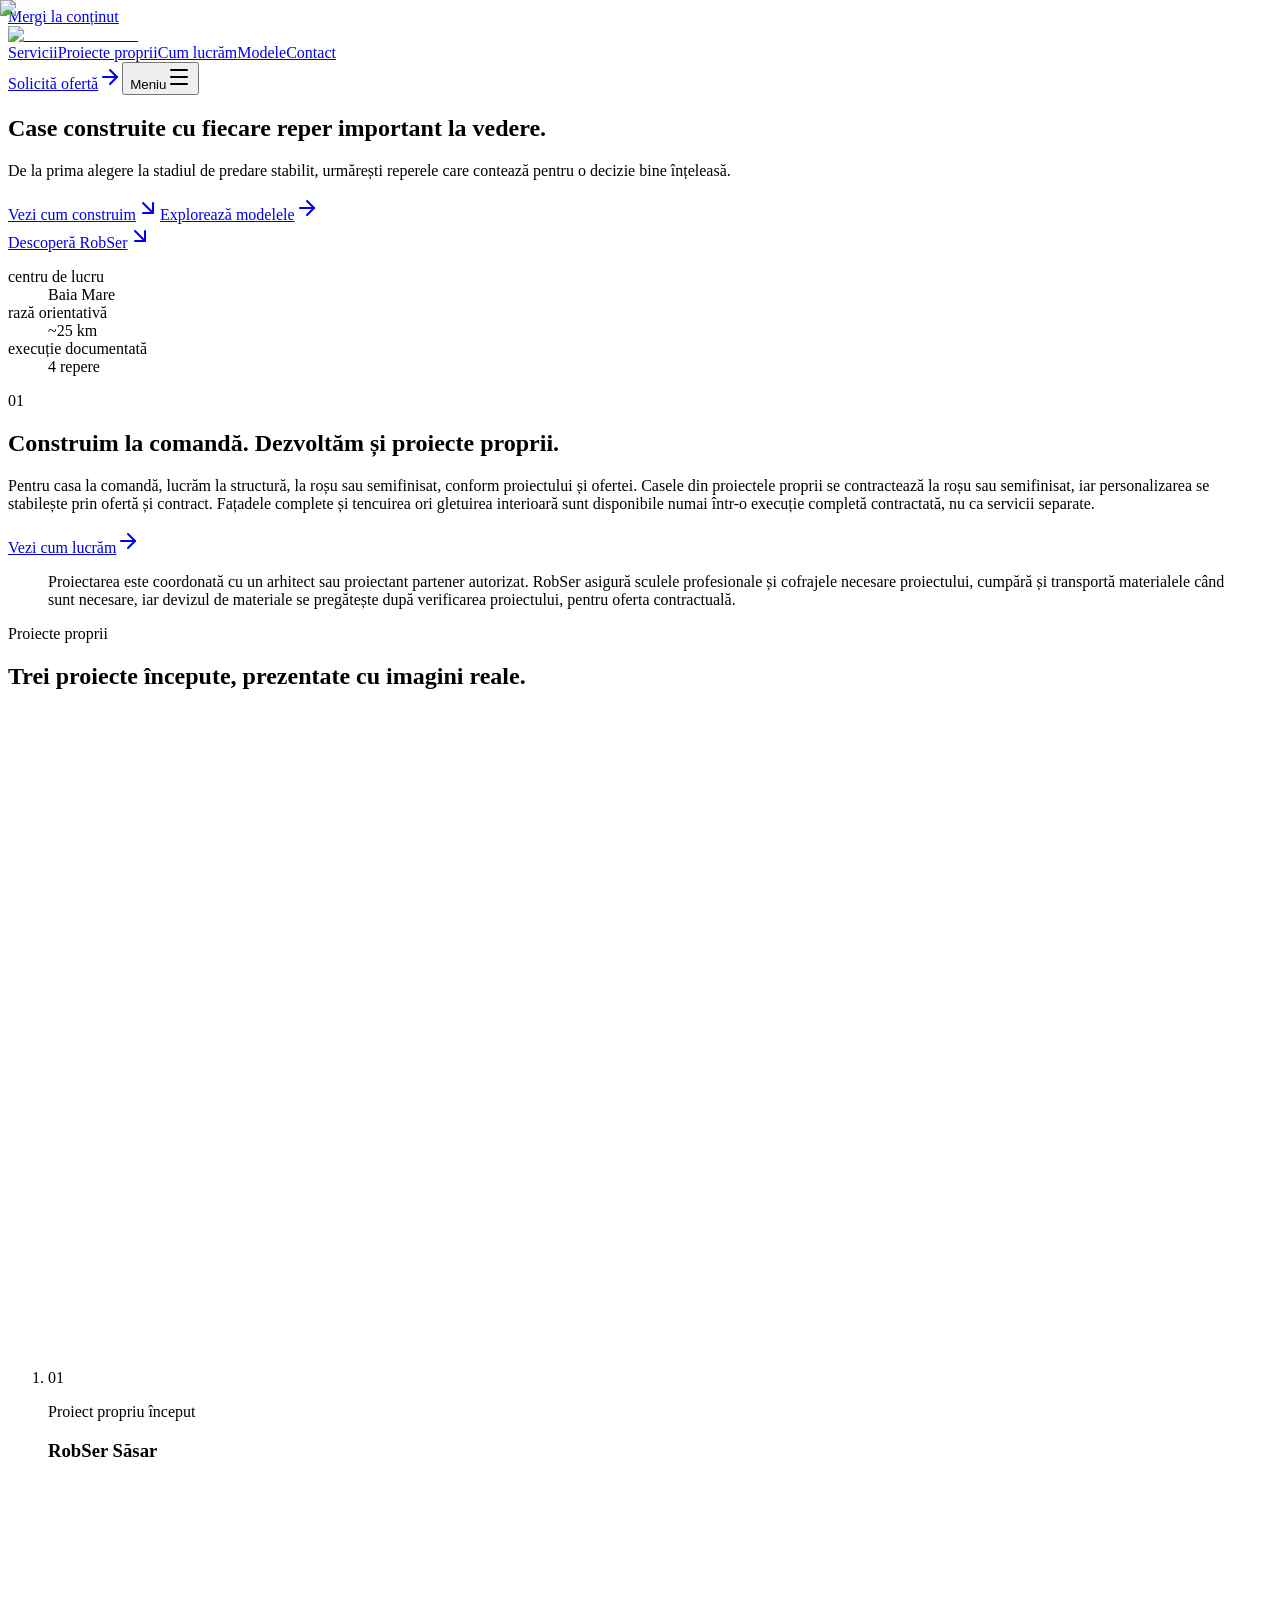
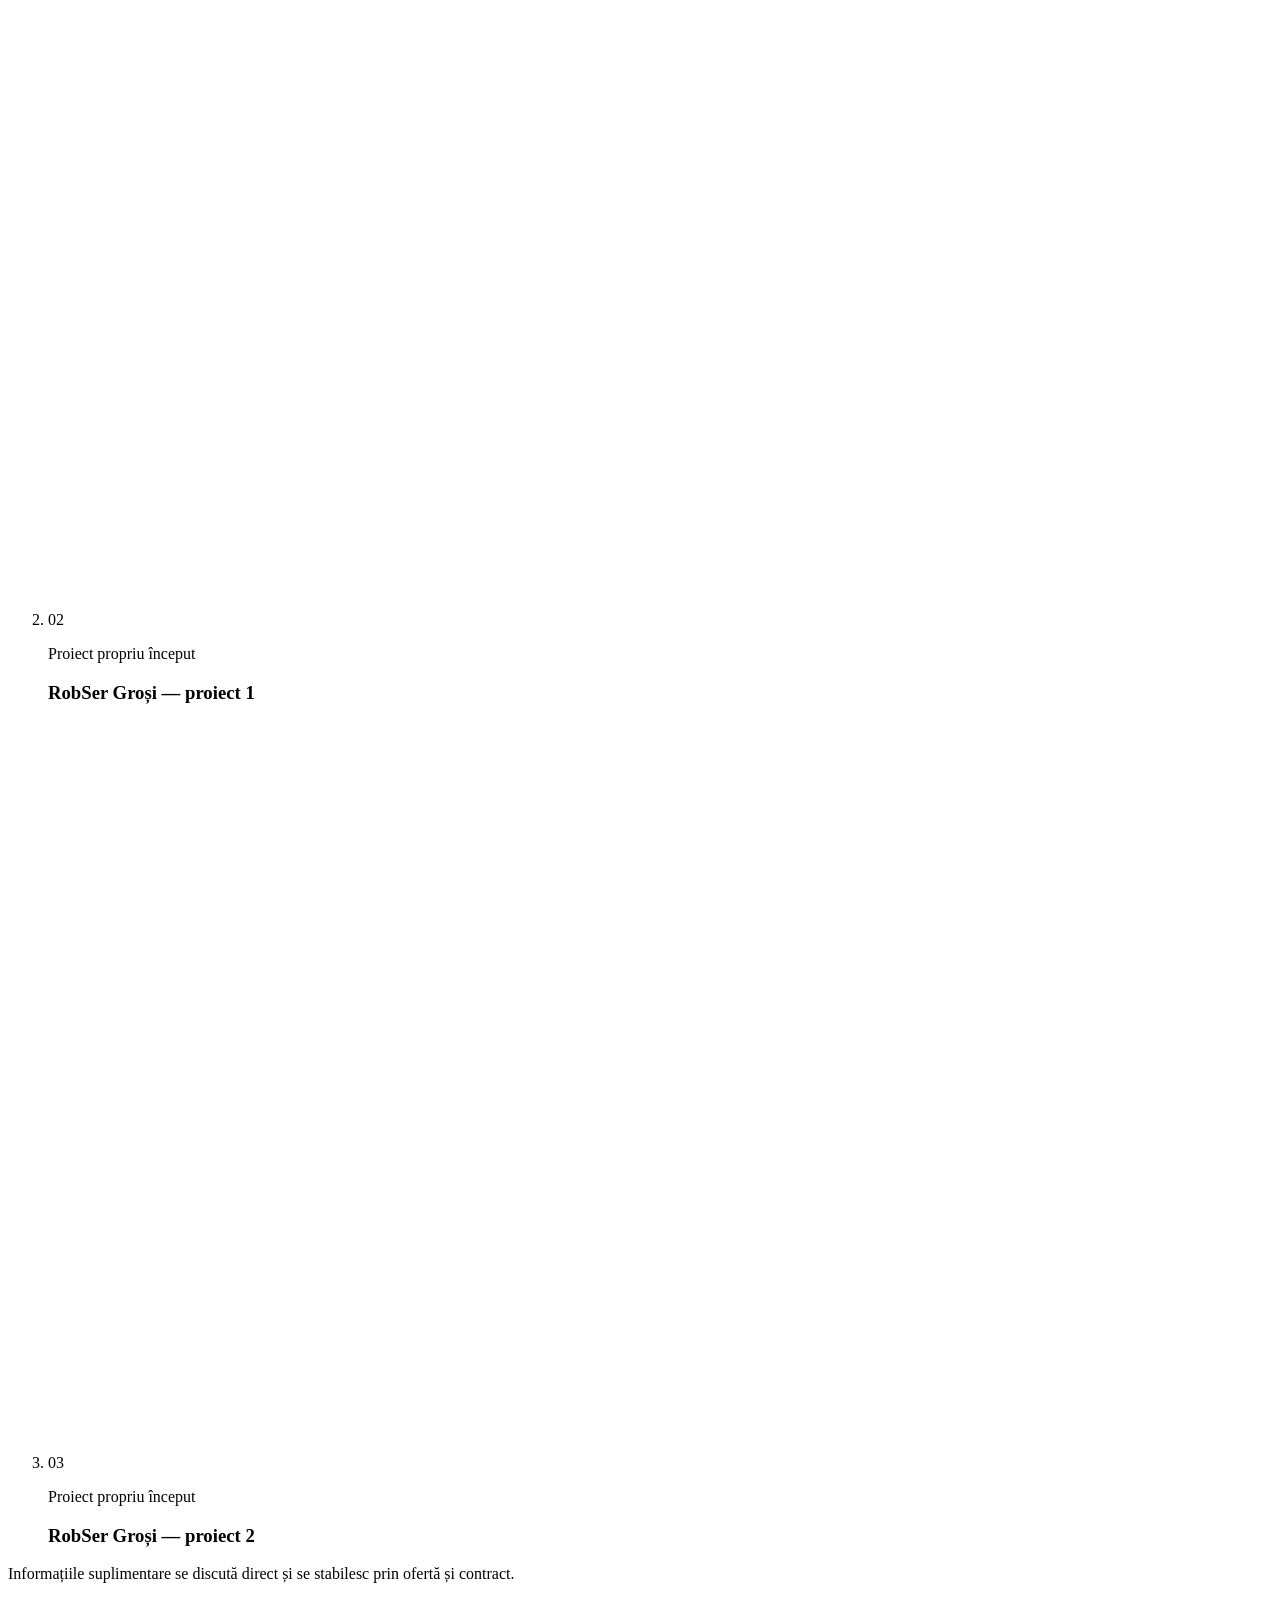
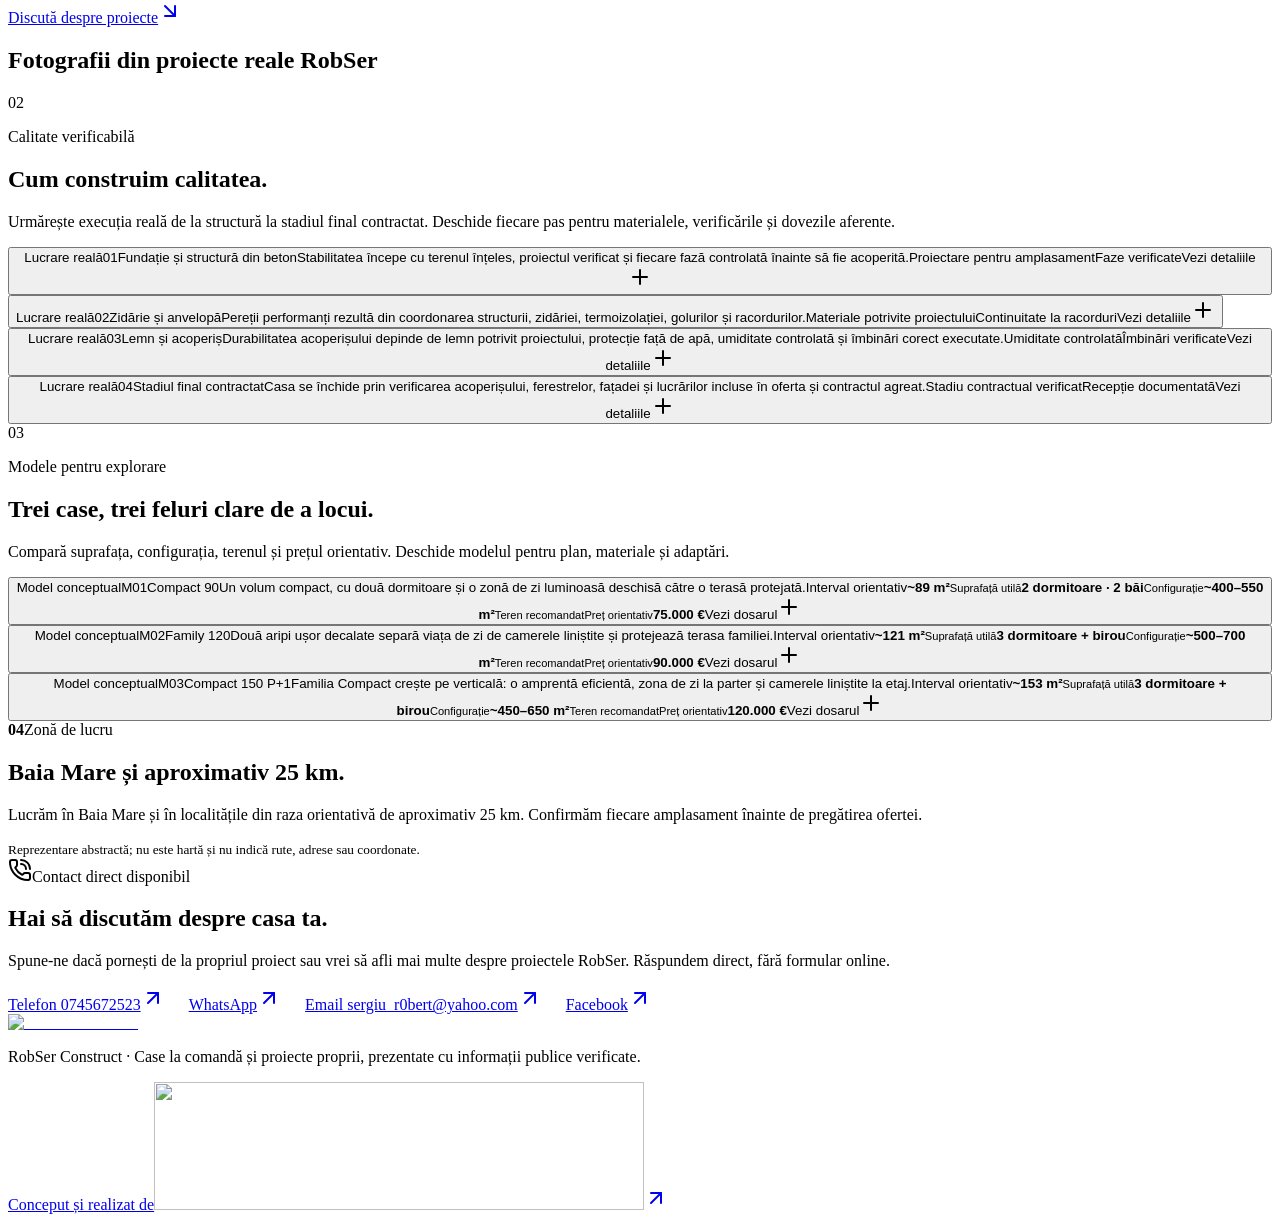
==== site/index.html @ f5a998f1 "Deploy RobSer Construct website" ====
<!DOCTYPE html><html lang="ro" class="geist_a71539c9-module__T19VSG__variable geist_mono_8d43a2aa-module__8Li5zG__variable cormorant_garamond_7bc16207-module__eoPTFW__variable h-full antialiased"><head><meta charSet="utf-8"/><meta name="viewport" content="width=device-width, initial-scale=1"/><link rel="preload" href="/_next/static/media/01e4147cff8141ee-s.p.3huc2loe0ie8a.woff2" as="font" crossorigin="" type="font/woff2"/><link rel="preload" href="/_next/static/media/797e433ab948586e-s.p.0r6juujl39pe6.woff2" as="font" crossorigin="" type="font/woff2"/><link rel="preload" href="/_next/static/media/caa3a2e1cccd8315-s.p.0wgildi0cnwt9.woff2" as="font" crossorigin="" type="font/woff2"/><link rel="preload" as="image" href="/brand/robser-construct-logo-light.svg"/><link rel="preload" as="image" href="/images/robser/hero-exterior.png"/><link rel="stylesheet" href="/_next/static/chunks/0e7hv3zake3my.css" data-precedence="next"/><link rel="stylesheet" href="/_next/static/chunks/169va3ehmos8x.css" data-precedence="next"/><link rel="preload" as="script" fetchPriority="low" href="/_next/static/chunks/08pjr7zz699u0.js"/><script src="/_next/static/chunks/0ep5yft54xfll.js" async=""></script><script src="/_next/static/chunks/3hm4udpnd6vck.js" async=""></script><script src="/_next/static/chunks/1g49e0eprif3_.js" async=""></script><script src="/_next/static/chunks/turbopack-3kw7eeom_zu0m.js" async=""></script><script src="/_next/static/chunks/2zmh-1tq24b8s.js" async=""></script><script src="/_next/static/chunks/3ialrnk38c072.js" async=""></script><script src="/_next/static/chunks/0ev_k1w2d7s9k.js" async=""></script><meta name="next-size-adjust" content=""/><title>RobSer Construct | Case construite pentru viața de mâine</title><meta name="description" content="Case moderne prezentate cu informații clare, atenție la detalii și confort."/><link rel="icon" href="/favicon.ico?favicon.2vob68tjqpejf.ico" sizes="256x256" type="image/x-icon"/><script src="/_next/static/chunks/0cz1d0mv5g_q7.js" noModule=""></script></head><body class="min-h-full flex flex-col"><div hidden=""><!--$--><!--/$--></div><div class="site-shell site-shell--elyse"><a class="skip-link" href="#continut">Mergi la conținut</a><header class="site-header site-header--home" aria-label="Navigare principală"><a class="brand" href="#continut" aria-label="RobSer Construct, începutul paginii"><img alt="RobSer Construct" width="1400" height="320" decoding="async" data-nimg="1" class="brand-image" style="color:transparent" src="/brand/robser-construct-logo-light.svg"/></a><nav class="site-nav" aria-label="Pagini și secțiuni"><a href="#materiale">Servicii</a><a href="#proiect">Proiecte proprii</a><a href="#proces">Cum lucrăm</a><a href="#modele">Modele</a><a href="#contact">Contact</a></nav><a class="header-cta header-cta--home" href="#contact">Solicită ofertă<svg xmlns="http://www.w3.org/2000/svg" width="24" height="24" viewBox="0 0 24 24" fill="none" stroke="currentColor" stroke-width="2" stroke-linecap="round" stroke-linejoin="round" class="lucide lucide-arrow-right size-4" aria-hidden="true"><path d="M5 12h14"></path><path d="m12 5 7 7-7 7"></path></svg></a><button aria-controls="mobile-navigation-dialog" aria-expanded="false" aria-haspopup="dialog" class="mobile-menu-trigger" type="button"><span>Meniu</span><svg xmlns="http://www.w3.org/2000/svg" width="24" height="24" viewBox="0 0 24 24" fill="none" stroke="currentColor" stroke-width="2" stroke-linecap="round" stroke-linejoin="round" class="lucide lucide-menu size-5" aria-hidden="true"><path d="M4 5h16"></path><path d="M4 12h16"></path><path d="M4 19h16"></path></svg></button><dialog aria-label="Navigare mobilă" class="mobile-navigation" id="mobile-navigation-dialog"><div class="mobile-navigation__panel"><div class="mobile-navigation__header"><span>Navigare</span><button aria-label="Închide meniul" type="button"><svg xmlns="http://www.w3.org/2000/svg" width="24" height="24" viewBox="0 0 24 24" fill="none" stroke="currentColor" stroke-width="2" stroke-linecap="round" stroke-linejoin="round" class="lucide lucide-x size-5" aria-hidden="true"><path d="M18 6 6 18"></path><path d="m6 6 12 12"></path></svg></button></div><nav aria-label="Pagini și secțiuni"><a href="#materiale"><span>01</span><strong>Servicii</strong><svg xmlns="http://www.w3.org/2000/svg" width="24" height="24" viewBox="0 0 24 24" fill="none" stroke="currentColor" stroke-width="2" stroke-linecap="round" stroke-linejoin="round" class="lucide lucide-arrow-up-right size-5" aria-hidden="true"><path d="M7 7h10v10"></path><path d="M7 17 17 7"></path></svg></a><a href="#proiect"><span>02</span><strong>Proiecte proprii</strong><svg xmlns="http://www.w3.org/2000/svg" width="24" height="24" viewBox="0 0 24 24" fill="none" stroke="currentColor" stroke-width="2" stroke-linecap="round" stroke-linejoin="round" class="lucide lucide-arrow-up-right size-5" aria-hidden="true"><path d="M7 7h10v10"></path><path d="M7 17 17 7"></path></svg></a><a href="#proces"><span>03</span><strong>Cum lucrăm</strong><svg xmlns="http://www.w3.org/2000/svg" width="24" height="24" viewBox="0 0 24 24" fill="none" stroke="currentColor" stroke-width="2" stroke-linecap="round" stroke-linejoin="round" class="lucide lucide-arrow-up-right size-5" aria-hidden="true"><path d="M7 7h10v10"></path><path d="M7 17 17 7"></path></svg></a><a href="#modele"><span>04</span><strong>Modele</strong><svg xmlns="http://www.w3.org/2000/svg" width="24" height="24" viewBox="0 0 24 24" fill="none" stroke="currentColor" stroke-width="2" stroke-linecap="round" stroke-linejoin="round" class="lucide lucide-arrow-up-right size-5" aria-hidden="true"><path d="M7 7h10v10"></path><path d="M7 17 17 7"></path></svg></a><a href="#contact"><span>05</span><strong>Contact</strong><svg xmlns="http://www.w3.org/2000/svg" width="24" height="24" viewBox="0 0 24 24" fill="none" stroke="currentColor" stroke-width="2" stroke-linecap="round" stroke-linejoin="round" class="lucide lucide-arrow-up-right size-5" aria-hidden="true"><path d="M7 7h10v10"></path><path d="M7 17 17 7"></path></svg></a></nav><a class="mobile-navigation__cta" href="#contact">Solicită ofertă<svg xmlns="http://www.w3.org/2000/svg" width="24" height="24" viewBox="0 0 24 24" fill="none" stroke="currentColor" stroke-width="2" stroke-linecap="round" stroke-linejoin="round" class="lucide lucide-arrow-up-right size-5" aria-hidden="true"><path d="M7 7h10v10"></path><path d="M7 17 17 7"></path></svg></a></div></dialog></header><main id="continut" class="page-content page-content--elyse" tabindex="-1"><section class="elyse-hero" aria-labelledby="hero-title"><figure class="elyse-hero__media"><img alt="Imagine ilustrativă a unei case contemporane, văzută dintr-un unghi aerian discret." decoding="async" data-nimg="fill" style="position:absolute;height:100%;width:100%;left:0;top:0;right:0;bottom:0;object-position:52% 52%;color:transparent" src="/images/robser/hero-exterior.png"/></figure><div class="elyse-hero__shade" aria-hidden="true"></div><div class="elyse-hero__content"><h1 id="hero-title">Case construite cu fiecare reper important la vedere.</h1><p>De la prima alegere la stadiul de predare stabilit, urmărești reperele care contează pentru o decizie bine înțeleasă.</p><div class="hero-actions"><a class="cta cta-primary cta-primary--gold" href="#proces">Vezi cum construim<svg xmlns="http://www.w3.org/2000/svg" width="24" height="24" viewBox="0 0 24 24" fill="none" stroke="currentColor" stroke-width="2" stroke-linecap="round" stroke-linejoin="round" class="lucide lucide-arrow-down-right size-5" aria-hidden="true"><path d="m7 7 10 10"></path><path d="M17 7v10H7"></path></svg></a><a class="cta cta-secondary cta-secondary--light" href="#modele">Explorează modelele<svg xmlns="http://www.w3.org/2000/svg" width="24" height="24" viewBox="0 0 24 24" fill="none" stroke="currentColor" stroke-width="2" stroke-linecap="round" stroke-linejoin="round" class="lucide lucide-arrow-right size-5" aria-hidden="true"><path d="M5 12h14"></path><path d="m12 5 7 7-7 7"></path></svg></a></div></div><a class="elyse-hero__scroll" href="#oferta">Descoperă RobSer<svg xmlns="http://www.w3.org/2000/svg" width="24" height="24" viewBox="0 0 24 24" fill="none" stroke="currentColor" stroke-width="2" stroke-linecap="round" stroke-linejoin="round" class="lucide lucide-arrow-down-right size-5" aria-hidden="true"><path d="m7 7 10 10"></path><path d="M17 7v10H7"></path></svg></a></section><section class="fact-rail" aria-label="Date publice despre RobSer Construct"><dl><div><dt>centru de lucru</dt><dd>Baia Mare</dd></div><div><dt>rază orientativă</dt><dd>~25 km</dd></div><div><dt>execuție documentată</dt><dd>4 repere</dd></div></dl></section><section class="elyse-intro" aria-labelledby="oferta"><span aria-hidden="true" class="chapter-number">01</span><div class="elyse-intro__content"><h2 class="editorial-title chapter-anchor" id="oferta" tabindex="-1">Construim la comandă. Dezvoltăm și proiecte proprii.</h2><p>Pentru casa la comandă, lucrăm la structură, la roșu sau semifinisat, conform proiectului și ofertei. Casele din proiectele proprii se contractează la roșu sau semifinisat, iar personalizarea se stabilește prin ofertă și contract. Fațadele complete și tencuirea ori gletuirea interioară sunt disponibile numai într-o execuție completă contractată, nu ca servicii separate.</p><a class="text-link" href="#proces">Vezi cum lucrăm<svg xmlns="http://www.w3.org/2000/svg" width="24" height="24" viewBox="0 0 24 24" fill="none" stroke="currentColor" stroke-width="2" stroke-linecap="round" stroke-linejoin="round" class="lucide lucide-arrow-right size-4" aria-hidden="true"><path d="M5 12h14"></path><path d="m12 5 7 7-7 7"></path></svg></a></div><blockquote>Proiectarea este coordonată cu un arhitect sau proiectant partener autorizat. RobSer asigură sculele profesionale și cofrajele necesare proiectului, cumpără și transportă materialele când sunt necesare, iar devizul de materiale se pregătește după verificarea proiectului, pentru oferta contractuală.</blockquote></section><section class="real-project-teasers-module__2t0cvG__section" aria-labelledby="proiect"><div class="real-project-teasers-module__2t0cvG__inner"><div class="real-project-teasers-module__2t0cvG__heading"><p class="real-project-teasers-module__2t0cvG__eyebrow">Proiecte proprii</p><div><h2 class="editorial-title chapter-anchor real-project-teasers-module__2t0cvG__title" id="proiect" tabindex="-1">Trei proiecte începute, prezentate cu imagini reale.</h2></div></div><ol class="real-project-teasers-module__2t0cvG__grid" aria-describedby="real-projects-qualifier" aria-label="Proiecte proprii începute"><li class="real-project-teasers-module__2t0cvG__card"><figure class="real-project-teasers-module__2t0cvG__cardMedia" style="aspect-ratio:16 / 9"><img alt="Lucrare reală RobSer la pregătirea terenului pentru proiectul din Săsar." loading="lazy" decoding="async" data-nimg="fill" style="position:absolute;height:100%;width:100%;left:0;top:0;right:0;bottom:0;object-position:50% 50%;color:transparent" src="/images/robser/real/project-sasar-sitework.webp"/></figure><div class="real-project-teasers-module__2t0cvG__cardBody"><span aria-hidden="true" class="real-project-teasers-module__2t0cvG__cardNumber">01</span><p class="real-project-teasers-module__2t0cvG__status">Proiect propriu început</p><h3>RobSer Săsar</h3></div></li><li class="real-project-teasers-module__2t0cvG__card"><figure class="real-project-teasers-module__2t0cvG__cardMedia" style="aspect-ratio:16 / 10"><img alt="Lucrare reală RobSer din Groși, cu structura casei și acoperișul în execuție." loading="lazy" decoding="async" data-nimg="fill" style="position:absolute;height:100%;width:100%;left:0;top:0;right:0;bottom:0;object-position:50% 50%;color:transparent" src="/images/robser/real/project-grosi-01-overview.webp"/></figure><div class="real-project-teasers-module__2t0cvG__cardBody"><span aria-hidden="true" class="real-project-teasers-module__2t0cvG__cardNumber">02</span><p class="real-project-teasers-module__2t0cvG__status">Proiect propriu început</p><h3>RobSer Groși — proiect 1</h3></div></li><li class="real-project-teasers-module__2t0cvG__card"><figure class="real-project-teasers-module__2t0cvG__cardMedia" style="aspect-ratio:16 / 10"><img alt="Al doilea proiect real RobSer din Groși, aflat la etapa structurii și zidăriei." loading="lazy" decoding="async" data-nimg="fill" style="position:absolute;height:100%;width:100%;left:0;top:0;right:0;bottom:0;object-position:50% 50%;color:transparent" src="/images/robser/real/project-grosi-02-overview.webp"/></figure><div class="real-project-teasers-module__2t0cvG__cardBody"><span aria-hidden="true" class="real-project-teasers-module__2t0cvG__cardNumber">03</span><p class="real-project-teasers-module__2t0cvG__status">Proiect propriu început</p><h3>RobSer Groși — proiect 2</h3></div></li></ol><div class="real-project-teasers-module__2t0cvG__footer"><p id="real-projects-qualifier">Informațiile suplimentare se discută direct și se stabilesc prin ofertă și contract.</p><a class="text-link real-project-teasers-module__2t0cvG__cta" href="#contact">Discută despre proiecte<svg xmlns="http://www.w3.org/2000/svg" width="24" height="24" viewBox="0 0 24 24" fill="none" stroke="currentColor" stroke-width="2" stroke-linecap="round" stroke-linejoin="round" class="lucide lucide-arrow-down-right size-4" aria-hidden="true"><path d="m7 7 10 10"></path><path d="M17 7v10H7"></path></svg></a></div></div></section><section class="real-project-gallery-module__vThZLa__section" aria-labelledby="real-project-gallery-title"><h2 class="real-project-gallery-module__vThZLa__visuallyHidden" id="real-project-gallery-title">Fotografii din proiecte reale RobSer</h2><div class="real-project-gallery-module__vThZLa__grid"><figure class="real-project-gallery-module__vThZLa__item" data-index="1"><img alt="Placă de fundație turnată într-un proiect real RobSer." loading="lazy" decoding="async" data-nimg="fill" style="position:absolute;height:100%;width:100%;left:0;top:0;right:0;bottom:0;object-position:50% 50%;color:transparent" src="/images/robser/real/work-foundation.webp"/></figure><figure class="real-project-gallery-module__vThZLa__item" data-index="2"><img alt="Zidărie în execuție într-un proiect real RobSer." loading="lazy" decoding="async" data-nimg="fill" style="position:absolute;height:100%;width:100%;left:0;top:0;right:0;bottom:0;object-position:50% 50%;color:transparent" src="/images/robser/real/work-masonry.webp"/></figure><figure class="real-project-gallery-module__vThZLa__item" data-index="3"><img alt="Casă RobSer cu acoperișul și ferestrele montate." loading="lazy" decoding="async" data-nimg="fill" style="position:absolute;height:100%;width:100%;left:0;top:0;right:0;bottom:0;object-position:50% 50%;color:transparent" src="/images/robser/real/work-shell-windows.webp"/></figure><figure class="real-project-gallery-module__vThZLa__item" data-index="4"><img alt="Spațiu interior cu zidăria executată într-un proiect real RobSer." loading="lazy" decoding="async" data-nimg="fill" style="position:absolute;height:100%;width:100%;left:0;top:0;right:0;bottom:0;object-position:50% 50%;color:transparent" src="/images/robser/real/work-interior-masonry.webp"/></figure><figure class="real-project-gallery-module__vThZLa__item" data-index="5"><img alt="Structură de acoperiș realizată într-un proiect real RobSer." loading="lazy" decoding="async" data-nimg="fill" style="position:absolute;height:100%;width:100%;left:0;top:0;right:0;bottom:0;object-position:50% 50%;color:transparent" src="/images/robser/real/work-roof-frame.webp"/></figure></div></section><section class="quality-portfolio" id="proces" aria-labelledby="materiale"><div class="quality-portfolio__heading"><div class="quality-portfolio__chapter"><span aria-hidden="true">02</span><p>Calitate verificabilă</p></div><h2 class="editorial-title chapter-anchor" id="materiale" tabindex="-1">Cum construim calitatea.</h2><div class="quality-portfolio__intro"><p>Urmărește execuția reală de la structură la stadiul final contractat. Deschide fiecare pas pentru materialele, verificările și dovezile aferente.</p></div></div><div class="quality-portfolio__grid" aria-label="Categorii de calitate în construcție"><button aria-controls="quality-detail-panel" aria-describedby="quality-foundation-summary quality-foundation-proofs" aria-expanded="false" aria-labelledby="quality-foundation-title quality-foundation-action" class="quality-card" id="quality-foundation-trigger" type="button"><span class="quality-card__media"><img alt="Lucrare reală RobSer cu armarea unei plăci din beton înainte de turnare." loading="lazy" decoding="async" data-nimg="fill" style="position:absolute;height:100%;width:100%;left:0;top:0;right:0;bottom:0;object-position:50% 50%;color:transparent" src="/images/robser/real/quality-slab-reinforcement.webp"/><span class="quality-card__media-kind">Lucrare reală</span></span><span class="quality-card__body"><span class="quality-card__index">01</span><span class="quality-card__title" id="quality-foundation-title">Fundație și structură din beton</span><span class="quality-card__summary" id="quality-foundation-summary">Stabilitatea începe cu terenul înțeles, proiectul verificat și fiecare fază controlată înainte să fie acoperită.</span><span class="quality-card__footer"><span class="quality-card__proofs" id="quality-foundation-proofs"><span>Proiectare pentru amplasament</span><span>Faze verificate</span></span><span class="quality-card__action"><span id="quality-foundation-action">Vezi detaliile</span><span class="quality-card__icon" aria-hidden="true"><svg xmlns="http://www.w3.org/2000/svg" width="24" height="24" viewBox="0 0 24 24" fill="none" stroke="currentColor" stroke-width="2" stroke-linecap="round" stroke-linejoin="round" class="lucide lucide-plus" aria-hidden="true"><path d="M5 12h14"></path><path d="M12 5v14"></path></svg></span></span></span></span></button><button aria-controls="quality-detail-panel" aria-describedby="quality-envelope-summary quality-envelope-proofs" aria-expanded="false" aria-labelledby="quality-envelope-title quality-envelope-action" class="quality-card" id="quality-envelope-trigger" type="button"><span class="quality-card__media"><img alt="Lucrare reală RobSer cu zidărie interioară și goluri de acces în execuție." loading="lazy" decoding="async" data-nimg="fill" style="position:absolute;height:100%;width:100%;left:0;top:0;right:0;bottom:0;object-position:50% 50%;color:transparent" src="/images/robser/real/quality-masonry.webp"/><span class="quality-card__media-kind">Lucrare reală</span></span><span class="quality-card__body"><span class="quality-card__index">02</span><span class="quality-card__title" id="quality-envelope-title">Zidărie și anvelopă</span><span class="quality-card__summary" id="quality-envelope-summary">Pereții performanți rezultă din coordonarea structurii, zidăriei, termoizolației, golurilor și racordurilor.</span><span class="quality-card__footer"><span class="quality-card__proofs" id="quality-envelope-proofs"><span>Materiale potrivite proiectului</span><span>Continuitate la racorduri</span></span><span class="quality-card__action"><span id="quality-envelope-action">Vezi detaliile</span><span class="quality-card__icon" aria-hidden="true"><svg xmlns="http://www.w3.org/2000/svg" width="24" height="24" viewBox="0 0 24 24" fill="none" stroke="currentColor" stroke-width="2" stroke-linecap="round" stroke-linejoin="round" class="lucide lucide-plus" aria-hidden="true"><path d="M5 12h14"></path><path d="M12 5v14"></path></svg></span></span></span></span></button><button aria-controls="quality-detail-panel" aria-describedby="quality-roof-summary quality-roof-proofs" aria-expanded="false" aria-labelledby="quality-roof-title quality-roof-action" class="quality-card" id="quality-roof-trigger" type="button"><span class="quality-card__media"><img alt="Lucrare reală RobSer cu structura din lemn a unui acoperiș în execuție." loading="lazy" decoding="async" data-nimg="fill" style="position:absolute;height:100%;width:100%;left:0;top:0;right:0;bottom:0;object-position:50% 50%;color:transparent" src="/images/robser/real/quality-roof-timber.webp"/><span class="quality-card__media-kind">Lucrare reală</span></span><span class="quality-card__body"><span class="quality-card__index">03</span><span class="quality-card__title" id="quality-roof-title">Lemn și acoperiș</span><span class="quality-card__summary" id="quality-roof-summary">Durabilitatea acoperișului depinde de lemn potrivit proiectului, protecție față de apă, umiditate controlată și îmbinări corect executate.</span><span class="quality-card__footer"><span class="quality-card__proofs" id="quality-roof-proofs"><span>Umiditate controlată</span><span>Îmbinări verificate</span></span><span class="quality-card__action"><span id="quality-roof-action">Vezi detaliile</span><span class="quality-card__icon" aria-hidden="true"><svg xmlns="http://www.w3.org/2000/svg" width="24" height="24" viewBox="0 0 24 24" fill="none" stroke="currentColor" stroke-width="2" stroke-linecap="round" stroke-linejoin="round" class="lucide lucide-plus" aria-hidden="true"><path d="M5 12h14"></path><path d="M12 5v14"></path></svg></span></span></span></span></button><button aria-controls="quality-detail-panel" aria-describedby="quality-detail-summary quality-detail-proofs" aria-expanded="false" aria-labelledby="quality-detail-title quality-detail-action" class="quality-card" id="quality-detail-trigger" type="button"><span class="quality-card__media"><img alt="Lucrare reală RobSer cu o casă ajunsă la stadiul exterior tencuit, cu acoperișul și ferestrele montate." loading="lazy" decoding="async" data-nimg="fill" style="position:absolute;height:100%;width:100%;left:0;top:0;right:0;bottom:0;object-position:50% 50%;color:transparent" src="/images/robser/real/work-plastered-exterior.webp"/><span class="quality-card__media-kind">Lucrare reală</span></span><span class="quality-card__body"><span class="quality-card__index">04</span><span class="quality-card__title" id="quality-detail-title">Stadiul final contractat</span><span class="quality-card__summary" id="quality-detail-summary">Casa se închide prin verificarea acoperișului, ferestrelor, fațadei și lucrărilor incluse în oferta și contractul agreat.</span><span class="quality-card__footer"><span class="quality-card__proofs" id="quality-detail-proofs"><span>Stadiu contractual verificat</span><span>Recepție documentată</span></span><span class="quality-card__action"><span id="quality-detail-action">Vezi detaliile</span><span class="quality-card__icon" aria-hidden="true"><svg xmlns="http://www.w3.org/2000/svg" width="24" height="24" viewBox="0 0 24 24" fill="none" stroke="currentColor" stroke-width="2" stroke-linecap="round" stroke-linejoin="round" class="lucide lucide-plus" aria-hidden="true"><path d="M5 12h14"></path><path d="M12 5v14"></path></svg></span></span></span></span></button><article class="quality-panel" hidden="" id="quality-detail-panel" role="region"></article></div></section><section class="model-portfolio" aria-labelledby="modele"><div class="model-portfolio__heading"><div class="model-portfolio__chapter"><span aria-hidden="true">03</span><p>Modele pentru explorare</p></div><h2 class="editorial-title chapter-anchor" id="modele" tabindex="-1">Trei case, trei feluri clare de a locui.</h2><div class="model-portfolio__intro"><p>Compară suprafața, configurația, terenul și prețul orientativ. Deschide modelul pentru plan, materiale și adaptări.</p></div></div><div class="model-portfolio__grid" aria-label="Modele conceptuale de case"><button aria-controls="model-dossier-panel" aria-describedby="model-compact-90-summary model-compact-90-metrics model-compact-90-price" aria-expanded="false" aria-labelledby="model-compact-90-title model-compact-90-action" class="model-card" id="model-compact-90-trigger" type="button"><span class="model-card__media"><img alt="Imagine conceptuală generată a modelului Compact 90, o casă parter compactă cu acoperiș în două ape și terasă protejată." loading="lazy" decoding="async" data-nimg="fill" style="position:absolute;height:100%;width:100%;left:0;top:0;right:0;bottom:0;object-position:50% 50%;color:transparent" src="/images/robser/model-compact-90-exterior.png"/><span class="model-card__concept-label">Model conceptual</span></span><span class="model-card__body"><span class="model-card__index">M01</span><span class="model-card__title" id="model-compact-90-title">Compact 90</span><span class="model-card__summary" id="model-compact-90-summary">Un volum compact, cu două dormitoare și o zonă de zi luminoasă deschisă către o terasă protejată.</span><span class="model-card__metric-group" id="model-compact-90-metrics"><span class="model-card__indicative-label">Interval orientativ</span><span class="model-card__metrics"><span><strong>~89 m²</strong><small>Suprafață utilă</small></span><span><strong>2 dormitoare · 2 băi</strong><small>Configurație</small></span><span><strong>~400–550 m²</strong><small>Teren recomandat</small></span></span></span><span class="model-card__price" id="model-compact-90-price"><small>Preț orientativ</small><strong>75.000 €</strong></span><span class="model-card__action"><span id="model-compact-90-action">Vezi dosarul</span><span class="model-card__icon" aria-hidden="true"><svg xmlns="http://www.w3.org/2000/svg" width="24" height="24" viewBox="0 0 24 24" fill="none" stroke="currentColor" stroke-width="2" stroke-linecap="round" stroke-linejoin="round" class="lucide lucide-plus" aria-hidden="true"><path d="M5 12h14"></path><path d="M12 5v14"></path></svg></span></span></span></button><button aria-controls="model-dossier-panel" aria-describedby="model-family-120-summary model-family-120-metrics model-family-120-price" aria-expanded="false" aria-labelledby="model-family-120-title model-family-120-action" class="model-card" id="model-family-120-trigger" type="button"><span class="model-card__media"><img alt="Imagine conceptuală generată a modelului Family 120, o casă parter în L cu două aripi și terasă acoperită." loading="lazy" decoding="async" data-nimg="fill" style="position:absolute;height:100%;width:100%;left:0;top:0;right:0;bottom:0;object-position:50% 50%;color:transparent" src="/images/robser/model-family-120-exterior.png"/><span class="model-card__concept-label">Model conceptual</span></span><span class="model-card__body"><span class="model-card__index">M02</span><span class="model-card__title" id="model-family-120-title">Family 120</span><span class="model-card__summary" id="model-family-120-summary">Două aripi ușor decalate separă viața de zi de camerele liniștite și protejează terasa familiei.</span><span class="model-card__metric-group" id="model-family-120-metrics"><span class="model-card__indicative-label">Interval orientativ</span><span class="model-card__metrics"><span><strong>~121 m²</strong><small>Suprafață utilă</small></span><span><strong>3 dormitoare + birou</strong><small>Configurație</small></span><span><strong>~500–700 m²</strong><small>Teren recomandat</small></span></span></span><span class="model-card__price" id="model-family-120-price"><small>Preț orientativ</small><strong>90.000 €</strong></span><span class="model-card__action"><span id="model-family-120-action">Vezi dosarul</span><span class="model-card__icon" aria-hidden="true"><svg xmlns="http://www.w3.org/2000/svg" width="24" height="24" viewBox="0 0 24 24" fill="none" stroke="currentColor" stroke-width="2" stroke-linecap="round" stroke-linejoin="round" class="lucide lucide-plus" aria-hidden="true"><path d="M5 12h14"></path><path d="M12 5v14"></path></svg></span></span></span></button><button aria-controls="model-dossier-panel" aria-describedby="model-compact-150-p1-summary model-compact-150-p1-metrics model-compact-150-p1-price" aria-expanded="false" aria-labelledby="model-compact-150-p1-title model-compact-150-p1-action" class="model-card" id="model-compact-150-p1-trigger" type="button"><span class="model-card__media"><img alt="Imagine conceptuală generată a modelului Compact 150 P+1, o casă compactă cu parter, etaj și acoperiș în două ape." loading="lazy" decoding="async" data-nimg="fill" style="position:absolute;height:100%;width:100%;left:0;top:0;right:0;bottom:0;object-position:50% 50%;color:transparent" src="/images/robser/model-compact-150-p1-exterior.png"/><span class="model-card__concept-label">Model conceptual</span></span><span class="model-card__body"><span class="model-card__index">M03</span><span class="model-card__title" id="model-compact-150-p1-title">Compact 150 P+1</span><span class="model-card__summary" id="model-compact-150-p1-summary">Familia Compact crește pe verticală: o amprentă eficientă, zona de zi la parter și camerele liniștite la etaj.</span><span class="model-card__metric-group" id="model-compact-150-p1-metrics"><span class="model-card__indicative-label">Interval orientativ</span><span class="model-card__metrics"><span><strong>~153 m²</strong><small>Suprafață utilă</small></span><span><strong>3 dormitoare + birou</strong><small>Configurație</small></span><span><strong>~450–650 m²</strong><small>Teren recomandat</small></span></span></span><span class="model-card__price" id="model-compact-150-p1-price"><small>Preț orientativ</small><strong>120.000 €</strong></span><span class="model-card__action"><span id="model-compact-150-p1-action">Vezi dosarul</span><span class="model-card__icon" aria-hidden="true"><svg xmlns="http://www.w3.org/2000/svg" width="24" height="24" viewBox="0 0 24 24" fill="none" stroke="currentColor" stroke-width="2" stroke-linecap="round" stroke-linejoin="round" class="lucide lucide-plus" aria-hidden="true"><path d="M5 12h14"></path><path d="M12 5v14"></path></svg></span></span></span></button><article class="model-dossier" hidden="" id="model-dossier-panel" role="region"></article></div></section><section class="service-contact-closing" id="zona" aria-labelledby="service-area-title"><div class="service-contact-closing__grid"><div class="service-contact-closing__area"><div class="service-contact-closing__rings" aria-hidden="true"><span></span><span></span><i></i></div><div class="service-contact-closing__area-copy"><span class="service-contact-closing__eyebrow"><b aria-hidden="true">04</b>Zonă de lucru</span><h2 class="editorial-title" id="service-area-title">Baia Mare și aproximativ 25 km.</h2><p>Lucrăm în Baia Mare și în localitățile din raza orientativă de aproximativ 25 km. Confirmăm fiecare amplasament înainte de pregătirea ofertei.</p><small>Reprezentare abstractă; nu este hartă și nu indică rute, adrese sau coordonate.</small></div></div><div class="service-contact-closing__contact" id="contact" role="region" aria-labelledby="contact-title"><div><span class="service-contact-closing__status"><svg xmlns="http://www.w3.org/2000/svg" width="24" height="24" viewBox="0 0 24 24" fill="none" stroke="currentColor" stroke-width="2" stroke-linecap="round" stroke-linejoin="round" class="lucide lucide-phone-call" aria-hidden="true"><path d="M13 2a9 9 0 0 1 9 9"></path><path d="M13 6a5 5 0 0 1 5 5"></path><path d="M13.832 16.568a1 1 0 0 0 1.213-.303l.355-.465A2 2 0 0 1 17 15h3a2 2 0 0 1 2 2v3a2 2 0 0 1-2 2A18 18 0 0 1 2 4a2 2 0 0 1 2-2h3a2 2 0 0 1 2 2v3a2 2 0 0 1-.8 1.6l-.468.351a1 1 0 0 0-.292 1.233 14 14 0 0 0 6.392 6.384"></path></svg>Contact direct disponibil</span><h2 class="editorial-title" id="contact-title">Hai să discutăm despre casa ta.</h2><p>Spune-ne dacă pornești de la propriul proiect sau vrei să afli mai multe despre proiectele RobSer. Răspundem direct, fără formular online.</p></div><nav aria-label="Contact direct RobSer" style="display:flex;flex-wrap:wrap;align-items:center;column-gap:1.5rem;row-gap:0.25rem;margin-top:auto"><a class="text-link service-contact-closing__link" href="tel:+40745672523">Telefon 0745672523<svg xmlns="http://www.w3.org/2000/svg" width="24" height="24" viewBox="0 0 24 24" fill="none" stroke="currentColor" stroke-width="2" stroke-linecap="round" stroke-linejoin="round" class="lucide lucide-arrow-up-right" aria-hidden="true"><path d="M7 7h10v10"></path><path d="M7 17 17 7"></path></svg></a><a class="text-link service-contact-closing__link" href="https://wa.me/40745672523" rel="noreferrer" target="_blank">WhatsApp<svg xmlns="http://www.w3.org/2000/svg" width="24" height="24" viewBox="0 0 24 24" fill="none" stroke="currentColor" stroke-width="2" stroke-linecap="round" stroke-linejoin="round" class="lucide lucide-arrow-up-right" aria-hidden="true"><path d="M7 7h10v10"></path><path d="M7 17 17 7"></path></svg></a><a class="text-link service-contact-closing__link" href="mailto:sergiu_r0bert@yahoo.com">Email sergiu_r0bert@yahoo.com<svg xmlns="http://www.w3.org/2000/svg" width="24" height="24" viewBox="0 0 24 24" fill="none" stroke="currentColor" stroke-width="2" stroke-linecap="round" stroke-linejoin="round" class="lucide lucide-arrow-up-right" aria-hidden="true"><path d="M7 7h10v10"></path><path d="M7 17 17 7"></path></svg></a><a class="text-link service-contact-closing__link" href="https://www.facebook.com/share/1Hb1bfa5bu/?mibextid=wwXIfr" rel="noreferrer" target="_blank">Facebook<svg xmlns="http://www.w3.org/2000/svg" width="24" height="24" viewBox="0 0 24 24" fill="none" stroke="currentColor" stroke-width="2" stroke-linecap="round" stroke-linejoin="round" class="lucide lucide-arrow-up-right" aria-hidden="true"><path d="M7 7h10v10"></path><path d="M7 17 17 7"></path></svg></a></nav></div></div></section></main><footer class="site-footer site-footer--elyse"><a class="brand" href="#continut" aria-label="RobSer Construct, începutul paginii"><img alt="RobSer Construct" loading="lazy" width="1400" height="320" decoding="async" data-nimg="1" class="brand-image" style="color:transparent" src="/brand/robser-construct-logo-light.svg"/></a><p class="site-footer__statement">RobSer Construct · Case la comandă și proiecte proprii, prezentate cu informații publice verificate.</p><a aria-label="CLAUX — profilul LinkedIn al lui Claudiu Span" class="creator-signature creator-signature--dark" href="https://ro.linkedin.com/in/claudiuspan"><span class="creator-signature__lockup"><span class="creator-signature__eyebrow">Conceput și realizat de</span><img alt="" loading="lazy" width="490" height="128" decoding="async" data-nimg="1" class="creator-signature__wordmark" style="color:transparent" src="/brand/claux/claux-compact-reverse.svg"/></span><svg xmlns="http://www.w3.org/2000/svg" width="24" height="24" viewBox="0 0 24 24" fill="none" stroke="currentColor" stroke-width="2" stroke-linecap="round" stroke-linejoin="round" class="lucide lucide-arrow-up-right creator-signature__icon" aria-hidden="true"><path d="M7 7h10v10"></path><path d="M7 17 17 7"></path></svg></a></footer></div><!--$--><!--/$--><script src="/_next/static/chunks/08pjr7zz699u0.js" id="_R_" async=""></script><script>(self.__next_f=self.__next_f||[]).push([0])</script><script>self.__next_f.push([1,"1:\"$Sreact.fragment\"\n2:I[4698,[\"/_next/static/chunks/2zmh-1tq24b8s.js\",\"/_next/static/chunks/3ialrnk38c072.js\"],\"default\"]\n3:I[79650,[\"/_next/static/chunks/2zmh-1tq24b8s.js\",\"/_next/static/chunks/3ialrnk38c072.js\"],\"default\"]\n4:I[9318,[\"/_next/static/chunks/2zmh-1tq24b8s.js\",\"/_next/static/chunks/3ialrnk38c072.js\",\"/_next/static/chunks/0ev_k1w2d7s9k.js\"],\"Image\"]\n5:I[21769,[\"/_next/static/chunks/2zmh-1tq24b8s.js\",\"/_next/static/chunks/3ialrnk38c072.js\",\"/_next/static/chunks/0ev_k1w2d7s9k.js\"],\"default\"]\n6:I[49731,[\"/_next/static/chunks/2zmh-1tq24b8s.js\",\"/_next/static/chunks/3ialrnk38c072.js\",\"/_next/static/chunks/0ev_k1w2d7s9k.js\"],\"MobileNavigation\"]\n16:I[48931,[\"/_next/static/chunks/2zmh-1tq24b8s.js\",\"/_next/static/chunks/3ialrnk38c072.js\"],\"default\",1]\n:HL[\"/_next/static/chunks/0e7hv3zake3my.css\",\"style\"]\n:HL[\"/_next/static/media/01e4147cff8141ee-s.p.3huc2loe0ie8a.woff2\",\"font\",{\"crossOrigin\":\"\",\"type\":\"font/woff2\"}]\n:HL[\"/_next/static/media/797e433ab948586e-s.p.0r6juujl39pe6.woff2\",\"font\",{\"crossOrigin\":\"\",\"type\":\"font/woff2\"}]\n:HL[\"/_next/static/media/caa3a2e1cccd8315-s.p.0wgildi0cnwt9.woff2\",\"font\",{\"crossOrigin\":\"\",\"type\":\"font/woff2\"}]\n:HL[\"/_next/static/chunks/169va3ehmos8x.css\",\"style\"]\n"])</script><script>self.__next_f.push([1,"0:{\"P\":null,\"c\":[\"\",\"\"],\"q\":\"\",\"i\":false,\"f\":[[[\"\",{\"children\":[\"__PAGE__\",{}]},\"$undefined\",\"$undefined\",16],[[\"$\",\"$1\",\"c\",{\"children\":[[[\"$\",\"link\",\"0\",{\"rel\":\"stylesheet\",\"href\":\"/_next/static/chunks/0e7hv3zake3my.css\",\"precedence\":\"next\",\"crossOrigin\":\"$undefined\",\"nonce\":\"$undefined\"}],[\"$\",\"script\",\"script-0\",{\"src\":\"/_next/static/chunks/2zmh-1tq24b8s.js\",\"async\":true,\"nonce\":\"$undefined\"}],[\"$\",\"script\",\"script-1\",{\"src\":\"/_next/static/chunks/3ialrnk38c072.js\",\"async\":true,\"nonce\":\"$undefined\"}]],[\"$\",\"html\",null,{\"lang\":\"ro\",\"className\":\"geist_a71539c9-module__T19VSG__variable geist_mono_8d43a2aa-module__8Li5zG__variable cormorant_garamond_7bc16207-module__eoPTFW__variable h-full antialiased\",\"children\":[\"$\",\"body\",null,{\"className\":\"min-h-full flex flex-col\",\"children\":[\"$\",\"$L2\",null,{\"parallelRouterKey\":\"children\",\"error\":\"$undefined\",\"errorStyles\":\"$undefined\",\"errorScripts\":\"$undefined\",\"template\":[\"$\",\"$L3\",null,{}],\"templateStyles\":\"$undefined\",\"templateScripts\":\"$undefined\",\"notFound\":[[[\"$\",\"title\",null,{\"children\":\"404: This page could not be found.\"}],[\"$\",\"div\",null,{\"style\":{\"fontFamily\":\"system-ui,\\\"Segoe UI\\\",Roboto,Helvetica,Arial,sans-serif,\\\"Apple Color Emoji\\\",\\\"Segoe UI Emoji\\\"\",\"height\":\"100vh\",\"textAlign\":\"center\",\"display\":\"flex\",\"flexDirection\":\"column\",\"alignItems\":\"center\",\"justifyContent\":\"center\"},\"children\":[\"$\",\"div\",null,{\"children\":[[\"$\",\"style\",null,{\"dangerouslySetInnerHTML\":{\"__html\":\"body{color:#000;background:#fff;margin:0}.next-error-h1{border-right:1px solid rgba(0,0,0,.3)}@media (prefers-color-scheme:dark){body{color:#fff;background:#000}.next-error-h1{border-right:1px solid rgba(255,255,255,.3)}}\"}}],[\"$\",\"h1\",null,{\"className\":\"next-error-h1\",\"style\":{\"display\":\"inline-block\",\"margin\":\"0 20px 0 0\",\"padding\":\"0 23px 0 0\",\"fontSize\":24,\"fontWeight\":500,\"verticalAlign\":\"top\",\"lineHeight\":\"49px\"},\"children\":404}],[\"$\",\"div\",null,{\"style\":{\"display\":\"inline-block\"},\"children\":[\"$\",\"h2\",null,{\"style\":{\"fontSize\":14,\"fontWeight\":400,\"lineHeight\":\"49px\",\"margin\":0},\"children\":\"This page could not be found.\"}]}]]}]}]],[]],\"forbidden\":\"$undefined\",\"unauthorized\":\"$undefined\"}]}]}]]}],{\"children\":[[\"$\",\"$1\",\"c\",{\"children\":[[\"$\",\"div\",null,{\"className\":\"site-shell site-shell--elyse\",\"children\":[[\"$\",\"a\",null,{\"className\":\"skip-link\",\"href\":\"#continut\",\"children\":\"Mergi la conținut\"}],[\"$\",\"header\",null,{\"className\":\"site-header site-header--home\",\"aria-label\":\"Navigare principală\",\"children\":[[\"$\",\"a\",null,{\"className\":\"brand\",\"href\":\"#continut\",\"aria-label\":\"RobSer Construct, începutul paginii\",\"children\":[\"$\",\"$L4\",null,{\"alt\":\"RobSer Construct\",\"className\":\"brand-image\",\"height\":320,\"priority\":true,\"src\":\"/brand/robser-construct-logo-light.svg\",\"width\":1400}]}],[\"$\",\"nav\",null,{\"className\":\"site-nav\",\"aria-label\":\"Pagini și secțiuni\",\"children\":[[\"$\",\"a\",\"Servicii\",{\"href\":\"#materiale\",\"children\":\"Servicii\"}],[\"$\",\"a\",\"Proiecte proprii\",{\"href\":\"#proiect\",\"children\":\"Proiecte proprii\"}],[\"$\",\"a\",\"Cum lucrăm\",{\"href\":\"#proces\",\"children\":\"Cum lucrăm\"}],[\"$\",\"a\",\"Modele\",{\"href\":\"#modele\",\"children\":\"Modele\"}],[\"$\",\"a\",\"Contact\",{\"href\":\"#contact\",\"children\":\"Contact\"}]]}],[\"$\",\"a\",null,{\"className\":\"header-cta header-cta--home\",\"href\":\"#contact\",\"children\":[\"Solicită ofertă\",[\"$\",\"$L5\",null,{\"ref\":\"$undefined\",\"iconNode\":[[\"path\",{\"d\":\"M5 12h14\",\"key\":\"1ays0h\"}],[\"path\",{\"d\":\"m12 5 7 7-7 7\",\"key\":\"xquz4c\"}]],\"className\":\"lucide-arrow-right size-4\",\"aria-hidden\":\"true\"}]]}],[\"$\",\"$L6\",null,{\"ctaHref\":\"#contact\",\"ctaLabel\":\"Solicită ofertă\",\"items\":[{\"label\":\"Servicii\",\"href\":\"#materiale\"},{\"label\":\"Proiecte proprii\",\"href\":\"#proiect\"},{\"label\":\"Cum lucrăm\",\"href\":\"#proces\"},{\"label\":\"Modele\",\"href\":\"#modele\"},{\"label\":\"Contact\",\"href\":\"#contact\"}]}]]}],[\"$\",\"main\",null,{\"id\":\"continut\",\"className\":\"page-content page-content--elyse\",\"tabIndex\":-1,\"children\":[[\"$\",\"section\",null,{\"className\":\"elyse-hero\",\"aria-labelledby\":\"hero-title\",\"children\":[[\"$\",\"figure\",null,{\"className\":\"elyse-hero__media\",\"children\":[\"$\",\"$L4\",null,{\"alt\":\"Imagine ilustrativă a unei case contemporane, văzută dintr-un unghi aerian discret.\",\"fill\":true,\"priority\":true,\"sizes\":\"100vw\",\"src\":\"/images/robser/hero-exterior.png\",\"style\":{\"objectPosition\":\"52% 52%\"}}]}],[\"$\",\"div\",null,{\"className\":\"elyse-hero__shade\",\"aria-hidden\":\"true\"}],[\"$\",\"div\",null,{\"className\":\"elyse-hero__content\",\"children\":[[\"$\",\"h1\",null,{\"id\":\"hero-title\",\"children\":\"Case construite cu fiecare reper important la vedere.\"}],[\"$\",\"p\",null,{\"children\":\"De la prima alegere la stadiul de predare stabilit, urmărești reperele care contează pentru o decizie bine înțeleasă.\"}],[\"$\",\"div\",null,{\"className\":\"hero-actions\",\"children\":[\"$L7\",\"$L8\"]}]]}],\"$L9\"]}],\"$La\",\"$Lb\",\"$Lc\",\"$Ld\",\"$Le\",\"$Lf\",\"$L10\"]}],\"$L11\"]}],[\"$L12\",\"$L13\"],\"$L14\"]}],{},null,false,null]},null,false,null],\"$L15\",false]],\"m\":\"$undefined\",\"G\":[\"$16\",[\"$L17\"]],\"S\":true,\"h\":null,\"s\":\"$undefined\",\"l\":\"$undefined\",\"p\":\"$undefined\",\"d\":\"$undefined\",\"b\":\"h9F62YeJCOc-81CBFta3q\"}\n"])</script><script>self.__next_f.push([1,"18:I[1638,[\"/_next/static/chunks/2zmh-1tq24b8s.js\",\"/_next/static/chunks/3ialrnk38c072.js\",\"/_next/static/chunks/0ev_k1w2d7s9k.js\"],\"ConstructionQualityPortfolio\"]\n19:I[21599,[\"/_next/static/chunks/2zmh-1tq24b8s.js\",\"/_next/static/chunks/3ialrnk38c072.js\",\"/_next/static/chunks/0ev_k1w2d7s9k.js\"],\"ModelPortfolio\"]\n1a:I[62655,[\"/_next/static/chunks/2zmh-1tq24b8s.js\",\"/_next/static/chunks/3ialrnk38c072.js\"],\"OutletBoundary\"]\n1b:\"$Sreact.suspense\"\n1d:I[62655,[\"/_next/static/chunks/2zmh-1tq24b8s.js\",\"/_next/static/chunks/3ialrnk38c072.js\"],\"ViewportBoundary\"]\n1f:I[62655,[\"/_next/static/chunks/2zmh-1tq24b8s.js\",\"/_next/static/chunks/3ialrnk38c072.js\"],\"MetadataBoundary\"]\n7:[\"$\",\"a\",null,{\"className\":\"cta cta-primary cta-primary--gold\",\"href\":\"#proces\",\"children\":[\"Vezi cum construim\",[\"$\",\"$L5\",null,{\"ref\":\"$undefined\",\"iconNode\":[[\"path\",{\"d\":\"m7 7 10 10\",\"key\":\"1fmybs\"}],[\"path\",{\"d\":\"M17 7v10H7\",\"key\":\"6fjiku\"}]],\"className\":\"lucide-arrow-down-right size-5\",\"aria-hidden\":\"true\"}]]}]\n8:[\"$\",\"a\",null,{\"className\":\"cta cta-secondary cta-secondary--light\",\"href\":\"#modele\",\"children\":[\"Explorează modelele\",[\"$\",\"$L5\",null,{\"ref\":\"$undefined\",\"iconNode\":\"$0:f:0:1:1:children:0:props:children:0:props:children:1:props:children:2:props:children:1:props:iconNode\",\"className\":\"lucide-arrow-right size-5\",\"aria-hidden\":\"true\"}]]}]\n9:[\"$\",\"a\",null,{\"className\":\"elyse-hero__scroll\",\"href\":\"#oferta\",\"children\":[\"Descoperă RobSer\",[\"$\",\"$L5\",null,{\"ref\":\"$undefined\",\"iconNode\":\"$7:props:children:1:props:iconNode\",\"className\":\"lucide-arrow-down-right size-5\",\"aria-hidden\":\"true\"}]]}]\na:[\"$\",\"section\",null,{\"className\":\"fact-rail\",\"aria-label\":\"Date publice despre RobSer Construct\",\"children\":[\"$\",\"dl\",null,{\"children\":[[\"$\",\"div\",\"centru de lucru\",{\"children\":[[\"$\",\"dt\",null,{\"children\":\"centru de lucru\"}],[\"$\",\"dd\",null,{\"children\":\"Baia Mare\"}]]}],[\"$\",\"div\",\"rază orientativă\",{\"children\":[[\"$\",\"dt\",null,{\"children\":\"rază orientativă\"}],[\"$\",\"dd\",null,{\"children\":\"~25 km\"}]]}],[\"$\",\"div\",\"execuție documentată\",{\"children\":[[\"$\",\"dt\",null,{\"children\":\"execuție documentată\"}],[\"$\",\"dd\",null,{\"children\":\"4 repere\"}]]}]]}]}]\n"])</script><script>self.__next_f.push([1,"b:[\"$\",\"section\",null,{\"className\":\"elyse-intro\",\"aria-labelledby\":\"oferta\",\"children\":[[\"$\",\"span\",null,{\"aria-hidden\":\"true\",\"className\":\"chapter-number\",\"children\":\"01\"}],[\"$\",\"div\",null,{\"className\":\"elyse-intro__content\",\"children\":[[\"$\",\"h2\",null,{\"className\":\"editorial-title chapter-anchor\",\"id\":\"oferta\",\"tabIndex\":-1,\"children\":\"Construim la comandă. Dezvoltăm și proiecte proprii.\"}],[\"$\",\"p\",null,{\"children\":\"Pentru casa la comandă, lucrăm la structură, la roșu sau semifinisat, conform proiectului și ofertei. Casele din proiectele proprii se contractează la roșu sau semifinisat, iar personalizarea se stabilește prin ofertă și contract. Fațadele complete și tencuirea ori gletuirea interioară sunt disponibile numai într-o execuție completă contractată, nu ca servicii separate.\"}],[\"$\",\"a\",null,{\"className\":\"text-link\",\"href\":\"#proces\",\"children\":[\"Vezi cum lucrăm\",[\"$\",\"$L5\",null,{\"ref\":\"$undefined\",\"iconNode\":\"$0:f:0:1:1:children:0:props:children:0:props:children:1:props:children:2:props:children:1:props:iconNode\",\"className\":\"lucide-arrow-right size-4\",\"aria-hidden\":\"true\"}]]}]]}],[\"$\",\"blockquote\",null,{\"children\":\"Proiectarea este coordonată cu un arhitect sau proiectant partener autorizat. RobSer asigură sculele profesionale și cofrajele necesare proiectului, cumpără și transportă materialele când sunt necesare, iar devizul de materiale se pregătește după verificarea proiectului, pentru oferta contractuală.\"}]]}]\n"])</script><script>self.__next_f.push([1,"c:[\"$\",\"section\",null,{\"className\":\"real-project-teasers-module__2t0cvG__section\",\"aria-labelledby\":\"proiect\",\"children\":[\"$\",\"div\",null,{\"className\":\"real-project-teasers-module__2t0cvG__inner\",\"children\":[[\"$\",\"div\",null,{\"className\":\"real-project-teasers-module__2t0cvG__heading\",\"children\":[[\"$\",\"p\",null,{\"className\":\"real-project-teasers-module__2t0cvG__eyebrow\",\"children\":\"Proiecte proprii\"}],[\"$\",\"div\",null,{\"children\":[\"$\",\"h2\",null,{\"className\":\"editorial-title chapter-anchor real-project-teasers-module__2t0cvG__title\",\"id\":\"proiect\",\"tabIndex\":-1,\"children\":\"Trei proiecte începute, prezentate cu imagini reale.\"}]}]]}],[\"$\",\"ol\",null,{\"className\":\"real-project-teasers-module__2t0cvG__grid\",\"aria-describedby\":\"real-projects-qualifier\",\"aria-label\":\"Proiecte proprii începute\",\"children\":[[\"$\",\"li\",\"robser-sasar\",{\"className\":\"real-project-teasers-module__2t0cvG__card\",\"children\":[[\"$\",\"figure\",null,{\"className\":\"real-project-teasers-module__2t0cvG__cardMedia\",\"style\":{\"aspectRatio\":\"16 / 9\"},\"children\":[\"$\",\"$L4\",null,{\"alt\":\"Lucrare reală RobSer la pregătirea terenului pentru proiectul din Săsar.\",\"fill\":true,\"sizes\":\"(max-width: 46rem) calc(100vw - 2.5rem), (max-width: 70rem) calc(50vw - 3rem), 25rem\",\"src\":\"/images/robser/real/project-sasar-sitework.webp\",\"style\":{\"objectPosition\":\"50% 50%\"}}]}],[\"$\",\"div\",null,{\"className\":\"real-project-teasers-module__2t0cvG__cardBody\",\"children\":[[\"$\",\"span\",null,{\"aria-hidden\":\"true\",\"className\":\"real-project-teasers-module__2t0cvG__cardNumber\",\"children\":\"01\"}],[\"$\",\"p\",null,{\"className\":\"real-project-teasers-module__2t0cvG__status\",\"children\":\"Proiect propriu început\"}],[\"$\",\"h3\",null,{\"children\":\"RobSer Săsar\"}]]}]]}],[\"$\",\"li\",\"robser-grosi-01\",{\"className\":\"real-project-teasers-module__2t0cvG__card\",\"children\":[[\"$\",\"figure\",null,{\"className\":\"real-project-teasers-module__2t0cvG__cardMedia\",\"style\":{\"aspectRatio\":\"16 / 10\"},\"children\":[\"$\",\"$L4\",null,{\"alt\":\"Lucrare reală RobSer din Groși, cu structura casei și acoperișul în execuție.\",\"fill\":true,\"sizes\":\"(max-width: 46rem) calc(100vw - 2.5rem), (max-width: 70rem) calc(50vw - 3rem), 25rem\",\"src\":\"/images/robser/real/project-grosi-01-overview.webp\",\"style\":{\"objectPosition\":\"50% 50%\"}}]}],[\"$\",\"div\",null,{\"className\":\"real-project-teasers-module__2t0cvG__cardBody\",\"children\":[[\"$\",\"span\",null,{\"aria-hidden\":\"true\",\"className\":\"real-project-teasers-module__2t0cvG__cardNumber\",\"children\":\"02\"}],[\"$\",\"p\",null,{\"className\":\"real-project-teasers-module__2t0cvG__status\",\"children\":\"Proiect propriu început\"}],[\"$\",\"h3\",null,{\"children\":\"RobSer Groși — proiect 1\"}]]}]]}],[\"$\",\"li\",\"robser-grosi-02\",{\"className\":\"real-project-teasers-module__2t0cvG__card\",\"children\":[[\"$\",\"figure\",null,{\"className\":\"real-project-teasers-module__2t0cvG__cardMedia\",\"style\":{\"aspectRatio\":\"16 / 10\"},\"children\":[\"$\",\"$L4\",null,{\"alt\":\"Al doilea proiect real RobSer din Groși, aflat la etapa structurii și zidăriei.\",\"fill\":true,\"sizes\":\"(max-width: 46rem) calc(100vw - 2.5rem), (max-width: 70rem) calc(50vw - 3rem), 25rem\",\"src\":\"/images/robser/real/project-grosi-02-overview.webp\",\"style\":{\"objectPosition\":\"50% 50%\"}}]}],[\"$\",\"div\",null,{\"className\":\"real-project-teasers-module__2t0cvG__cardBody\",\"children\":[[\"$\",\"span\",null,{\"aria-hidden\":\"true\",\"className\":\"real-project-teasers-module__2t0cvG__cardNumber\",\"children\":\"03\"}],[\"$\",\"p\",null,{\"className\":\"real-project-teasers-module__2t0cvG__status\",\"children\":\"Proiect propriu început\"}],[\"$\",\"h3\",null,{\"children\":\"RobSer Groși — proiect 2\"}]]}]]}]]}],[\"$\",\"div\",null,{\"className\":\"real-project-teasers-module__2t0cvG__footer\",\"children\":[[\"$\",\"p\",null,{\"id\":\"real-projects-qualifier\",\"children\":\"Informațiile suplimentare se discută direct și se stabilesc prin ofertă și contract.\"}],[\"$\",\"a\",null,{\"className\":\"text-link real-project-teasers-module__2t0cvG__cta\",\"href\":\"#contact\",\"children\":[\"Discută despre proiecte\",[\"$\",\"$L5\",null,{\"ref\":\"$undefined\",\"iconNode\":\"$7:props:children:1:props:iconNode\",\"className\":\"lucide-arrow-down-right size-4\",\"aria-hidden\":\"true\"}]]}]]}]]}]}]\n"])</script><script>self.__next_f.push([1,"d:[\"$\",\"section\",null,{\"className\":\"real-project-gallery-module__vThZLa__section\",\"aria-labelledby\":\"real-project-gallery-title\",\"children\":[[\"$\",\"h2\",null,{\"className\":\"real-project-gallery-module__vThZLa__visuallyHidden\",\"id\":\"real-project-gallery-title\",\"children\":\"Fotografii din proiecte reale RobSer\"}],[\"$\",\"div\",null,{\"className\":\"real-project-gallery-module__vThZLa__grid\",\"children\":[[\"$\",\"figure\",\"real-work-foundation\",{\"className\":\"real-project-gallery-module__vThZLa__item\",\"data-index\":1,\"children\":[\"$\",\"$L4\",null,{\"alt\":\"Placă de fundație turnată într-un proiect real RobSer.\",\"fill\":true,\"sizes\":\"(max-width: 46rem) calc(100vw - 2.5rem), (max-width: 62rem) calc(50vw - 2rem), 38vw\",\"src\":\"/images/robser/real/work-foundation.webp\",\"style\":{\"objectPosition\":\"50% 50%\"}}]}],[\"$\",\"figure\",\"real-work-masonry\",{\"className\":\"real-project-gallery-module__vThZLa__item\",\"data-index\":2,\"children\":[\"$\",\"$L4\",null,{\"alt\":\"Zidărie în execuție într-un proiect real RobSer.\",\"fill\":true,\"sizes\":\"(max-width: 62rem) calc(50vw - 2rem), 62vw\",\"src\":\"/images/robser/real/work-masonry.webp\",\"style\":{\"objectPosition\":\"50% 50%\"}}]}],[\"$\",\"figure\",\"real-work-shell-windows\",{\"className\":\"real-project-gallery-module__vThZLa__item\",\"data-index\":3,\"children\":[\"$\",\"$L4\",null,{\"alt\":\"Casă RobSer cu acoperișul și ferestrele montate.\",\"fill\":true,\"sizes\":\"(max-width: 46rem) calc(50vw - 1.5rem), 34vw\",\"src\":\"/images/robser/real/work-shell-windows.webp\",\"style\":{\"objectPosition\":\"50% 50%\"}}]}],[\"$\",\"figure\",\"real-work-interior-masonry\",{\"className\":\"real-project-gallery-module__vThZLa__item\",\"data-index\":4,\"children\":[\"$\",\"$L4\",null,{\"alt\":\"Spațiu interior cu zidăria executată într-un proiect real RobSer.\",\"fill\":true,\"sizes\":\"(max-width: 46rem) calc(50vw - 1.5rem), 34vw\",\"src\":\"/images/robser/real/work-interior-masonry.webp\",\"style\":{\"objectPosition\":\"50% 50%\"}}]}],[\"$\",\"figure\",\"real-work-roof-frame\",{\"className\":\"real-project-gallery-module__vThZLa__item\",\"data-index\":5,\"children\":[\"$\",\"$L4\",null,{\"alt\":\"Structură de acoperiș realizată într-un proiect real RobSer.\",\"fill\":true,\"sizes\":\"(max-width: 62rem) calc(50vw - 2rem), 62vw\",\"src\":\"/images/robser/real/work-roof-frame.webp\",\"style\":{\"objectPosition\":\"50% 50%\"}}]}]]}]]}]\n"])</script><script>self.__next_f.push([1,"e:[\"$\",\"$L18\",null,{\"description\":\"Urmărește execuția reală de la structură la stadiul final contractat. Deschide fiecare pas pentru materialele, verificările și dovezile aferente.\",\"disclaimer\":\"Conținutul descrie principii generale de selecție, execuție și control. Dimensiunile, clasele materialelor, alcătuirile și verificările se stabilesc numai prin proiectul tehnic verificat pentru amplasament, reglementările aplicabile și documentația producătorilor.\",\"disclaimerLabel\":\"Conținut general, nu proiect tehnic\",\"eyebrow\":\"Calitate verificabilă\",\"heading\":\"Cum construim calitatea.\",\"items\":[{\"id\":\"foundation\",\"number\":\"01\",\"title\":\"Fundație și structură din beton\",\"summary\":\"Stabilitatea începe cu terenul înțeles, proiectul verificat și fiecare fază controlată înainte să fie acoperită.\",\"proofLabels\":[\"Proiectare pentru amplasament\",\"Faze verificate\"],\"detailIntro\":\"Terenul, proiectul și fazele de control formează o singură decizie, documentată înainte ca lucrările să devină ascunse.\",\"details\":{\"materials\":\"Betonul, armătura și elementele înglobate se aleg prin proiectul tehnic, după performanța necesară și utilizarea prevăzută. Documentele produselor se verifică față de cerințele proiectului.\",\"procedure\":\"Datele terenului și tema casei intră în proiectarea geotehnică și structurală. Cofrajele, armăturile, golurile și piesele înglobate se verifică înainte de turnare, iar punerea în operă și protecția urmează proiectul și procedurile de execuție.\",\"checkpoints\":\"Trasare și cote; cofraj și sprijiniri; poziția armăturilor și a elementelor înglobate; documentele de livrare; condițiile de punere în operă și lucrările care devin ascunse.\",\"clientEvidence\":\"Planuri și detalii verificate, documente de produs sau livrare și înregistrări ale fazelor de control, în măsura prevăzută contractual și legal.\",\"architecturalImpact\":\"O structură coordonată păstrează geometria golurilor, relația dintre spații și libertatea detaliilor arhitecturale fără improvizații târzii.\"},\"media\":{\"id\":\"quality-slab-reinforcement-real\",\"src\":\"/images/robser/real/quality-slab-reinforcement.webp\",\"alt\":\"Lucrare reală RobSer cu armarea unei plăci din beton înainte de turnare.\",\"aspectRatio\":\"4 / 3\",\"objectPosition\":\"50% 50%\",\"sourceKind\":\"real\"}},{\"id\":\"envelope\",\"number\":\"02\",\"title\":\"Zidărie și anvelopă\",\"summary\":\"Pereții performanți rezultă din coordonarea structurii, zidăriei, termoizolației, golurilor și racordurilor.\",\"proofLabels\":[\"Materiale potrivite proiectului\",\"Continuitate la racorduri\"],\"detailIntro\":\"Structura, zidăria, termoizolația, golurile și racordurile sunt citite ca un sistem continuu înainte de finisaje.\",\"details\":{\"materials\":\"Unitățile de zidărie, mortarul, termoizolația, fixările și sistemele de ferestre se aleg după rol, performanță declarată, compatibilitate și detaliile proiectului.\",\"procedure\":\"Materialele se recepționează și se protejează conform documentației. Geometria, golurile, legăturile cu structura, instalațiile și straturile anvelopei se coordonează înainte de finisaje.\",\"checkpoints\":\"Geometrie și aliniere; continuitatea rosturilor și racordurilor; goluri și elemente de legătură; continuitatea termoizolației și etanșării la interfețe; protecția înainte de acoperire.\",\"clientEvidence\":\"Detalii de execuție pentru interfețe, documente de performanță ale produselor și înregistrări sau fotografii ale lucrărilor ascunse prevăzute în planul de calitate.\",\"architecturalImpact\":\"Continuitatea anvelopei și tratarea atentă a golurilor influențează lumina, confortul suprafețelor interioare și claritatea fațadei.\"},\"media\":{\"id\":\"quality-masonry-real\",\"src\":\"/images/robser/real/quality-masonry.webp\",\"alt\":\"Lucrare reală RobSer cu zidărie interioară și goluri de acces în execuție.\",\"aspectRatio\":\"4 / 3\",\"objectPosition\":\"50% 50%\",\"sourceKind\":\"real\"}},{\"id\":\"roof\",\"number\":\"03\",\"title\":\"Lemn și acoperiș\",\"summary\":\"Durabilitatea acoperișului depinde de lemn potrivit proiectului, protecție față de apă, umiditate controlată și îmbinări corect executate.\",\"proofLabels\":[\"Umiditate controlată\",\"Îmbinări verificate\"],\"detailIntro\":\"Protecția, starea materialului și îmbinările sunt verificate înainte ca finisajele să ascundă punctele importante.\",\"details\":{\"materials\":\"Lemnul structural sau produsele inginerești din lemn, conectorii, membranele și învelitoarea se aleg prin proiect și documentația sistemului, potrivit utilizării și expunerii.\",\"procedure\":\"Elementele se transportă și se depozitează protejat. Starea, geometria, reazemele și îmbinările se verifică înainte de închidere, iar evacuarea apei se coordonează la coame, streșini, goluri și străpungeri.\",\"checkpoints\":\"Identificarea și starea elementelor; protecția la depozitare; măsurările prevăzute în planul de control; conectori; continuitatea membranelor și detaliile de evacuare.\",\"clientEvidence\":\"Documentele produselor, înregistrări de recepție și control, fotografii ale îmbinărilor sau straturilor ascunse și instrucțiuni relevante de întreținere.\",\"architecturalImpact\":\"Geometria controlată a șarpantei și detaliile de streașină, lumină și evacuare a apei definesc silueta casei și protejează finisajele.\"},\"media\":{\"id\":\"quality-roof-timber-real\",\"src\":\"/images/robser/real/quality-roof-timber.webp\",\"alt\":\"Lucrare reală RobSer cu structura din lemn a unui acoperiș în execuție.\",\"aspectRatio\":\"4 / 3\",\"objectPosition\":\"50% 50%\",\"sourceKind\":\"real\"}},{\"id\":\"detail\",\"number\":\"04\",\"title\":\"Stadiul final contractat\",\"summary\":\"Casa se închide prin verificarea acoperișului, ferestrelor, fațadei și lucrărilor incluse în oferta și contractul agreat.\",\"proofLabels\":[\"Stadiu contractual verificat\",\"Recepție documentată\"],\"detailIntro\":\"Controlul final leagă rezultatul vizibil de stadiul de predare stabilit pentru proiect: structură, la roșu sau semifinisat.\",\"details\":{\"materials\":\"Elementele de închidere, ferestrele, termoizolația, tencuielile și celelalte materiale incluse în stadiul contractat se verifică după proiect, documentația produselor și compatibilitatea dintre sisteme.\",\"procedure\":\"Interfețele se rezolvă înainte de închidere. Acoperișul, golurile, protecția față de apă și straturile executate se controlează înainte de recepția stadiului prevăzut în ofertă și contract.\",\"checkpoints\":\"Geometria și aspectul lucrărilor; acoperișul și evacuarea apei; golurile și ferestrele; continuitatea straturilor executate; neconformitățile, remedierile și limitele exacte ale stadiului predat.\",\"clientEvidence\":\"Fotografii ale fazelor relevante, documente de produs și livrare, înregistrări ale lucrărilor ascunse și documentele de recepție prevăzute de proiect, contract și cerințele aplicabile.\",\"architecturalImpact\":\"Închiderea coordonată păstrează proporția golurilor, linia acoperișului și claritatea volumului, fără să confunde stadiul contractual cu finisaje sau amenajări care nu au fost incluse.\"},\"media\":{\"id\":\"quality-final-contracted-stage-real\",\"src\":\"/images/robser/real/work-plastered-exterior.webp\",\"alt\":\"Lucrare reală RobSer cu o casă ajunsă la stadiul exterior tencuit, cu acoperișul și ferestrele montate.\",\"aspectRatio\":\"16 / 10\",\"objectPosition\":\"50% 50%\",\"sourceKind\":\"real\"}}]}]\n"])</script><script>self.__next_f.push([1,"f:[\"$\",\"$L19\",null,{\"chapterNumber\":\"03\",\"copy\":{\"eyebrow\":\"Modele pentru explorare\",\"heading\":\"Trei case, trei feluri clare de a locui.\",\"description\":\"Compară suprafața, configurația, terenul și prețul orientativ. Deschide modelul pentru plan, materiale și adaptări.\",\"priceDisclosure\":\"Prețurile sunt orientative pentru configurațiile conceptuale aprobate pentru prezentare. Oferta finală depinde de teren, proiectare, structură, materiale, instalații, finisaje și condițiile de execuție.\",\"commercialDisclosure\":\"Această prezentare nu definește includerea terenului, taxelor, proiectării, branșamentelor sau a unui anumit nivel de finisare și nu constituie ofertă contractuală.\",\"technicalDisclosure\":\"Conținutul descrie o direcție de proiectare, nu un proiect tehnic. Dimensiunile, structura, alcătuirile, performanțele și verificările se stabilesc pentru amplasamentul real, prin proiectul tehnic verificat și documentația produselor.\"},\"models\":[{\"id\":\"compact-90\",\"number\":\"M01\",\"name\":\"Compact 90\",\"summary\":\"Un volum compact, cu două dormitoare și o zonă de zi luminoasă deschisă către o terasă protejată.\",\"price\":\"75.000 €\",\"priceNumeric\":75000,\"metrics\":[{\"label\":\"Suprafață utilă\",\"value\":\"~89 m²\"},{\"label\":\"Suprafață construită\",\"value\":\"~112 m²\"},{\"label\":\"Configurație\",\"value\":\"2 dormitoare · 2 băi\"},{\"label\":\"Regim\",\"value\":\"Parter\"},{\"label\":\"Teren recomandat\",\"value\":\"~400–550 m²\"},{\"label\":\"Front util orientativ\",\"value\":\"~16–20 m\"}],\"architecture\":\"Casa este organizată într-un singur volum dreptunghiular, protejat de un acoperiș calm în două ape. Intrarea retrasă și terasa continuă extind zona de zi fără să fragmenteze anvelopa.\",\"intendedUse\":\"Potrivită pentru un cuplu, o familie mică sau locuire pe termen lung cu întreținere simplă și trasee interioare scurte.\",\"layout\":\"Livingul și diningul formează nucleul casei; bucătăria rămâne apropiată, dar clar delimitată. Cele două dormitoare sunt grupate în zona liniștită, iar spațiile tehnice și de depozitare se concentrează lângă intrare.\",\"roomSchedule\":[{\"label\":\"Living + dining\",\"value\":\"~28,5 m²\"},{\"label\":\"Bucătărie\",\"value\":\"~10,2 m²\"},{\"label\":\"Dormitor principal\",\"value\":\"~14,2 m²\"},{\"label\":\"Dormitor 2\",\"value\":\"~11,6 m²\"},{\"label\":\"Baie\",\"value\":\"~6 m²\"},{\"label\":\"Duș / WC\",\"value\":\"~2,7 m²\"},{\"label\":\"Hol + depozitare\",\"value\":\"~6,5 m²\"},{\"label\":\"Vestibul + tehnic\",\"value\":\"~9,3 m²\"}],\"materials\":[{\"label\":\"Structură\",\"description\":\"Fundații și elemente structurale din beton armat dimensionate prin proiectul geotehnic și structural pentru terenul real.\"},{\"label\":\"Pereți și anvelopă\",\"description\":\"Zidărie ceramică sau BCA, aleasă prin proiect, cu termoizolație minerală ori un sistem echivalent compatibil și tencuială minerală alb-cald.\"},{\"label\":\"Acoperiș\",\"description\":\"Șarpantă din lemn proiectată și protejată corespunzător, membrane continue și învelitoare antracit cu evacuarea apei coordonată.\"},{\"label\":\"Tâmplărie și finisaje\",\"description\":\"Tâmplărie închisă la culoare, praguri și racorduri detaliate înainte de montaj, accente limitate de stejar și suprafețe minerale ușor de întreținut.\"}],\"plot\":[{\"label\":\"Formă\",\"description\":\"Teren regulat, cu front orientativ de aproximativ 16–20 m.\"},{\"label\":\"Relief\",\"description\":\"Plan sau cu pantă redusă; orice diferență de nivel schimbă fundațiile și drenajul.\"},{\"label\":\"Orientare\",\"description\":\"Zona de zi și terasa caută lumina utilă și intimitatea; orientarea finală se validează pe parcelă.\"},{\"label\":\"Acces și grădină\",\"description\":\"Acces compact, o zonă tehnică discretă și o grădină principală conectată direct la living.\"}],\"adaptations\":[\"Transformarea dormitorului secundar în birou sau cameră de oaspeți.\",\"Extinderea depozitării ori a spațiului tehnic fără schimbarea nucleului de zi.\",\"Terasă mai adâncă, carport separat sau acces fără prag, după teren.\",\"Oglindirea planului pentru orientare, acces și vecinătăți.\"],\"projectValidation\":[\"studiul geotehnic și ridicarea topografică\",\"retragerile, accesul și utilitățile parcelei\",\"sistemul structural și alcătuirea anvelopei\",\"instalațiile, nivelul de finisare și bugetul final\"],\"media\":{\"exterior\":{\"id\":\"model-compact-90-exterior\",\"src\":\"/images/robser/model-compact-90-exterior.png\",\"alt\":\"Imagine conceptuală generată a modelului Compact 90, o casă parter compactă cu acoperiș în două ape și terasă protejată.\",\"aspectRatio\":\"16 / 10\",\"objectPosition\":\"50% 50%\",\"sourceKind\":\"illustrative\"},\"plan\":{\"id\":\"model-compact-90-plan\",\"src\":\"/images/robser/model-compact-90-plan.svg\",\"alt\":\"Plan conceptual orientativ pentru Compact 90, cu două dormitoare, zonă de zi și terasă protejată.\",\"aspectRatio\":\"4 / 3\",\"objectPosition\":\"50% 50%\",\"sourceKind\":\"illustrative\"}}},{\"id\":\"family-120\",\"number\":\"M02\",\"name\":\"Family 120\",\"summary\":\"Două aripi ușor decalate separă viața de zi de camerele liniștite și protejează terasa familiei.\",\"price\":\"90.000 €\",\"priceNumeric\":90000,\"metrics\":[{\"label\":\"Suprafață utilă\",\"value\":\"~121 m²\"},{\"label\":\"Suprafață construită\",\"value\":\"~151 m²\"},{\"label\":\"Configurație\",\"value\":\"3 dormitoare + birou\"},{\"label\":\"Băi\",\"value\":\"2\"},{\"label\":\"Teren recomandat\",\"value\":\"~500–700 m²\"},{\"label\":\"Front util orientativ\",\"value\":\"~18–22 m\"}],\"architecture\":\"O compoziție în L unește două corpuri cu acoperișuri în două ape. Aripa de zi se deschide spre grădină, iar aripa de noapte creează un fundal protejat pentru terasa acoperită.\",\"intendedUse\":\"Gândită pentru o familie cu copii, lucru parțial de acasă și nevoie de separare clară între socializare, odihnă și spațiile de serviciu.\",\"layout\":\"Livingul, diningul și bucătăria au acces direct la terasă. Biroul flexibil stă aproape de intrare, iar cele trei dormitoare sunt grupate într-o aripă separată, cu două băi și circulație scurtă.\",\"roomSchedule\":[{\"label\":\"Living + dining\",\"value\":\"~31 m²\"},{\"label\":\"Bucătărie + cămară\",\"value\":\"~15 m²\"},{\"label\":\"Dormitor principal\",\"value\":\"~15,5 m²\"},{\"label\":\"Dormitoare 2 + 3\",\"value\":\"~24 m²\"},{\"label\":\"Birou / cameră flexibilă\",\"value\":\"~7 m²\"},{\"label\":\"Două băi\",\"value\":\"~11,3 m²\"},{\"label\":\"Vestibul + hol\",\"value\":\"~13,5 m²\"},{\"label\":\"Tehnic + depozitare\",\"value\":\"~3,7 m²\"}],\"materials\":[{\"label\":\"Structură\",\"description\":\"Fundații și elemente structurale din beton armat stabilite după teren, forma celor două aripi și deschiderile proiectate.\"},{\"label\":\"Pereți și anvelopă\",\"description\":\"Zidărie ceramică sau BCA cu sistem termoizolant mineral ori echivalent, continuitate verificată la colțul interior, goluri și legătura cu terasa.\"},{\"label\":\"Acoperiș\",\"description\":\"Șarpante din lemn coordonate la întâlnirea volumelor, membrane și tinichigerii continue, învelitoare antracit și evacuări dimensionate prin proiect.\"},{\"label\":\"Tâmplărie și finisaje\",\"description\":\"Goluri vitrate generoase, dar controlate, profile închise la culoare, tencuială minerală și lemn natural limitat la intrare și terasa protejată.\"}],\"plot\":[{\"label\":\"Formă\",\"description\":\"Teren regulat sau ușor alungit, cu front orientativ de aproximativ 18–22 m.\"},{\"label\":\"Relief\",\"description\":\"Plan sau cu pantă blândă; colțul terasei cere coordonarea cotelor și evacuarea apei.\"},{\"label\":\"Orientare\",\"description\":\"Aripa de zi urmărește lumina și grădina, iar dormitoarele pot filtra vecinătățile mai expuse.\"},{\"label\":\"Acces și curte\",\"description\":\"Intrarea și biroul pot sta spre acces; terasa și spațiul de joacă rămân în interiorul protejat al L-ului.\"}],\"adaptations\":[\"Biroul poate deveni cameră de oaspeți sau spațiu pentru hobby.\",\"Bucătărie deschisă, semiînchisă ori cu acces separat către zona tehnică.\",\"Carport, depozit exterior sau terasă extinsă, proiectate separat.\",\"Oglindirea sau rotirea aripilor pentru soare, acces și vecinătăți.\"],\"projectValidation\":[\"studiul terenului și poziția reală a accesului\",\"rosturile și geometria întâlnirii dintre cele două aripi\",\"punțile, etanșarea și evacuarea apei la terasă și acoperiș\",\"instalațiile, finisajele și includerile comerciale ale ofertei\"],\"media\":{\"exterior\":{\"id\":\"model-family-120-exterior\",\"src\":\"/images/robser/model-family-120-exterior.png\",\"alt\":\"Imagine conceptuală generată a modelului Family 120, o casă parter în L cu două aripi și terasă acoperită.\",\"aspectRatio\":\"16 / 10\",\"objectPosition\":\"50% 50%\",\"sourceKind\":\"illustrative\"},\"plan\":{\"id\":\"model-family-120-plan\",\"src\":\"/images/robser/model-family-120-plan.svg\",\"alt\":\"Plan conceptual orientativ pentru Family 120, cu trei dormitoare, birou flexibil și terasă acoperită.\",\"aspectRatio\":\"4 / 3\",\"objectPosition\":\"50% 50%\",\"sourceKind\":\"illustrative\"}}},{\"id\":\"compact-150-p1\",\"number\":\"M03\",\"name\":\"Compact 150 P+1\",\"summary\":\"Familia Compact crește pe verticală: o amprentă eficientă, zona de zi la parter și camerele liniștite la etaj.\",\"price\":\"120.000 €\",\"priceNumeric\":120000,\"metrics\":[{\"label\":\"Suprafață utilă\",\"value\":\"~153 m²\"},{\"label\":\"Suprafață construită\",\"value\":\"~192 m²\"},{\"label\":\"Configurație\",\"value\":\"3 dormitoare + birou\"},{\"label\":\"Regim\",\"value\":\"Parter + etaj\"},{\"label\":\"Teren recomandat\",\"value\":\"~450–650 m²\"},{\"label\":\"Front util orientativ\",\"value\":\"~16–20 m\"}],\"architecture\":\"Un singur volum dreptunghiular, inspirat direct de Compact 90, așază etajul complet sub un acoperiș simplu în două ape. Golurile sunt aliniate pe verticală, intrarea rămâne retrasă într-un accent de lemn, iar terasa protejată prelungește livingul fără să lărgească inutil amprenta casei.\",\"intendedUse\":\"Potrivită pentru o familie care are nevoie de trei dormitoare și un birou, dar preferă o casă compactă, o grădină mai ușor de organizat și separarea clară dintre viața de zi și odihnă.\",\"layout\":\"Parterul reunește livingul, diningul, bucătăria, biroul pentru oaspeți, dușul și spațiile tehnice în jurul unei scări centrale. Etajul păstrează dormitorul principal, două dormitoare secundare, baia familiei și depozitarea într-o zonă privată, fără traversarea spațiilor de zi.\",\"roomSchedule\":[{\"label\":\"Living + dining · parter\",\"value\":\"~34 m²\"},{\"label\":\"Bucătărie + cămară · parter\",\"value\":\"~15 m²\"},{\"label\":\"Birou / oaspeți · parter\",\"value\":\"~11 m²\"},{\"label\":\"Duș + tehnic · parter\",\"value\":\"~9 m²\"},{\"label\":\"Vestibul + hol + scară · parter\",\"value\":\"~12 m²\"},{\"label\":\"Dormitor principal\",\"value\":\"~17 m²\"},{\"label\":\"Dormitoare 2 + 3\",\"value\":\"~26 m²\"},{\"label\":\"Baie + dressing · etaj\",\"value\":\"~13 m²\"},{\"label\":\"Hol + scară + depozitare · etaj\",\"value\":\"~16 m²\"}],\"materials\":[{\"label\":\"Structură\",\"description\":\"Fundații și sistem structural pentru regim P+1, din beton armat și/sau zidărie portantă confinată după soluția proiectantului, dimensionate pentru teren, seism și traseul vertical al încărcărilor.\"},{\"label\":\"Pereți și anvelopă\",\"description\":\"Zidărie ceramică sau BCA cu anvelopă minerală ori echivalentă, continuitate atentă la planșeu, soclu, goluri și racordul dintre parter, etaj și acoperiș.\"},{\"label\":\"Acoperiș\",\"description\":\"Șarpantă simplă din lemn, proiectată și protejată corespunzător, membrane continue, învelitoare antracit și evacuarea apei coordonată pe cele două fațade lungi.\"},{\"label\":\"Tâmplărie și finisaje\",\"description\":\"Tâmplărie închisă la culoare cu goluri aliniate pe verticală, tencuială minerală alb-cald, soclu mineral și lemn natural limitat la intrare și terasa protejată.\"}],\"plot\":[{\"label\":\"Formă\",\"description\":\"Teren regulat, cu front orientativ de aproximativ 16–20 m; amprenta compactă eliberează mai multă grădină decât o casă parter de aceeași suprafață.\"},{\"label\":\"Relief\",\"description\":\"Plan sau cu pantă redusă; studiul terenului stabilește fundațiile, cota parterului, accesul și drenajul.\"},{\"label\":\"Orientare\",\"description\":\"Livingul și terasa urmăresc lumina și intimitatea, iar dormitoarele de la etaj folosesc goluri controlate după vecinătăți.\"},{\"label\":\"Acces și grădină\",\"description\":\"Accesul rămâne compact pe fațada principală; terasa și grădina se organizează pe latura zonei de zi.\"}],\"adaptations\":[\"Biroul de la parter poate deveni dormitor de oaspeți sau cameră pentru lucru zilnic.\",\"Scara, baia și nucleul tehnic pot fi ajustate fără fragmentarea volumului exterior.\",\"Terasă mai adâncă, carport separat sau depozit exterior, după acces și parcelă.\",\"Oglindirea planului și repoziționarea controlată a golurilor pentru soare și vecinătăți.\"],\"projectValidation\":[\"studiul geotehnic, ridicarea topografică și regimul urbanistic P+1\",\"sistemul structural, planșeul, scara și traseul vertical al instalațiilor\",\"continuitatea anvelopei la soclu, planșeu, goluri și acoperiș\",\"orientarea, accesul, drenajul, finisajele și bugetul final\"],\"media\":{\"exterior\":{\"id\":\"model-compact-150-p1-exterior\",\"src\":\"/images/robser/model-compact-150-p1-exterior.png\",\"alt\":\"Imagine conceptuală generată a modelului Compact 150 P+1, o casă compactă cu parter, etaj și acoperiș în două ape.\",\"aspectRatio\":\"16 / 10\",\"objectPosition\":\"50% 50%\",\"sourceKind\":\"illustrative\"},\"plan\":{\"id\":\"model-compact-150-p1-plan\",\"src\":\"/images/robser/model-compact-150-p1-plan.svg\",\"alt\":\"Plan conceptual orientativ pentru Compact 150 P+1, cu zona de zi la parter și trei dormitoare la etaj.\",\"aspectRatio\":\"4 / 3\",\"objectPosition\":\"50% 50%\",\"sourceKind\":\"illustrative\"}}}]}]\n"])</script><script>self.__next_f.push([1,"10:[\"$\",\"section\",null,{\"className\":\"service-contact-closing\",\"id\":\"zona\",\"aria-labelledby\":\"service-area-title\",\"children\":[\"$\",\"div\",null,{\"className\":\"service-contact-closing__grid\",\"children\":[[\"$\",\"div\",null,{\"className\":\"service-contact-closing__area\",\"children\":[[\"$\",\"div\",null,{\"className\":\"service-contact-closing__rings\",\"aria-hidden\":\"true\",\"children\":[[\"$\",\"span\",null,{}],[\"$\",\"span\",null,{}],[\"$\",\"i\",null,{}]]}],[\"$\",\"div\",null,{\"className\":\"service-contact-closing__area-copy\",\"children\":[[\"$\",\"span\",null,{\"className\":\"service-contact-closing__eyebrow\",\"children\":[[\"$\",\"b\",null,{\"aria-hidden\":\"true\",\"children\":\"04\"}],\"Zonă de lucru\"]}],[\"$\",\"h2\",null,{\"className\":\"editorial-title\",\"id\":\"service-area-title\",\"children\":\"Baia Mare și aproximativ 25 km.\"}],[\"$\",\"p\",null,{\"children\":\"Lucrăm în Baia Mare și în localitățile din raza orientativă de aproximativ 25 km. Confirmăm fiecare amplasament înainte de pregătirea ofertei.\"}],[\"$\",\"small\",null,{\"children\":\"Reprezentare abstractă; nu este hartă și nu indică rute, adrese sau coordonate.\"}]]}]]}],[\"$\",\"div\",null,{\"className\":\"service-contact-closing__contact\",\"id\":\"contact\",\"role\":\"region\",\"aria-labelledby\":\"contact-title\",\"children\":[[\"$\",\"div\",null,{\"children\":[[\"$\",\"span\",null,{\"className\":\"service-contact-closing__status\",\"children\":[[\"$\",\"$L5\",null,{\"ref\":\"$undefined\",\"iconNode\":[[\"path\",{\"d\":\"M13 2a9 9 0 0 1 9 9\",\"key\":\"1itnx2\"}],[\"path\",{\"d\":\"M13 6a5 5 0 0 1 5 5\",\"key\":\"11nki7\"}],[\"path\",{\"d\":\"M13.832 16.568a1 1 0 0 0 1.213-.303l.355-.465A2 2 0 0 1 17 15h3a2 2 0 0 1 2 2v3a2 2 0 0 1-2 2A18 18 0 0 1 2 4a2 2 0 0 1 2-2h3a2 2 0 0 1 2 2v3a2 2 0 0 1-.8 1.6l-.468.351a1 1 0 0 0-.292 1.233 14 14 0 0 0 6.392 6.384\",\"key\":\"9njp5v\"}]],\"className\":\"lucide-phone-call\",\"aria-hidden\":\"true\"}],\"Contact direct disponibil\"]}],[\"$\",\"h2\",null,{\"className\":\"editorial-title\",\"id\":\"contact-title\",\"children\":\"Hai să discutăm despre casa ta.\"}],[\"$\",\"p\",null,{\"children\":\"Spune-ne dacă pornești de la propriul proiect sau vrei să afli mai multe despre proiectele RobSer. Răspundem direct, fără formular online.\"}]]}],[\"$\",\"nav\",null,{\"aria-label\":\"Contact direct RobSer\",\"style\":{\"display\":\"flex\",\"flexWrap\":\"wrap\",\"alignItems\":\"center\",\"columnGap\":\"1.5rem\",\"rowGap\":\"0.25rem\",\"marginTop\":\"auto\"},\"children\":[[\"$\",\"a\",\"Telefon 0745672523\",{\"className\":\"text-link service-contact-closing__link\",\"href\":\"tel:+40745672523\",\"rel\":\"$undefined\",\"target\":\"$undefined\",\"children\":[\"Telefon 0745672523\",[\"$\",\"$L5\",null,{\"ref\":\"$undefined\",\"iconNode\":[[\"path\",{\"d\":\"M7 7h10v10\",\"key\":\"1tivn9\"}],[\"path\",{\"d\":\"M7 17 17 7\",\"key\":\"1vkiza\"}]],\"className\":\"lucide-arrow-up-right\",\"aria-hidden\":\"true\"}]]}],[\"$\",\"a\",\"WhatsApp\",{\"className\":\"text-link service-contact-closing__link\",\"href\":\"https://wa.me/40745672523\",\"rel\":\"noreferrer\",\"target\":\"_blank\",\"children\":[\"WhatsApp\",[\"$\",\"$L5\",null,{\"ref\":\"$undefined\",\"iconNode\":\"$10:props:children:props:children:1:props:children:1:props:children:0:props:children:1:props:iconNode\",\"className\":\"lucide-arrow-up-right\",\"aria-hidden\":\"true\"}]]}],[\"$\",\"a\",\"Email sergiu_r0bert@yahoo.com\",{\"className\":\"text-link service-contact-closing__link\",\"href\":\"mailto:sergiu_r0bert@yahoo.com\",\"rel\":\"$undefined\",\"target\":\"$undefined\",\"children\":[\"Email sergiu_r0bert@yahoo.com\",[\"$\",\"$L5\",null,{\"ref\":\"$undefined\",\"iconNode\":\"$10:props:children:props:children:1:props:children:1:props:children:0:props:children:1:props:iconNode\",\"className\":\"lucide-arrow-up-right\",\"aria-hidden\":\"true\"}]]}],[\"$\",\"a\",\"Facebook\",{\"className\":\"text-link service-contact-closing__link\",\"href\":\"https://www.facebook.com/share/1Hb1bfa5bu/?mibextid=wwXIfr\",\"rel\":\"noreferrer\",\"target\":\"_blank\",\"children\":[\"Facebook\",[\"$\",\"$L5\",null,{\"ref\":\"$undefined\",\"iconNode\":\"$10:props:children:props:children:1:props:children:1:props:children:0:props:children:1:props:iconNode\",\"className\":\"lucide-arrow-up-right\",\"aria-hidden\":\"true\"}]]}]]}]]}]]}]}]\n"])</script><script>self.__next_f.push([1,"11:[\"$\",\"footer\",null,{\"className\":\"site-footer site-footer--elyse\",\"children\":[[\"$\",\"a\",null,{\"className\":\"brand\",\"href\":\"#continut\",\"aria-label\":\"RobSer Construct, începutul paginii\",\"children\":[\"$\",\"$L4\",null,{\"alt\":\"RobSer Construct\",\"className\":\"brand-image\",\"height\":320,\"src\":\"/brand/robser-construct-logo-light.svg\",\"width\":1400}]}],[\"$\",\"p\",null,{\"className\":\"site-footer__statement\",\"children\":\"RobSer Construct · Case la comandă și proiecte proprii, prezentate cu informații publice verificate.\"}],[\"$\",\"a\",null,{\"aria-label\":\"CLAUX — profilul LinkedIn al lui Claudiu Span\",\"className\":\"creator-signature creator-signature--dark\",\"href\":\"https://ro.linkedin.com/in/claudiuspan\",\"children\":[[\"$\",\"span\",null,{\"className\":\"creator-signature__lockup\",\"children\":[[\"$\",\"span\",null,{\"className\":\"creator-signature__eyebrow\",\"children\":\"Conceput și realizat de\"}],[\"$\",\"$L4\",null,{\"alt\":\"\",\"className\":\"creator-signature__wordmark\",\"height\":128,\"src\":\"/brand/claux/claux-compact-reverse.svg\",\"width\":490}]]}],[\"$\",\"$L5\",null,{\"ref\":\"$undefined\",\"iconNode\":\"$10:props:children:props:children:1:props:children:1:props:children:0:props:children:1:props:iconNode\",\"className\":\"lucide-arrow-up-right creator-signature__icon\",\"aria-hidden\":\"true\"}]]}]]}]\n12:[\"$\",\"link\",\"0\",{\"rel\":\"stylesheet\",\"href\":\"/_next/static/chunks/169va3ehmos8x.css\",\"precedence\":\"next\",\"crossOrigin\":\"$undefined\",\"nonce\":\"$undefined\"}]\n13:[\"$\",\"script\",\"script-0\",{\"src\":\"/_next/static/chunks/0ev_k1w2d7s9k.js\",\"async\":true,\"nonce\":\"$undefined\"}]\n14:[\"$\",\"$L1a\",null,{\"children\":[\"$\",\"$1b\",null,{\"name\":\"Next.MetadataOutlet\",\"children\":\"$@1c\"}]}]\n15:[\"$\",\"$1\",\"h\",{\"children\":[null,[\"$\",\"$L1d\",null,{\"children\":\"$L1e\"}],[\"$\",\"div\",null,{\"hidden\":true,\"children\":[\"$\",\"$L1f\",null,{\"children\":[\"$\",\"$1b\",null,{\"name\":\"Next.Metadata\",\"children\":\"$L20\"}]}]}],[\"$\",\"meta\",null,{\"name\":\"next-size-adjust\",\"content\":\"\"}]]}]\n17:[\"$\",\"link\",\"0\",{\"rel\":\"stylesheet\",\"href\":\"/_next/static/chunks/0e7hv3zake3my.css\",\"precedence\":\"next\",\"crossOrigin\":\"$undefined\",\"nonce\":\"$undefined\"}]\n"])</script><script>self.__next_f.push([1,"1e:[[\"$\",\"meta\",\"0\",{\"charSet\":\"utf-8\"}],[\"$\",\"meta\",\"1\",{\"name\":\"viewport\",\"content\":\"width=device-width, initial-scale=1\"}]]\n"])</script><script>self.__next_f.push([1,"21:I[6545,[\"/_next/static/chunks/2zmh-1tq24b8s.js\",\"/_next/static/chunks/3ialrnk38c072.js\"],\"IconMark\"]\n1c:null\n20:[[\"$\",\"title\",\"0\",{\"children\":\"RobSer Construct | Case construite pentru viața de mâine\"}],[\"$\",\"meta\",\"1\",{\"name\":\"description\",\"content\":\"Case moderne prezentate cu informații clare, atenție la detalii și confort.\"}],[\"$\",\"link\",\"2\",{\"rel\":\"icon\",\"href\":\"/favicon.ico?favicon.2vob68tjqpejf.ico\",\"sizes\":\"256x256\",\"type\":\"image/x-icon\"}],[\"$\",\"$L21\",\"3\",{}]]\n"])</script></body></html>
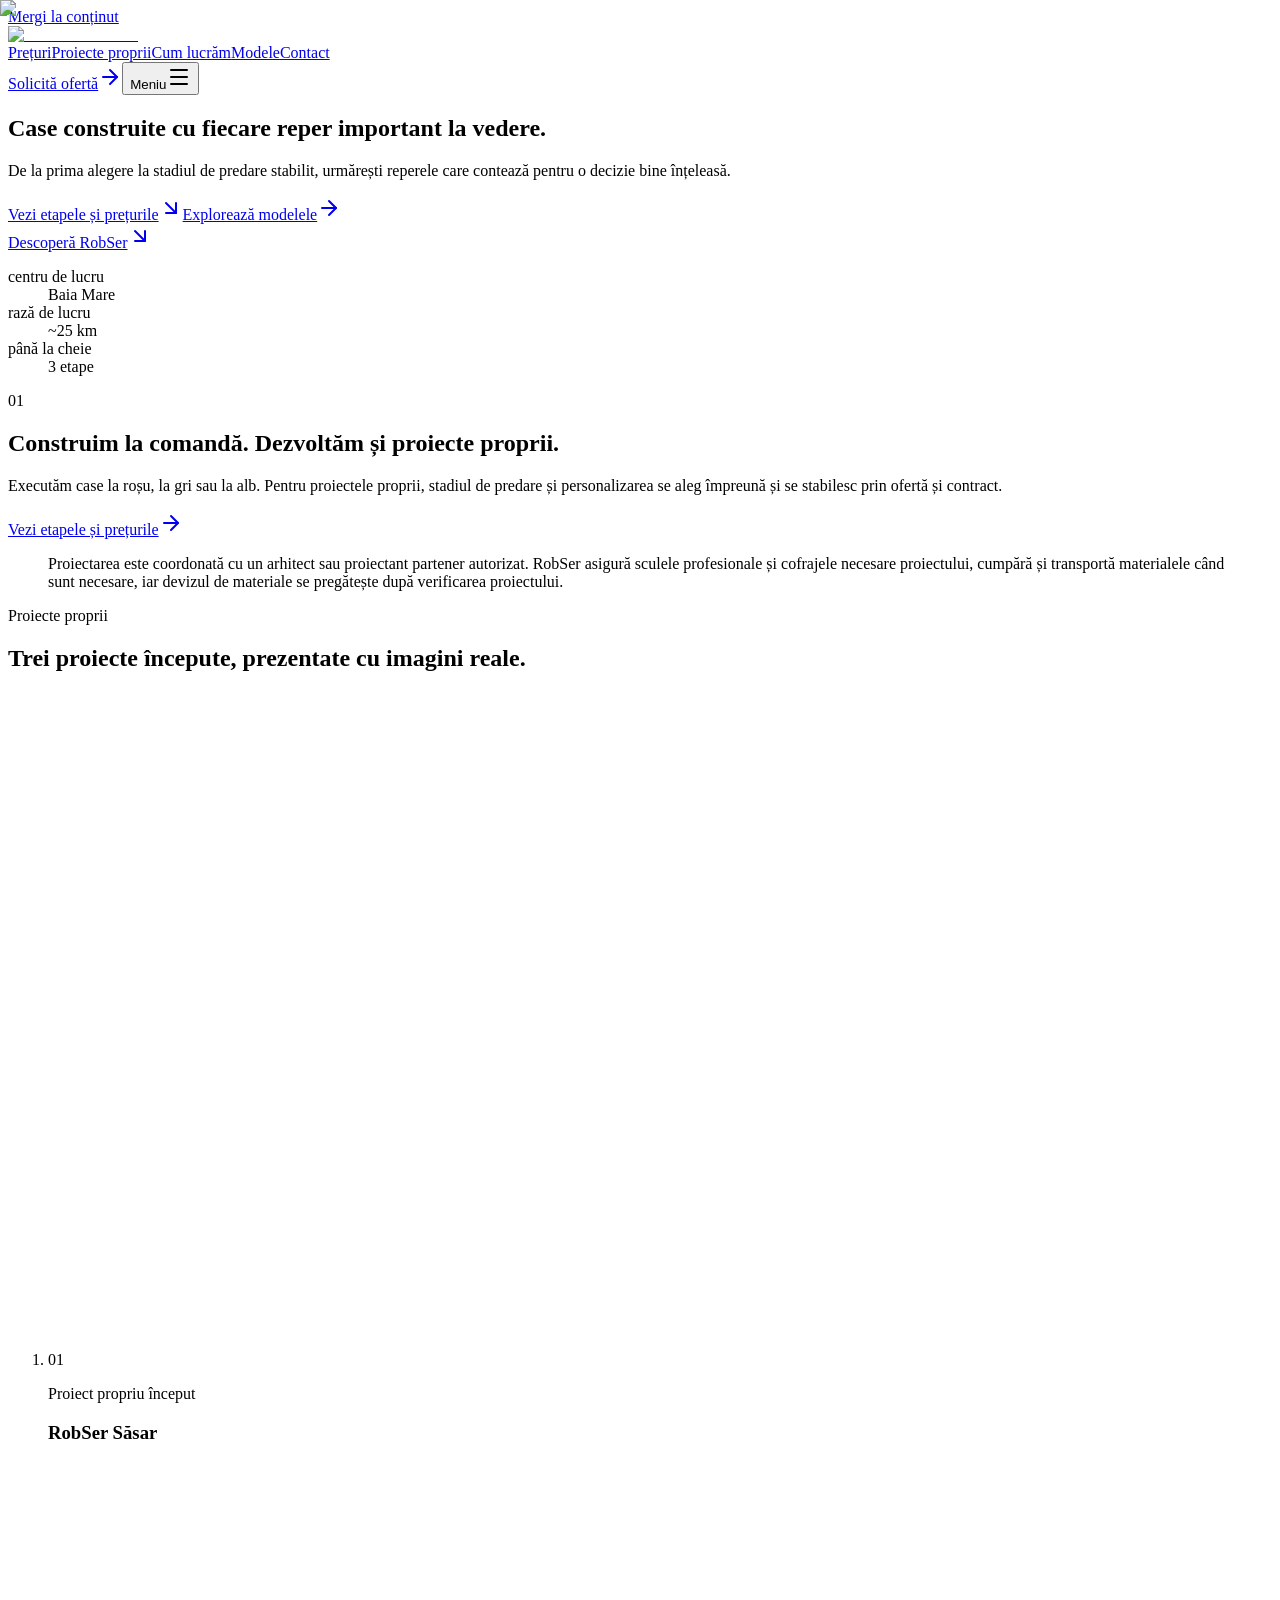
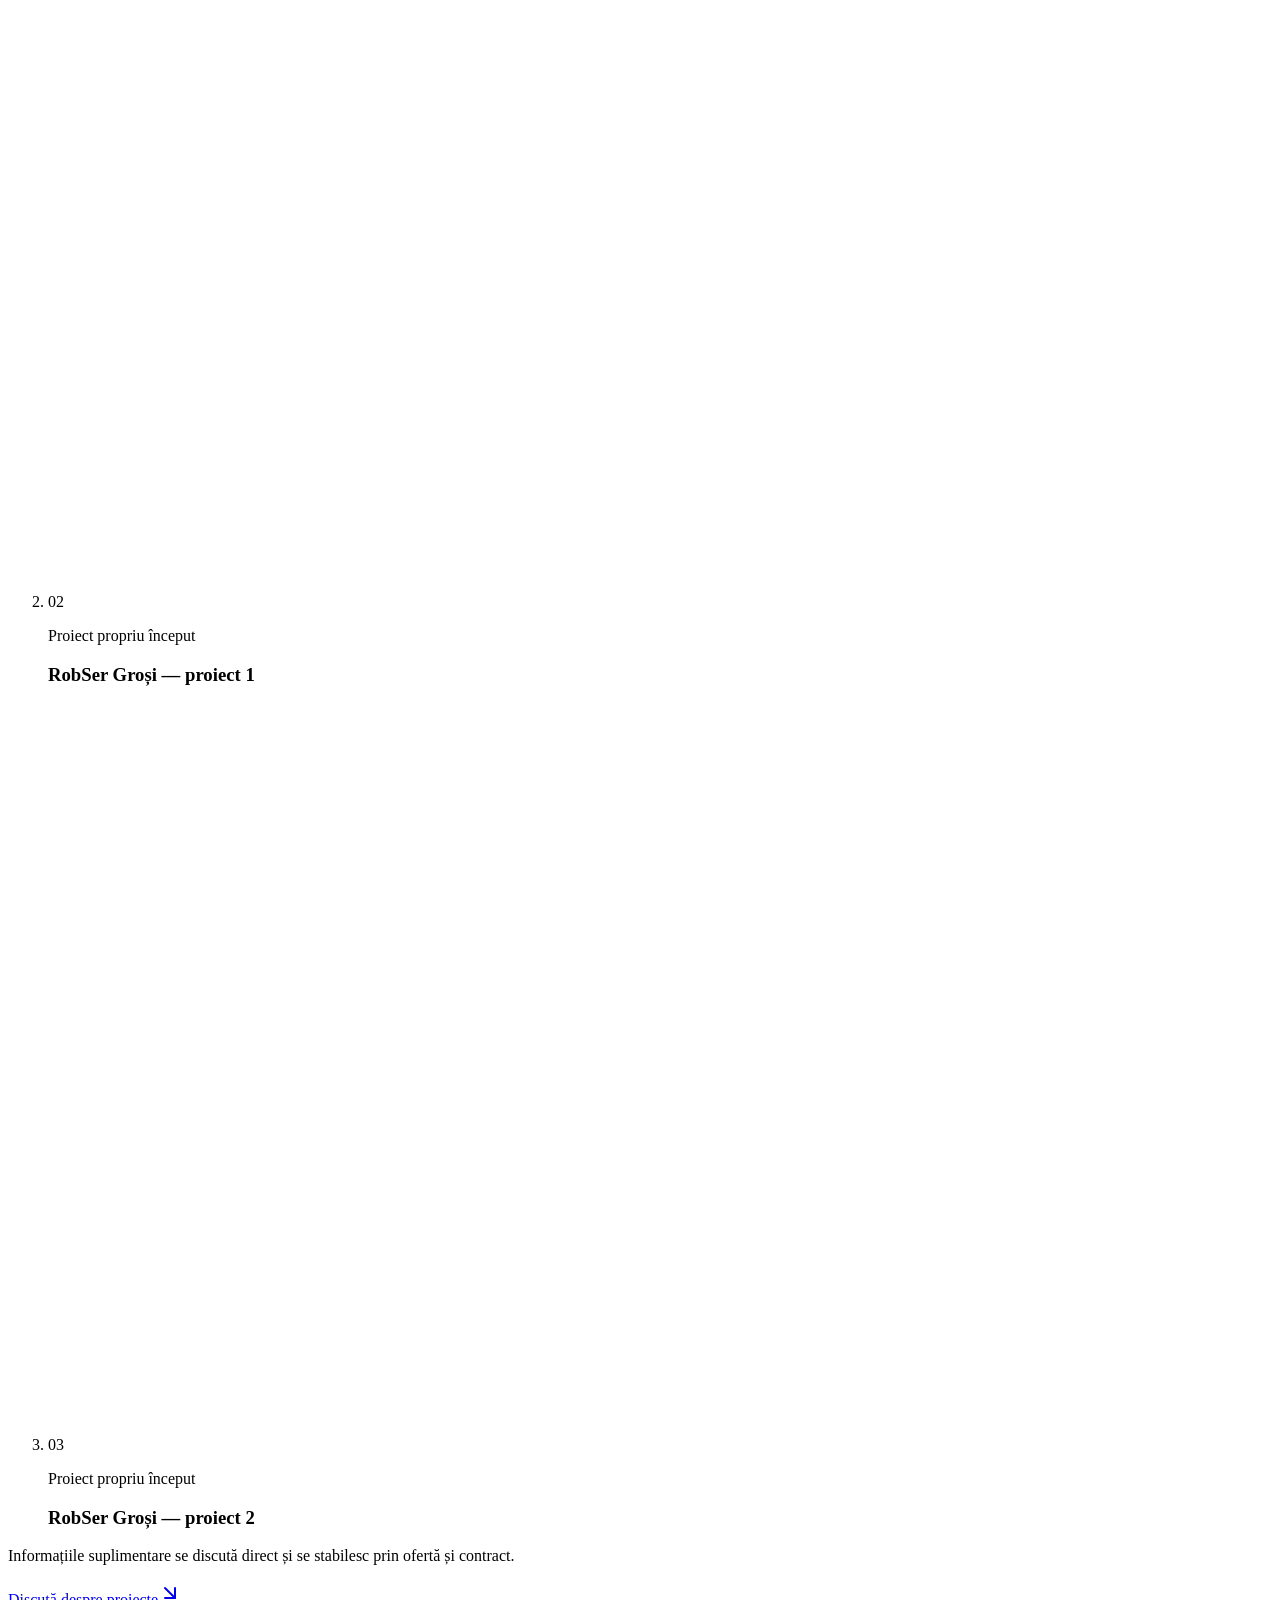
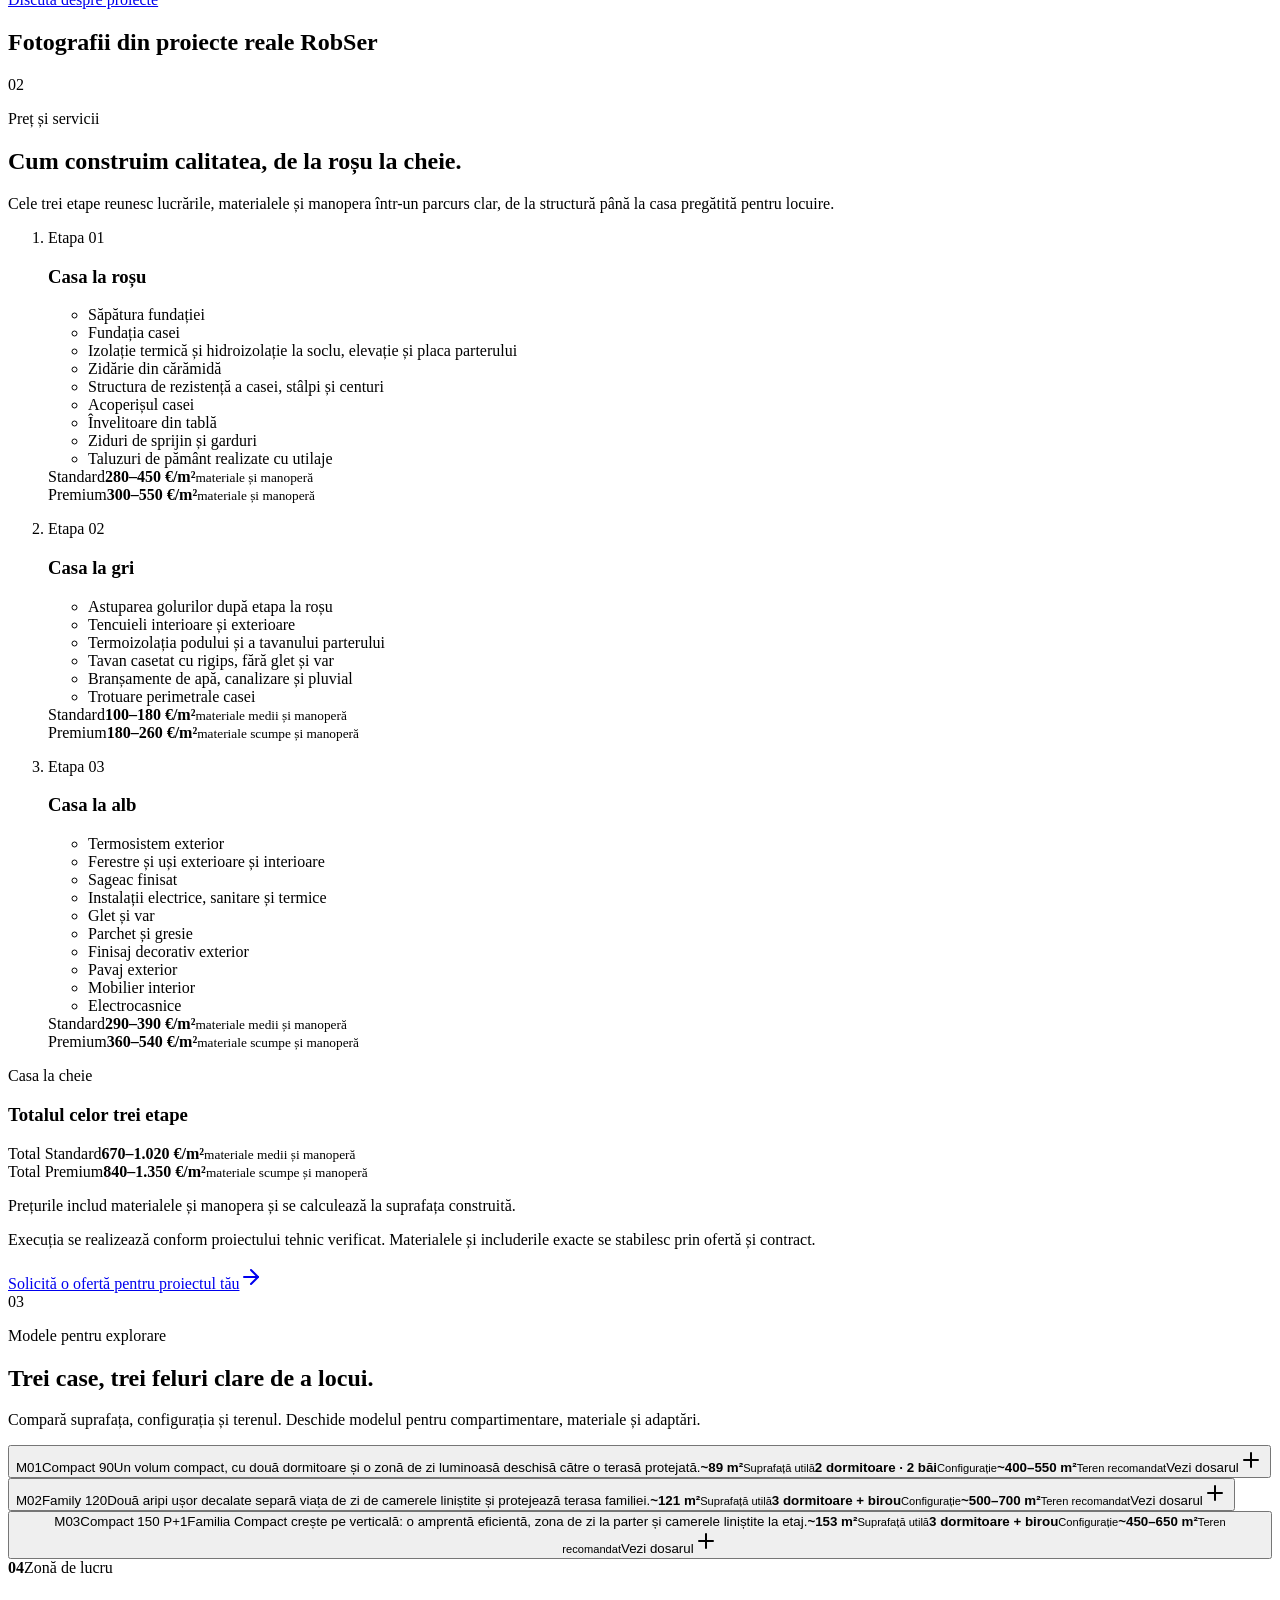
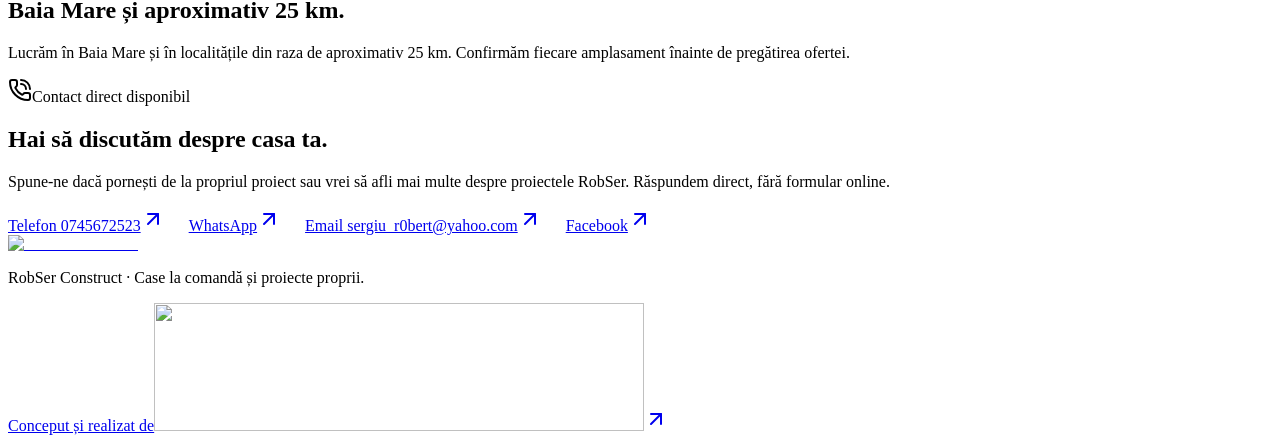
==== commit 208970ee: "Deploy three-stage pricing update" ====
--- a/site/index.html
+++ b/site/index.html
@@ -1 +1 @@
-<!DOCTYPE html><html lang="ro" class="geist_a71539c9-module__T19VSG__variable geist_mono_8d43a2aa-module__8Li5zG__variable cormorant_garamond_7bc16207-module__eoPTFW__variable h-full antialiased"><head><meta charSet="utf-8"/><meta name="viewport" content="width=device-width, initial-scale=1"/><link rel="preload" href="/_next/static/media/01e4147cff8141ee-s.p.3huc2loe0ie8a.woff2" as="font" crossorigin="" type="font/woff2"/><link rel="preload" href="/_next/static/media/797e433ab948586e-s.p.0r6juujl39pe6.woff2" as="font" crossorigin="" type="font/woff2"/><link rel="preload" href="/_next/static/media/caa3a2e1cccd8315-s.p.0wgildi0cnwt9.woff2" as="font" crossorigin="" type="font/woff2"/><link rel="preload" as="image" href="/brand/robser-construct-logo-light.svg"/><link rel="preload" as="image" href="/images/robser/hero-exterior.png"/><link rel="stylesheet" href="/_next/static/chunks/0e7hv3zake3my.css" data-precedence="next"/><link rel="stylesheet" href="/_next/static/chunks/169va3ehmos8x.css" data-precedence="next"/><link rel="preload" as="script" fetchPriority="low" href="/_next/static/chunks/08pjr7zz699u0.js"/><script src="/_next/static/chunks/0ep5yft54xfll.js" async=""></script><script src="/_next/static/chunks/3hm4udpnd6vck.js" async=""></script><script src="/_next/static/chunks/1g49e0eprif3_.js" async=""></script><script src="/_next/static/chunks/turbopack-3kw7eeom_zu0m.js" async=""></script><script src="/_next/static/chunks/2zmh-1tq24b8s.js" async=""></script><script src="/_next/static/chunks/3ialrnk38c072.js" async=""></script><script src="/_next/static/chunks/0ev_k1w2d7s9k.js" async=""></script><meta name="next-size-adjust" content=""/><title>RobSer Construct | Case construite pentru viața de mâine</title><meta name="description" content="Case moderne prezentate cu informații clare, atenție la detalii și confort."/><link rel="icon" href="/favicon.ico?favicon.2vob68tjqpejf.ico" sizes="256x256" type="image/x-icon"/><script src="/_next/static/chunks/0cz1d0mv5g_q7.js" noModule=""></script></head><body class="min-h-full flex flex-col"><div hidden=""><!--$--><!--/$--></div><div class="site-shell site-shell--elyse"><a class="skip-link" href="#continut">Mergi la conținut</a><header class="site-header site-header--home" aria-label="Navigare principală"><a class="brand" href="#continut" aria-label="RobSer Construct, începutul paginii"><img alt="RobSer Construct" width="1400" height="320" decoding="async" data-nimg="1" class="brand-image" style="color:transparent" src="/brand/robser-construct-logo-light.svg"/></a><nav class="site-nav" aria-label="Pagini și secțiuni"><a href="#materiale">Servicii</a><a href="#proiect">Proiecte proprii</a><a href="#proces">Cum lucrăm</a><a href="#modele">Modele</a><a href="#contact">Contact</a></nav><a class="header-cta header-cta--home" href="#contact">Solicită ofertă<svg xmlns="http://www.w3.org/2000/svg" width="24" height="24" viewBox="0 0 24 24" fill="none" stroke="currentColor" stroke-width="2" stroke-linecap="round" stroke-linejoin="round" class="lucide lucide-arrow-right size-4" aria-hidden="true"><path d="M5 12h14"></path><path d="m12 5 7 7-7 7"></path></svg></a><button aria-controls="mobile-navigation-dialog" aria-expanded="false" aria-haspopup="dialog" class="mobile-menu-trigger" type="button"><span>Meniu</span><svg xmlns="http://www.w3.org/2000/svg" width="24" height="24" viewBox="0 0 24 24" fill="none" stroke="currentColor" stroke-width="2" stroke-linecap="round" stroke-linejoin="round" class="lucide lucide-menu size-5" aria-hidden="true"><path d="M4 5h16"></path><path d="M4 12h16"></path><path d="M4 19h16"></path></svg></button><dialog aria-label="Navigare mobilă" class="mobile-navigation" id="mobile-navigation-dialog"><div class="mobile-navigation__panel"><div class="mobile-navigation__header"><span>Navigare</span><button aria-label="Închide meniul" type="button"><svg xmlns="http://www.w3.org/2000/svg" width="24" height="24" viewBox="0 0 24 24" fill="none" stroke="currentColor" stroke-width="2" stroke-linecap="round" stroke-linejoin="round" class="lucide lucide-x size-5" aria-hidden="true"><path d="M18 6 6 18"></path><path d="m6 6 12 12"></path></svg></button></div><nav aria-label="Pagini și secțiuni"><a href="#materiale"><span>01</span><strong>Servicii</strong><svg xmlns="http://www.w3.org/2000/svg" width="24" height="24" viewBox="0 0 24 24" fill="none" stroke="currentColor" stroke-width="2" stroke-linecap="round" stroke-linejoin="round" class="lucide lucide-arrow-up-right size-5" aria-hidden="true"><path d="M7 7h10v10"></path><path d="M7 17 17 7"></path></svg></a><a href="#proiect"><span>02</span><strong>Proiecte proprii</strong><svg xmlns="http://www.w3.org/2000/svg" width="24" height="24" viewBox="0 0 24 24" fill="none" stroke="currentColor" stroke-width="2" stroke-linecap="round" stroke-linejoin="round" class="lucide lucide-arrow-up-right size-5" aria-hidden="true"><path d="M7 7h10v10"></path><path d="M7 17 17 7"></path></svg></a><a href="#proces"><span>03</span><strong>Cum lucrăm</strong><svg xmlns="http://www.w3.org/2000/svg" width="24" height="24" viewBox="0 0 24 24" fill="none" stroke="currentColor" stroke-width="2" stroke-linecap="round" stroke-linejoin="round" class="lucide lucide-arrow-up-right size-5" aria-hidden="true"><path d="M7 7h10v10"></path><path d="M7 17 17 7"></path></svg></a><a href="#modele"><span>04</span><strong>Modele</strong><svg xmlns="http://www.w3.org/2000/svg" width="24" height="24" viewBox="0 0 24 24" fill="none" stroke="currentColor" stroke-width="2" stroke-linecap="round" stroke-linejoin="round" class="lucide lucide-arrow-up-right size-5" aria-hidden="true"><path d="M7 7h10v10"></path><path d="M7 17 17 7"></path></svg></a><a href="#contact"><span>05</span><strong>Contact</strong><svg xmlns="http://www.w3.org/2000/svg" width="24" height="24" viewBox="0 0 24 24" fill="none" stroke="currentColor" stroke-width="2" stroke-linecap="round" stroke-linejoin="round" class="lucide lucide-arrow-up-right size-5" aria-hidden="true"><path d="M7 7h10v10"></path><path d="M7 17 17 7"></path></svg></a></nav><a class="mobile-navigation__cta" href="#contact">Solicită ofertă<svg xmlns="http://www.w3.org/2000/svg" width="24" height="24" viewBox="0 0 24 24" fill="none" stroke="currentColor" stroke-width="2" stroke-linecap="round" stroke-linejoin="round" class="lucide lucide-arrow-up-right size-5" aria-hidden="true"><path d="M7 7h10v10"></path><path d="M7 17 17 7"></path></svg></a></div></dialog></header><main id="continut" class="page-content page-content--elyse" tabindex="-1"><section class="elyse-hero" aria-labelledby="hero-title"><figure class="elyse-hero__media"><img alt="Imagine ilustrativă a unei case contemporane, văzută dintr-un unghi aerian discret." decoding="async" data-nimg="fill" style="position:absolute;height:100%;width:100%;left:0;top:0;right:0;bottom:0;object-position:52% 52%;color:transparent" src="/images/robser/hero-exterior.png"/></figure><div class="elyse-hero__shade" aria-hidden="true"></div><div class="elyse-hero__content"><h1 id="hero-title">Case construite cu fiecare reper important la vedere.</h1><p>De la prima alegere la stadiul de predare stabilit, urmărești reperele care contează pentru o decizie bine înțeleasă.</p><div class="hero-actions"><a class="cta cta-primary cta-primary--gold" href="#proces">Vezi cum construim<svg xmlns="http://www.w3.org/2000/svg" width="24" height="24" viewBox="0 0 24 24" fill="none" stroke="currentColor" stroke-width="2" stroke-linecap="round" stroke-linejoin="round" class="lucide lucide-arrow-down-right size-5" aria-hidden="true"><path d="m7 7 10 10"></path><path d="M17 7v10H7"></path></svg></a><a class="cta cta-secondary cta-secondary--light" href="#modele">Explorează modelele<svg xmlns="http://www.w3.org/2000/svg" width="24" height="24" viewBox="0 0 24 24" fill="none" stroke="currentColor" stroke-width="2" stroke-linecap="round" stroke-linejoin="round" class="lucide lucide-arrow-right size-5" aria-hidden="true"><path d="M5 12h14"></path><path d="m12 5 7 7-7 7"></path></svg></a></div></div><a class="elyse-hero__scroll" href="#oferta">Descoperă RobSer<svg xmlns="http://www.w3.org/2000/svg" width="24" height="24" viewBox="0 0 24 24" fill="none" stroke="currentColor" stroke-width="2" stroke-linecap="round" stroke-linejoin="round" class="lucide lucide-arrow-down-right size-5" aria-hidden="true"><path d="m7 7 10 10"></path><path d="M17 7v10H7"></path></svg></a></section><section class="fact-rail" aria-label="Date publice despre RobSer Construct"><dl><div><dt>centru de lucru</dt><dd>Baia Mare</dd></div><div><dt>rază orientativă</dt><dd>~25 km</dd></div><div><dt>execuție documentată</dt><dd>4 repere</dd></div></dl></section><section class="elyse-intro" aria-labelledby="oferta"><span aria-hidden="true" class="chapter-number">01</span><div class="elyse-intro__content"><h2 class="editorial-title chapter-anchor" id="oferta" tabindex="-1">Construim la comandă. Dezvoltăm și proiecte proprii.</h2><p>Pentru casa la comandă, lucrăm la structură, la roșu sau semifinisat, conform proiectului și ofertei. Casele din proiectele proprii se contractează la roșu sau semifinisat, iar personalizarea se stabilește prin ofertă și contract. Fațadele complete și tencuirea ori gletuirea interioară sunt disponibile numai într-o execuție completă contractată, nu ca servicii separate.</p><a class="text-link" href="#proces">Vezi cum lucrăm<svg xmlns="http://www.w3.org/2000/svg" width="24" height="24" viewBox="0 0 24 24" fill="none" stroke="currentColor" stroke-width="2" stroke-linecap="round" stroke-linejoin="round" class="lucide lucide-arrow-right size-4" aria-hidden="true"><path d="M5 12h14"></path><path d="m12 5 7 7-7 7"></path></svg></a></div><blockquote>Proiectarea este coordonată cu un arhitect sau proiectant partener autorizat. RobSer asigură sculele profesionale și cofrajele necesare proiectului, cumpără și transportă materialele când sunt necesare, iar devizul de materiale se pregătește după verificarea proiectului, pentru oferta contractuală.</blockquote></section><section class="real-project-teasers-module__2t0cvG__section" aria-labelledby="proiect"><div class="real-project-teasers-module__2t0cvG__inner"><div class="real-project-teasers-module__2t0cvG__heading"><p class="real-project-teasers-module__2t0cvG__eyebrow">Proiecte proprii</p><div><h2 class="editorial-title chapter-anchor real-project-teasers-module__2t0cvG__title" id="proiect" tabindex="-1">Trei proiecte începute, prezentate cu imagini reale.</h2></div></div><ol class="real-project-teasers-module__2t0cvG__grid" aria-describedby="real-projects-qualifier" aria-label="Proiecte proprii începute"><li class="real-project-teasers-module__2t0cvG__card"><figure class="real-project-teasers-module__2t0cvG__cardMedia" style="aspect-ratio:16 / 9"><img alt="Lucrare reală RobSer la pregătirea terenului pentru proiectul din Săsar." loading="lazy" decoding="async" data-nimg="fill" style="position:absolute;height:100%;width:100%;left:0;top:0;right:0;bottom:0;object-position:50% 50%;color:transparent" src="/images/robser/real/project-sasar-sitework.webp"/></figure><div class="real-project-teasers-module__2t0cvG__cardBody"><span aria-hidden="true" class="real-project-teasers-module__2t0cvG__cardNumber">01</span><p class="real-project-teasers-module__2t0cvG__status">Proiect propriu început</p><h3>RobSer Săsar</h3></div></li><li class="real-project-teasers-module__2t0cvG__card"><figure class="real-project-teasers-module__2t0cvG__cardMedia" style="aspect-ratio:16 / 10"><img alt="Lucrare reală RobSer din Groși, cu structura casei și acoperișul în execuție." loading="lazy" decoding="async" data-nimg="fill" style="position:absolute;height:100%;width:100%;left:0;top:0;right:0;bottom:0;object-position:50% 50%;color:transparent" src="/images/robser/real/project-grosi-01-overview.webp"/></figure><div class="real-project-teasers-module__2t0cvG__cardBody"><span aria-hidden="true" class="real-project-teasers-module__2t0cvG__cardNumber">02</span><p class="real-project-teasers-module__2t0cvG__status">Proiect propriu început</p><h3>RobSer Groși — proiect 1</h3></div></li><li class="real-project-teasers-module__2t0cvG__card"><figure class="real-project-teasers-module__2t0cvG__cardMedia" style="aspect-ratio:16 / 10"><img alt="Al doilea proiect real RobSer din Groși, aflat la etapa structurii și zidăriei." loading="lazy" decoding="async" data-nimg="fill" style="position:absolute;height:100%;width:100%;left:0;top:0;right:0;bottom:0;object-position:50% 50%;color:transparent" src="/images/robser/real/project-grosi-02-overview.webp"/></figure><div class="real-project-teasers-module__2t0cvG__cardBody"><span aria-hidden="true" class="real-project-teasers-module__2t0cvG__cardNumber">03</span><p class="real-project-teasers-module__2t0cvG__status">Proiect propriu început</p><h3>RobSer Groși — proiect 2</h3></div></li></ol><div class="real-project-teasers-module__2t0cvG__footer"><p id="real-projects-qualifier">Informațiile suplimentare se discută direct și se stabilesc prin ofertă și contract.</p><a class="text-link real-project-teasers-module__2t0cvG__cta" href="#contact">Discută despre proiecte<svg xmlns="http://www.w3.org/2000/svg" width="24" height="24" viewBox="0 0 24 24" fill="none" stroke="currentColor" stroke-width="2" stroke-linecap="round" stroke-linejoin="round" class="lucide lucide-arrow-down-right size-4" aria-hidden="true"><path d="m7 7 10 10"></path><path d="M17 7v10H7"></path></svg></a></div></div></section><section class="real-project-gallery-module__vThZLa__section" aria-labelledby="real-project-gallery-title"><h2 class="real-project-gallery-module__vThZLa__visuallyHidden" id="real-project-gallery-title">Fotografii din proiecte reale RobSer</h2><div class="real-project-gallery-module__vThZLa__grid"><figure class="real-project-gallery-module__vThZLa__item" data-index="1"><img alt="Placă de fundație turnată într-un proiect real RobSer." loading="lazy" decoding="async" data-nimg="fill" style="position:absolute;height:100%;width:100%;left:0;top:0;right:0;bottom:0;object-position:50% 50%;color:transparent" src="/images/robser/real/work-foundation.webp"/></figure><figure class="real-project-gallery-module__vThZLa__item" data-index="2"><img alt="Zidărie în execuție într-un proiect real RobSer." loading="lazy" decoding="async" data-nimg="fill" style="position:absolute;height:100%;width:100%;left:0;top:0;right:0;bottom:0;object-position:50% 50%;color:transparent" src="/images/robser/real/work-masonry.webp"/></figure><figure class="real-project-gallery-module__vThZLa__item" data-index="3"><img alt="Casă RobSer cu acoperișul și ferestrele montate." loading="lazy" decoding="async" data-nimg="fill" style="position:absolute;height:100%;width:100%;left:0;top:0;right:0;bottom:0;object-position:50% 50%;color:transparent" src="/images/robser/real/work-shell-windows.webp"/></figure><figure class="real-project-gallery-module__vThZLa__item" data-index="4"><img alt="Spațiu interior cu zidăria executată într-un proiect real RobSer." loading="lazy" decoding="async" data-nimg="fill" style="position:absolute;height:100%;width:100%;left:0;top:0;right:0;bottom:0;object-position:50% 50%;color:transparent" src="/images/robser/real/work-interior-masonry.webp"/></figure><figure class="real-project-gallery-module__vThZLa__item" data-index="5"><img alt="Structură de acoperiș realizată într-un proiect real RobSer." loading="lazy" decoding="async" data-nimg="fill" style="position:absolute;height:100%;width:100%;left:0;top:0;right:0;bottom:0;object-position:50% 50%;color:transparent" src="/images/robser/real/work-roof-frame.webp"/></figure></div></section><section class="quality-portfolio" id="proces" aria-labelledby="materiale"><div class="quality-portfolio__heading"><div class="quality-portfolio__chapter"><span aria-hidden="true">02</span><p>Calitate verificabilă</p></div><h2 class="editorial-title chapter-anchor" id="materiale" tabindex="-1">Cum construim calitatea.</h2><div class="quality-portfolio__intro"><p>Urmărește execuția reală de la structură la stadiul final contractat. Deschide fiecare pas pentru materialele, verificările și dovezile aferente.</p></div></div><div class="quality-portfolio__grid" aria-label="Categorii de calitate în construcție"><button aria-controls="quality-detail-panel" aria-describedby="quality-foundation-summary quality-foundation-proofs" aria-expanded="false" aria-labelledby="quality-foundation-title quality-foundation-action" class="quality-card" id="quality-foundation-trigger" type="button"><span class="quality-card__media"><img alt="Lucrare reală RobSer cu armarea unei plăci din beton înainte de turnare." loading="lazy" decoding="async" data-nimg="fill" style="position:absolute;height:100%;width:100%;left:0;top:0;right:0;bottom:0;object-position:50% 50%;color:transparent" src="/images/robser/real/quality-slab-reinforcement.webp"/><span class="quality-card__media-kind">Lucrare reală</span></span><span class="quality-card__body"><span class="quality-card__index">01</span><span class="quality-card__title" id="quality-foundation-title">Fundație și structură din beton</span><span class="quality-card__summary" id="quality-foundation-summary">Stabilitatea începe cu terenul înțeles, proiectul verificat și fiecare fază controlată înainte să fie acoperită.</span><span class="quality-card__footer"><span class="quality-card__proofs" id="quality-foundation-proofs"><span>Proiectare pentru amplasament</span><span>Faze verificate</span></span><span class="quality-card__action"><span id="quality-foundation-action">Vezi detaliile</span><span class="quality-card__icon" aria-hidden="true"><svg xmlns="http://www.w3.org/2000/svg" width="24" height="24" viewBox="0 0 24 24" fill="none" stroke="currentColor" stroke-width="2" stroke-linecap="round" stroke-linejoin="round" class="lucide lucide-plus" aria-hidden="true"><path d="M5 12h14"></path><path d="M12 5v14"></path></svg></span></span></span></span></button><button aria-controls="quality-detail-panel" aria-describedby="quality-envelope-summary quality-envelope-proofs" aria-expanded="false" aria-labelledby="quality-envelope-title quality-envelope-action" class="quality-card" id="quality-envelope-trigger" type="button"><span class="quality-card__media"><img alt="Lucrare reală RobSer cu zidărie interioară și goluri de acces în execuție." loading="lazy" decoding="async" data-nimg="fill" style="position:absolute;height:100%;width:100%;left:0;top:0;right:0;bottom:0;object-position:50% 50%;color:transparent" src="/images/robser/real/quality-masonry.webp"/><span class="quality-card__media-kind">Lucrare reală</span></span><span class="quality-card__body"><span class="quality-card__index">02</span><span class="quality-card__title" id="quality-envelope-title">Zidărie și anvelopă</span><span class="quality-card__summary" id="quality-envelope-summary">Pereții performanți rezultă din coordonarea structurii, zidăriei, termoizolației, golurilor și racordurilor.</span><span class="quality-card__footer"><span class="quality-card__proofs" id="quality-envelope-proofs"><span>Materiale potrivite proiectului</span><span>Continuitate la racorduri</span></span><span class="quality-card__action"><span id="quality-envelope-action">Vezi detaliile</span><span class="quality-card__icon" aria-hidden="true"><svg xmlns="http://www.w3.org/2000/svg" width="24" height="24" viewBox="0 0 24 24" fill="none" stroke="currentColor" stroke-width="2" stroke-linecap="round" stroke-linejoin="round" class="lucide lucide-plus" aria-hidden="true"><path d="M5 12h14"></path><path d="M12 5v14"></path></svg></span></span></span></span></button><button aria-controls="quality-detail-panel" aria-describedby="quality-roof-summary quality-roof-proofs" aria-expanded="false" aria-labelledby="quality-roof-title quality-roof-action" class="quality-card" id="quality-roof-trigger" type="button"><span class="quality-card__media"><img alt="Lucrare reală RobSer cu structura din lemn a unui acoperiș în execuție." loading="lazy" decoding="async" data-nimg="fill" style="position:absolute;height:100%;width:100%;left:0;top:0;right:0;bottom:0;object-position:50% 50%;color:transparent" src="/images/robser/real/quality-roof-timber.webp"/><span class="quality-card__media-kind">Lucrare reală</span></span><span class="quality-card__body"><span class="quality-card__index">03</span><span class="quality-card__title" id="quality-roof-title">Lemn și acoperiș</span><span class="quality-card__summary" id="quality-roof-summary">Durabilitatea acoperișului depinde de lemn potrivit proiectului, protecție față de apă, umiditate controlată și îmbinări corect executate.</span><span class="quality-card__footer"><span class="quality-card__proofs" id="quality-roof-proofs"><span>Umiditate controlată</span><span>Îmbinări verificate</span></span><span class="quality-card__action"><span id="quality-roof-action">Vezi detaliile</span><span class="quality-card__icon" aria-hidden="true"><svg xmlns="http://www.w3.org/2000/svg" width="24" height="24" viewBox="0 0 24 24" fill="none" stroke="currentColor" stroke-width="2" stroke-linecap="round" stroke-linejoin="round" class="lucide lucide-plus" aria-hidden="true"><path d="M5 12h14"></path><path d="M12 5v14"></path></svg></span></span></span></span></button><button aria-controls="quality-detail-panel" aria-describedby="quality-detail-summary quality-detail-proofs" aria-expanded="false" aria-labelledby="quality-detail-title quality-detail-action" class="quality-card" id="quality-detail-trigger" type="button"><span class="quality-card__media"><img alt="Lucrare reală RobSer cu o casă ajunsă la stadiul exterior tencuit, cu acoperișul și ferestrele montate." loading="lazy" decoding="async" data-nimg="fill" style="position:absolute;height:100%;width:100%;left:0;top:0;right:0;bottom:0;object-position:50% 50%;color:transparent" src="/images/robser/real/work-plastered-exterior.webp"/><span class="quality-card__media-kind">Lucrare reală</span></span><span class="quality-card__body"><span class="quality-card__index">04</span><span class="quality-card__title" id="quality-detail-title">Stadiul final contractat</span><span class="quality-card__summary" id="quality-detail-summary">Casa se închide prin verificarea acoperișului, ferestrelor, fațadei și lucrărilor incluse în oferta și contractul agreat.</span><span class="quality-card__footer"><span class="quality-card__proofs" id="quality-detail-proofs"><span>Stadiu contractual verificat</span><span>Recepție documentată</span></span><span class="quality-card__action"><span id="quality-detail-action">Vezi detaliile</span><span class="quality-card__icon" aria-hidden="true"><svg xmlns="http://www.w3.org/2000/svg" width="24" height="24" viewBox="0 0 24 24" fill="none" stroke="currentColor" stroke-width="2" stroke-linecap="round" stroke-linejoin="round" class="lucide lucide-plus" aria-hidden="true"><path d="M5 12h14"></path><path d="M12 5v14"></path></svg></span></span></span></span></button><article class="quality-panel" hidden="" id="quality-detail-panel" role="region"></article></div></section><section class="model-portfolio" aria-labelledby="modele"><div class="model-portfolio__heading"><div class="model-portfolio__chapter"><span aria-hidden="true">03</span><p>Modele pentru explorare</p></div><h2 class="editorial-title chapter-anchor" id="modele" tabindex="-1">Trei case, trei feluri clare de a locui.</h2><div class="model-portfolio__intro"><p>Compară suprafața, configurația, terenul și prețul orientativ. Deschide modelul pentru plan, materiale și adaptări.</p></div></div><div class="model-portfolio__grid" aria-label="Modele conceptuale de case"><button aria-controls="model-dossier-panel" aria-describedby="model-compact-90-summary model-compact-90-metrics model-compact-90-price" aria-expanded="false" aria-labelledby="model-compact-90-title model-compact-90-action" class="model-card" id="model-compact-90-trigger" type="button"><span class="model-card__media"><img alt="Imagine conceptuală generată a modelului Compact 90, o casă parter compactă cu acoperiș în două ape și terasă protejată." loading="lazy" decoding="async" data-nimg="fill" style="position:absolute;height:100%;width:100%;left:0;top:0;right:0;bottom:0;object-position:50% 50%;color:transparent" src="/images/robser/model-compact-90-exterior.png"/><span class="model-card__concept-label">Model conceptual</span></span><span class="model-card__body"><span class="model-card__index">M01</span><span class="model-card__title" id="model-compact-90-title">Compact 90</span><span class="model-card__summary" id="model-compact-90-summary">Un volum compact, cu două dormitoare și o zonă de zi luminoasă deschisă către o terasă protejată.</span><span class="model-card__metric-group" id="model-compact-90-metrics"><span class="model-card__indicative-label">Interval orientativ</span><span class="model-card__metrics"><span><strong>~89 m²</strong><small>Suprafață utilă</small></span><span><strong>2 dormitoare · 2 băi</strong><small>Configurație</small></span><span><strong>~400–550 m²</strong><small>Teren recomandat</small></span></span></span><span class="model-card__price" id="model-compact-90-price"><small>Preț orientativ</small><strong>75.000 €</strong></span><span class="model-card__action"><span id="model-compact-90-action">Vezi dosarul</span><span class="model-card__icon" aria-hidden="true"><svg xmlns="http://www.w3.org/2000/svg" width="24" height="24" viewBox="0 0 24 24" fill="none" stroke="currentColor" stroke-width="2" stroke-linecap="round" stroke-linejoin="round" class="lucide lucide-plus" aria-hidden="true"><path d="M5 12h14"></path><path d="M12 5v14"></path></svg></span></span></span></button><button aria-controls="model-dossier-panel" aria-describedby="model-family-120-summary model-family-120-metrics model-family-120-price" aria-expanded="false" aria-labelledby="model-family-120-title model-family-120-action" class="model-card" id="model-family-120-trigger" type="button"><span class="model-card__media"><img alt="Imagine conceptuală generată a modelului Family 120, o casă parter în L cu două aripi și terasă acoperită." loading="lazy" decoding="async" data-nimg="fill" style="position:absolute;height:100%;width:100%;left:0;top:0;right:0;bottom:0;object-position:50% 50%;color:transparent" src="/images/robser/model-family-120-exterior.png"/><span class="model-card__concept-label">Model conceptual</span></span><span class="model-card__body"><span class="model-card__index">M02</span><span class="model-card__title" id="model-family-120-title">Family 120</span><span class="model-card__summary" id="model-family-120-summary">Două aripi ușor decalate separă viața de zi de camerele liniștite și protejează terasa familiei.</span><span class="model-card__metric-group" id="model-family-120-metrics"><span class="model-card__indicative-label">Interval orientativ</span><span class="model-card__metrics"><span><strong>~121 m²</strong><small>Suprafață utilă</small></span><span><strong>3 dormitoare + birou</strong><small>Configurație</small></span><span><strong>~500–700 m²</strong><small>Teren recomandat</small></span></span></span><span class="model-card__price" id="model-family-120-price"><small>Preț orientativ</small><strong>90.000 €</strong></span><span class="model-card__action"><span id="model-family-120-action">Vezi dosarul</span><span class="model-card__icon" aria-hidden="true"><svg xmlns="http://www.w3.org/2000/svg" width="24" height="24" viewBox="0 0 24 24" fill="none" stroke="currentColor" stroke-width="2" stroke-linecap="round" stroke-linejoin="round" class="lucide lucide-plus" aria-hidden="true"><path d="M5 12h14"></path><path d="M12 5v14"></path></svg></span></span></span></button><button aria-controls="model-dossier-panel" aria-describedby="model-compact-150-p1-summary model-compact-150-p1-metrics model-compact-150-p1-price" aria-expanded="false" aria-labelledby="model-compact-150-p1-title model-compact-150-p1-action" class="model-card" id="model-compact-150-p1-trigger" type="button"><span class="model-card__media"><img alt="Imagine conceptuală generată a modelului Compact 150 P+1, o casă compactă cu parter, etaj și acoperiș în două ape." loading="lazy" decoding="async" data-nimg="fill" style="position:absolute;height:100%;width:100%;left:0;top:0;right:0;bottom:0;object-position:50% 50%;color:transparent" src="/images/robser/model-compact-150-p1-exterior.png"/><span class="model-card__concept-label">Model conceptual</span></span><span class="model-card__body"><span class="model-card__index">M03</span><span class="model-card__title" id="model-compact-150-p1-title">Compact 150 P+1</span><span class="model-card__summary" id="model-compact-150-p1-summary">Familia Compact crește pe verticală: o amprentă eficientă, zona de zi la parter și camerele liniștite la etaj.</span><span class="model-card__metric-group" id="model-compact-150-p1-metrics"><span class="model-card__indicative-label">Interval orientativ</span><span class="model-card__metrics"><span><strong>~153 m²</strong><small>Suprafață utilă</small></span><span><strong>3 dormitoare + birou</strong><small>Configurație</small></span><span><strong>~450–650 m²</strong><small>Teren recomandat</small></span></span></span><span class="model-card__price" id="model-compact-150-p1-price"><small>Preț orientativ</small><strong>120.000 €</strong></span><span class="model-card__action"><span id="model-compact-150-p1-action">Vezi dosarul</span><span class="model-card__icon" aria-hidden="true"><svg xmlns="http://www.w3.org/2000/svg" width="24" height="24" viewBox="0 0 24 24" fill="none" stroke="currentColor" stroke-width="2" stroke-linecap="round" stroke-linejoin="round" class="lucide lucide-plus" aria-hidden="true"><path d="M5 12h14"></path><path d="M12 5v14"></path></svg></span></span></span></button><article class="model-dossier" hidden="" id="model-dossier-panel" role="region"></article></div></section><section class="service-contact-closing" id="zona" aria-labelledby="service-area-title"><div class="service-contact-closing__grid"><div class="service-contact-closing__area"><div class="service-contact-closing__rings" aria-hidden="true"><span></span><span></span><i></i></div><div class="service-contact-closing__area-copy"><span class="service-contact-closing__eyebrow"><b aria-hidden="true">04</b>Zonă de lucru</span><h2 class="editorial-title" id="service-area-title">Baia Mare și aproximativ 25 km.</h2><p>Lucrăm în Baia Mare și în localitățile din raza orientativă de aproximativ 25 km. Confirmăm fiecare amplasament înainte de pregătirea ofertei.</p><small>Reprezentare abstractă; nu este hartă și nu indică rute, adrese sau coordonate.</small></div></div><div class="service-contact-closing__contact" id="contact" role="region" aria-labelledby="contact-title"><div><span class="service-contact-closing__status"><svg xmlns="http://www.w3.org/2000/svg" width="24" height="24" viewBox="0 0 24 24" fill="none" stroke="currentColor" stroke-width="2" stroke-linecap="round" stroke-linejoin="round" class="lucide lucide-phone-call" aria-hidden="true"><path d="M13 2a9 9 0 0 1 9 9"></path><path d="M13 6a5 5 0 0 1 5 5"></path><path d="M13.832 16.568a1 1 0 0 0 1.213-.303l.355-.465A2 2 0 0 1 17 15h3a2 2 0 0 1 2 2v3a2 2 0 0 1-2 2A18 18 0 0 1 2 4a2 2 0 0 1 2-2h3a2 2 0 0 1 2 2v3a2 2 0 0 1-.8 1.6l-.468.351a1 1 0 0 0-.292 1.233 14 14 0 0 0 6.392 6.384"></path></svg>Contact direct disponibil</span><h2 class="editorial-title" id="contact-title">Hai să discutăm despre casa ta.</h2><p>Spune-ne dacă pornești de la propriul proiect sau vrei să afli mai multe despre proiectele RobSer. Răspundem direct, fără formular online.</p></div><nav aria-label="Contact direct RobSer" style="display:flex;flex-wrap:wrap;align-items:center;column-gap:1.5rem;row-gap:0.25rem;margin-top:auto"><a class="text-link service-contact-closing__link" href="tel:+40745672523">Telefon 0745672523<svg xmlns="http://www.w3.org/2000/svg" width="24" height="24" viewBox="0 0 24 24" fill="none" stroke="currentColor" stroke-width="2" stroke-linecap="round" stroke-linejoin="round" class="lucide lucide-arrow-up-right" aria-hidden="true"><path d="M7 7h10v10"></path><path d="M7 17 17 7"></path></svg></a><a class="text-link service-contact-closing__link" href="https://wa.me/40745672523" rel="noreferrer" target="_blank">WhatsApp<svg xmlns="http://www.w3.org/2000/svg" width="24" height="24" viewBox="0 0 24 24" fill="none" stroke="currentColor" stroke-width="2" stroke-linecap="round" stroke-linejoin="round" class="lucide lucide-arrow-up-right" aria-hidden="true"><path d="M7 7h10v10"></path><path d="M7 17 17 7"></path></svg></a><a class="text-link service-contact-closing__link" href="mailto:sergiu_r0bert@yahoo.com">Email sergiu_r0bert@yahoo.com<svg xmlns="http://www.w3.org/2000/svg" width="24" height="24" viewBox="0 0 24 24" fill="none" stroke="currentColor" stroke-width="2" stroke-linecap="round" stroke-linejoin="round" class="lucide lucide-arrow-up-right" aria-hidden="true"><path d="M7 7h10v10"></path><path d="M7 17 17 7"></path></svg></a><a class="text-link service-contact-closing__link" href="https://www.facebook.com/share/1Hb1bfa5bu/?mibextid=wwXIfr" rel="noreferrer" target="_blank">Facebook<svg xmlns="http://www.w3.org/2000/svg" width="24" height="24" viewBox="0 0 24 24" fill="none" stroke="currentColor" stroke-width="2" stroke-linecap="round" stroke-linejoin="round" class="lucide lucide-arrow-up-right" aria-hidden="true"><path d="M7 7h10v10"></path><path d="M7 17 17 7"></path></svg></a></nav></div></div></section></main><footer class="site-footer site-footer--elyse"><a class="brand" href="#continut" aria-label="RobSer Construct, începutul paginii"><img alt="RobSer Construct" loading="lazy" width="1400" height="320" decoding="async" data-nimg="1" class="brand-image" style="color:transparent" src="/brand/robser-construct-logo-light.svg"/></a><p class="site-footer__statement">RobSer Construct · Case la comandă și proiecte proprii, prezentate cu informații publice verificate.</p><a aria-label="CLAUX — profilul LinkedIn al lui Claudiu Span" class="creator-signature creator-signature--dark" href="https://ro.linkedin.com/in/claudiuspan"><span class="creator-signature__lockup"><span class="creator-signature__eyebrow">Conceput și realizat de</span><img alt="" loading="lazy" width="490" height="128" decoding="async" data-nimg="1" class="creator-signature__wordmark" style="color:transparent" src="/brand/claux/claux-compact-reverse.svg"/></span><svg xmlns="http://www.w3.org/2000/svg" width="24" height="24" viewBox="0 0 24 24" fill="none" stroke="currentColor" stroke-width="2" stroke-linecap="round" stroke-linejoin="round" class="lucide lucide-arrow-up-right creator-signature__icon" aria-hidden="true"><path d="M7 7h10v10"></path><path d="M7 17 17 7"></path></svg></a></footer></div><!--$--><!--/$--><script src="/_next/static/chunks/08pjr7zz699u0.js" id="_R_" async=""></script><script>(self.__next_f=self.__next_f||[]).push([0])</script><script>self.__next_f.push([1,"1:\"$Sreact.fragment\"\n2:I[4698,[\"/_next/static/chunks/2zmh-1tq24b8s.js\",\"/_next/static/chunks/3ialrnk38c072.js\"],\"default\"]\n3:I[79650,[\"/_next/static/chunks/2zmh-1tq24b8s.js\",\"/_next/static/chunks/3ialrnk38c072.js\"],\"default\"]\n4:I[9318,[\"/_next/static/chunks/2zmh-1tq24b8s.js\",\"/_next/static/chunks/3ialrnk38c072.js\",\"/_next/static/chunks/0ev_k1w2d7s9k.js\"],\"Image\"]\n5:I[21769,[\"/_next/static/chunks/2zmh-1tq24b8s.js\",\"/_next/static/chunks/3ialrnk38c072.js\",\"/_next/static/chunks/0ev_k1w2d7s9k.js\"],\"default\"]\n6:I[49731,[\"/_next/static/chunks/2zmh-1tq24b8s.js\",\"/_next/static/chunks/3ialrnk38c072.js\",\"/_next/static/chunks/0ev_k1w2d7s9k.js\"],\"MobileNavigation\"]\n16:I[48931,[\"/_next/static/chunks/2zmh-1tq24b8s.js\",\"/_next/static/chunks/3ialrnk38c072.js\"],\"default\",1]\n:HL[\"/_next/static/chunks/0e7hv3zake3my.css\",\"style\"]\n:HL[\"/_next/static/media/01e4147cff8141ee-s.p.3huc2loe0ie8a.woff2\",\"font\",{\"crossOrigin\":\"\",\"type\":\"font/woff2\"}]\n:HL[\"/_next/static/media/797e433ab948586e-s.p.0r6juujl39pe6.woff2\",\"font\",{\"crossOrigin\":\"\",\"type\":\"font/woff2\"}]\n:HL[\"/_next/static/media/caa3a2e1cccd8315-s.p.0wgildi0cnwt9.woff2\",\"font\",{\"crossOrigin\":\"\",\"type\":\"font/woff2\"}]\n:HL[\"/_next/static/chunks/169va3ehmos8x.css\",\"style\"]\n"])</script><script>self.__next_f.push([1,"0:{\"P\":null,\"c\":[\"\",\"\"],\"q\":\"\",\"i\":false,\"f\":[[[\"\",{\"children\":[\"__PAGE__\",{}]},\"$undefined\",\"$undefined\",16],[[\"$\",\"$1\",\"c\",{\"children\":[[[\"$\",\"link\",\"0\",{\"rel\":\"stylesheet\",\"href\":\"/_next/static/chunks/0e7hv3zake3my.css\",\"precedence\":\"next\",\"crossOrigin\":\"$undefined\",\"nonce\":\"$undefined\"}],[\"$\",\"script\",\"script-0\",{\"src\":\"/_next/static/chunks/2zmh-1tq24b8s.js\",\"async\":true,\"nonce\":\"$undefined\"}],[\"$\",\"script\",\"script-1\",{\"src\":\"/_next/static/chunks/3ialrnk38c072.js\",\"async\":true,\"nonce\":\"$undefined\"}]],[\"$\",\"html\",null,{\"lang\":\"ro\",\"className\":\"geist_a71539c9-module__T19VSG__variable geist_mono_8d43a2aa-module__8Li5zG__variable cormorant_garamond_7bc16207-module__eoPTFW__variable h-full antialiased\",\"children\":[\"$\",\"body\",null,{\"className\":\"min-h-full flex flex-col\",\"children\":[\"$\",\"$L2\",null,{\"parallelRouterKey\":\"children\",\"error\":\"$undefined\",\"errorStyles\":\"$undefined\",\"errorScripts\":\"$undefined\",\"template\":[\"$\",\"$L3\",null,{}],\"templateStyles\":\"$undefined\",\"templateScripts\":\"$undefined\",\"notFound\":[[[\"$\",\"title\",null,{\"children\":\"404: This page could not be found.\"}],[\"$\",\"div\",null,{\"style\":{\"fontFamily\":\"system-ui,\\\"Segoe UI\\\",Roboto,Helvetica,Arial,sans-serif,\\\"Apple Color Emoji\\\",\\\"Segoe UI Emoji\\\"\",\"height\":\"100vh\",\"textAlign\":\"center\",\"display\":\"flex\",\"flexDirection\":\"column\",\"alignItems\":\"center\",\"justifyContent\":\"center\"},\"children\":[\"$\",\"div\",null,{\"children\":[[\"$\",\"style\",null,{\"dangerouslySetInnerHTML\":{\"__html\":\"body{color:#000;background:#fff;margin:0}.next-error-h1{border-right:1px solid rgba(0,0,0,.3)}@media (prefers-color-scheme:dark){body{color:#fff;background:#000}.next-error-h1{border-right:1px solid rgba(255,255,255,.3)}}\"}}],[\"$\",\"h1\",null,{\"className\":\"next-error-h1\",\"style\":{\"display\":\"inline-block\",\"margin\":\"0 20px 0 0\",\"padding\":\"0 23px 0 0\",\"fontSize\":24,\"fontWeight\":500,\"verticalAlign\":\"top\",\"lineHeight\":\"49px\"},\"children\":404}],[\"$\",\"div\",null,{\"style\":{\"display\":\"inline-block\"},\"children\":[\"$\",\"h2\",null,{\"style\":{\"fontSize\":14,\"fontWeight\":400,\"lineHeight\":\"49px\",\"margin\":0},\"children\":\"This page could not be found.\"}]}]]}]}]],[]],\"forbidden\":\"$undefined\",\"unauthorized\":\"$undefined\"}]}]}]]}],{\"children\":[[\"$\",\"$1\",\"c\",{\"children\":[[\"$\",\"div\",null,{\"className\":\"site-shell site-shell--elyse\",\"children\":[[\"$\",\"a\",null,{\"className\":\"skip-link\",\"href\":\"#continut\",\"children\":\"Mergi la conținut\"}],[\"$\",\"header\",null,{\"className\":\"site-header site-header--home\",\"aria-label\":\"Navigare principală\",\"children\":[[\"$\",\"a\",null,{\"className\":\"brand\",\"href\":\"#continut\",\"aria-label\":\"RobSer Construct, începutul paginii\",\"children\":[\"$\",\"$L4\",null,{\"alt\":\"RobSer Construct\",\"className\":\"brand-image\",\"height\":320,\"priority\":true,\"src\":\"/brand/robser-construct-logo-light.svg\",\"width\":1400}]}],[\"$\",\"nav\",null,{\"className\":\"site-nav\",\"aria-label\":\"Pagini și secțiuni\",\"children\":[[\"$\",\"a\",\"Servicii\",{\"href\":\"#materiale\",\"children\":\"Servicii\"}],[\"$\",\"a\",\"Proiecte proprii\",{\"href\":\"#proiect\",\"children\":\"Proiecte proprii\"}],[\"$\",\"a\",\"Cum lucrăm\",{\"href\":\"#proces\",\"children\":\"Cum lucrăm\"}],[\"$\",\"a\",\"Modele\",{\"href\":\"#modele\",\"children\":\"Modele\"}],[\"$\",\"a\",\"Contact\",{\"href\":\"#contact\",\"children\":\"Contact\"}]]}],[\"$\",\"a\",null,{\"className\":\"header-cta header-cta--home\",\"href\":\"#contact\",\"children\":[\"Solicită ofertă\",[\"$\",\"$L5\",null,{\"ref\":\"$undefined\",\"iconNode\":[[\"path\",{\"d\":\"M5 12h14\",\"key\":\"1ays0h\"}],[\"path\",{\"d\":\"m12 5 7 7-7 7\",\"key\":\"xquz4c\"}]],\"className\":\"lucide-arrow-right size-4\",\"aria-hidden\":\"true\"}]]}],[\"$\",\"$L6\",null,{\"ctaHref\":\"#contact\",\"ctaLabel\":\"Solicită ofertă\",\"items\":[{\"label\":\"Servicii\",\"href\":\"#materiale\"},{\"label\":\"Proiecte proprii\",\"href\":\"#proiect\"},{\"label\":\"Cum lucrăm\",\"href\":\"#proces\"},{\"label\":\"Modele\",\"href\":\"#modele\"},{\"label\":\"Contact\",\"href\":\"#contact\"}]}]]}],[\"$\",\"main\",null,{\"id\":\"continut\",\"className\":\"page-content page-content--elyse\",\"tabIndex\":-1,\"children\":[[\"$\",\"section\",null,{\"className\":\"elyse-hero\",\"aria-labelledby\":\"hero-title\",\"children\":[[\"$\",\"figure\",null,{\"className\":\"elyse-hero__media\",\"children\":[\"$\",\"$L4\",null,{\"alt\":\"Imagine ilustrativă a unei case contemporane, văzută dintr-un unghi aerian discret.\",\"fill\":true,\"priority\":true,\"sizes\":\"100vw\",\"src\":\"/images/robser/hero-exterior.png\",\"style\":{\"objectPosition\":\"52% 52%\"}}]}],[\"$\",\"div\",null,{\"className\":\"elyse-hero__shade\",\"aria-hidden\":\"true\"}],[\"$\",\"div\",null,{\"className\":\"elyse-hero__content\",\"children\":[[\"$\",\"h1\",null,{\"id\":\"hero-title\",\"children\":\"Case construite cu fiecare reper important la vedere.\"}],[\"$\",\"p\",null,{\"children\":\"De la prima alegere la stadiul de predare stabilit, urmărești reperele care contează pentru o decizie bine înțeleasă.\"}],[\"$\",\"div\",null,{\"className\":\"hero-actions\",\"children\":[\"$L7\",\"$L8\"]}]]}],\"$L9\"]}],\"$La\",\"$Lb\",\"$Lc\",\"$Ld\",\"$Le\",\"$Lf\",\"$L10\"]}],\"$L11\"]}],[\"$L12\",\"$L13\"],\"$L14\"]}],{},null,false,null]},null,false,null],\"$L15\",false]],\"m\":\"$undefined\",\"G\":[\"$16\",[\"$L17\"]],\"S\":true,\"h\":null,\"s\":\"$undefined\",\"l\":\"$undefined\",\"p\":\"$undefined\",\"d\":\"$undefined\",\"b\":\"h9F62YeJCOc-81CBFta3q\"}\n"])</script><script>self.__next_f.push([1,"18:I[1638,[\"/_next/static/chunks/2zmh-1tq24b8s.js\",\"/_next/static/chunks/3ialrnk38c072.js\",\"/_next/static/chunks/0ev_k1w2d7s9k.js\"],\"ConstructionQualityPortfolio\"]\n19:I[21599,[\"/_next/static/chunks/2zmh-1tq24b8s.js\",\"/_next/static/chunks/3ialrnk38c072.js\",\"/_next/static/chunks/0ev_k1w2d7s9k.js\"],\"ModelPortfolio\"]\n1a:I[62655,[\"/_next/static/chunks/2zmh-1tq24b8s.js\",\"/_next/static/chunks/3ialrnk38c072.js\"],\"OutletBoundary\"]\n1b:\"$Sreact.suspense\"\n1d:I[62655,[\"/_next/static/chunks/2zmh-1tq24b8s.js\",\"/_next/static/chunks/3ialrnk38c072.js\"],\"ViewportBoundary\"]\n1f:I[62655,[\"/_next/static/chunks/2zmh-1tq24b8s.js\",\"/_next/static/chunks/3ialrnk38c072.js\"],\"MetadataBoundary\"]\n7:[\"$\",\"a\",null,{\"className\":\"cta cta-primary cta-primary--gold\",\"href\":\"#proces\",\"children\":[\"Vezi cum construim\",[\"$\",\"$L5\",null,{\"ref\":\"$undefined\",\"iconNode\":[[\"path\",{\"d\":\"m7 7 10 10\",\"key\":\"1fmybs\"}],[\"path\",{\"d\":\"M17 7v10H7\",\"key\":\"6fjiku\"}]],\"className\":\"lucide-arrow-down-right size-5\",\"aria-hidden\":\"true\"}]]}]\n8:[\"$\",\"a\",null,{\"className\":\"cta cta-secondary cta-secondary--light\",\"href\":\"#modele\",\"children\":[\"Explorează modelele\",[\"$\",\"$L5\",null,{\"ref\":\"$undefined\",\"iconNode\":\"$0:f:0:1:1:children:0:props:children:0:props:children:1:props:children:2:props:children:1:props:iconNode\",\"className\":\"lucide-arrow-right size-5\",\"aria-hidden\":\"true\"}]]}]\n9:[\"$\",\"a\",null,{\"className\":\"elyse-hero__scroll\",\"href\":\"#oferta\",\"children\":[\"Descoperă RobSer\",[\"$\",\"$L5\",null,{\"ref\":\"$undefined\",\"iconNode\":\"$7:props:children:1:props:iconNode\",\"className\":\"lucide-arrow-down-right size-5\",\"aria-hidden\":\"true\"}]]}]\na:[\"$\",\"section\",null,{\"className\":\"fact-rail\",\"aria-label\":\"Date publice despre RobSer Construct\",\"children\":[\"$\",\"dl\",null,{\"children\":[[\"$\",\"div\",\"centru de lucru\",{\"children\":[[\"$\",\"dt\",null,{\"children\":\"centru de lucru\"}],[\"$\",\"dd\",null,{\"children\":\"Baia Mare\"}]]}],[\"$\",\"div\",\"rază orientativă\",{\"children\":[[\"$\",\"dt\",null,{\"children\":\"rază orientativă\"}],[\"$\",\"dd\",null,{\"children\":\"~25 km\"}]]}],[\"$\",\"div\",\"execuție documentată\",{\"children\":[[\"$\",\"dt\",null,{\"children\":\"execuție documentată\"}],[\"$\",\"dd\",null,{\"children\":\"4 repere\"}]]}]]}]}]\n"])</script><script>self.__next_f.push([1,"b:[\"$\",\"section\",null,{\"className\":\"elyse-intro\",\"aria-labelledby\":\"oferta\",\"children\":[[\"$\",\"span\",null,{\"aria-hidden\":\"true\",\"className\":\"chapter-number\",\"children\":\"01\"}],[\"$\",\"div\",null,{\"className\":\"elyse-intro__content\",\"children\":[[\"$\",\"h2\",null,{\"className\":\"editorial-title chapter-anchor\",\"id\":\"oferta\",\"tabIndex\":-1,\"children\":\"Construim la comandă. Dezvoltăm și proiecte proprii.\"}],[\"$\",\"p\",null,{\"children\":\"Pentru casa la comandă, lucrăm la structură, la roșu sau semifinisat, conform proiectului și ofertei. Casele din proiectele proprii se contractează la roșu sau semifinisat, iar personalizarea se stabilește prin ofertă și contract. Fațadele complete și tencuirea ori gletuirea interioară sunt disponibile numai într-o execuție completă contractată, nu ca servicii separate.\"}],[\"$\",\"a\",null,{\"className\":\"text-link\",\"href\":\"#proces\",\"children\":[\"Vezi cum lucrăm\",[\"$\",\"$L5\",null,{\"ref\":\"$undefined\",\"iconNode\":\"$0:f:0:1:1:children:0:props:children:0:props:children:1:props:children:2:props:children:1:props:iconNode\",\"className\":\"lucide-arrow-right size-4\",\"aria-hidden\":\"true\"}]]}]]}],[\"$\",\"blockquote\",null,{\"children\":\"Proiectarea este coordonată cu un arhitect sau proiectant partener autorizat. RobSer asigură sculele profesionale și cofrajele necesare proiectului, cumpără și transportă materialele când sunt necesare, iar devizul de materiale se pregătește după verificarea proiectului, pentru oferta contractuală.\"}]]}]\n"])</script><script>self.__next_f.push([1,"c:[\"$\",\"section\",null,{\"className\":\"real-project-teasers-module__2t0cvG__section\",\"aria-labelledby\":\"proiect\",\"children\":[\"$\",\"div\",null,{\"className\":\"real-project-teasers-module__2t0cvG__inner\",\"children\":[[\"$\",\"div\",null,{\"className\":\"real-project-teasers-module__2t0cvG__heading\",\"children\":[[\"$\",\"p\",null,{\"className\":\"real-project-teasers-module__2t0cvG__eyebrow\",\"children\":\"Proiecte proprii\"}],[\"$\",\"div\",null,{\"children\":[\"$\",\"h2\",null,{\"className\":\"editorial-title chapter-anchor real-project-teasers-module__2t0cvG__title\",\"id\":\"proiect\",\"tabIndex\":-1,\"children\":\"Trei proiecte începute, prezentate cu imagini reale.\"}]}]]}],[\"$\",\"ol\",null,{\"className\":\"real-project-teasers-module__2t0cvG__grid\",\"aria-describedby\":\"real-projects-qualifier\",\"aria-label\":\"Proiecte proprii începute\",\"children\":[[\"$\",\"li\",\"robser-sasar\",{\"className\":\"real-project-teasers-module__2t0cvG__card\",\"children\":[[\"$\",\"figure\",null,{\"className\":\"real-project-teasers-module__2t0cvG__cardMedia\",\"style\":{\"aspectRatio\":\"16 / 9\"},\"children\":[\"$\",\"$L4\",null,{\"alt\":\"Lucrare reală RobSer la pregătirea terenului pentru proiectul din Săsar.\",\"fill\":true,\"sizes\":\"(max-width: 46rem) calc(100vw - 2.5rem), (max-width: 70rem) calc(50vw - 3rem), 25rem\",\"src\":\"/images/robser/real/project-sasar-sitework.webp\",\"style\":{\"objectPosition\":\"50% 50%\"}}]}],[\"$\",\"div\",null,{\"className\":\"real-project-teasers-module__2t0cvG__cardBody\",\"children\":[[\"$\",\"span\",null,{\"aria-hidden\":\"true\",\"className\":\"real-project-teasers-module__2t0cvG__cardNumber\",\"children\":\"01\"}],[\"$\",\"p\",null,{\"className\":\"real-project-teasers-module__2t0cvG__status\",\"children\":\"Proiect propriu început\"}],[\"$\",\"h3\",null,{\"children\":\"RobSer Săsar\"}]]}]]}],[\"$\",\"li\",\"robser-grosi-01\",{\"className\":\"real-project-teasers-module__2t0cvG__card\",\"children\":[[\"$\",\"figure\",null,{\"className\":\"real-project-teasers-module__2t0cvG__cardMedia\",\"style\":{\"aspectRatio\":\"16 / 10\"},\"children\":[\"$\",\"$L4\",null,{\"alt\":\"Lucrare reală RobSer din Groși, cu structura casei și acoperișul în execuție.\",\"fill\":true,\"sizes\":\"(max-width: 46rem) calc(100vw - 2.5rem), (max-width: 70rem) calc(50vw - 3rem), 25rem\",\"src\":\"/images/robser/real/project-grosi-01-overview.webp\",\"style\":{\"objectPosition\":\"50% 50%\"}}]}],[\"$\",\"div\",null,{\"className\":\"real-project-teasers-module__2t0cvG__cardBody\",\"children\":[[\"$\",\"span\",null,{\"aria-hidden\":\"true\",\"className\":\"real-project-teasers-module__2t0cvG__cardNumber\",\"children\":\"02\"}],[\"$\",\"p\",null,{\"className\":\"real-project-teasers-module__2t0cvG__status\",\"children\":\"Proiect propriu început\"}],[\"$\",\"h3\",null,{\"children\":\"RobSer Groși — proiect 1\"}]]}]]}],[\"$\",\"li\",\"robser-grosi-02\",{\"className\":\"real-project-teasers-module__2t0cvG__card\",\"children\":[[\"$\",\"figure\",null,{\"className\":\"real-project-teasers-module__2t0cvG__cardMedia\",\"style\":{\"aspectRatio\":\"16 / 10\"},\"children\":[\"$\",\"$L4\",null,{\"alt\":\"Al doilea proiect real RobSer din Groși, aflat la etapa structurii și zidăriei.\",\"fill\":true,\"sizes\":\"(max-width: 46rem) calc(100vw - 2.5rem), (max-width: 70rem) calc(50vw - 3rem), 25rem\",\"src\":\"/images/robser/real/project-grosi-02-overview.webp\",\"style\":{\"objectPosition\":\"50% 50%\"}}]}],[\"$\",\"div\",null,{\"className\":\"real-project-teasers-module__2t0cvG__cardBody\",\"children\":[[\"$\",\"span\",null,{\"aria-hidden\":\"true\",\"className\":\"real-project-teasers-module__2t0cvG__cardNumber\",\"children\":\"03\"}],[\"$\",\"p\",null,{\"className\":\"real-project-teasers-module__2t0cvG__status\",\"children\":\"Proiect propriu început\"}],[\"$\",\"h3\",null,{\"children\":\"RobSer Groși — proiect 2\"}]]}]]}]]}],[\"$\",\"div\",null,{\"className\":\"real-project-teasers-module__2t0cvG__footer\",\"children\":[[\"$\",\"p\",null,{\"id\":\"real-projects-qualifier\",\"children\":\"Informațiile suplimentare se discută direct și se stabilesc prin ofertă și contract.\"}],[\"$\",\"a\",null,{\"className\":\"text-link real-project-teasers-module__2t0cvG__cta\",\"href\":\"#contact\",\"children\":[\"Discută despre proiecte\",[\"$\",\"$L5\",null,{\"ref\":\"$undefined\",\"iconNode\":\"$7:props:children:1:props:iconNode\",\"className\":\"lucide-arrow-down-right size-4\",\"aria-hidden\":\"true\"}]]}]]}]]}]}]\n"])</script><script>self.__next_f.push([1,"d:[\"$\",\"section\",null,{\"className\":\"real-project-gallery-module__vThZLa__section\",\"aria-labelledby\":\"real-project-gallery-title\",\"children\":[[\"$\",\"h2\",null,{\"className\":\"real-project-gallery-module__vThZLa__visuallyHidden\",\"id\":\"real-project-gallery-title\",\"children\":\"Fotografii din proiecte reale RobSer\"}],[\"$\",\"div\",null,{\"className\":\"real-project-gallery-module__vThZLa__grid\",\"children\":[[\"$\",\"figure\",\"real-work-foundation\",{\"className\":\"real-project-gallery-module__vThZLa__item\",\"data-index\":1,\"children\":[\"$\",\"$L4\",null,{\"alt\":\"Placă de fundație turnată într-un proiect real RobSer.\",\"fill\":true,\"sizes\":\"(max-width: 46rem) calc(100vw - 2.5rem), (max-width: 62rem) calc(50vw - 2rem), 38vw\",\"src\":\"/images/robser/real/work-foundation.webp\",\"style\":{\"objectPosition\":\"50% 50%\"}}]}],[\"$\",\"figure\",\"real-work-masonry\",{\"className\":\"real-project-gallery-module__vThZLa__item\",\"data-index\":2,\"children\":[\"$\",\"$L4\",null,{\"alt\":\"Zidărie în execuție într-un proiect real RobSer.\",\"fill\":true,\"sizes\":\"(max-width: 62rem) calc(50vw - 2rem), 62vw\",\"src\":\"/images/robser/real/work-masonry.webp\",\"style\":{\"objectPosition\":\"50% 50%\"}}]}],[\"$\",\"figure\",\"real-work-shell-windows\",{\"className\":\"real-project-gallery-module__vThZLa__item\",\"data-index\":3,\"children\":[\"$\",\"$L4\",null,{\"alt\":\"Casă RobSer cu acoperișul și ferestrele montate.\",\"fill\":true,\"sizes\":\"(max-width: 46rem) calc(50vw - 1.5rem), 34vw\",\"src\":\"/images/robser/real/work-shell-windows.webp\",\"style\":{\"objectPosition\":\"50% 50%\"}}]}],[\"$\",\"figure\",\"real-work-interior-masonry\",{\"className\":\"real-project-gallery-module__vThZLa__item\",\"data-index\":4,\"children\":[\"$\",\"$L4\",null,{\"alt\":\"Spațiu interior cu zidăria executată într-un proiect real RobSer.\",\"fill\":true,\"sizes\":\"(max-width: 46rem) calc(50vw - 1.5rem), 34vw\",\"src\":\"/images/robser/real/work-interior-masonry.webp\",\"style\":{\"objectPosition\":\"50% 50%\"}}]}],[\"$\",\"figure\",\"real-work-roof-frame\",{\"className\":\"real-project-gallery-module__vThZLa__item\",\"data-index\":5,\"children\":[\"$\",\"$L4\",null,{\"alt\":\"Structură de acoperiș realizată într-un proiect real RobSer.\",\"fill\":true,\"sizes\":\"(max-width: 62rem) calc(50vw - 2rem), 62vw\",\"src\":\"/images/robser/real/work-roof-frame.webp\",\"style\":{\"objectPosition\":\"50% 50%\"}}]}]]}]]}]\n"])</script><script>self.__next_f.push([1,"e:[\"$\",\"$L18\",null,{\"description\":\"Urmărește execuția reală de la structură la stadiul final contractat. Deschide fiecare pas pentru materialele, verificările și dovezile aferente.\",\"disclaimer\":\"Conținutul descrie principii generale de selecție, execuție și control. Dimensiunile, clasele materialelor, alcătuirile și verificările se stabilesc numai prin proiectul tehnic verificat pentru amplasament, reglementările aplicabile și documentația producătorilor.\",\"disclaimerLabel\":\"Conținut general, nu proiect tehnic\",\"eyebrow\":\"Calitate verificabilă\",\"heading\":\"Cum construim calitatea.\",\"items\":[{\"id\":\"foundation\",\"number\":\"01\",\"title\":\"Fundație și structură din beton\",\"summary\":\"Stabilitatea începe cu terenul înțeles, proiectul verificat și fiecare fază controlată înainte să fie acoperită.\",\"proofLabels\":[\"Proiectare pentru amplasament\",\"Faze verificate\"],\"detailIntro\":\"Terenul, proiectul și fazele de control formează o singură decizie, documentată înainte ca lucrările să devină ascunse.\",\"details\":{\"materials\":\"Betonul, armătura și elementele înglobate se aleg prin proiectul tehnic, după performanța necesară și utilizarea prevăzută. Documentele produselor se verifică față de cerințele proiectului.\",\"procedure\":\"Datele terenului și tema casei intră în proiectarea geotehnică și structurală. Cofrajele, armăturile, golurile și piesele înglobate se verifică înainte de turnare, iar punerea în operă și protecția urmează proiectul și procedurile de execuție.\",\"checkpoints\":\"Trasare și cote; cofraj și sprijiniri; poziția armăturilor și a elementelor înglobate; documentele de livrare; condițiile de punere în operă și lucrările care devin ascunse.\",\"clientEvidence\":\"Planuri și detalii verificate, documente de produs sau livrare și înregistrări ale fazelor de control, în măsura prevăzută contractual și legal.\",\"architecturalImpact\":\"O structură coordonată păstrează geometria golurilor, relația dintre spații și libertatea detaliilor arhitecturale fără improvizații târzii.\"},\"media\":{\"id\":\"quality-slab-reinforcement-real\",\"src\":\"/images/robser/real/quality-slab-reinforcement.webp\",\"alt\":\"Lucrare reală RobSer cu armarea unei plăci din beton înainte de turnare.\",\"aspectRatio\":\"4 / 3\",\"objectPosition\":\"50% 50%\",\"sourceKind\":\"real\"}},{\"id\":\"envelope\",\"number\":\"02\",\"title\":\"Zidărie și anvelopă\",\"summary\":\"Pereții performanți rezultă din coordonarea structurii, zidăriei, termoizolației, golurilor și racordurilor.\",\"proofLabels\":[\"Materiale potrivite proiectului\",\"Continuitate la racorduri\"],\"detailIntro\":\"Structura, zidăria, termoizolația, golurile și racordurile sunt citite ca un sistem continuu înainte de finisaje.\",\"details\":{\"materials\":\"Unitățile de zidărie, mortarul, termoizolația, fixările și sistemele de ferestre se aleg după rol, performanță declarată, compatibilitate și detaliile proiectului.\",\"procedure\":\"Materialele se recepționează și se protejează conform documentației. Geometria, golurile, legăturile cu structura, instalațiile și straturile anvelopei se coordonează înainte de finisaje.\",\"checkpoints\":\"Geometrie și aliniere; continuitatea rosturilor și racordurilor; goluri și elemente de legătură; continuitatea termoizolației și etanșării la interfețe; protecția înainte de acoperire.\",\"clientEvidence\":\"Detalii de execuție pentru interfețe, documente de performanță ale produselor și înregistrări sau fotografii ale lucrărilor ascunse prevăzute în planul de calitate.\",\"architecturalImpact\":\"Continuitatea anvelopei și tratarea atentă a golurilor influențează lumina, confortul suprafețelor interioare și claritatea fațadei.\"},\"media\":{\"id\":\"quality-masonry-real\",\"src\":\"/images/robser/real/quality-masonry.webp\",\"alt\":\"Lucrare reală RobSer cu zidărie interioară și goluri de acces în execuție.\",\"aspectRatio\":\"4 / 3\",\"objectPosition\":\"50% 50%\",\"sourceKind\":\"real\"}},{\"id\":\"roof\",\"number\":\"03\",\"title\":\"Lemn și acoperiș\",\"summary\":\"Durabilitatea acoperișului depinde de lemn potrivit proiectului, protecție față de apă, umiditate controlată și îmbinări corect executate.\",\"proofLabels\":[\"Umiditate controlată\",\"Îmbinări verificate\"],\"detailIntro\":\"Protecția, starea materialului și îmbinările sunt verificate înainte ca finisajele să ascundă punctele importante.\",\"details\":{\"materials\":\"Lemnul structural sau produsele inginerești din lemn, conectorii, membranele și învelitoarea se aleg prin proiect și documentația sistemului, potrivit utilizării și expunerii.\",\"procedure\":\"Elementele se transportă și se depozitează protejat. Starea, geometria, reazemele și îmbinările se verifică înainte de închidere, iar evacuarea apei se coordonează la coame, streșini, goluri și străpungeri.\",\"checkpoints\":\"Identificarea și starea elementelor; protecția la depozitare; măsurările prevăzute în planul de control; conectori; continuitatea membranelor și detaliile de evacuare.\",\"clientEvidence\":\"Documentele produselor, înregistrări de recepție și control, fotografii ale îmbinărilor sau straturilor ascunse și instrucțiuni relevante de întreținere.\",\"architecturalImpact\":\"Geometria controlată a șarpantei și detaliile de streașină, lumină și evacuare a apei definesc silueta casei și protejează finisajele.\"},\"media\":{\"id\":\"quality-roof-timber-real\",\"src\":\"/images/robser/real/quality-roof-timber.webp\",\"alt\":\"Lucrare reală RobSer cu structura din lemn a unui acoperiș în execuție.\",\"aspectRatio\":\"4 / 3\",\"objectPosition\":\"50% 50%\",\"sourceKind\":\"real\"}},{\"id\":\"detail\",\"number\":\"04\",\"title\":\"Stadiul final contractat\",\"summary\":\"Casa se închide prin verificarea acoperișului, ferestrelor, fațadei și lucrărilor incluse în oferta și contractul agreat.\",\"proofLabels\":[\"Stadiu contractual verificat\",\"Recepție documentată\"],\"detailIntro\":\"Controlul final leagă rezultatul vizibil de stadiul de predare stabilit pentru proiect: structură, la roșu sau semifinisat.\",\"details\":{\"materials\":\"Elementele de închidere, ferestrele, termoizolația, tencuielile și celelalte materiale incluse în stadiul contractat se verifică după proiect, documentația produselor și compatibilitatea dintre sisteme.\",\"procedure\":\"Interfețele se rezolvă înainte de închidere. Acoperișul, golurile, protecția față de apă și straturile executate se controlează înainte de recepția stadiului prevăzut în ofertă și contract.\",\"checkpoints\":\"Geometria și aspectul lucrărilor; acoperișul și evacuarea apei; golurile și ferestrele; continuitatea straturilor executate; neconformitățile, remedierile și limitele exacte ale stadiului predat.\",\"clientEvidence\":\"Fotografii ale fazelor relevante, documente de produs și livrare, înregistrări ale lucrărilor ascunse și documentele de recepție prevăzute de proiect, contract și cerințele aplicabile.\",\"architecturalImpact\":\"Închiderea coordonată păstrează proporția golurilor, linia acoperișului și claritatea volumului, fără să confunde stadiul contractual cu finisaje sau amenajări care nu au fost incluse.\"},\"media\":{\"id\":\"quality-final-contracted-stage-real\",\"src\":\"/images/robser/real/work-plastered-exterior.webp\",\"alt\":\"Lucrare reală RobSer cu o casă ajunsă la stadiul exterior tencuit, cu acoperișul și ferestrele montate.\",\"aspectRatio\":\"16 / 10\",\"objectPosition\":\"50% 50%\",\"sourceKind\":\"real\"}}]}]\n"])</script><script>self.__next_f.push([1,"f:[\"$\",\"$L19\",null,{\"chapterNumber\":\"03\",\"copy\":{\"eyebrow\":\"Modele pentru explorare\",\"heading\":\"Trei case, trei feluri clare de a locui.\",\"description\":\"Compară suprafața, configurația, terenul și prețul orientativ. Deschide modelul pentru plan, materiale și adaptări.\",\"priceDisclosure\":\"Prețurile sunt orientative pentru configurațiile conceptuale aprobate pentru prezentare. Oferta finală depinde de teren, proiectare, structură, materiale, instalații, finisaje și condițiile de execuție.\",\"commercialDisclosure\":\"Această prezentare nu definește includerea terenului, taxelor, proiectării, branșamentelor sau a unui anumit nivel de finisare și nu constituie ofertă contractuală.\",\"technicalDisclosure\":\"Conținutul descrie o direcție de proiectare, nu un proiect tehnic. Dimensiunile, structura, alcătuirile, performanțele și verificările se stabilesc pentru amplasamentul real, prin proiectul tehnic verificat și documentația produselor.\"},\"models\":[{\"id\":\"compact-90\",\"number\":\"M01\",\"name\":\"Compact 90\",\"summary\":\"Un volum compact, cu două dormitoare și o zonă de zi luminoasă deschisă către o terasă protejată.\",\"price\":\"75.000 €\",\"priceNumeric\":75000,\"metrics\":[{\"label\":\"Suprafață utilă\",\"value\":\"~89 m²\"},{\"label\":\"Suprafață construită\",\"value\":\"~112 m²\"},{\"label\":\"Configurație\",\"value\":\"2 dormitoare · 2 băi\"},{\"label\":\"Regim\",\"value\":\"Parter\"},{\"label\":\"Teren recomandat\",\"value\":\"~400–550 m²\"},{\"label\":\"Front util orientativ\",\"value\":\"~16–20 m\"}],\"architecture\":\"Casa este organizată într-un singur volum dreptunghiular, protejat de un acoperiș calm în două ape. Intrarea retrasă și terasa continuă extind zona de zi fără să fragmenteze anvelopa.\",\"intendedUse\":\"Potrivită pentru un cuplu, o familie mică sau locuire pe termen lung cu întreținere simplă și trasee interioare scurte.\",\"layout\":\"Livingul și diningul formează nucleul casei; bucătăria rămâne apropiată, dar clar delimitată. Cele două dormitoare sunt grupate în zona liniștită, iar spațiile tehnice și de depozitare se concentrează lângă intrare.\",\"roomSchedule\":[{\"label\":\"Living + dining\",\"value\":\"~28,5 m²\"},{\"label\":\"Bucătărie\",\"value\":\"~10,2 m²\"},{\"label\":\"Dormitor principal\",\"value\":\"~14,2 m²\"},{\"label\":\"Dormitor 2\",\"value\":\"~11,6 m²\"},{\"label\":\"Baie\",\"value\":\"~6 m²\"},{\"label\":\"Duș / WC\",\"value\":\"~2,7 m²\"},{\"label\":\"Hol + depozitare\",\"value\":\"~6,5 m²\"},{\"label\":\"Vestibul + tehnic\",\"value\":\"~9,3 m²\"}],\"materials\":[{\"label\":\"Structură\",\"description\":\"Fundații și elemente structurale din beton armat dimensionate prin proiectul geotehnic și structural pentru terenul real.\"},{\"label\":\"Pereți și anvelopă\",\"description\":\"Zidărie ceramică sau BCA, aleasă prin proiect, cu termoizolație minerală ori un sistem echivalent compatibil și tencuială minerală alb-cald.\"},{\"label\":\"Acoperiș\",\"description\":\"Șarpantă din lemn proiectată și protejată corespunzător, membrane continue și învelitoare antracit cu evacuarea apei coordonată.\"},{\"label\":\"Tâmplărie și finisaje\",\"description\":\"Tâmplărie închisă la culoare, praguri și racorduri detaliate înainte de montaj, accente limitate de stejar și suprafețe minerale ușor de întreținut.\"}],\"plot\":[{\"label\":\"Formă\",\"description\":\"Teren regulat, cu front orientativ de aproximativ 16–20 m.\"},{\"label\":\"Relief\",\"description\":\"Plan sau cu pantă redusă; orice diferență de nivel schimbă fundațiile și drenajul.\"},{\"label\":\"Orientare\",\"description\":\"Zona de zi și terasa caută lumina utilă și intimitatea; orientarea finală se validează pe parcelă.\"},{\"label\":\"Acces și grădină\",\"description\":\"Acces compact, o zonă tehnică discretă și o grădină principală conectată direct la living.\"}],\"adaptations\":[\"Transformarea dormitorului secundar în birou sau cameră de oaspeți.\",\"Extinderea depozitării ori a spațiului tehnic fără schimbarea nucleului de zi.\",\"Terasă mai adâncă, carport separat sau acces fără prag, după teren.\",\"Oglindirea planului pentru orientare, acces și vecinătăți.\"],\"projectValidation\":[\"studiul geotehnic și ridicarea topografică\",\"retragerile, accesul și utilitățile parcelei\",\"sistemul structural și alcătuirea anvelopei\",\"instalațiile, nivelul de finisare și bugetul final\"],\"media\":{\"exterior\":{\"id\":\"model-compact-90-exterior\",\"src\":\"/images/robser/model-compact-90-exterior.png\",\"alt\":\"Imagine conceptuală generată a modelului Compact 90, o casă parter compactă cu acoperiș în două ape și terasă protejată.\",\"aspectRatio\":\"16 / 10\",\"objectPosition\":\"50% 50%\",\"sourceKind\":\"illustrative\"},\"plan\":{\"id\":\"model-compact-90-plan\",\"src\":\"/images/robser/model-compact-90-plan.svg\",\"alt\":\"Plan conceptual orientativ pentru Compact 90, cu două dormitoare, zonă de zi și terasă protejată.\",\"aspectRatio\":\"4 / 3\",\"objectPosition\":\"50% 50%\",\"sourceKind\":\"illustrative\"}}},{\"id\":\"family-120\",\"number\":\"M02\",\"name\":\"Family 120\",\"summary\":\"Două aripi ușor decalate separă viața de zi de camerele liniștite și protejează terasa familiei.\",\"price\":\"90.000 €\",\"priceNumeric\":90000,\"metrics\":[{\"label\":\"Suprafață utilă\",\"value\":\"~121 m²\"},{\"label\":\"Suprafață construită\",\"value\":\"~151 m²\"},{\"label\":\"Configurație\",\"value\":\"3 dormitoare + birou\"},{\"label\":\"Băi\",\"value\":\"2\"},{\"label\":\"Teren recomandat\",\"value\":\"~500–700 m²\"},{\"label\":\"Front util orientativ\",\"value\":\"~18–22 m\"}],\"architecture\":\"O compoziție în L unește două corpuri cu acoperișuri în două ape. Aripa de zi se deschide spre grădină, iar aripa de noapte creează un fundal protejat pentru terasa acoperită.\",\"intendedUse\":\"Gândită pentru o familie cu copii, lucru parțial de acasă și nevoie de separare clară între socializare, odihnă și spațiile de serviciu.\",\"layout\":\"Livingul, diningul și bucătăria au acces direct la terasă. Biroul flexibil stă aproape de intrare, iar cele trei dormitoare sunt grupate într-o aripă separată, cu două băi și circulație scurtă.\",\"roomSchedule\":[{\"label\":\"Living + dining\",\"value\":\"~31 m²\"},{\"label\":\"Bucătărie + cămară\",\"value\":\"~15 m²\"},{\"label\":\"Dormitor principal\",\"value\":\"~15,5 m²\"},{\"label\":\"Dormitoare 2 + 3\",\"value\":\"~24 m²\"},{\"label\":\"Birou / cameră flexibilă\",\"value\":\"~7 m²\"},{\"label\":\"Două băi\",\"value\":\"~11,3 m²\"},{\"label\":\"Vestibul + hol\",\"value\":\"~13,5 m²\"},{\"label\":\"Tehnic + depozitare\",\"value\":\"~3,7 m²\"}],\"materials\":[{\"label\":\"Structură\",\"description\":\"Fundații și elemente structurale din beton armat stabilite după teren, forma celor două aripi și deschiderile proiectate.\"},{\"label\":\"Pereți și anvelopă\",\"description\":\"Zidărie ceramică sau BCA cu sistem termoizolant mineral ori echivalent, continuitate verificată la colțul interior, goluri și legătura cu terasa.\"},{\"label\":\"Acoperiș\",\"description\":\"Șarpante din lemn coordonate la întâlnirea volumelor, membrane și tinichigerii continue, învelitoare antracit și evacuări dimensionate prin proiect.\"},{\"label\":\"Tâmplărie și finisaje\",\"description\":\"Goluri vitrate generoase, dar controlate, profile închise la culoare, tencuială minerală și lemn natural limitat la intrare și terasa protejată.\"}],\"plot\":[{\"label\":\"Formă\",\"description\":\"Teren regulat sau ușor alungit, cu front orientativ de aproximativ 18–22 m.\"},{\"label\":\"Relief\",\"description\":\"Plan sau cu pantă blândă; colțul terasei cere coordonarea cotelor și evacuarea apei.\"},{\"label\":\"Orientare\",\"description\":\"Aripa de zi urmărește lumina și grădina, iar dormitoarele pot filtra vecinătățile mai expuse.\"},{\"label\":\"Acces și curte\",\"description\":\"Intrarea și biroul pot sta spre acces; terasa și spațiul de joacă rămân în interiorul protejat al L-ului.\"}],\"adaptations\":[\"Biroul poate deveni cameră de oaspeți sau spațiu pentru hobby.\",\"Bucătărie deschisă, semiînchisă ori cu acces separat către zona tehnică.\",\"Carport, depozit exterior sau terasă extinsă, proiectate separat.\",\"Oglindirea sau rotirea aripilor pentru soare, acces și vecinătăți.\"],\"projectValidation\":[\"studiul terenului și poziția reală a accesului\",\"rosturile și geometria întâlnirii dintre cele două aripi\",\"punțile, etanșarea și evacuarea apei la terasă și acoperiș\",\"instalațiile, finisajele și includerile comerciale ale ofertei\"],\"media\":{\"exterior\":{\"id\":\"model-family-120-exterior\",\"src\":\"/images/robser/model-family-120-exterior.png\",\"alt\":\"Imagine conceptuală generată a modelului Family 120, o casă parter în L cu două aripi și terasă acoperită.\",\"aspectRatio\":\"16 / 10\",\"objectPosition\":\"50% 50%\",\"sourceKind\":\"illustrative\"},\"plan\":{\"id\":\"model-family-120-plan\",\"src\":\"/images/robser/model-family-120-plan.svg\",\"alt\":\"Plan conceptual orientativ pentru Family 120, cu trei dormitoare, birou flexibil și terasă acoperită.\",\"aspectRatio\":\"4 / 3\",\"objectPosition\":\"50% 50%\",\"sourceKind\":\"illustrative\"}}},{\"id\":\"compact-150-p1\",\"number\":\"M03\",\"name\":\"Compact 150 P+1\",\"summary\":\"Familia Compact crește pe verticală: o amprentă eficientă, zona de zi la parter și camerele liniștite la etaj.\",\"price\":\"120.000 €\",\"priceNumeric\":120000,\"metrics\":[{\"label\":\"Suprafață utilă\",\"value\":\"~153 m²\"},{\"label\":\"Suprafață construită\",\"value\":\"~192 m²\"},{\"label\":\"Configurație\",\"value\":\"3 dormitoare + birou\"},{\"label\":\"Regim\",\"value\":\"Parter + etaj\"},{\"label\":\"Teren recomandat\",\"value\":\"~450–650 m²\"},{\"label\":\"Front util orientativ\",\"value\":\"~16–20 m\"}],\"architecture\":\"Un singur volum dreptunghiular, inspirat direct de Compact 90, așază etajul complet sub un acoperiș simplu în două ape. Golurile sunt aliniate pe verticală, intrarea rămâne retrasă într-un accent de lemn, iar terasa protejată prelungește livingul fără să lărgească inutil amprenta casei.\",\"intendedUse\":\"Potrivită pentru o familie care are nevoie de trei dormitoare și un birou, dar preferă o casă compactă, o grădină mai ușor de organizat și separarea clară dintre viața de zi și odihnă.\",\"layout\":\"Parterul reunește livingul, diningul, bucătăria, biroul pentru oaspeți, dușul și spațiile tehnice în jurul unei scări centrale. Etajul păstrează dormitorul principal, două dormitoare secundare, baia familiei și depozitarea într-o zonă privată, fără traversarea spațiilor de zi.\",\"roomSchedule\":[{\"label\":\"Living + dining · parter\",\"value\":\"~34 m²\"},{\"label\":\"Bucătărie + cămară · parter\",\"value\":\"~15 m²\"},{\"label\":\"Birou / oaspeți · parter\",\"value\":\"~11 m²\"},{\"label\":\"Duș + tehnic · parter\",\"value\":\"~9 m²\"},{\"label\":\"Vestibul + hol + scară · parter\",\"value\":\"~12 m²\"},{\"label\":\"Dormitor principal\",\"value\":\"~17 m²\"},{\"label\":\"Dormitoare 2 + 3\",\"value\":\"~26 m²\"},{\"label\":\"Baie + dressing · etaj\",\"value\":\"~13 m²\"},{\"label\":\"Hol + scară + depozitare · etaj\",\"value\":\"~16 m²\"}],\"materials\":[{\"label\":\"Structură\",\"description\":\"Fundații și sistem structural pentru regim P+1, din beton armat și/sau zidărie portantă confinată după soluția proiectantului, dimensionate pentru teren, seism și traseul vertical al încărcărilor.\"},{\"label\":\"Pereți și anvelopă\",\"description\":\"Zidărie ceramică sau BCA cu anvelopă minerală ori echivalentă, continuitate atentă la planșeu, soclu, goluri și racordul dintre parter, etaj și acoperiș.\"},{\"label\":\"Acoperiș\",\"description\":\"Șarpantă simplă din lemn, proiectată și protejată corespunzător, membrane continue, învelitoare antracit și evacuarea apei coordonată pe cele două fațade lungi.\"},{\"label\":\"Tâmplărie și finisaje\",\"description\":\"Tâmplărie închisă la culoare cu goluri aliniate pe verticală, tencuială minerală alb-cald, soclu mineral și lemn natural limitat la intrare și terasa protejată.\"}],\"plot\":[{\"label\":\"Formă\",\"description\":\"Teren regulat, cu front orientativ de aproximativ 16–20 m; amprenta compactă eliberează mai multă grădină decât o casă parter de aceeași suprafață.\"},{\"label\":\"Relief\",\"description\":\"Plan sau cu pantă redusă; studiul terenului stabilește fundațiile, cota parterului, accesul și drenajul.\"},{\"label\":\"Orientare\",\"description\":\"Livingul și terasa urmăresc lumina și intimitatea, iar dormitoarele de la etaj folosesc goluri controlate după vecinătăți.\"},{\"label\":\"Acces și grădină\",\"description\":\"Accesul rămâne compact pe fațada principală; terasa și grădina se organizează pe latura zonei de zi.\"}],\"adaptations\":[\"Biroul de la parter poate deveni dormitor de oaspeți sau cameră pentru lucru zilnic.\",\"Scara, baia și nucleul tehnic pot fi ajustate fără fragmentarea volumului exterior.\",\"Terasă mai adâncă, carport separat sau depozit exterior, după acces și parcelă.\",\"Oglindirea planului și repoziționarea controlată a golurilor pentru soare și vecinătăți.\"],\"projectValidation\":[\"studiul geotehnic, ridicarea topografică și regimul urbanistic P+1\",\"sistemul structural, planșeul, scara și traseul vertical al instalațiilor\",\"continuitatea anvelopei la soclu, planșeu, goluri și acoperiș\",\"orientarea, accesul, drenajul, finisajele și bugetul final\"],\"media\":{\"exterior\":{\"id\":\"model-compact-150-p1-exterior\",\"src\":\"/images/robser/model-compact-150-p1-exterior.png\",\"alt\":\"Imagine conceptuală generată a modelului Compact 150 P+1, o casă compactă cu parter, etaj și acoperiș în două ape.\",\"aspectRatio\":\"16 / 10\",\"objectPosition\":\"50% 50%\",\"sourceKind\":\"illustrative\"},\"plan\":{\"id\":\"model-compact-150-p1-plan\",\"src\":\"/images/robser/model-compact-150-p1-plan.svg\",\"alt\":\"Plan conceptual orientativ pentru Compact 150 P+1, cu zona de zi la parter și trei dormitoare la etaj.\",\"aspectRatio\":\"4 / 3\",\"objectPosition\":\"50% 50%\",\"sourceKind\":\"illustrative\"}}}]}]\n"])</script><script>self.__next_f.push([1,"10:[\"$\",\"section\",null,{\"className\":\"service-contact-closing\",\"id\":\"zona\",\"aria-labelledby\":\"service-area-title\",\"children\":[\"$\",\"div\",null,{\"className\":\"service-contact-closing__grid\",\"children\":[[\"$\",\"div\",null,{\"className\":\"service-contact-closing__area\",\"children\":[[\"$\",\"div\",null,{\"className\":\"service-contact-closing__rings\",\"aria-hidden\":\"true\",\"children\":[[\"$\",\"span\",null,{}],[\"$\",\"span\",null,{}],[\"$\",\"i\",null,{}]]}],[\"$\",\"div\",null,{\"className\":\"service-contact-closing__area-copy\",\"children\":[[\"$\",\"span\",null,{\"className\":\"service-contact-closing__eyebrow\",\"children\":[[\"$\",\"b\",null,{\"aria-hidden\":\"true\",\"children\":\"04\"}],\"Zonă de lucru\"]}],[\"$\",\"h2\",null,{\"className\":\"editorial-title\",\"id\":\"service-area-title\",\"children\":\"Baia Mare și aproximativ 25 km.\"}],[\"$\",\"p\",null,{\"children\":\"Lucrăm în Baia Mare și în localitățile din raza orientativă de aproximativ 25 km. Confirmăm fiecare amplasament înainte de pregătirea ofertei.\"}],[\"$\",\"small\",null,{\"children\":\"Reprezentare abstractă; nu este hartă și nu indică rute, adrese sau coordonate.\"}]]}]]}],[\"$\",\"div\",null,{\"className\":\"service-contact-closing__contact\",\"id\":\"contact\",\"role\":\"region\",\"aria-labelledby\":\"contact-title\",\"children\":[[\"$\",\"div\",null,{\"children\":[[\"$\",\"span\",null,{\"className\":\"service-contact-closing__status\",\"children\":[[\"$\",\"$L5\",null,{\"ref\":\"$undefined\",\"iconNode\":[[\"path\",{\"d\":\"M13 2a9 9 0 0 1 9 9\",\"key\":\"1itnx2\"}],[\"path\",{\"d\":\"M13 6a5 5 0 0 1 5 5\",\"key\":\"11nki7\"}],[\"path\",{\"d\":\"M13.832 16.568a1 1 0 0 0 1.213-.303l.355-.465A2 2 0 0 1 17 15h3a2 2 0 0 1 2 2v3a2 2 0 0 1-2 2A18 18 0 0 1 2 4a2 2 0 0 1 2-2h3a2 2 0 0 1 2 2v3a2 2 0 0 1-.8 1.6l-.468.351a1 1 0 0 0-.292 1.233 14 14 0 0 0 6.392 6.384\",\"key\":\"9njp5v\"}]],\"className\":\"lucide-phone-call\",\"aria-hidden\":\"true\"}],\"Contact direct disponibil\"]}],[\"$\",\"h2\",null,{\"className\":\"editorial-title\",\"id\":\"contact-title\",\"children\":\"Hai să discutăm despre casa ta.\"}],[\"$\",\"p\",null,{\"children\":\"Spune-ne dacă pornești de la propriul proiect sau vrei să afli mai multe despre proiectele RobSer. Răspundem direct, fără formular online.\"}]]}],[\"$\",\"nav\",null,{\"aria-label\":\"Contact direct RobSer\",\"style\":{\"display\":\"flex\",\"flexWrap\":\"wrap\",\"alignItems\":\"center\",\"columnGap\":\"1.5rem\",\"rowGap\":\"0.25rem\",\"marginTop\":\"auto\"},\"children\":[[\"$\",\"a\",\"Telefon 0745672523\",{\"className\":\"text-link service-contact-closing__link\",\"href\":\"tel:+40745672523\",\"rel\":\"$undefined\",\"target\":\"$undefined\",\"children\":[\"Telefon 0745672523\",[\"$\",\"$L5\",null,{\"ref\":\"$undefined\",\"iconNode\":[[\"path\",{\"d\":\"M7 7h10v10\",\"key\":\"1tivn9\"}],[\"path\",{\"d\":\"M7 17 17 7\",\"key\":\"1vkiza\"}]],\"className\":\"lucide-arrow-up-right\",\"aria-hidden\":\"true\"}]]}],[\"$\",\"a\",\"WhatsApp\",{\"className\":\"text-link service-contact-closing__link\",\"href\":\"https://wa.me/40745672523\",\"rel\":\"noreferrer\",\"target\":\"_blank\",\"children\":[\"WhatsApp\",[\"$\",\"$L5\",null,{\"ref\":\"$undefined\",\"iconNode\":\"$10:props:children:props:children:1:props:children:1:props:children:0:props:children:1:props:iconNode\",\"className\":\"lucide-arrow-up-right\",\"aria-hidden\":\"true\"}]]}],[\"$\",\"a\",\"Email sergiu_r0bert@yahoo.com\",{\"className\":\"text-link service-contact-closing__link\",\"href\":\"mailto:sergiu_r0bert@yahoo.com\",\"rel\":\"$undefined\",\"target\":\"$undefined\",\"children\":[\"Email sergiu_r0bert@yahoo.com\",[\"$\",\"$L5\",null,{\"ref\":\"$undefined\",\"iconNode\":\"$10:props:children:props:children:1:props:children:1:props:children:0:props:children:1:props:iconNode\",\"className\":\"lucide-arrow-up-right\",\"aria-hidden\":\"true\"}]]}],[\"$\",\"a\",\"Facebook\",{\"className\":\"text-link service-contact-closing__link\",\"href\":\"https://www.facebook.com/share/1Hb1bfa5bu/?mibextid=wwXIfr\",\"rel\":\"noreferrer\",\"target\":\"_blank\",\"children\":[\"Facebook\",[\"$\",\"$L5\",null,{\"ref\":\"$undefined\",\"iconNode\":\"$10:props:children:props:children:1:props:children:1:props:children:0:props:children:1:props:iconNode\",\"className\":\"lucide-arrow-up-right\",\"aria-hidden\":\"true\"}]]}]]}]]}]]}]}]\n"])</script><script>self.__next_f.push([1,"11:[\"$\",\"footer\",null,{\"className\":\"site-footer site-footer--elyse\",\"children\":[[\"$\",\"a\",null,{\"className\":\"brand\",\"href\":\"#continut\",\"aria-label\":\"RobSer Construct, începutul paginii\",\"children\":[\"$\",\"$L4\",null,{\"alt\":\"RobSer Construct\",\"className\":\"brand-image\",\"height\":320,\"src\":\"/brand/robser-construct-logo-light.svg\",\"width\":1400}]}],[\"$\",\"p\",null,{\"className\":\"site-footer__statement\",\"children\":\"RobSer Construct · Case la comandă și proiecte proprii, prezentate cu informații publice verificate.\"}],[\"$\",\"a\",null,{\"aria-label\":\"CLAUX — profilul LinkedIn al lui Claudiu Span\",\"className\":\"creator-signature creator-signature--dark\",\"href\":\"https://ro.linkedin.com/in/claudiuspan\",\"children\":[[\"$\",\"span\",null,{\"className\":\"creator-signature__lockup\",\"children\":[[\"$\",\"span\",null,{\"className\":\"creator-signature__eyebrow\",\"children\":\"Conceput și realizat de\"}],[\"$\",\"$L4\",null,{\"alt\":\"\",\"className\":\"creator-signature__wordmark\",\"height\":128,\"src\":\"/brand/claux/claux-compact-reverse.svg\",\"width\":490}]]}],[\"$\",\"$L5\",null,{\"ref\":\"$undefined\",\"iconNode\":\"$10:props:children:props:children:1:props:children:1:props:children:0:props:children:1:props:iconNode\",\"className\":\"lucide-arrow-up-right creator-signature__icon\",\"aria-hidden\":\"true\"}]]}]]}]\n12:[\"$\",\"link\",\"0\",{\"rel\":\"stylesheet\",\"href\":\"/_next/static/chunks/169va3ehmos8x.css\",\"precedence\":\"next\",\"crossOrigin\":\"$undefined\",\"nonce\":\"$undefined\"}]\n13:[\"$\",\"script\",\"script-0\",{\"src\":\"/_next/static/chunks/0ev_k1w2d7s9k.js\",\"async\":true,\"nonce\":\"$undefined\"}]\n14:[\"$\",\"$L1a\",null,{\"children\":[\"$\",\"$1b\",null,{\"name\":\"Next.MetadataOutlet\",\"children\":\"$@1c\"}]}]\n15:[\"$\",\"$1\",\"h\",{\"children\":[null,[\"$\",\"$L1d\",null,{\"children\":\"$L1e\"}],[\"$\",\"div\",null,{\"hidden\":true,\"children\":[\"$\",\"$L1f\",null,{\"children\":[\"$\",\"$1b\",null,{\"name\":\"Next.Metadata\",\"children\":\"$L20\"}]}]}],[\"$\",\"meta\",null,{\"name\":\"next-size-adjust\",\"content\":\"\"}]]}]\n17:[\"$\",\"link\",\"0\",{\"rel\":\"stylesheet\",\"href\":\"/_next/static/chunks/0e7hv3zake3my.css\",\"precedence\":\"next\",\"crossOrigin\":\"$undefined\",\"nonce\":\"$undefined\"}]\n"])</script><script>self.__next_f.push([1,"1e:[[\"$\",\"meta\",\"0\",{\"charSet\":\"utf-8\"}],[\"$\",\"meta\",\"1\",{\"name\":\"viewport\",\"content\":\"width=device-width, initial-scale=1\"}]]\n"])</script><script>self.__next_f.push([1,"21:I[6545,[\"/_next/static/chunks/2zmh-1tq24b8s.js\",\"/_next/static/chunks/3ialrnk38c072.js\"],\"IconMark\"]\n1c:null\n20:[[\"$\",\"title\",\"0\",{\"children\":\"RobSer Construct | Case construite pentru viața de mâine\"}],[\"$\",\"meta\",\"1\",{\"name\":\"description\",\"content\":\"Case moderne prezentate cu informații clare, atenție la detalii și confort.\"}],[\"$\",\"link\",\"2\",{\"rel\":\"icon\",\"href\":\"/favicon.ico?favicon.2vob68tjqpejf.ico\",\"sizes\":\"256x256\",\"type\":\"image/x-icon\"}],[\"$\",\"$L21\",\"3\",{}]]\n"])</script></body></html>+<!DOCTYPE html><html lang="ro" class="geist_a71539c9-module__T19VSG__variable geist_mono_8d43a2aa-module__8Li5zG__variable cormorant_garamond_7bc16207-module__eoPTFW__variable h-full antialiased"><head><meta charSet="utf-8"/><meta name="viewport" content="width=device-width, initial-scale=1"/><link rel="preload" href="/_next/static/media/01e4147cff8141ee-s.p.3huc2loe0ie8a.woff2" as="font" crossorigin="" type="font/woff2"/><link rel="preload" href="/_next/static/media/797e433ab948586e-s.p.0r6juujl39pe6.woff2" as="font" crossorigin="" type="font/woff2"/><link rel="preload" href="/_next/static/media/caa3a2e1cccd8315-s.p.0wgildi0cnwt9.woff2" as="font" crossorigin="" type="font/woff2"/><link rel="preload" as="image" href="/brand/robser-construct-logo-light.svg"/><link rel="preload" as="image" href="/images/robser/hero-exterior.png"/><link rel="stylesheet" href="/_next/static/chunks/3kans5nn775if.css" data-precedence="next"/><link rel="stylesheet" href="/_next/static/chunks/169va3ehmos8x.css" data-precedence="next"/><link rel="preload" as="script" fetchPriority="low" href="/_next/static/chunks/08pjr7zz699u0.js"/><script src="/_next/static/chunks/0ep5yft54xfll.js" async=""></script><script src="/_next/static/chunks/3hm4udpnd6vck.js" async=""></script><script src="/_next/static/chunks/1g49e0eprif3_.js" async=""></script><script src="/_next/static/chunks/turbopack-3kw7eeom_zu0m.js" async=""></script><script src="/_next/static/chunks/2zmh-1tq24b8s.js" async=""></script><script src="/_next/static/chunks/3ialrnk38c072.js" async=""></script><script src="/_next/static/chunks/3dec7f8ogbqbn.js" async=""></script><meta name="next-size-adjust" content=""/><title>RobSer Construct | Case construite pentru viața de mâine</title><meta name="description" content="Case moderne prezentate cu informații clare, atenție la detalii și confort."/><link rel="icon" href="/favicon.ico?favicon.2vob68tjqpejf.ico" sizes="256x256" type="image/x-icon"/><script src="/_next/static/chunks/0cz1d0mv5g_q7.js" noModule=""></script></head><body class="min-h-full flex flex-col"><div hidden=""><!--$--><!--/$--></div><div class="site-shell site-shell--elyse"><a class="skip-link" href="#continut">Mergi la conținut</a><header class="site-header site-header--home" aria-label="Navigare principală"><a class="brand" href="#continut" aria-label="RobSer Construct, începutul paginii"><img alt="RobSer Construct" width="1400" height="320" decoding="async" data-nimg="1" class="brand-image" style="color:transparent" src="/brand/robser-construct-logo-light.svg"/></a><nav class="site-nav" aria-label="Pagini și secțiuni"><a href="#preturi">Prețuri</a><a href="#proiect">Proiecte proprii</a><a href="#proces">Cum lucrăm</a><a href="#modele">Modele</a><a href="#contact">Contact</a></nav><a class="header-cta header-cta--home" href="#contact">Solicită ofertă<svg xmlns="http://www.w3.org/2000/svg" width="24" height="24" viewBox="0 0 24 24" fill="none" stroke="currentColor" stroke-width="2" stroke-linecap="round" stroke-linejoin="round" class="lucide lucide-arrow-right size-4" aria-hidden="true"><path d="M5 12h14"></path><path d="m12 5 7 7-7 7"></path></svg></a><button aria-controls="mobile-navigation-dialog" aria-expanded="false" aria-haspopup="dialog" class="mobile-menu-trigger" type="button"><span>Meniu</span><svg xmlns="http://www.w3.org/2000/svg" width="24" height="24" viewBox="0 0 24 24" fill="none" stroke="currentColor" stroke-width="2" stroke-linecap="round" stroke-linejoin="round" class="lucide lucide-menu size-5" aria-hidden="true"><path d="M4 5h16"></path><path d="M4 12h16"></path><path d="M4 19h16"></path></svg></button><dialog aria-label="Navigare mobilă" class="mobile-navigation" id="mobile-navigation-dialog"><div class="mobile-navigation__panel"><div class="mobile-navigation__header"><span>Navigare</span><button aria-label="Închide meniul" type="button"><svg xmlns="http://www.w3.org/2000/svg" width="24" height="24" viewBox="0 0 24 24" fill="none" stroke="currentColor" stroke-width="2" stroke-linecap="round" stroke-linejoin="round" class="lucide lucide-x size-5" aria-hidden="true"><path d="M18 6 6 18"></path><path d="m6 6 12 12"></path></svg></button></div><nav aria-label="Pagini și secțiuni"><a href="#preturi"><span>01</span><strong>Prețuri</strong><svg xmlns="http://www.w3.org/2000/svg" width="24" height="24" viewBox="0 0 24 24" fill="none" stroke="currentColor" stroke-width="2" stroke-linecap="round" stroke-linejoin="round" class="lucide lucide-arrow-up-right size-5" aria-hidden="true"><path d="M7 7h10v10"></path><path d="M7 17 17 7"></path></svg></a><a href="#proiect"><span>02</span><strong>Proiecte proprii</strong><svg xmlns="http://www.w3.org/2000/svg" width="24" height="24" viewBox="0 0 24 24" fill="none" stroke="currentColor" stroke-width="2" stroke-linecap="round" stroke-linejoin="round" class="lucide lucide-arrow-up-right size-5" aria-hidden="true"><path d="M7 7h10v10"></path><path d="M7 17 17 7"></path></svg></a><a href="#proces"><span>03</span><strong>Cum lucrăm</strong><svg xmlns="http://www.w3.org/2000/svg" width="24" height="24" viewBox="0 0 24 24" fill="none" stroke="currentColor" stroke-width="2" stroke-linecap="round" stroke-linejoin="round" class="lucide lucide-arrow-up-right size-5" aria-hidden="true"><path d="M7 7h10v10"></path><path d="M7 17 17 7"></path></svg></a><a href="#modele"><span>04</span><strong>Modele</strong><svg xmlns="http://www.w3.org/2000/svg" width="24" height="24" viewBox="0 0 24 24" fill="none" stroke="currentColor" stroke-width="2" stroke-linecap="round" stroke-linejoin="round" class="lucide lucide-arrow-up-right size-5" aria-hidden="true"><path d="M7 7h10v10"></path><path d="M7 17 17 7"></path></svg></a><a href="#contact"><span>05</span><strong>Contact</strong><svg xmlns="http://www.w3.org/2000/svg" width="24" height="24" viewBox="0 0 24 24" fill="none" stroke="currentColor" stroke-width="2" stroke-linecap="round" stroke-linejoin="round" class="lucide lucide-arrow-up-right size-5" aria-hidden="true"><path d="M7 7h10v10"></path><path d="M7 17 17 7"></path></svg></a></nav><a class="mobile-navigation__cta" href="#contact">Solicită ofertă<svg xmlns="http://www.w3.org/2000/svg" width="24" height="24" viewBox="0 0 24 24" fill="none" stroke="currentColor" stroke-width="2" stroke-linecap="round" stroke-linejoin="round" class="lucide lucide-arrow-up-right size-5" aria-hidden="true"><path d="M7 7h10v10"></path><path d="M7 17 17 7"></path></svg></a></div></dialog></header><main id="continut" class="page-content page-content--elyse" tabindex="-1"><section class="elyse-hero" aria-labelledby="hero-title"><figure class="elyse-hero__media"><img alt="Casă contemporană văzută dintr-un unghi aerian discret." decoding="async" data-nimg="fill" style="position:absolute;height:100%;width:100%;left:0;top:0;right:0;bottom:0;object-position:52% 52%;color:transparent" src="/images/robser/hero-exterior.png"/></figure><div class="elyse-hero__shade" aria-hidden="true"></div><div class="elyse-hero__content"><h1 id="hero-title">Case construite cu fiecare reper important la vedere.</h1><p>De la prima alegere la stadiul de predare stabilit, urmărești reperele care contează pentru o decizie bine înțeleasă.</p><div class="hero-actions"><a class="cta cta-primary cta-primary--gold" href="#preturi">Vezi etapele și prețurile<svg xmlns="http://www.w3.org/2000/svg" width="24" height="24" viewBox="0 0 24 24" fill="none" stroke="currentColor" stroke-width="2" stroke-linecap="round" stroke-linejoin="round" class="lucide lucide-arrow-down-right size-5" aria-hidden="true"><path d="m7 7 10 10"></path><path d="M17 7v10H7"></path></svg></a><a class="cta cta-secondary cta-secondary--light" href="#modele">Explorează modelele<svg xmlns="http://www.w3.org/2000/svg" width="24" height="24" viewBox="0 0 24 24" fill="none" stroke="currentColor" stroke-width="2" stroke-linecap="round" stroke-linejoin="round" class="lucide lucide-arrow-right size-5" aria-hidden="true"><path d="M5 12h14"></path><path d="m12 5 7 7-7 7"></path></svg></a></div></div><a class="elyse-hero__scroll" href="#oferta">Descoperă RobSer<svg xmlns="http://www.w3.org/2000/svg" width="24" height="24" viewBox="0 0 24 24" fill="none" stroke="currentColor" stroke-width="2" stroke-linecap="round" stroke-linejoin="round" class="lucide lucide-arrow-down-right size-5" aria-hidden="true"><path d="m7 7 10 10"></path><path d="M17 7v10H7"></path></svg></a></section><section class="fact-rail" aria-label="Date publice despre RobSer Construct"><dl><div><dt>centru de lucru</dt><dd>Baia Mare</dd></div><div><dt>rază de lucru</dt><dd>~25 km</dd></div><div><dt>până la cheie</dt><dd>3 etape</dd></div></dl></section><section class="elyse-intro" aria-labelledby="oferta"><span aria-hidden="true" class="chapter-number">01</span><div class="elyse-intro__content"><h2 class="editorial-title chapter-anchor" id="oferta" tabindex="-1">Construim la comandă. Dezvoltăm și proiecte proprii.</h2><p>Executăm case la roșu, la gri sau la alb. Pentru proiectele proprii, stadiul de predare și personalizarea se aleg împreună și se stabilesc prin ofertă și contract.</p><a class="text-link" href="#preturi">Vezi etapele și prețurile<svg xmlns="http://www.w3.org/2000/svg" width="24" height="24" viewBox="0 0 24 24" fill="none" stroke="currentColor" stroke-width="2" stroke-linecap="round" stroke-linejoin="round" class="lucide lucide-arrow-right size-4" aria-hidden="true"><path d="M5 12h14"></path><path d="m12 5 7 7-7 7"></path></svg></a></div><blockquote>Proiectarea este coordonată cu un arhitect sau proiectant partener autorizat. RobSer asigură sculele profesionale și cofrajele necesare proiectului, cumpără și transportă materialele când sunt necesare, iar devizul de materiale se pregătește după verificarea proiectului.</blockquote></section><section class="real-project-teasers-module__2t0cvG__section" aria-labelledby="proiect"><div class="real-project-teasers-module__2t0cvG__inner"><div class="real-project-teasers-module__2t0cvG__heading"><p class="real-project-teasers-module__2t0cvG__eyebrow">Proiecte proprii</p><div><h2 class="editorial-title chapter-anchor real-project-teasers-module__2t0cvG__title" id="proiect" tabindex="-1">Trei proiecte începute, prezentate cu imagini reale.</h2></div></div><ol class="real-project-teasers-module__2t0cvG__grid" aria-describedby="real-projects-qualifier" aria-label="Proiecte proprii începute"><li class="real-project-teasers-module__2t0cvG__card"><figure class="real-project-teasers-module__2t0cvG__cardMedia" style="aspect-ratio:16 / 9"><img alt="Lucrare reală RobSer la pregătirea terenului pentru proiectul din Săsar." loading="lazy" decoding="async" data-nimg="fill" style="position:absolute;height:100%;width:100%;left:0;top:0;right:0;bottom:0;object-position:50% 50%;color:transparent" src="/images/robser/real/project-sasar-sitework.webp"/></figure><div class="real-project-teasers-module__2t0cvG__cardBody"><span aria-hidden="true" class="real-project-teasers-module__2t0cvG__cardNumber">01</span><p class="real-project-teasers-module__2t0cvG__status">Proiect propriu început</p><h3>RobSer Săsar</h3></div></li><li class="real-project-teasers-module__2t0cvG__card"><figure class="real-project-teasers-module__2t0cvG__cardMedia" style="aspect-ratio:16 / 10"><img alt="Lucrare reală RobSer din Groși, cu structura casei și acoperișul în execuție." loading="lazy" decoding="async" data-nimg="fill" style="position:absolute;height:100%;width:100%;left:0;top:0;right:0;bottom:0;object-position:50% 50%;color:transparent" src="/images/robser/real/project-grosi-01-overview.webp"/></figure><div class="real-project-teasers-module__2t0cvG__cardBody"><span aria-hidden="true" class="real-project-teasers-module__2t0cvG__cardNumber">02</span><p class="real-project-teasers-module__2t0cvG__status">Proiect propriu început</p><h3>RobSer Groși — proiect 1</h3></div></li><li class="real-project-teasers-module__2t0cvG__card"><figure class="real-project-teasers-module__2t0cvG__cardMedia" style="aspect-ratio:16 / 10"><img alt="Al doilea proiect real RobSer din Groși, aflat la etapa structurii și zidăriei." loading="lazy" decoding="async" data-nimg="fill" style="position:absolute;height:100%;width:100%;left:0;top:0;right:0;bottom:0;object-position:50% 50%;color:transparent" src="/images/robser/real/project-grosi-02-overview.webp"/></figure><div class="real-project-teasers-module__2t0cvG__cardBody"><span aria-hidden="true" class="real-project-teasers-module__2t0cvG__cardNumber">03</span><p class="real-project-teasers-module__2t0cvG__status">Proiect propriu început</p><h3>RobSer Groși — proiect 2</h3></div></li></ol><div class="real-project-teasers-module__2t0cvG__footer"><p id="real-projects-qualifier">Informațiile suplimentare se discută direct și se stabilesc prin ofertă și contract.</p><a class="text-link real-project-teasers-module__2t0cvG__cta" href="#contact">Discută despre proiecte<svg xmlns="http://www.w3.org/2000/svg" width="24" height="24" viewBox="0 0 24 24" fill="none" stroke="currentColor" stroke-width="2" stroke-linecap="round" stroke-linejoin="round" class="lucide lucide-arrow-down-right size-4" aria-hidden="true"><path d="m7 7 10 10"></path><path d="M17 7v10H7"></path></svg></a></div></div></section><section class="real-project-gallery-module__vThZLa__section" aria-labelledby="real-project-gallery-title"><h2 class="real-project-gallery-module__vThZLa__visuallyHidden" id="real-project-gallery-title">Fotografii din proiecte reale RobSer</h2><div class="real-project-gallery-module__vThZLa__grid"><figure class="real-project-gallery-module__vThZLa__item" data-index="1"><img alt="Placă de fundație turnată într-un proiect real RobSer." loading="lazy" decoding="async" data-nimg="fill" style="position:absolute;height:100%;width:100%;left:0;top:0;right:0;bottom:0;object-position:50% 50%;color:transparent" src="/images/robser/real/work-foundation.webp"/></figure><figure class="real-project-gallery-module__vThZLa__item" data-index="2"><img alt="Zidărie în execuție într-un proiect real RobSer." loading="lazy" decoding="async" data-nimg="fill" style="position:absolute;height:100%;width:100%;left:0;top:0;right:0;bottom:0;object-position:50% 50%;color:transparent" src="/images/robser/real/work-masonry.webp"/></figure><figure class="real-project-gallery-module__vThZLa__item" data-index="3"><img alt="Casă RobSer cu acoperișul și ferestrele montate." loading="lazy" decoding="async" data-nimg="fill" style="position:absolute;height:100%;width:100%;left:0;top:0;right:0;bottom:0;object-position:50% 50%;color:transparent" src="/images/robser/real/work-shell-windows.webp"/></figure><figure class="real-project-gallery-module__vThZLa__item" data-index="4"><img alt="Spațiu interior cu zidăria executată într-un proiect real RobSer." loading="lazy" decoding="async" data-nimg="fill" style="position:absolute;height:100%;width:100%;left:0;top:0;right:0;bottom:0;object-position:50% 50%;color:transparent" src="/images/robser/real/work-interior-masonry.webp"/></figure><figure class="real-project-gallery-module__vThZLa__item" data-index="5"><img alt="Structură de acoperiș realizată într-un proiect real RobSer." loading="lazy" decoding="async" data-nimg="fill" style="position:absolute;height:100%;width:100%;left:0;top:0;right:0;bottom:0;object-position:50% 50%;color:transparent" src="/images/robser/real/work-roof-frame.webp"/></figure></div></section><section class="construction-pricing" id="proces" aria-labelledby="preturi"><div class="construction-pricing__heading"><div class="construction-pricing__chapter"><span aria-hidden="true">02</span><p>Preț și servicii</p></div><h2 class="editorial-title chapter-anchor" id="preturi" tabindex="-1">Cum construim calitatea, de la roșu la cheie.</h2><p class="construction-pricing__intro">Cele trei etape reunesc lucrările, materialele și manopera într-un parcurs clar, de la structură până la casa pregătită pentru locuire.</p></div><ol class="construction-pricing__stages" aria-label="Etapele construcției la cheie"><li class="construction-stage"><figure class="construction-stage__media"><img alt="Structura din lemn a unui acoperiș în etapa casei la roșu." loading="lazy" decoding="async" data-nimg="fill" style="position:absolute;height:100%;width:100%;left:0;top:0;right:0;bottom:0;object-position:50% 50%;color:transparent" src="/images/robser/real/quality-roof-timber.webp"/></figure><div class="construction-stage__content"><header class="construction-stage__header"><span>Etapa <!-- -->01</span><h3>Casa la roșu</h3></header><ul class="construction-stage__inclusions"><li>Săpătura fundației</li><li>Fundația casei</li><li>Izolație termică și hidroizolație la soclu, elevație și placa parterului</li><li>Zidărie din cărămidă</li><li>Structura de rezistență a casei, stâlpi și centuri</li><li>Acoperișul casei</li><li>Învelitoare din tablă</li><li>Ziduri de sprijin și garduri</li><li>Taluzuri de pământ realizate cu utilaje</li></ul><div class="construction-stage__prices" aria-label="Prețuri Casa la roșu"><div><span>Standard</span><strong>280–450 €/m²</strong><small>materiale și manoperă</small></div><div><span>Premium</span><strong>300–550 €/m²</strong><small>materiale și manoperă</small></div></div></div></li><li class="construction-stage"><figure class="construction-stage__media"><img alt="Casă cu exteriorul tencuit, acoperișul și ferestrele montate." loading="lazy" decoding="async" data-nimg="fill" style="position:absolute;height:100%;width:100%;left:0;top:0;right:0;bottom:0;object-position:50% 50%;color:transparent" src="/images/robser/real/work-plastered-exterior.webp"/></figure><div class="construction-stage__content"><header class="construction-stage__header"><span>Etapa <!-- -->02</span><h3>Casa la gri</h3></header><ul class="construction-stage__inclusions"><li>Astuparea golurilor după etapa la roșu</li><li>Tencuieli interioare și exterioare</li><li>Termoizolația podului și a tavanului parterului</li><li>Tavan casetat cu rigips, fără glet și var</li><li>Branșamente de apă, canalizare și pluvial</li><li>Trotuare perimetrale casei</li></ul><div class="construction-stage__prices" aria-label="Prețuri Casa la gri"><div><span>Standard</span><strong>100–180 €/m²</strong><small>materiale medii și manoperă</small></div><div><span>Premium</span><strong>180–260 €/m²</strong><small>materiale scumpe și manoperă</small></div></div></div></li><li class="construction-stage"><figure class="construction-stage__media"><img alt="Casă complet finisată, cu fațadă, tâmplărie, pavaj și interior amenajat." loading="lazy" decoding="async" data-nimg="fill" style="position:absolute;height:100%;width:100%;left:0;top:0;right:0;bottom:0;object-position:50% 50%;color:transparent" src="/images/robser/stage-casa-la-alb.webp"/></figure><div class="construction-stage__content"><header class="construction-stage__header"><span>Etapa <!-- -->03</span><h3>Casa la alb</h3></header><ul class="construction-stage__inclusions"><li>Termosistem exterior</li><li>Ferestre și uși exterioare și interioare</li><li>Sageac finisat</li><li>Instalații electrice, sanitare și termice</li><li>Glet și var</li><li>Parchet și gresie</li><li>Finisaj decorativ exterior</li><li>Pavaj exterior</li><li>Mobilier interior</li><li>Electrocasnice</li></ul><div class="construction-stage__prices" aria-label="Prețuri Casa la alb"><div><span>Standard</span><strong>290–390 €/m²</strong><small>materiale medii și manoperă</small></div><div><span>Premium</span><strong>360–540 €/m²</strong><small>materiale scumpe și manoperă</small></div></div></div></li></ol><div class="construction-pricing__total"><div class="construction-pricing__total-heading"><span>Casa la cheie</span><h3>Totalul celor trei etape</h3></div><div class="construction-pricing__total-grid"><div><span>Total Standard</span><strong>670–1.020 €/m²</strong><small>materiale medii și manoperă</small></div><div><span>Total Premium</span><strong>840–1.350 €/m²</strong><small>materiale scumpe și manoperă</small></div></div><div class="construction-pricing__terms"><p>Prețurile includ materialele și manopera și se calculează la suprafața construită.</p><p>Execuția se realizează conform proiectului tehnic verificat. Materialele și includerile exacte se stabilesc prin ofertă și contract.</p></div><a class="text-link construction-pricing__cta" href="#contact">Solicită o ofertă pentru proiectul tău<svg xmlns="http://www.w3.org/2000/svg" width="24" height="24" viewBox="0 0 24 24" fill="none" stroke="currentColor" stroke-width="2" stroke-linecap="round" stroke-linejoin="round" class="lucide lucide-arrow-right size-4" aria-hidden="true"><path d="M5 12h14"></path><path d="m12 5 7 7-7 7"></path></svg></a></div></section><section class="model-portfolio" aria-labelledby="modele"><div class="model-portfolio__heading"><div class="model-portfolio__chapter"><span aria-hidden="true">03</span><p>Modele pentru explorare</p></div><h2 class="editorial-title chapter-anchor" id="modele" tabindex="-1">Trei case, trei feluri clare de a locui.</h2><div class="model-portfolio__intro"><p>Compară suprafața, configurația și terenul. Deschide modelul pentru compartimentare, materiale și adaptări.</p></div></div><div class="model-portfolio__grid" aria-label="Modele de case"><button aria-controls="model-dossier-panel" aria-describedby="model-compact-90-summary model-compact-90-metrics" aria-expanded="false" aria-labelledby="model-compact-90-title model-compact-90-action" class="model-card" id="model-compact-90-trigger" type="button"><span class="model-card__media"><img alt="Modelul Compact 90, o casă parter compactă cu acoperiș în două ape și terasă protejată." loading="lazy" decoding="async" data-nimg="fill" style="position:absolute;height:100%;width:100%;left:0;top:0;right:0;bottom:0;object-position:50% 50%;color:transparent" src="/images/robser/model-compact-90-exterior.png"/></span><span class="model-card__body"><span class="model-card__index">M01</span><span class="model-card__title" id="model-compact-90-title">Compact 90</span><span class="model-card__summary" id="model-compact-90-summary">Un volum compact, cu două dormitoare și o zonă de zi luminoasă deschisă către o terasă protejată.</span><span class="model-card__metric-group" id="model-compact-90-metrics"><span class="model-card__metrics"><span><strong>~89 m²</strong><small>Suprafață utilă</small></span><span><strong>2 dormitoare · 2 băi</strong><small>Configurație</small></span><span><strong>~400–550 m²</strong><small>Teren recomandat</small></span></span></span><span class="model-card__action"><span id="model-compact-90-action">Vezi dosarul</span><span class="model-card__icon" aria-hidden="true"><svg xmlns="http://www.w3.org/2000/svg" width="24" height="24" viewBox="0 0 24 24" fill="none" stroke="currentColor" stroke-width="2" stroke-linecap="round" stroke-linejoin="round" class="lucide lucide-plus" aria-hidden="true"><path d="M5 12h14"></path><path d="M12 5v14"></path></svg></span></span></span></button><button aria-controls="model-dossier-panel" aria-describedby="model-family-120-summary model-family-120-metrics" aria-expanded="false" aria-labelledby="model-family-120-title model-family-120-action" class="model-card" id="model-family-120-trigger" type="button"><span class="model-card__media"><img alt="Modelul Family 120, o casă parter în L cu două aripi și terasă acoperită." loading="lazy" decoding="async" data-nimg="fill" style="position:absolute;height:100%;width:100%;left:0;top:0;right:0;bottom:0;object-position:50% 50%;color:transparent" src="/images/robser/model-family-120-exterior.png"/></span><span class="model-card__body"><span class="model-card__index">M02</span><span class="model-card__title" id="model-family-120-title">Family 120</span><span class="model-card__summary" id="model-family-120-summary">Două aripi ușor decalate separă viața de zi de camerele liniștite și protejează terasa familiei.</span><span class="model-card__metric-group" id="model-family-120-metrics"><span class="model-card__metrics"><span><strong>~121 m²</strong><small>Suprafață utilă</small></span><span><strong>3 dormitoare + birou</strong><small>Configurație</small></span><span><strong>~500–700 m²</strong><small>Teren recomandat</small></span></span></span><span class="model-card__action"><span id="model-family-120-action">Vezi dosarul</span><span class="model-card__icon" aria-hidden="true"><svg xmlns="http://www.w3.org/2000/svg" width="24" height="24" viewBox="0 0 24 24" fill="none" stroke="currentColor" stroke-width="2" stroke-linecap="round" stroke-linejoin="round" class="lucide lucide-plus" aria-hidden="true"><path d="M5 12h14"></path><path d="M12 5v14"></path></svg></span></span></span></button><button aria-controls="model-dossier-panel" aria-describedby="model-compact-150-p1-summary model-compact-150-p1-metrics" aria-expanded="false" aria-labelledby="model-compact-150-p1-title model-compact-150-p1-action" class="model-card" id="model-compact-150-p1-trigger" type="button"><span class="model-card__media"><img alt="Modelul Compact 150 P+1, o casă compactă cu parter, etaj și acoperiș în două ape." loading="lazy" decoding="async" data-nimg="fill" style="position:absolute;height:100%;width:100%;left:0;top:0;right:0;bottom:0;object-position:50% 50%;color:transparent" src="/images/robser/model-compact-150-p1-exterior.png"/></span><span class="model-card__body"><span class="model-card__index">M03</span><span class="model-card__title" id="model-compact-150-p1-title">Compact 150 P+1</span><span class="model-card__summary" id="model-compact-150-p1-summary">Familia Compact crește pe verticală: o amprentă eficientă, zona de zi la parter și camerele liniștite la etaj.</span><span class="model-card__metric-group" id="model-compact-150-p1-metrics"><span class="model-card__metrics"><span><strong>~153 m²</strong><small>Suprafață utilă</small></span><span><strong>3 dormitoare + birou</strong><small>Configurație</small></span><span><strong>~450–650 m²</strong><small>Teren recomandat</small></span></span></span><span class="model-card__action"><span id="model-compact-150-p1-action">Vezi dosarul</span><span class="model-card__icon" aria-hidden="true"><svg xmlns="http://www.w3.org/2000/svg" width="24" height="24" viewBox="0 0 24 24" fill="none" stroke="currentColor" stroke-width="2" stroke-linecap="round" stroke-linejoin="round" class="lucide lucide-plus" aria-hidden="true"><path d="M5 12h14"></path><path d="M12 5v14"></path></svg></span></span></span></button><article class="model-dossier" hidden="" id="model-dossier-panel" role="region"></article></div></section><section class="service-contact-closing" id="zona" aria-labelledby="service-area-title"><div class="service-contact-closing__grid"><div class="service-contact-closing__area"><div class="service-contact-closing__rings" aria-hidden="true"><span></span><span></span><i></i></div><div class="service-contact-closing__area-copy"><span class="service-contact-closing__eyebrow"><b aria-hidden="true">04</b>Zonă de lucru</span><h2 class="editorial-title" id="service-area-title">Baia Mare și aproximativ 25 km.</h2><p>Lucrăm în Baia Mare și în localitățile din raza de aproximativ 25 km. Confirmăm fiecare amplasament înainte de pregătirea ofertei.</p></div></div><div class="service-contact-closing__contact" id="contact" role="region" aria-labelledby="contact-title"><div><span class="service-contact-closing__status"><svg xmlns="http://www.w3.org/2000/svg" width="24" height="24" viewBox="0 0 24 24" fill="none" stroke="currentColor" stroke-width="2" stroke-linecap="round" stroke-linejoin="round" class="lucide lucide-phone-call" aria-hidden="true"><path d="M13 2a9 9 0 0 1 9 9"></path><path d="M13 6a5 5 0 0 1 5 5"></path><path d="M13.832 16.568a1 1 0 0 0 1.213-.303l.355-.465A2 2 0 0 1 17 15h3a2 2 0 0 1 2 2v3a2 2 0 0 1-2 2A18 18 0 0 1 2 4a2 2 0 0 1 2-2h3a2 2 0 0 1 2 2v3a2 2 0 0 1-.8 1.6l-.468.351a1 1 0 0 0-.292 1.233 14 14 0 0 0 6.392 6.384"></path></svg>Contact direct disponibil</span><h2 class="editorial-title" id="contact-title">Hai să discutăm despre casa ta.</h2><p>Spune-ne dacă pornești de la propriul proiect sau vrei să afli mai multe despre proiectele RobSer. Răspundem direct, fără formular online.</p></div><nav aria-label="Contact direct RobSer" style="display:flex;flex-wrap:wrap;align-items:center;column-gap:1.5rem;row-gap:0.25rem;margin-top:auto"><a class="text-link service-contact-closing__link" href="tel:+40745672523">Telefon 0745672523<svg xmlns="http://www.w3.org/2000/svg" width="24" height="24" viewBox="0 0 24 24" fill="none" stroke="currentColor" stroke-width="2" stroke-linecap="round" stroke-linejoin="round" class="lucide lucide-arrow-up-right" aria-hidden="true"><path d="M7 7h10v10"></path><path d="M7 17 17 7"></path></svg></a><a class="text-link service-contact-closing__link" href="https://wa.me/40745672523" rel="noreferrer" target="_blank">WhatsApp<svg xmlns="http://www.w3.org/2000/svg" width="24" height="24" viewBox="0 0 24 24" fill="none" stroke="currentColor" stroke-width="2" stroke-linecap="round" stroke-linejoin="round" class="lucide lucide-arrow-up-right" aria-hidden="true"><path d="M7 7h10v10"></path><path d="M7 17 17 7"></path></svg></a><a class="text-link service-contact-closing__link" href="mailto:sergiu_r0bert@yahoo.com">Email sergiu_r0bert@yahoo.com<svg xmlns="http://www.w3.org/2000/svg" width="24" height="24" viewBox="0 0 24 24" fill="none" stroke="currentColor" stroke-width="2" stroke-linecap="round" stroke-linejoin="round" class="lucide lucide-arrow-up-right" aria-hidden="true"><path d="M7 7h10v10"></path><path d="M7 17 17 7"></path></svg></a><a class="text-link service-contact-closing__link" href="https://www.facebook.com/share/1Hb1bfa5bu/?mibextid=wwXIfr" rel="noreferrer" target="_blank">Facebook<svg xmlns="http://www.w3.org/2000/svg" width="24" height="24" viewBox="0 0 24 24" fill="none" stroke="currentColor" stroke-width="2" stroke-linecap="round" stroke-linejoin="round" class="lucide lucide-arrow-up-right" aria-hidden="true"><path d="M7 7h10v10"></path><path d="M7 17 17 7"></path></svg></a></nav></div></div></section></main><footer class="site-footer site-footer--elyse"><a class="brand" href="#continut" aria-label="RobSer Construct, începutul paginii"><img alt="RobSer Construct" loading="lazy" width="1400" height="320" decoding="async" data-nimg="1" class="brand-image" style="color:transparent" src="/brand/robser-construct-logo-light.svg"/></a><p class="site-footer__statement">RobSer Construct · Case la comandă și proiecte proprii.</p><a aria-label="CLAUX — profilul LinkedIn al lui Claudiu Span" class="creator-signature creator-signature--dark" href="https://ro.linkedin.com/in/claudiuspan"><span class="creator-signature__lockup"><span class="creator-signature__eyebrow">Conceput și realizat de</span><img alt="" loading="lazy" width="490" height="128" decoding="async" data-nimg="1" class="creator-signature__wordmark" style="color:transparent" src="/brand/claux/claux-compact-reverse.svg"/></span><svg xmlns="http://www.w3.org/2000/svg" width="24" height="24" viewBox="0 0 24 24" fill="none" stroke="currentColor" stroke-width="2" stroke-linecap="round" stroke-linejoin="round" class="lucide lucide-arrow-up-right creator-signature__icon" aria-hidden="true"><path d="M7 7h10v10"></path><path d="M7 17 17 7"></path></svg></a></footer></div><!--$--><!--/$--><script src="/_next/static/chunks/08pjr7zz699u0.js" id="_R_" async=""></script><script>(self.__next_f=self.__next_f||[]).push([0])</script><script>self.__next_f.push([1,"1:\"$Sreact.fragment\"\n2:I[4698,[\"/_next/static/chunks/2zmh-1tq24b8s.js\",\"/_next/static/chunks/3ialrnk38c072.js\"],\"default\"]\n3:I[79650,[\"/_next/static/chunks/2zmh-1tq24b8s.js\",\"/_next/static/chunks/3ialrnk38c072.js\"],\"default\"]\n4:I[9318,[\"/_next/static/chunks/2zmh-1tq24b8s.js\",\"/_next/static/chunks/3ialrnk38c072.js\",\"/_next/static/chunks/3dec7f8ogbqbn.js\"],\"Image\"]\n5:I[21769,[\"/_next/static/chunks/2zmh-1tq24b8s.js\",\"/_next/static/chunks/3ialrnk38c072.js\",\"/_next/static/chunks/3dec7f8ogbqbn.js\"],\"default\"]\n6:I[49731,[\"/_next/static/chunks/2zmh-1tq24b8s.js\",\"/_next/static/chunks/3ialrnk38c072.js\",\"/_next/static/chunks/3dec7f8ogbqbn.js\"],\"MobileNavigation\"]\n16:I[48931,[\"/_next/static/chunks/2zmh-1tq24b8s.js\",\"/_next/static/chunks/3ialrnk38c072.js\"],\"default\",1]\n:HL[\"/_next/static/chunks/3kans5nn775if.css\",\"style\"]\n:HL[\"/_next/static/media/01e4147cff8141ee-s.p.3huc2loe0ie8a.woff2\",\"font\",{\"crossOrigin\":\"\",\"type\":\"font/woff2\"}]\n:HL[\"/_next/static/media/797e433ab948586e-s.p.0r6juujl39pe6.woff2\",\"font\",{\"crossOrigin\":\"\",\"type\":\"font/woff2\"}]\n:HL[\"/_next/static/media/caa3a2e1cccd8315-s.p.0wgildi0cnwt9.woff2\",\"font\",{\"crossOrigin\":\"\",\"type\":\"font/woff2\"}]\n:HL[\"/_next/static/chunks/169va3ehmos8x.css\",\"style\"]\n"])</script><script>self.__next_f.push([1,"0:{\"P\":null,\"c\":[\"\",\"\"],\"q\":\"\",\"i\":false,\"f\":[[[\"\",{\"children\":[\"__PAGE__\",{}]},\"$undefined\",\"$undefined\",16],[[\"$\",\"$1\",\"c\",{\"children\":[[[\"$\",\"link\",\"0\",{\"rel\":\"stylesheet\",\"href\":\"/_next/static/chunks/3kans5nn775if.css\",\"precedence\":\"next\",\"crossOrigin\":\"$undefined\",\"nonce\":\"$undefined\"}],[\"$\",\"script\",\"script-0\",{\"src\":\"/_next/static/chunks/2zmh-1tq24b8s.js\",\"async\":true,\"nonce\":\"$undefined\"}],[\"$\",\"script\",\"script-1\",{\"src\":\"/_next/static/chunks/3ialrnk38c072.js\",\"async\":true,\"nonce\":\"$undefined\"}]],[\"$\",\"html\",null,{\"lang\":\"ro\",\"className\":\"geist_a71539c9-module__T19VSG__variable geist_mono_8d43a2aa-module__8Li5zG__variable cormorant_garamond_7bc16207-module__eoPTFW__variable h-full antialiased\",\"children\":[\"$\",\"body\",null,{\"className\":\"min-h-full flex flex-col\",\"children\":[\"$\",\"$L2\",null,{\"parallelRouterKey\":\"children\",\"error\":\"$undefined\",\"errorStyles\":\"$undefined\",\"errorScripts\":\"$undefined\",\"template\":[\"$\",\"$L3\",null,{}],\"templateStyles\":\"$undefined\",\"templateScripts\":\"$undefined\",\"notFound\":[[[\"$\",\"title\",null,{\"children\":\"404: This page could not be found.\"}],[\"$\",\"div\",null,{\"style\":{\"fontFamily\":\"system-ui,\\\"Segoe UI\\\",Roboto,Helvetica,Arial,sans-serif,\\\"Apple Color Emoji\\\",\\\"Segoe UI Emoji\\\"\",\"height\":\"100vh\",\"textAlign\":\"center\",\"display\":\"flex\",\"flexDirection\":\"column\",\"alignItems\":\"center\",\"justifyContent\":\"center\"},\"children\":[\"$\",\"div\",null,{\"children\":[[\"$\",\"style\",null,{\"dangerouslySetInnerHTML\":{\"__html\":\"body{color:#000;background:#fff;margin:0}.next-error-h1{border-right:1px solid rgba(0,0,0,.3)}@media (prefers-color-scheme:dark){body{color:#fff;background:#000}.next-error-h1{border-right:1px solid rgba(255,255,255,.3)}}\"}}],[\"$\",\"h1\",null,{\"className\":\"next-error-h1\",\"style\":{\"display\":\"inline-block\",\"margin\":\"0 20px 0 0\",\"padding\":\"0 23px 0 0\",\"fontSize\":24,\"fontWeight\":500,\"verticalAlign\":\"top\",\"lineHeight\":\"49px\"},\"children\":404}],[\"$\",\"div\",null,{\"style\":{\"display\":\"inline-block\"},\"children\":[\"$\",\"h2\",null,{\"style\":{\"fontSize\":14,\"fontWeight\":400,\"lineHeight\":\"49px\",\"margin\":0},\"children\":\"This page could not be found.\"}]}]]}]}]],[]],\"forbidden\":\"$undefined\",\"unauthorized\":\"$undefined\"}]}]}]]}],{\"children\":[[\"$\",\"$1\",\"c\",{\"children\":[[\"$\",\"div\",null,{\"className\":\"site-shell site-shell--elyse\",\"children\":[[\"$\",\"a\",null,{\"className\":\"skip-link\",\"href\":\"#continut\",\"children\":\"Mergi la conținut\"}],[\"$\",\"header\",null,{\"className\":\"site-header site-header--home\",\"aria-label\":\"Navigare principală\",\"children\":[[\"$\",\"a\",null,{\"className\":\"brand\",\"href\":\"#continut\",\"aria-label\":\"RobSer Construct, începutul paginii\",\"children\":[\"$\",\"$L4\",null,{\"alt\":\"RobSer Construct\",\"className\":\"brand-image\",\"height\":320,\"priority\":true,\"src\":\"/brand/robser-construct-logo-light.svg\",\"width\":1400}]}],[\"$\",\"nav\",null,{\"className\":\"site-nav\",\"aria-label\":\"Pagini și secțiuni\",\"children\":[[\"$\",\"a\",\"Prețuri\",{\"href\":\"#preturi\",\"children\":\"Prețuri\"}],[\"$\",\"a\",\"Proiecte proprii\",{\"href\":\"#proiect\",\"children\":\"Proiecte proprii\"}],[\"$\",\"a\",\"Cum lucrăm\",{\"href\":\"#proces\",\"children\":\"Cum lucrăm\"}],[\"$\",\"a\",\"Modele\",{\"href\":\"#modele\",\"children\":\"Modele\"}],[\"$\",\"a\",\"Contact\",{\"href\":\"#contact\",\"children\":\"Contact\"}]]}],[\"$\",\"a\",null,{\"className\":\"header-cta header-cta--home\",\"href\":\"#contact\",\"children\":[\"Solicită ofertă\",[\"$\",\"$L5\",null,{\"ref\":\"$undefined\",\"iconNode\":[[\"path\",{\"d\":\"M5 12h14\",\"key\":\"1ays0h\"}],[\"path\",{\"d\":\"m12 5 7 7-7 7\",\"key\":\"xquz4c\"}]],\"className\":\"lucide-arrow-right size-4\",\"aria-hidden\":\"true\"}]]}],[\"$\",\"$L6\",null,{\"ctaHref\":\"#contact\",\"ctaLabel\":\"Solicită ofertă\",\"items\":[{\"label\":\"Prețuri\",\"href\":\"#preturi\"},{\"label\":\"Proiecte proprii\",\"href\":\"#proiect\"},{\"label\":\"Cum lucrăm\",\"href\":\"#proces\"},{\"label\":\"Modele\",\"href\":\"#modele\"},{\"label\":\"Contact\",\"href\":\"#contact\"}]}]]}],[\"$\",\"main\",null,{\"id\":\"continut\",\"className\":\"page-content page-content--elyse\",\"tabIndex\":-1,\"children\":[[\"$\",\"section\",null,{\"className\":\"elyse-hero\",\"aria-labelledby\":\"hero-title\",\"children\":[[\"$\",\"figure\",null,{\"className\":\"elyse-hero__media\",\"children\":[\"$\",\"$L4\",null,{\"alt\":\"Casă contemporană văzută dintr-un unghi aerian discret.\",\"fill\":true,\"priority\":true,\"sizes\":\"100vw\",\"src\":\"/images/robser/hero-exterior.png\",\"style\":{\"objectPosition\":\"52% 52%\"}}]}],[\"$\",\"div\",null,{\"className\":\"elyse-hero__shade\",\"aria-hidden\":\"true\"}],[\"$\",\"div\",null,{\"className\":\"elyse-hero__content\",\"children\":[[\"$\",\"h1\",null,{\"id\":\"hero-title\",\"children\":\"Case construite cu fiecare reper important la vedere.\"}],[\"$\",\"p\",null,{\"children\":\"De la prima alegere la stadiul de predare stabilit, urmărești reperele care contează pentru o decizie bine înțeleasă.\"}],[\"$\",\"div\",null,{\"className\":\"hero-actions\",\"children\":[\"$L7\",\"$L8\"]}]]}],\"$L9\"]}],\"$La\",\"$Lb\",\"$Lc\",\"$Ld\",\"$Le\",\"$Lf\",\"$L10\"]}],\"$L11\"]}],[\"$L12\",\"$L13\"],\"$L14\"]}],{},null,false,null]},null,false,null],\"$L15\",false]],\"m\":\"$undefined\",\"G\":[\"$16\",[\"$L17\"]],\"S\":true,\"h\":null,\"s\":\"$undefined\",\"l\":\"$undefined\",\"p\":\"$undefined\",\"d\":\"$undefined\",\"b\":\"RIu9fFnS--1j-tCZC-HQX\"}\n"])</script><script>self.__next_f.push([1,"1c:I[21599,[\"/_next/static/chunks/2zmh-1tq24b8s.js\",\"/_next/static/chunks/3ialrnk38c072.js\",\"/_next/static/chunks/3dec7f8ogbqbn.js\"],\"ModelPortfolio\"]\n1d:I[62655,[\"/_next/static/chunks/2zmh-1tq24b8s.js\",\"/_next/static/chunks/3ialrnk38c072.js\"],\"OutletBoundary\"]\n1e:\"$Sreact.suspense\"\n20:I[62655,[\"/_next/static/chunks/2zmh-1tq24b8s.js\",\"/_next/static/chunks/3ialrnk38c072.js\"],\"ViewportBoundary\"]\n22:I[62655,[\"/_next/static/chunks/2zmh-1tq24b8s.js\",\"/_next/static/chunks/3ialrnk38c072.js\"],\"MetadataBoundary\"]\n7:[\"$\",\"a\",null,{\"className\":\"cta cta-primary cta-primary--gold\",\"href\":\"#preturi\",\"children\":[\"Vezi etapele și prețurile\",[\"$\",\"$L5\",null,{\"ref\":\"$undefined\",\"iconNode\":[[\"path\",{\"d\":\"m7 7 10 10\",\"key\":\"1fmybs\"}],[\"path\",{\"d\":\"M17 7v10H7\",\"key\":\"6fjiku\"}]],\"className\":\"lucide-arrow-down-right size-5\",\"aria-hidden\":\"true\"}]]}]\n8:[\"$\",\"a\",null,{\"className\":\"cta cta-secondary cta-secondary--light\",\"href\":\"#modele\",\"children\":[\"Explorează modelele\",[\"$\",\"$L5\",null,{\"ref\":\"$undefined\",\"iconNode\":\"$0:f:0:1:1:children:0:props:children:0:props:children:1:props:children:2:props:children:1:props:iconNode\",\"className\":\"lucide-arrow-right size-5\",\"aria-hidden\":\"true\"}]]}]\n9:[\"$\",\"a\",null,{\"className\":\"elyse-hero__scroll\",\"href\":\"#oferta\",\"children\":[\"Descoperă RobSer\",[\"$\",\"$L5\",null,{\"ref\":\"$undefined\",\"iconNode\":\"$7:props:children:1:props:iconNode\",\"className\":\"lucide-arrow-down-right size-5\",\"aria-hidden\":\"true\"}]]}]\na:[\"$\",\"section\",null,{\"className\":\"fact-rail\",\"aria-label\":\"Date publice despre RobSer Construct\",\"children\":[\"$\",\"dl\",null,{\"children\":[[\"$\",\"div\",\"centru de lucru\",{\"children\":[[\"$\",\"dt\",null,{\"children\":\"centru de lucru\"}],[\"$\",\"dd\",null,{\"children\":\"Baia Mare\"}]]}],[\"$\",\"div\",\"rază de lucru\",{\"children\":[[\"$\",\"dt\",null,{\"children\":\"rază de lucru\"}],[\"$\",\"dd\",null,{\"children\":\"~25 km\"}]]}],[\"$\",\"div\",\"până la cheie\",{\"children\":[[\"$\",\"dt\",null,{\"children\":\"până la cheie\"}],[\"$\",\"dd\",null,{\"children\":\"3 etape\"}]]}]]}]}]\nb:[\"$\",\"section\",null,{\"className\":\"elyse-intro\",\"aria-labelledby\":\"oferta\",\"children\":[[\"$\",\"span\",null,{\"aria-hidden\":\"true\",\"className\":\"chapter-number\",\"children\":\"01\"}],[\"$\",\"div\",null,{\"className\":\"elyse-intro__content\",\"children\":[[\"$\",\"h2\",null,{\"className\":\"editorial-title chapter-anchor\",\"id\":\"oferta\",\"tabIndex\":-1,\"children\":\"Construim la comandă. Dezvoltăm și proiecte proprii.\"}],[\"$\",\"p\",null,{\"children\":\"Executăm case la roșu, la gri sau la alb. Pentru proiectele proprii, stadiul de predare și personalizarea se aleg împreună și se stabilesc prin ofertă și contract.\"}],[\"$\",\"a\",null,{\"className\":\"text-link\",\"href\":\"#preturi\",\"children\":[\"Vezi etapele și prețurile\",[\"$\",\"$L5\",null,{\"ref\":\"$undefined\",\"iconNode\":\"$0:f:0:1:1:children:0:props:children:0:props:children:1:props:children:2:props:children:1:props:iconNode\",\"className\":\"lucide-arrow-right size-4\",\"aria-hidden\":\"true\"}]]}]]}],[\"$\",\"blockquote\",null,{\"children\":\"Proiectarea este coordonată cu un arhitect sau proiectant partener autorizat. RobSer asigură sculele profesionale și cofrajele necesare proiectului, cumpără și transportă materialele când sunt necesare, iar devizul de materiale se pregătește după verificarea proiectului.\"}]]}]\n"])</script><script>self.__next_f.push([1,"c:[\"$\",\"section\",null,{\"className\":\"real-project-teasers-module__2t0cvG__section\",\"aria-labelledby\":\"proiect\",\"children\":[\"$\",\"div\",null,{\"className\":\"real-project-teasers-module__2t0cvG__inner\",\"children\":[[\"$\",\"div\",null,{\"className\":\"real-project-teasers-module__2t0cvG__heading\",\"children\":[[\"$\",\"p\",null,{\"className\":\"real-project-teasers-module__2t0cvG__eyebrow\",\"children\":\"Proiecte proprii\"}],[\"$\",\"div\",null,{\"children\":[\"$\",\"h2\",null,{\"className\":\"editorial-title chapter-anchor real-project-teasers-module__2t0cvG__title\",\"id\":\"proiect\",\"tabIndex\":-1,\"children\":\"Trei proiecte începute, prezentate cu imagini reale.\"}]}]]}],[\"$\",\"ol\",null,{\"className\":\"real-project-teasers-module__2t0cvG__grid\",\"aria-describedby\":\"real-projects-qualifier\",\"aria-label\":\"Proiecte proprii începute\",\"children\":[[\"$\",\"li\",\"robser-sasar\",{\"className\":\"real-project-teasers-module__2t0cvG__card\",\"children\":[[\"$\",\"figure\",null,{\"className\":\"real-project-teasers-module__2t0cvG__cardMedia\",\"style\":{\"aspectRatio\":\"16 / 9\"},\"children\":[\"$\",\"$L4\",null,{\"alt\":\"Lucrare reală RobSer la pregătirea terenului pentru proiectul din Săsar.\",\"fill\":true,\"sizes\":\"(max-width: 46rem) calc(100vw - 2.5rem), (max-width: 70rem) calc(50vw - 3rem), 25rem\",\"src\":\"/images/robser/real/project-sasar-sitework.webp\",\"style\":{\"objectPosition\":\"50% 50%\"}}]}],[\"$\",\"div\",null,{\"className\":\"real-project-teasers-module__2t0cvG__cardBody\",\"children\":[[\"$\",\"span\",null,{\"aria-hidden\":\"true\",\"className\":\"real-project-teasers-module__2t0cvG__cardNumber\",\"children\":\"01\"}],[\"$\",\"p\",null,{\"className\":\"real-project-teasers-module__2t0cvG__status\",\"children\":\"Proiect propriu început\"}],[\"$\",\"h3\",null,{\"children\":\"RobSer Săsar\"}]]}]]}],[\"$\",\"li\",\"robser-grosi-01\",{\"className\":\"real-project-teasers-module__2t0cvG__card\",\"children\":[[\"$\",\"figure\",null,{\"className\":\"real-project-teasers-module__2t0cvG__cardMedia\",\"style\":{\"aspectRatio\":\"16 / 10\"},\"children\":[\"$\",\"$L4\",null,{\"alt\":\"Lucrare reală RobSer din Groși, cu structura casei și acoperișul în execuție.\",\"fill\":true,\"sizes\":\"(max-width: 46rem) calc(100vw - 2.5rem), (max-width: 70rem) calc(50vw - 3rem), 25rem\",\"src\":\"/images/robser/real/project-grosi-01-overview.webp\",\"style\":{\"objectPosition\":\"50% 50%\"}}]}],[\"$\",\"div\",null,{\"className\":\"real-project-teasers-module__2t0cvG__cardBody\",\"children\":[[\"$\",\"span\",null,{\"aria-hidden\":\"true\",\"className\":\"real-project-teasers-module__2t0cvG__cardNumber\",\"children\":\"02\"}],[\"$\",\"p\",null,{\"className\":\"real-project-teasers-module__2t0cvG__status\",\"children\":\"Proiect propriu început\"}],[\"$\",\"h3\",null,{\"children\":\"RobSer Groși — proiect 1\"}]]}]]}],[\"$\",\"li\",\"robser-grosi-02\",{\"className\":\"real-project-teasers-module__2t0cvG__card\",\"children\":[[\"$\",\"figure\",null,{\"className\":\"real-project-teasers-module__2t0cvG__cardMedia\",\"style\":{\"aspectRatio\":\"16 / 10\"},\"children\":[\"$\",\"$L4\",null,{\"alt\":\"Al doilea proiect real RobSer din Groși, aflat la etapa structurii și zidăriei.\",\"fill\":true,\"sizes\":\"(max-width: 46rem) calc(100vw - 2.5rem), (max-width: 70rem) calc(50vw - 3rem), 25rem\",\"src\":\"/images/robser/real/project-grosi-02-overview.webp\",\"style\":{\"objectPosition\":\"50% 50%\"}}]}],[\"$\",\"div\",null,{\"className\":\"real-project-teasers-module__2t0cvG__cardBody\",\"children\":[[\"$\",\"span\",null,{\"aria-hidden\":\"true\",\"className\":\"real-project-teasers-module__2t0cvG__cardNumber\",\"children\":\"03\"}],[\"$\",\"p\",null,{\"className\":\"real-project-teasers-module__2t0cvG__status\",\"children\":\"Proiect propriu început\"}],[\"$\",\"h3\",null,{\"children\":\"RobSer Groși — proiect 2\"}]]}]]}]]}],[\"$\",\"div\",null,{\"className\":\"real-project-teasers-module__2t0cvG__footer\",\"children\":[[\"$\",\"p\",null,{\"id\":\"real-projects-qualifier\",\"children\":\"Informațiile suplimentare se discută direct și se stabilesc prin ofertă și contract.\"}],[\"$\",\"a\",null,{\"className\":\"text-link real-project-teasers-module__2t0cvG__cta\",\"href\":\"#contact\",\"children\":[\"Discută despre proiecte\",[\"$\",\"$L5\",null,{\"ref\":\"$undefined\",\"iconNode\":\"$7:props:children:1:props:iconNode\",\"className\":\"lucide-arrow-down-right size-4\",\"aria-hidden\":\"true\"}]]}]]}]]}]}]\n"])</script><script>self.__next_f.push([1,"d:[\"$\",\"section\",null,{\"className\":\"real-project-gallery-module__vThZLa__section\",\"aria-labelledby\":\"real-project-gallery-title\",\"children\":[[\"$\",\"h2\",null,{\"className\":\"real-project-gallery-module__vThZLa__visuallyHidden\",\"id\":\"real-project-gallery-title\",\"children\":\"Fotografii din proiecte reale RobSer\"}],[\"$\",\"div\",null,{\"className\":\"real-project-gallery-module__vThZLa__grid\",\"children\":[[\"$\",\"figure\",\"real-work-foundation\",{\"className\":\"real-project-gallery-module__vThZLa__item\",\"data-index\":1,\"children\":[\"$\",\"$L4\",null,{\"alt\":\"Placă de fundație turnată într-un proiect real RobSer.\",\"fill\":true,\"sizes\":\"(max-width: 46rem) calc(100vw - 2.5rem), (max-width: 62rem) calc(50vw - 2rem), 38vw\",\"src\":\"/images/robser/real/work-foundation.webp\",\"style\":{\"objectPosition\":\"50% 50%\"}}]}],[\"$\",\"figure\",\"real-work-masonry\",{\"className\":\"real-project-gallery-module__vThZLa__item\",\"data-index\":2,\"children\":[\"$\",\"$L4\",null,{\"alt\":\"Zidărie în execuție într-un proiect real RobSer.\",\"fill\":true,\"sizes\":\"(max-width: 62rem) calc(50vw - 2rem), 62vw\",\"src\":\"/images/robser/real/work-masonry.webp\",\"style\":{\"objectPosition\":\"50% 50%\"}}]}],[\"$\",\"figure\",\"real-work-shell-windows\",{\"className\":\"real-project-gallery-module__vThZLa__item\",\"data-index\":3,\"children\":[\"$\",\"$L4\",null,{\"alt\":\"Casă RobSer cu acoperișul și ferestrele montate.\",\"fill\":true,\"sizes\":\"(max-width: 46rem) calc(50vw - 1.5rem), 34vw\",\"src\":\"/images/robser/real/work-shell-windows.webp\",\"style\":{\"objectPosition\":\"50% 50%\"}}]}],[\"$\",\"figure\",\"real-work-interior-masonry\",{\"className\":\"real-project-gallery-module__vThZLa__item\",\"data-index\":4,\"children\":[\"$\",\"$L4\",null,{\"alt\":\"Spațiu interior cu zidăria executată într-un proiect real RobSer.\",\"fill\":true,\"sizes\":\"(max-width: 46rem) calc(50vw - 1.5rem), 34vw\",\"src\":\"/images/robser/real/work-interior-masonry.webp\",\"style\":{\"objectPosition\":\"50% 50%\"}}]}],[\"$\",\"figure\",\"real-work-roof-frame\",{\"className\":\"real-project-gallery-module__vThZLa__item\",\"data-index\":5,\"children\":[\"$\",\"$L4\",null,{\"alt\":\"Structură de acoperiș realizată într-un proiect real RobSer.\",\"fill\":true,\"sizes\":\"(max-width: 62rem) calc(50vw - 2rem), 62vw\",\"src\":\"/images/robser/real/work-roof-frame.webp\",\"style\":{\"objectPosition\":\"50% 50%\"}}]}]]}]]}]\n"])</script><script>self.__next_f.push([1,"e:[\"$\",\"section\",null,{\"className\":\"construction-pricing\",\"id\":\"proces\",\"aria-labelledby\":\"preturi\",\"children\":[[\"$\",\"div\",null,{\"className\":\"construction-pricing__heading\",\"children\":[[\"$\",\"div\",null,{\"className\":\"construction-pricing__chapter\",\"children\":[[\"$\",\"span\",null,{\"aria-hidden\":\"true\",\"children\":\"02\"}],[\"$\",\"p\",null,{\"children\":\"Preț și servicii\"}]]}],[\"$\",\"h2\",null,{\"className\":\"editorial-title chapter-anchor\",\"id\":\"preturi\",\"tabIndex\":-1,\"children\":\"Cum construim calitatea, de la roșu la cheie.\"}],[\"$\",\"p\",null,{\"className\":\"construction-pricing__intro\",\"children\":\"Cele trei etape reunesc lucrările, materialele și manopera într-un parcurs clar, de la structură până la casa pregătită pentru locuire.\"}]]}],[\"$\",\"ol\",null,{\"className\":\"construction-pricing__stages\",\"aria-label\":\"Etapele construcției la cheie\",\"children\":[[\"$\",\"li\",\"rosu\",{\"className\":\"construction-stage\",\"children\":[[\"$\",\"figure\",null,{\"className\":\"construction-stage__media\",\"children\":[\"$\",\"$L4\",null,{\"alt\":\"Structura din lemn a unui acoperiș în etapa casei la roșu.\",\"fill\":true,\"sizes\":\"(max-width: 47.99rem) calc(100vw - 2.5rem), (max-width: 74.99rem) 38vw, 31rem\",\"src\":\"/images/robser/real/quality-roof-timber.webp\",\"style\":{\"objectPosition\":\"50% 50%\"}}]}],[\"$\",\"div\",null,{\"className\":\"construction-stage__content\",\"children\":[[\"$\",\"header\",null,{\"className\":\"construction-stage__header\",\"children\":[[\"$\",\"span\",null,{\"children\":[\"Etapa \",\"01\"]}],[\"$\",\"h3\",null,{\"children\":\"Casa la roșu\"}]]}],[\"$\",\"ul\",null,{\"className\":\"construction-stage__inclusions\",\"children\":[[\"$\",\"li\",\"Săpătura fundației\",{\"children\":\"Săpătura fundației\"}],[\"$\",\"li\",\"Fundația casei\",{\"children\":\"Fundația casei\"}],[\"$\",\"li\",\"Izolație termică și hidroizolație la soclu, elevație și placa parterului\",{\"children\":\"Izolație termică și hidroizolație la soclu, elevație și placa parterului\"}],[\"$\",\"li\",\"Zidărie din cărămidă\",{\"children\":\"Zidărie din cărămidă\"}],[\"$\",\"li\",\"Structura de rezistență a casei, stâlpi și centuri\",{\"children\":\"Structura de rezistență a casei, stâlpi și centuri\"}],[\"$\",\"li\",\"Acoperișul casei\",{\"children\":\"Acoperișul casei\"}],[\"$\",\"li\",\"Învelitoare din tablă\",{\"children\":\"Învelitoare din tablă\"}],[\"$\",\"li\",\"Ziduri de sprijin și garduri\",{\"children\":\"Ziduri de sprijin și garduri\"}],[\"$\",\"li\",\"Taluzuri de pământ realizate cu utilaje\",{\"children\":\"Taluzuri de pământ realizate cu utilaje\"}]]}],[\"$\",\"div\",null,{\"className\":\"construction-stage__prices\",\"aria-label\":\"Prețuri Casa la roșu\",\"children\":[[\"$\",\"div\",\"Standard\",{\"children\":[[\"$\",\"span\",null,{\"children\":\"Standard\"}],[\"$\",\"strong\",null,{\"children\":\"280–450 €/m²\"}],[\"$\",\"small\",null,{\"children\":\"materiale și manoperă\"}]]}],[\"$\",\"div\",\"Premium\",{\"children\":[[\"$\",\"span\",null,{\"children\":\"Premium\"}],[\"$\",\"strong\",null,{\"children\":\"300–550 €/m²\"}],[\"$\",\"small\",null,{\"children\":\"materiale și manoperă\"}]]}]]}]]}]]}],[\"$\",\"li\",\"gri\",{\"className\":\"construction-stage\",\"children\":[[\"$\",\"figure\",null,{\"className\":\"construction-stage__media\",\"children\":[\"$\",\"$L4\",null,{\"alt\":\"Casă cu exteriorul tencuit, acoperișul și ferestrele montate.\",\"fill\":true,\"sizes\":\"(max-width: 47.99rem) calc(100vw - 2.5rem), (max-width: 74.99rem) 38vw, 31rem\",\"src\":\"/images/robser/real/work-plastered-exterior.webp\",\"style\":{\"objectPosition\":\"50% 50%\"}}]}],[\"$\",\"div\",null,{\"className\":\"construction-stage__content\",\"children\":[[\"$\",\"header\",null,{\"className\":\"construction-stage__header\",\"children\":[[\"$\",\"span\",null,{\"children\":[\"Etapa \",\"02\"]}],[\"$\",\"h3\",null,{\"children\":\"Casa la gri\"}]]}],[\"$\",\"ul\",null,{\"className\":\"construction-stage__inclusions\",\"children\":[[\"$\",\"li\",\"Astuparea golurilor după etapa la roșu\",{\"children\":\"Astuparea golurilor după etapa la roșu\"}],[\"$\",\"li\",\"Tencuieli interioare și exterioare\",{\"children\":\"Tencuieli interioare și exterioare\"}],[\"$\",\"li\",\"Termoizolația podului și a tavanului parterului\",{\"children\":\"Termoizolația podului și a tavanului parterului\"}],[\"$\",\"li\",\"Tavan casetat cu rigips, fără glet și var\",{\"children\":\"Tavan casetat cu rigips, fără glet și var\"}],[\"$\",\"li\",\"Branșamente de apă, canalizare și pluvial\",{\"children\":\"Branșamente de apă, canalizare și pluvial\"}],\"$L18\"]}],\"$L19\"]}]]}],\"$L1a\"]}],\"$L1b\"]}]\n"])</script><script>self.__next_f.push([1,"f:[\"$\",\"$L1c\",null,{\"chapterNumber\":\"03\",\"copy\":{\"eyebrow\":\"Modele pentru explorare\",\"heading\":\"Trei case, trei feluri clare de a locui.\",\"description\":\"Compară suprafața, configurația și terenul. Deschide modelul pentru compartimentare, materiale și adaptări.\"},\"models\":[{\"id\":\"compact-90\",\"number\":\"M01\",\"name\":\"Compact 90\",\"summary\":\"Un volum compact, cu două dormitoare și o zonă de zi luminoasă deschisă către o terasă protejată.\",\"metrics\":[{\"label\":\"Suprafață utilă\",\"value\":\"~89 m²\"},{\"label\":\"Suprafață construită\",\"value\":\"~112 m²\"},{\"label\":\"Configurație\",\"value\":\"2 dormitoare · 2 băi\"},{\"label\":\"Regim\",\"value\":\"Parter\"},{\"label\":\"Teren recomandat\",\"value\":\"~400–550 m²\"},{\"label\":\"Front util\",\"value\":\"~16–20 m\"}],\"architecture\":\"Casa este organizată într-un singur volum dreptunghiular, protejat de un acoperiș calm în două ape. Intrarea retrasă și terasa continuă extind zona de zi fără să fragmenteze anvelopa.\",\"intendedUse\":\"Potrivită pentru un cuplu, o familie mică sau locuire pe termen lung cu întreținere simplă și trasee interioare scurte.\",\"layout\":\"Livingul și diningul formează nucleul casei; bucătăria rămâne apropiată, dar clar delimitată. Cele două dormitoare sunt grupate în zona liniștită, iar spațiile tehnice și de depozitare se concentrează lângă intrare.\",\"roomSchedule\":[{\"label\":\"Living + dining\",\"value\":\"~28,5 m²\"},{\"label\":\"Bucătărie\",\"value\":\"~10,2 m²\"},{\"label\":\"Dormitor principal\",\"value\":\"~14,2 m²\"},{\"label\":\"Dormitor 2\",\"value\":\"~11,6 m²\"},{\"label\":\"Baie\",\"value\":\"~6 m²\"},{\"label\":\"Duș / WC\",\"value\":\"~2,7 m²\"},{\"label\":\"Hol + depozitare\",\"value\":\"~6,5 m²\"},{\"label\":\"Vestibul + tehnic\",\"value\":\"~9,3 m²\"}],\"materials\":[{\"label\":\"Structură\",\"description\":\"Fundații și elemente structurale din beton armat dimensionate prin proiectul geotehnic și structural pentru terenul real.\"},{\"label\":\"Pereți și anvelopă\",\"description\":\"Zidărie ceramică sau BCA, aleasă prin proiect, cu termoizolație minerală ori un sistem echivalent compatibil și tencuială minerală alb-cald.\"},{\"label\":\"Acoperiș\",\"description\":\"Șarpantă din lemn proiectată și protejată corespunzător, membrane continue și învelitoare antracit cu evacuarea apei coordonată.\"},{\"label\":\"Tâmplărie și finisaje\",\"description\":\"Tâmplărie închisă la culoare, praguri și racorduri detaliate înainte de montaj, accente limitate de stejar și suprafețe minerale ușor de întreținut.\"}],\"plot\":[{\"label\":\"Formă\",\"description\":\"Teren regulat, cu front de aproximativ 16–20 m.\"},{\"label\":\"Relief\",\"description\":\"Plan sau cu pantă redusă; orice diferență de nivel schimbă fundațiile și drenajul.\"},{\"label\":\"Orientare\",\"description\":\"Zona de zi și terasa caută lumina utilă și intimitatea; orientarea finală se validează pe parcelă.\"},{\"label\":\"Acces și grădină\",\"description\":\"Acces compact, o zonă tehnică discretă și o grădină principală conectată direct la living.\"}],\"adaptations\":[\"Transformarea dormitorului secundar în birou sau cameră de oaspeți.\",\"Extinderea depozitării ori a spațiului tehnic fără schimbarea nucleului de zi.\",\"Terasă mai adâncă, carport separat sau acces fără prag, după teren.\",\"Oglindirea planului pentru orientare, acces și vecinătăți.\"],\"projectValidation\":[\"studiul geotehnic și ridicarea topografică\",\"retragerile, accesul și utilitățile parcelei\",\"sistemul structural și alcătuirea anvelopei\",\"instalațiile, nivelul de finisare și bugetul final\"],\"media\":{\"exterior\":{\"id\":\"model-compact-90-exterior\",\"src\":\"/images/robser/model-compact-90-exterior.png\",\"alt\":\"Modelul Compact 90, o casă parter compactă cu acoperiș în două ape și terasă protejată.\",\"aspectRatio\":\"16 / 10\",\"objectPosition\":\"50% 50%\",\"sourceKind\":\"illustrative\"},\"plan\":{\"id\":\"model-compact-90-plan\",\"src\":\"/images/robser/model-compact-90-plan.svg\",\"alt\":\"Compartimentarea modelului Compact 90, cu două dormitoare, zonă de zi și terasă protejată.\",\"aspectRatio\":\"4 / 3\",\"objectPosition\":\"50% 50%\",\"sourceKind\":\"illustrative\"}}},{\"id\":\"family-120\",\"number\":\"M02\",\"name\":\"Family 120\",\"summary\":\"Două aripi ușor decalate separă viața de zi de camerele liniștite și protejează terasa familiei.\",\"metrics\":[{\"label\":\"Suprafață utilă\",\"value\":\"~121 m²\"},{\"label\":\"Suprafață construită\",\"value\":\"~151 m²\"},{\"label\":\"Configurație\",\"value\":\"3 dormitoare + birou\"},{\"label\":\"Băi\",\"value\":\"2\"},{\"label\":\"Teren recomandat\",\"value\":\"~500–700 m²\"},{\"label\":\"Front util\",\"value\":\"~18–22 m\"}],\"architecture\":\"O compoziție în L unește două corpuri cu acoperișuri în două ape. Aripa de zi se deschide spre grădină, iar aripa de noapte creează un fundal protejat pentru terasa acoperită.\",\"intendedUse\":\"Gândită pentru o familie cu copii, lucru parțial de acasă și nevoie de separare clară între socializare, odihnă și spațiile de serviciu.\",\"layout\":\"Livingul, diningul și bucătăria au acces direct la terasă. Biroul flexibil stă aproape de intrare, iar cele trei dormitoare sunt grupate într-o aripă separată, cu două băi și circulație scurtă.\",\"roomSchedule\":[{\"label\":\"Living + dining\",\"value\":\"~31 m²\"},{\"label\":\"Bucătărie + cămară\",\"value\":\"~15 m²\"},{\"label\":\"Dormitor principal\",\"value\":\"~15,5 m²\"},{\"label\":\"Dormitoare 2 + 3\",\"value\":\"~24 m²\"},{\"label\":\"Birou / cameră flexibilă\",\"value\":\"~7 m²\"},{\"label\":\"Două băi\",\"value\":\"~11,3 m²\"},{\"label\":\"Vestibul + hol\",\"value\":\"~13,5 m²\"},{\"label\":\"Tehnic + depozitare\",\"value\":\"~3,7 m²\"}],\"materials\":[{\"label\":\"Structură\",\"description\":\"Fundații și elemente structurale din beton armat stabilite după teren, forma celor două aripi și deschiderile proiectate.\"},{\"label\":\"Pereți și anvelopă\",\"description\":\"Zidărie ceramică sau BCA cu sistem termoizolant mineral ori echivalent, continuitate verificată la colțul interior, goluri și legătura cu terasa.\"},{\"label\":\"Acoperiș\",\"description\":\"Șarpante din lemn coordonate la întâlnirea volumelor, membrane și tinichigerii continue, învelitoare antracit și evacuări dimensionate prin proiect.\"},{\"label\":\"Tâmplărie și finisaje\",\"description\":\"Goluri vitrate generoase, dar controlate, profile închise la culoare, tencuială minerală și lemn natural limitat la intrare și terasa protejată.\"}],\"plot\":[{\"label\":\"Formă\",\"description\":\"Teren regulat sau ușor alungit, cu front de aproximativ 18–22 m.\"},{\"label\":\"Relief\",\"description\":\"Plan sau cu pantă blândă; colțul terasei cere coordonarea cotelor și evacuarea apei.\"},{\"label\":\"Orientare\",\"description\":\"Aripa de zi urmărește lumina și grădina, iar dormitoarele pot filtra vecinătățile mai expuse.\"},{\"label\":\"Acces și curte\",\"description\":\"Intrarea și biroul pot sta spre acces; terasa și spațiul de joacă rămân în interiorul protejat al L-ului.\"}],\"adaptations\":[\"Biroul poate deveni cameră de oaspeți sau spațiu pentru hobby.\",\"Bucătărie deschisă, semiînchisă ori cu acces separat către zona tehnică.\",\"Carport, depozit exterior sau terasă extinsă, proiectate separat.\",\"Oglindirea sau rotirea aripilor pentru soare, acces și vecinătăți.\"],\"projectValidation\":[\"studiul terenului și poziția reală a accesului\",\"rosturile și geometria întâlnirii dintre cele două aripi\",\"punțile, etanșarea și evacuarea apei la terasă și acoperiș\",\"instalațiile, finisajele și includerile comerciale ale ofertei\"],\"media\":{\"exterior\":{\"id\":\"model-family-120-exterior\",\"src\":\"/images/robser/model-family-120-exterior.png\",\"alt\":\"Modelul Family 120, o casă parter în L cu două aripi și terasă acoperită.\",\"aspectRatio\":\"16 / 10\",\"objectPosition\":\"50% 50%\",\"sourceKind\":\"illustrative\"},\"plan\":{\"id\":\"model-family-120-plan\",\"src\":\"/images/robser/model-family-120-plan.svg\",\"alt\":\"Compartimentarea modelului Family 120, cu trei dormitoare, birou flexibil și terasă acoperită.\",\"aspectRatio\":\"4 / 3\",\"objectPosition\":\"50% 50%\",\"sourceKind\":\"illustrative\"}}},{\"id\":\"compact-150-p1\",\"number\":\"M03\",\"name\":\"Compact 150 P+1\",\"summary\":\"Familia Compact crește pe verticală: o amprentă eficientă, zona de zi la parter și camerele liniștite la etaj.\",\"metrics\":[{\"label\":\"Suprafață utilă\",\"value\":\"~153 m²\"},{\"label\":\"Suprafață construită\",\"value\":\"~192 m²\"},{\"label\":\"Configurație\",\"value\":\"3 dormitoare + birou\"},{\"label\":\"Regim\",\"value\":\"Parter + etaj\"},{\"label\":\"Teren recomandat\",\"value\":\"~450–650 m²\"},{\"label\":\"Front util\",\"value\":\"~16–20 m\"}],\"architecture\":\"Un singur volum dreptunghiular, inspirat direct de Compact 90, așază etajul complet sub un acoperiș simplu în două ape. Golurile sunt aliniate pe verticală, intrarea rămâne retrasă într-un accent de lemn, iar terasa protejată prelungește livingul fără să lărgească inutil amprenta casei.\",\"intendedUse\":\"Potrivită pentru o familie care are nevoie de trei dormitoare și un birou, dar preferă o casă compactă, o grădină mai ușor de organizat și separarea clară dintre viața de zi și odihnă.\",\"layout\":\"Parterul reunește livingul, diningul, bucătăria, biroul pentru oaspeți, dușul și spațiile tehnice în jurul unei scări centrale. Etajul păstrează dormitorul principal, două dormitoare secundare, baia familiei și depozitarea într-o zonă privată, fără traversarea spațiilor de zi.\",\"roomSchedule\":[{\"label\":\"Living + dining · parter\",\"value\":\"~34 m²\"},{\"label\":\"Bucătărie + cămară · parter\",\"value\":\"~15 m²\"},{\"label\":\"Birou / oaspeți · parter\",\"value\":\"~11 m²\"},{\"label\":\"Duș + tehnic · parter\",\"value\":\"~9 m²\"},{\"label\":\"Vestibul + hol + scară · parter\",\"value\":\"~12 m²\"},{\"label\":\"Dormitor principal\",\"value\":\"~17 m²\"},{\"label\":\"Dormitoare 2 + 3\",\"value\":\"~26 m²\"},{\"label\":\"Baie + dressing · etaj\",\"value\":\"~13 m²\"},{\"label\":\"Hol + scară + depozitare · etaj\",\"value\":\"~16 m²\"}],\"materials\":[{\"label\":\"Structură\",\"description\":\"Fundații și sistem structural pentru regim P+1, din beton armat și/sau zidărie portantă confinată după soluția proiectantului, dimensionate pentru teren, seism și traseul vertical al încărcărilor.\"},{\"label\":\"Pereți și anvelopă\",\"description\":\"Zidărie ceramică sau BCA cu anvelopă minerală ori echivalentă, continuitate atentă la planșeu, soclu, goluri și racordul dintre parter, etaj și acoperiș.\"},{\"label\":\"Acoperiș\",\"description\":\"Șarpantă simplă din lemn, proiectată și protejată corespunzător, membrane continue, învelitoare antracit și evacuarea apei coordonată pe cele două fațade lungi.\"},{\"label\":\"Tâmplărie și finisaje\",\"description\":\"Tâmplărie închisă la culoare cu goluri aliniate pe verticală, tencuială minerală alb-cald, soclu mineral și lemn natural limitat la intrare și terasa protejată.\"}],\"plot\":[{\"label\":\"Formă\",\"description\":\"Teren regulat, cu front de aproximativ 16–20 m; amprenta compactă eliberează mai multă grădină decât o casă parter de aceeași suprafață.\"},{\"label\":\"Relief\",\"description\":\"Plan sau cu pantă redusă; studiul terenului stabilește fundațiile, cota parterului, accesul și drenajul.\"},{\"label\":\"Orientare\",\"description\":\"Livingul și terasa urmăresc lumina și intimitatea, iar dormitoarele de la etaj folosesc goluri controlate după vecinătăți.\"},{\"label\":\"Acces și grădină\",\"description\":\"Accesul rămâne compact pe fațada principală; terasa și grădina se organizează pe latura zonei de zi.\"}],\"adaptations\":[\"Biroul de la parter poate deveni dormitor de oaspeți sau cameră pentru lucru zilnic.\",\"Scara, baia și nucleul tehnic pot fi ajustate fără fragmentarea volumului exterior.\",\"Terasă mai adâncă, carport separat sau depozit exterior, după acces și parcelă.\",\"Oglindirea planului și repoziționarea controlată a golurilor pentru soare și vecinătăți.\"],\"projectValidation\":[\"studiul geotehnic, ridicarea topografică și regimul urbanistic P+1\",\"sistemul structural, planșeul, scara și traseul vertical al instalațiilor\",\"continuitatea anvelopei la soclu, planșeu, goluri și acoperiș\",\"orientarea, accesul, drenajul, finisajele și bugetul final\"],\"media\":{\"exterior\":{\"id\":\"model-compact-150-p1-exterior\",\"src\":\"/images/robser/model-compact-150-p1-exterior.png\",\"alt\":\"Modelul Compact 150 P+1, o casă compactă cu parter, etaj și acoperiș în două ape.\",\"aspectRatio\":\"16 / 10\",\"objectPosition\":\"50% 50%\",\"sourceKind\":\"illustrative\"},\"plan\":{\"id\":\"model-compact-150-p1-plan\",\"src\":\"/images/robser/model-compact-150-p1-plan.svg\",\"alt\":\"Compartimentarea modelului Compact 150 P+1, cu zona de zi la parter și trei dormitoare la etaj.\",\"aspectRatio\":\"4 / 3\",\"objectPosition\":\"50% 50%\",\"sourceKind\":\"illustrative\"}}}]}]\n"])</script><script>self.__next_f.push([1,"10:[\"$\",\"section\",null,{\"className\":\"service-contact-closing\",\"id\":\"zona\",\"aria-labelledby\":\"service-area-title\",\"children\":[\"$\",\"div\",null,{\"className\":\"service-contact-closing__grid\",\"children\":[[\"$\",\"div\",null,{\"className\":\"service-contact-closing__area\",\"children\":[[\"$\",\"div\",null,{\"className\":\"service-contact-closing__rings\",\"aria-hidden\":\"true\",\"children\":[[\"$\",\"span\",null,{}],[\"$\",\"span\",null,{}],[\"$\",\"i\",null,{}]]}],[\"$\",\"div\",null,{\"className\":\"service-contact-closing__area-copy\",\"children\":[[\"$\",\"span\",null,{\"className\":\"service-contact-closing__eyebrow\",\"children\":[[\"$\",\"b\",null,{\"aria-hidden\":\"true\",\"children\":\"04\"}],\"Zonă de lucru\"]}],[\"$\",\"h2\",null,{\"className\":\"editorial-title\",\"id\":\"service-area-title\",\"children\":\"Baia Mare și aproximativ 25 km.\"}],[\"$\",\"p\",null,{\"children\":\"Lucrăm în Baia Mare și în localitățile din raza de aproximativ 25 km. Confirmăm fiecare amplasament înainte de pregătirea ofertei.\"}]]}]]}],[\"$\",\"div\",null,{\"className\":\"service-contact-closing__contact\",\"id\":\"contact\",\"role\":\"region\",\"aria-labelledby\":\"contact-title\",\"children\":[[\"$\",\"div\",null,{\"children\":[[\"$\",\"span\",null,{\"className\":\"service-contact-closing__status\",\"children\":[[\"$\",\"$L5\",null,{\"ref\":\"$undefined\",\"iconNode\":[[\"path\",{\"d\":\"M13 2a9 9 0 0 1 9 9\",\"key\":\"1itnx2\"}],[\"path\",{\"d\":\"M13 6a5 5 0 0 1 5 5\",\"key\":\"11nki7\"}],[\"path\",{\"d\":\"M13.832 16.568a1 1 0 0 0 1.213-.303l.355-.465A2 2 0 0 1 17 15h3a2 2 0 0 1 2 2v3a2 2 0 0 1-2 2A18 18 0 0 1 2 4a2 2 0 0 1 2-2h3a2 2 0 0 1 2 2v3a2 2 0 0 1-.8 1.6l-.468.351a1 1 0 0 0-.292 1.233 14 14 0 0 0 6.392 6.384\",\"key\":\"9njp5v\"}]],\"className\":\"lucide-phone-call\",\"aria-hidden\":\"true\"}],\"Contact direct disponibil\"]}],[\"$\",\"h2\",null,{\"className\":\"editorial-title\",\"id\":\"contact-title\",\"children\":\"Hai să discutăm despre casa ta.\"}],[\"$\",\"p\",null,{\"children\":\"Spune-ne dacă pornești de la propriul proiect sau vrei să afli mai multe despre proiectele RobSer. Răspundem direct, fără formular online.\"}]]}],[\"$\",\"nav\",null,{\"aria-label\":\"Contact direct RobSer\",\"style\":{\"display\":\"flex\",\"flexWrap\":\"wrap\",\"alignItems\":\"center\",\"columnGap\":\"1.5rem\",\"rowGap\":\"0.25rem\",\"marginTop\":\"auto\"},\"children\":[[\"$\",\"a\",\"Telefon 0745672523\",{\"className\":\"text-link service-contact-closing__link\",\"href\":\"tel:+40745672523\",\"rel\":\"$undefined\",\"target\":\"$undefined\",\"children\":[\"Telefon 0745672523\",[\"$\",\"$L5\",null,{\"ref\":\"$undefined\",\"iconNode\":[[\"path\",{\"d\":\"M7 7h10v10\",\"key\":\"1tivn9\"}],[\"path\",{\"d\":\"M7 17 17 7\",\"key\":\"1vkiza\"}]],\"className\":\"lucide-arrow-up-right\",\"aria-hidden\":\"true\"}]]}],[\"$\",\"a\",\"WhatsApp\",{\"className\":\"text-link service-contact-closing__link\",\"href\":\"https://wa.me/40745672523\",\"rel\":\"noreferrer\",\"target\":\"_blank\",\"children\":[\"WhatsApp\",[\"$\",\"$L5\",null,{\"ref\":\"$undefined\",\"iconNode\":\"$10:props:children:props:children:1:props:children:1:props:children:0:props:children:1:props:iconNode\",\"className\":\"lucide-arrow-up-right\",\"aria-hidden\":\"true\"}]]}],[\"$\",\"a\",\"Email sergiu_r0bert@yahoo.com\",{\"className\":\"text-link service-contact-closing__link\",\"href\":\"mailto:sergiu_r0bert@yahoo.com\",\"rel\":\"$undefined\",\"target\":\"$undefined\",\"children\":[\"Email sergiu_r0bert@yahoo.com\",[\"$\",\"$L5\",null,{\"ref\":\"$undefined\",\"iconNode\":\"$10:props:children:props:children:1:props:children:1:props:children:0:props:children:1:props:iconNode\",\"className\":\"lucide-arrow-up-right\",\"aria-hidden\":\"true\"}]]}],[\"$\",\"a\",\"Facebook\",{\"className\":\"text-link service-contact-closing__link\",\"href\":\"https://www.facebook.com/share/1Hb1bfa5bu/?mibextid=wwXIfr\",\"rel\":\"noreferrer\",\"target\":\"_blank\",\"children\":[\"Facebook\",[\"$\",\"$L5\",null,{\"ref\":\"$undefined\",\"iconNode\":\"$10:props:children:props:children:1:props:children:1:props:children:0:props:children:1:props:iconNode\",\"className\":\"lucide-arrow-up-right\",\"aria-hidden\":\"true\"}]]}]]}]]}]]}]}]\n"])</script><script>self.__next_f.push([1,"11:[\"$\",\"footer\",null,{\"className\":\"site-footer site-footer--elyse\",\"children\":[[\"$\",\"a\",null,{\"className\":\"brand\",\"href\":\"#continut\",\"aria-label\":\"RobSer Construct, începutul paginii\",\"children\":[\"$\",\"$L4\",null,{\"alt\":\"RobSer Construct\",\"className\":\"brand-image\",\"height\":320,\"src\":\"/brand/robser-construct-logo-light.svg\",\"width\":1400}]}],[\"$\",\"p\",null,{\"className\":\"site-footer__statement\",\"children\":\"RobSer Construct · Case la comandă și proiecte proprii.\"}],[\"$\",\"a\",null,{\"aria-label\":\"CLAUX — profilul LinkedIn al lui Claudiu Span\",\"className\":\"creator-signature creator-signature--dark\",\"href\":\"https://ro.linkedin.com/in/claudiuspan\",\"children\":[[\"$\",\"span\",null,{\"className\":\"creator-signature__lockup\",\"children\":[[\"$\",\"span\",null,{\"className\":\"creator-signature__eyebrow\",\"children\":\"Conceput și realizat de\"}],[\"$\",\"$L4\",null,{\"alt\":\"\",\"className\":\"creator-signature__wordmark\",\"height\":128,\"src\":\"/brand/claux/claux-compact-reverse.svg\",\"width\":490}]]}],[\"$\",\"$L5\",null,{\"ref\":\"$undefined\",\"iconNode\":\"$10:props:children:props:children:1:props:children:1:props:children:0:props:children:1:props:iconNode\",\"className\":\"lucide-arrow-up-right creator-signature__icon\",\"aria-hidden\":\"true\"}]]}]]}]\n12:[\"$\",\"link\",\"0\",{\"rel\":\"stylesheet\",\"href\":\"/_next/static/chunks/169va3ehmos8x.css\",\"precedence\":\"next\",\"crossOrigin\":\"$undefined\",\"nonce\":\"$undefined\"}]\n13:[\"$\",\"script\",\"script-0\",{\"src\":\"/_next/static/chunks/3dec7f8ogbqbn.js\",\"async\":true,\"nonce\":\"$undefined\"}]\n14:[\"$\",\"$L1d\",null,{\"children\":[\"$\",\"$1e\",null,{\"name\":\"Next.MetadataOutlet\",\"children\":\"$@1f\"}]}]\n15:[\"$\",\"$1\",\"h\",{\"children\":[null,[\"$\",\"$L20\",null,{\"children\":\"$L21\"}],[\"$\",\"div\",null,{\"hidden\":true,\"children\":[\"$\",\"$L22\",null,{\"children\":[\"$\",\"$1e\",null,{\"name\":\"Next.Metadata\",\"children\":\"$L23\"}]}]}],[\"$\",\"meta\",null,{\"name\":\"next-size-adjust\",\"content\":\"\"}]]}]\n17:[\"$\",\"link\",\"0\",{\"rel\":\"stylesheet\",\"href\":\"/_next/static/chunks/3kans5nn775if.css\",\"precedence\":\"next\",\"crossOrigin\":\"$undefined\",\"nonce\":\"$undefined\"}]\n"])</script><script>self.__next_f.push([1,"18:[\"$\",\"li\",\"Trotuare perimetrale casei\",{\"children\":\"Trotuare perimetrale casei\"}]\n19:[\"$\",\"div\",null,{\"className\":\"construction-stage__prices\",\"aria-label\":\"Prețuri Casa la gri\",\"children\":[[\"$\",\"div\",\"Standard\",{\"children\":[[\"$\",\"span\",null,{\"children\":\"Standard\"}],[\"$\",\"strong\",null,{\"children\":\"100–180 €/m²\"}],[\"$\",\"small\",null,{\"children\":\"materiale medii și manoperă\"}]]}],[\"$\",\"div\",\"Premium\",{\"children\":[[\"$\",\"span\",null,{\"children\":\"Premium\"}],[\"$\",\"strong\",null,{\"children\":\"180–260 €/m²\"}],[\"$\",\"small\",null,{\"children\":\"materiale scumpe și manoperă\"}]]}]]}]\n"])</script><script>self.__next_f.push([1,"1a:[\"$\",\"li\",\"alb\",{\"className\":\"construction-stage\",\"children\":[[\"$\",\"figure\",null,{\"className\":\"construction-stage__media\",\"children\":[\"$\",\"$L4\",null,{\"alt\":\"Casă complet finisată, cu fațadă, tâmplărie, pavaj și interior amenajat.\",\"fill\":true,\"sizes\":\"(max-width: 47.99rem) calc(100vw - 2.5rem), (max-width: 74.99rem) 38vw, 31rem\",\"src\":\"/images/robser/stage-casa-la-alb.webp\",\"style\":{\"objectPosition\":\"50% 50%\"}}]}],[\"$\",\"div\",null,{\"className\":\"construction-stage__content\",\"children\":[[\"$\",\"header\",null,{\"className\":\"construction-stage__header\",\"children\":[[\"$\",\"span\",null,{\"children\":[\"Etapa \",\"03\"]}],[\"$\",\"h3\",null,{\"children\":\"Casa la alb\"}]]}],[\"$\",\"ul\",null,{\"className\":\"construction-stage__inclusions\",\"children\":[[\"$\",\"li\",\"Termosistem exterior\",{\"children\":\"Termosistem exterior\"}],[\"$\",\"li\",\"Ferestre și uși exterioare și interioare\",{\"children\":\"Ferestre și uși exterioare și interioare\"}],[\"$\",\"li\",\"Sageac finisat\",{\"children\":\"Sageac finisat\"}],[\"$\",\"li\",\"Instalații electrice, sanitare și termice\",{\"children\":\"Instalații electrice, sanitare și termice\"}],[\"$\",\"li\",\"Glet și var\",{\"children\":\"Glet și var\"}],[\"$\",\"li\",\"Parchet și gresie\",{\"children\":\"Parchet și gresie\"}],[\"$\",\"li\",\"Finisaj decorativ exterior\",{\"children\":\"Finisaj decorativ exterior\"}],[\"$\",\"li\",\"Pavaj exterior\",{\"children\":\"Pavaj exterior\"}],[\"$\",\"li\",\"Mobilier interior\",{\"children\":\"Mobilier interior\"}],[\"$\",\"li\",\"Electrocasnice\",{\"children\":\"Electrocasnice\"}]]}],[\"$\",\"div\",null,{\"className\":\"construction-stage__prices\",\"aria-label\":\"Prețuri Casa la alb\",\"children\":[[\"$\",\"div\",\"Standard\",{\"children\":[[\"$\",\"span\",null,{\"children\":\"Standard\"}],[\"$\",\"strong\",null,{\"children\":\"290–390 €/m²\"}],[\"$\",\"small\",null,{\"children\":\"materiale medii și manoperă\"}]]}],[\"$\",\"div\",\"Premium\",{\"children\":[[\"$\",\"span\",null,{\"children\":\"Premium\"}],[\"$\",\"strong\",null,{\"children\":\"360–540 €/m²\"}],[\"$\",\"small\",null,{\"children\":\"materiale scumpe și manoperă\"}]]}]]}]]}]]}]\n"])</script><script>self.__next_f.push([1,"1b:[\"$\",\"div\",null,{\"className\":\"construction-pricing__total\",\"children\":[[\"$\",\"div\",null,{\"className\":\"construction-pricing__total-heading\",\"children\":[[\"$\",\"span\",null,{\"children\":\"Casa la cheie\"}],[\"$\",\"h3\",null,{\"children\":\"Totalul celor trei etape\"}]]}],[\"$\",\"div\",null,{\"className\":\"construction-pricing__total-grid\",\"children\":[[\"$\",\"div\",\"Total Standard\",{\"children\":[[\"$\",\"span\",null,{\"children\":\"Total Standard\"}],[\"$\",\"strong\",null,{\"children\":\"670–1.020 €/m²\"}],[\"$\",\"small\",null,{\"children\":\"materiale medii și manoperă\"}]]}],[\"$\",\"div\",\"Total Premium\",{\"children\":[[\"$\",\"span\",null,{\"children\":\"Total Premium\"}],[\"$\",\"strong\",null,{\"children\":\"840–1.350 €/m²\"}],[\"$\",\"small\",null,{\"children\":\"materiale scumpe și manoperă\"}]]}]]}],[\"$\",\"div\",null,{\"className\":\"construction-pricing__terms\",\"children\":[[\"$\",\"p\",null,{\"children\":\"Prețurile includ materialele și manopera și se calculează la suprafața construită.\"}],[\"$\",\"p\",null,{\"children\":\"Execuția se realizează conform proiectului tehnic verificat. Materialele și includerile exacte se stabilesc prin ofertă și contract.\"}]]}],[\"$\",\"a\",null,{\"className\":\"text-link construction-pricing__cta\",\"href\":\"#contact\",\"children\":[\"Solicită o ofertă pentru proiectul tău\",[\"$\",\"$L5\",null,{\"ref\":\"$undefined\",\"iconNode\":\"$0:f:0:1:1:children:0:props:children:0:props:children:1:props:children:2:props:children:1:props:iconNode\",\"className\":\"lucide-arrow-right size-4\",\"aria-hidden\":\"true\"}]]}]]}]\n"])</script><script>self.__next_f.push([1,"21:[[\"$\",\"meta\",\"0\",{\"charSet\":\"utf-8\"}],[\"$\",\"meta\",\"1\",{\"name\":\"viewport\",\"content\":\"width=device-width, initial-scale=1\"}]]\n"])</script><script>self.__next_f.push([1,"24:I[6545,[\"/_next/static/chunks/2zmh-1tq24b8s.js\",\"/_next/static/chunks/3ialrnk38c072.js\"],\"IconMark\"]\n1f:null\n23:[[\"$\",\"title\",\"0\",{\"children\":\"RobSer Construct | Case construite pentru viața de mâine\"}],[\"$\",\"meta\",\"1\",{\"name\":\"description\",\"content\":\"Case moderne prezentate cu informații clare, atenție la detalii și confort.\"}],[\"$\",\"link\",\"2\",{\"rel\":\"icon\",\"href\":\"/favicon.ico?favicon.2vob68tjqpejf.ico\",\"sizes\":\"256x256\",\"type\":\"image/x-icon\"}],[\"$\",\"$L24\",\"3\",{}]]\n"])</script></body></html>
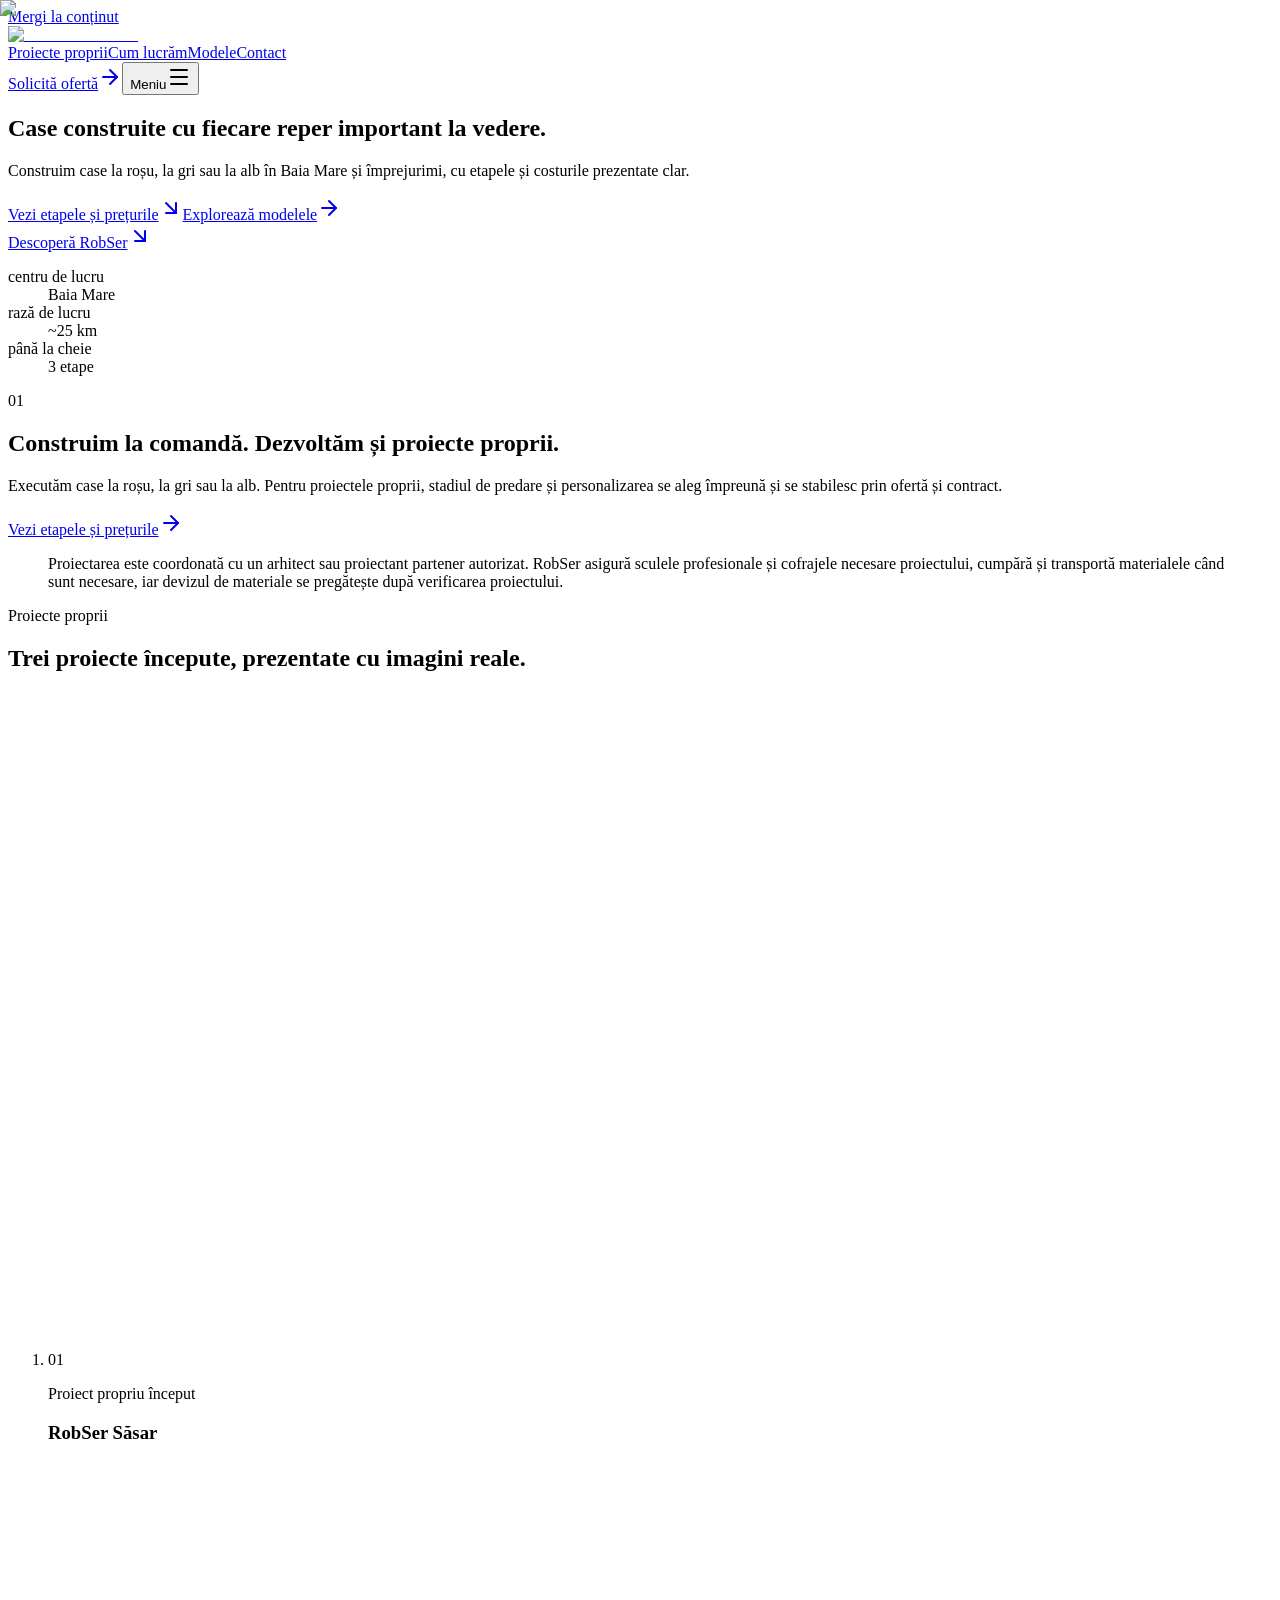
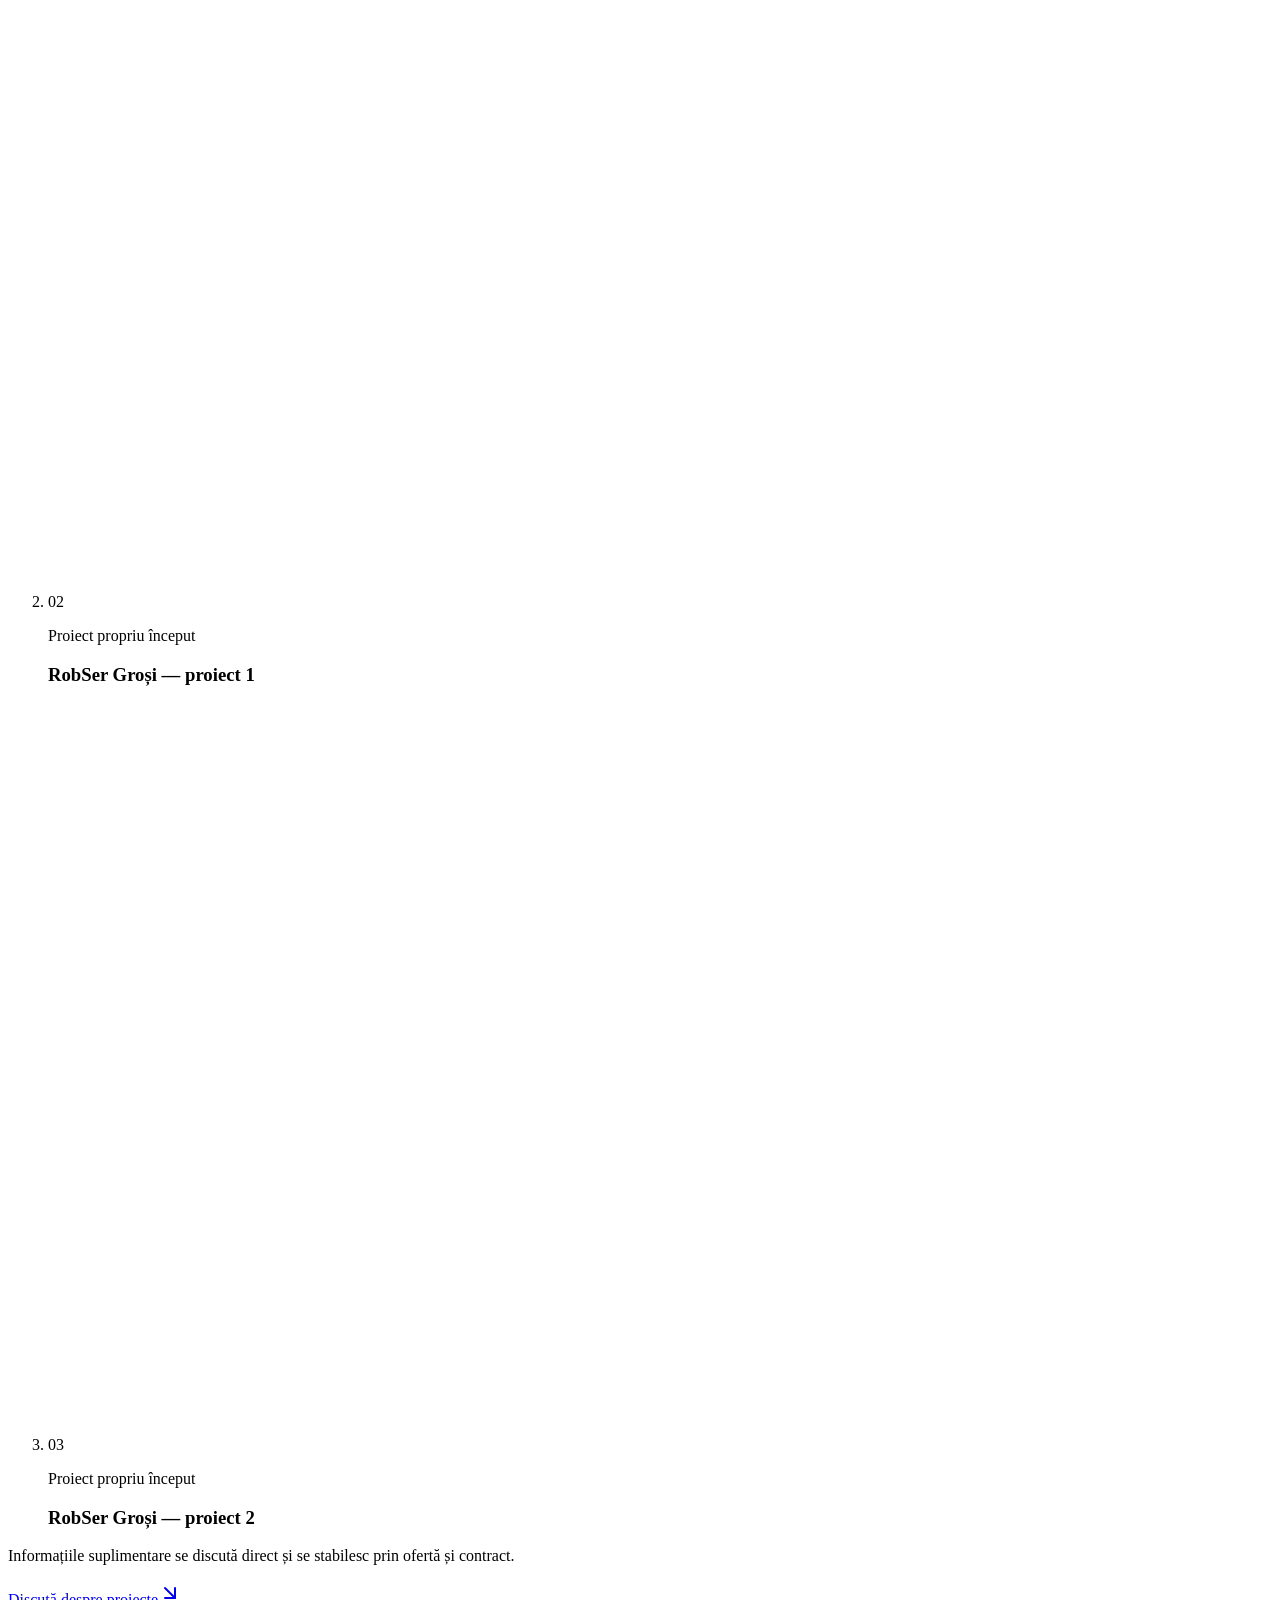
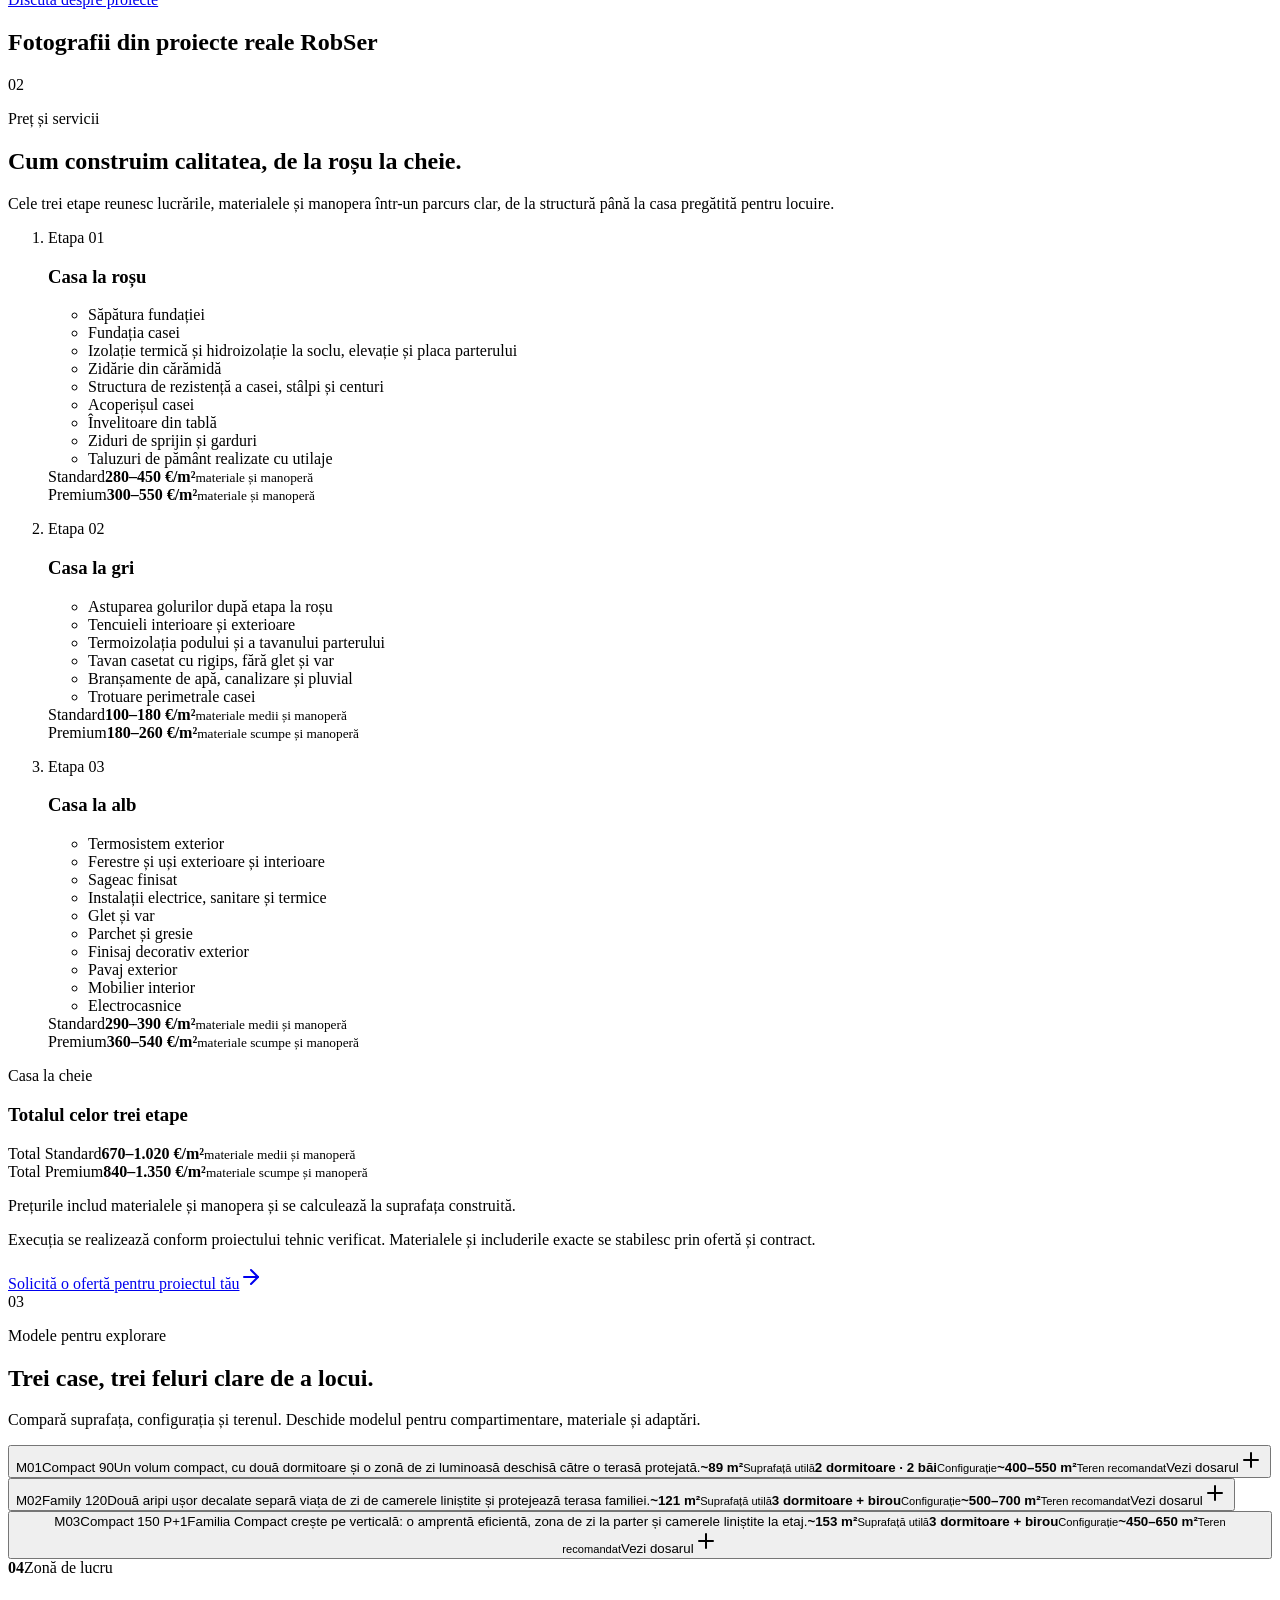
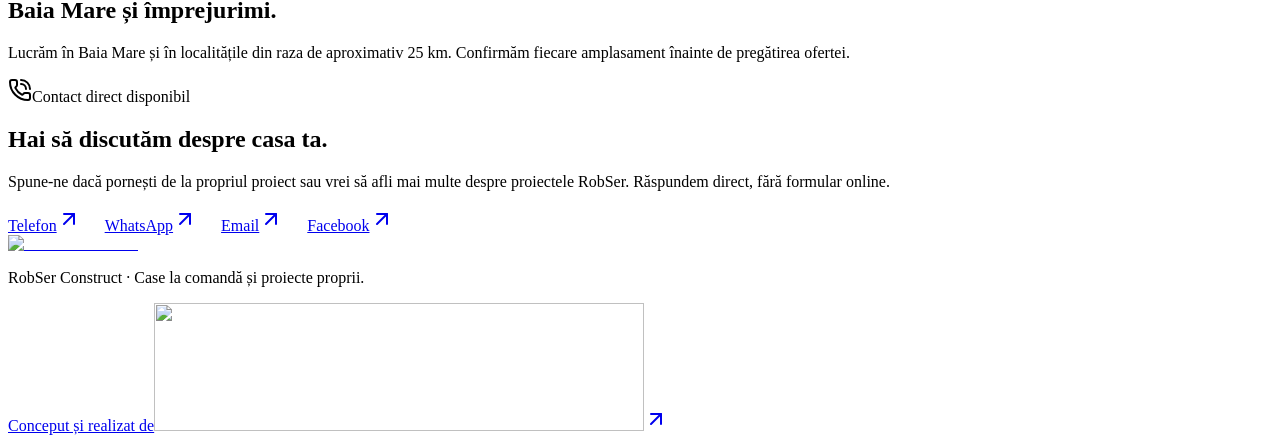
==== commit 62136d0e: "Deploy mobile conversion update" ====
--- a/site/index.html
+++ b/site/index.html
@@ -1 +1 @@
-<!DOCTYPE html><html lang="ro" class="geist_a71539c9-module__T19VSG__variable geist_mono_8d43a2aa-module__8Li5zG__variable cormorant_garamond_7bc16207-module__eoPTFW__variable h-full antialiased"><head><meta charSet="utf-8"/><meta name="viewport" content="width=device-width, initial-scale=1"/><link rel="preload" href="/_next/static/media/01e4147cff8141ee-s.p.3huc2loe0ie8a.woff2" as="font" crossorigin="" type="font/woff2"/><link rel="preload" href="/_next/static/media/797e433ab948586e-s.p.0r6juujl39pe6.woff2" as="font" crossorigin="" type="font/woff2"/><link rel="preload" href="/_next/static/media/caa3a2e1cccd8315-s.p.0wgildi0cnwt9.woff2" as="font" crossorigin="" type="font/woff2"/><link rel="preload" as="image" href="/brand/robser-construct-logo-light.svg"/><link rel="preload" as="image" href="/images/robser/hero-exterior.png"/><link rel="stylesheet" href="/_next/static/chunks/3kans5nn775if.css" data-precedence="next"/><link rel="stylesheet" href="/_next/static/chunks/169va3ehmos8x.css" data-precedence="next"/><link rel="preload" as="script" fetchPriority="low" href="/_next/static/chunks/08pjr7zz699u0.js"/><script src="/_next/static/chunks/0ep5yft54xfll.js" async=""></script><script src="/_next/static/chunks/3hm4udpnd6vck.js" async=""></script><script src="/_next/static/chunks/1g49e0eprif3_.js" async=""></script><script src="/_next/static/chunks/turbopack-3kw7eeom_zu0m.js" async=""></script><script src="/_next/static/chunks/2zmh-1tq24b8s.js" async=""></script><script src="/_next/static/chunks/3ialrnk38c072.js" async=""></script><script src="/_next/static/chunks/3dec7f8ogbqbn.js" async=""></script><meta name="next-size-adjust" content=""/><title>RobSer Construct | Case construite pentru viața de mâine</title><meta name="description" content="Case moderne prezentate cu informații clare, atenție la detalii și confort."/><link rel="icon" href="/favicon.ico?favicon.2vob68tjqpejf.ico" sizes="256x256" type="image/x-icon"/><script src="/_next/static/chunks/0cz1d0mv5g_q7.js" noModule=""></script></head><body class="min-h-full flex flex-col"><div hidden=""><!--$--><!--/$--></div><div class="site-shell site-shell--elyse"><a class="skip-link" href="#continut">Mergi la conținut</a><header class="site-header site-header--home" aria-label="Navigare principală"><a class="brand" href="#continut" aria-label="RobSer Construct, începutul paginii"><img alt="RobSer Construct" width="1400" height="320" decoding="async" data-nimg="1" class="brand-image" style="color:transparent" src="/brand/robser-construct-logo-light.svg"/></a><nav class="site-nav" aria-label="Pagini și secțiuni"><a href="#preturi">Prețuri</a><a href="#proiect">Proiecte proprii</a><a href="#proces">Cum lucrăm</a><a href="#modele">Modele</a><a href="#contact">Contact</a></nav><a class="header-cta header-cta--home" href="#contact">Solicită ofertă<svg xmlns="http://www.w3.org/2000/svg" width="24" height="24" viewBox="0 0 24 24" fill="none" stroke="currentColor" stroke-width="2" stroke-linecap="round" stroke-linejoin="round" class="lucide lucide-arrow-right size-4" aria-hidden="true"><path d="M5 12h14"></path><path d="m12 5 7 7-7 7"></path></svg></a><button aria-controls="mobile-navigation-dialog" aria-expanded="false" aria-haspopup="dialog" class="mobile-menu-trigger" type="button"><span>Meniu</span><svg xmlns="http://www.w3.org/2000/svg" width="24" height="24" viewBox="0 0 24 24" fill="none" stroke="currentColor" stroke-width="2" stroke-linecap="round" stroke-linejoin="round" class="lucide lucide-menu size-5" aria-hidden="true"><path d="M4 5h16"></path><path d="M4 12h16"></path><path d="M4 19h16"></path></svg></button><dialog aria-label="Navigare mobilă" class="mobile-navigation" id="mobile-navigation-dialog"><div class="mobile-navigation__panel"><div class="mobile-navigation__header"><span>Navigare</span><button aria-label="Închide meniul" type="button"><svg xmlns="http://www.w3.org/2000/svg" width="24" height="24" viewBox="0 0 24 24" fill="none" stroke="currentColor" stroke-width="2" stroke-linecap="round" stroke-linejoin="round" class="lucide lucide-x size-5" aria-hidden="true"><path d="M18 6 6 18"></path><path d="m6 6 12 12"></path></svg></button></div><nav aria-label="Pagini și secțiuni"><a href="#preturi"><span>01</span><strong>Prețuri</strong><svg xmlns="http://www.w3.org/2000/svg" width="24" height="24" viewBox="0 0 24 24" fill="none" stroke="currentColor" stroke-width="2" stroke-linecap="round" stroke-linejoin="round" class="lucide lucide-arrow-up-right size-5" aria-hidden="true"><path d="M7 7h10v10"></path><path d="M7 17 17 7"></path></svg></a><a href="#proiect"><span>02</span><strong>Proiecte proprii</strong><svg xmlns="http://www.w3.org/2000/svg" width="24" height="24" viewBox="0 0 24 24" fill="none" stroke="currentColor" stroke-width="2" stroke-linecap="round" stroke-linejoin="round" class="lucide lucide-arrow-up-right size-5" aria-hidden="true"><path d="M7 7h10v10"></path><path d="M7 17 17 7"></path></svg></a><a href="#proces"><span>03</span><strong>Cum lucrăm</strong><svg xmlns="http://www.w3.org/2000/svg" width="24" height="24" viewBox="0 0 24 24" fill="none" stroke="currentColor" stroke-width="2" stroke-linecap="round" stroke-linejoin="round" class="lucide lucide-arrow-up-right size-5" aria-hidden="true"><path d="M7 7h10v10"></path><path d="M7 17 17 7"></path></svg></a><a href="#modele"><span>04</span><strong>Modele</strong><svg xmlns="http://www.w3.org/2000/svg" width="24" height="24" viewBox="0 0 24 24" fill="none" stroke="currentColor" stroke-width="2" stroke-linecap="round" stroke-linejoin="round" class="lucide lucide-arrow-up-right size-5" aria-hidden="true"><path d="M7 7h10v10"></path><path d="M7 17 17 7"></path></svg></a><a href="#contact"><span>05</span><strong>Contact</strong><svg xmlns="http://www.w3.org/2000/svg" width="24" height="24" viewBox="0 0 24 24" fill="none" stroke="currentColor" stroke-width="2" stroke-linecap="round" stroke-linejoin="round" class="lucide lucide-arrow-up-right size-5" aria-hidden="true"><path d="M7 7h10v10"></path><path d="M7 17 17 7"></path></svg></a></nav><a class="mobile-navigation__cta" href="#contact">Solicită ofertă<svg xmlns="http://www.w3.org/2000/svg" width="24" height="24" viewBox="0 0 24 24" fill="none" stroke="currentColor" stroke-width="2" stroke-linecap="round" stroke-linejoin="round" class="lucide lucide-arrow-up-right size-5" aria-hidden="true"><path d="M7 7h10v10"></path><path d="M7 17 17 7"></path></svg></a></div></dialog></header><main id="continut" class="page-content page-content--elyse" tabindex="-1"><section class="elyse-hero" aria-labelledby="hero-title"><figure class="elyse-hero__media"><img alt="Casă contemporană văzută dintr-un unghi aerian discret." decoding="async" data-nimg="fill" style="position:absolute;height:100%;width:100%;left:0;top:0;right:0;bottom:0;object-position:52% 52%;color:transparent" src="/images/robser/hero-exterior.png"/></figure><div class="elyse-hero__shade" aria-hidden="true"></div><div class="elyse-hero__content"><h1 id="hero-title">Case construite cu fiecare reper important la vedere.</h1><p>De la prima alegere la stadiul de predare stabilit, urmărești reperele care contează pentru o decizie bine înțeleasă.</p><div class="hero-actions"><a class="cta cta-primary cta-primary--gold" href="#preturi">Vezi etapele și prețurile<svg xmlns="http://www.w3.org/2000/svg" width="24" height="24" viewBox="0 0 24 24" fill="none" stroke="currentColor" stroke-width="2" stroke-linecap="round" stroke-linejoin="round" class="lucide lucide-arrow-down-right size-5" aria-hidden="true"><path d="m7 7 10 10"></path><path d="M17 7v10H7"></path></svg></a><a class="cta cta-secondary cta-secondary--light" href="#modele">Explorează modelele<svg xmlns="http://www.w3.org/2000/svg" width="24" height="24" viewBox="0 0 24 24" fill="none" stroke="currentColor" stroke-width="2" stroke-linecap="round" stroke-linejoin="round" class="lucide lucide-arrow-right size-5" aria-hidden="true"><path d="M5 12h14"></path><path d="m12 5 7 7-7 7"></path></svg></a></div></div><a class="elyse-hero__scroll" href="#oferta">Descoperă RobSer<svg xmlns="http://www.w3.org/2000/svg" width="24" height="24" viewBox="0 0 24 24" fill="none" stroke="currentColor" stroke-width="2" stroke-linecap="round" stroke-linejoin="round" class="lucide lucide-arrow-down-right size-5" aria-hidden="true"><path d="m7 7 10 10"></path><path d="M17 7v10H7"></path></svg></a></section><section class="fact-rail" aria-label="Date publice despre RobSer Construct"><dl><div><dt>centru de lucru</dt><dd>Baia Mare</dd></div><div><dt>rază de lucru</dt><dd>~25 km</dd></div><div><dt>până la cheie</dt><dd>3 etape</dd></div></dl></section><section class="elyse-intro" aria-labelledby="oferta"><span aria-hidden="true" class="chapter-number">01</span><div class="elyse-intro__content"><h2 class="editorial-title chapter-anchor" id="oferta" tabindex="-1">Construim la comandă. Dezvoltăm și proiecte proprii.</h2><p>Executăm case la roșu, la gri sau la alb. Pentru proiectele proprii, stadiul de predare și personalizarea se aleg împreună și se stabilesc prin ofertă și contract.</p><a class="text-link" href="#preturi">Vezi etapele și prețurile<svg xmlns="http://www.w3.org/2000/svg" width="24" height="24" viewBox="0 0 24 24" fill="none" stroke="currentColor" stroke-width="2" stroke-linecap="round" stroke-linejoin="round" class="lucide lucide-arrow-right size-4" aria-hidden="true"><path d="M5 12h14"></path><path d="m12 5 7 7-7 7"></path></svg></a></div><blockquote>Proiectarea este coordonată cu un arhitect sau proiectant partener autorizat. RobSer asigură sculele profesionale și cofrajele necesare proiectului, cumpără și transportă materialele când sunt necesare, iar devizul de materiale se pregătește după verificarea proiectului.</blockquote></section><section class="real-project-teasers-module__2t0cvG__section" aria-labelledby="proiect"><div class="real-project-teasers-module__2t0cvG__inner"><div class="real-project-teasers-module__2t0cvG__heading"><p class="real-project-teasers-module__2t0cvG__eyebrow">Proiecte proprii</p><div><h2 class="editorial-title chapter-anchor real-project-teasers-module__2t0cvG__title" id="proiect" tabindex="-1">Trei proiecte începute, prezentate cu imagini reale.</h2></div></div><ol class="real-project-teasers-module__2t0cvG__grid" aria-describedby="real-projects-qualifier" aria-label="Proiecte proprii începute"><li class="real-project-teasers-module__2t0cvG__card"><figure class="real-project-teasers-module__2t0cvG__cardMedia" style="aspect-ratio:16 / 9"><img alt="Lucrare reală RobSer la pregătirea terenului pentru proiectul din Săsar." loading="lazy" decoding="async" data-nimg="fill" style="position:absolute;height:100%;width:100%;left:0;top:0;right:0;bottom:0;object-position:50% 50%;color:transparent" src="/images/robser/real/project-sasar-sitework.webp"/></figure><div class="real-project-teasers-module__2t0cvG__cardBody"><span aria-hidden="true" class="real-project-teasers-module__2t0cvG__cardNumber">01</span><p class="real-project-teasers-module__2t0cvG__status">Proiect propriu început</p><h3>RobSer Săsar</h3></div></li><li class="real-project-teasers-module__2t0cvG__card"><figure class="real-project-teasers-module__2t0cvG__cardMedia" style="aspect-ratio:16 / 10"><img alt="Lucrare reală RobSer din Groși, cu structura casei și acoperișul în execuție." loading="lazy" decoding="async" data-nimg="fill" style="position:absolute;height:100%;width:100%;left:0;top:0;right:0;bottom:0;object-position:50% 50%;color:transparent" src="/images/robser/real/project-grosi-01-overview.webp"/></figure><div class="real-project-teasers-module__2t0cvG__cardBody"><span aria-hidden="true" class="real-project-teasers-module__2t0cvG__cardNumber">02</span><p class="real-project-teasers-module__2t0cvG__status">Proiect propriu început</p><h3>RobSer Groși — proiect 1</h3></div></li><li class="real-project-teasers-module__2t0cvG__card"><figure class="real-project-teasers-module__2t0cvG__cardMedia" style="aspect-ratio:16 / 10"><img alt="Al doilea proiect real RobSer din Groși, aflat la etapa structurii și zidăriei." loading="lazy" decoding="async" data-nimg="fill" style="position:absolute;height:100%;width:100%;left:0;top:0;right:0;bottom:0;object-position:50% 50%;color:transparent" src="/images/robser/real/project-grosi-02-overview.webp"/></figure><div class="real-project-teasers-module__2t0cvG__cardBody"><span aria-hidden="true" class="real-project-teasers-module__2t0cvG__cardNumber">03</span><p class="real-project-teasers-module__2t0cvG__status">Proiect propriu început</p><h3>RobSer Groși — proiect 2</h3></div></li></ol><div class="real-project-teasers-module__2t0cvG__footer"><p id="real-projects-qualifier">Informațiile suplimentare se discută direct și se stabilesc prin ofertă și contract.</p><a class="text-link real-project-teasers-module__2t0cvG__cta" href="#contact">Discută despre proiecte<svg xmlns="http://www.w3.org/2000/svg" width="24" height="24" viewBox="0 0 24 24" fill="none" stroke="currentColor" stroke-width="2" stroke-linecap="round" stroke-linejoin="round" class="lucide lucide-arrow-down-right size-4" aria-hidden="true"><path d="m7 7 10 10"></path><path d="M17 7v10H7"></path></svg></a></div></div></section><section class="real-project-gallery-module__vThZLa__section" aria-labelledby="real-project-gallery-title"><h2 class="real-project-gallery-module__vThZLa__visuallyHidden" id="real-project-gallery-title">Fotografii din proiecte reale RobSer</h2><div class="real-project-gallery-module__vThZLa__grid"><figure class="real-project-gallery-module__vThZLa__item" data-index="1"><img alt="Placă de fundație turnată într-un proiect real RobSer." loading="lazy" decoding="async" data-nimg="fill" style="position:absolute;height:100%;width:100%;left:0;top:0;right:0;bottom:0;object-position:50% 50%;color:transparent" src="/images/robser/real/work-foundation.webp"/></figure><figure class="real-project-gallery-module__vThZLa__item" data-index="2"><img alt="Zidărie în execuție într-un proiect real RobSer." loading="lazy" decoding="async" data-nimg="fill" style="position:absolute;height:100%;width:100%;left:0;top:0;right:0;bottom:0;object-position:50% 50%;color:transparent" src="/images/robser/real/work-masonry.webp"/></figure><figure class="real-project-gallery-module__vThZLa__item" data-index="3"><img alt="Casă RobSer cu acoperișul și ferestrele montate." loading="lazy" decoding="async" data-nimg="fill" style="position:absolute;height:100%;width:100%;left:0;top:0;right:0;bottom:0;object-position:50% 50%;color:transparent" src="/images/robser/real/work-shell-windows.webp"/></figure><figure class="real-project-gallery-module__vThZLa__item" data-index="4"><img alt="Spațiu interior cu zidăria executată într-un proiect real RobSer." loading="lazy" decoding="async" data-nimg="fill" style="position:absolute;height:100%;width:100%;left:0;top:0;right:0;bottom:0;object-position:50% 50%;color:transparent" src="/images/robser/real/work-interior-masonry.webp"/></figure><figure class="real-project-gallery-module__vThZLa__item" data-index="5"><img alt="Structură de acoperiș realizată într-un proiect real RobSer." loading="lazy" decoding="async" data-nimg="fill" style="position:absolute;height:100%;width:100%;left:0;top:0;right:0;bottom:0;object-position:50% 50%;color:transparent" src="/images/robser/real/work-roof-frame.webp"/></figure></div></section><section class="construction-pricing" id="proces" aria-labelledby="preturi"><div class="construction-pricing__heading"><div class="construction-pricing__chapter"><span aria-hidden="true">02</span><p>Preț și servicii</p></div><h2 class="editorial-title chapter-anchor" id="preturi" tabindex="-1">Cum construim calitatea, de la roșu la cheie.</h2><p class="construction-pricing__intro">Cele trei etape reunesc lucrările, materialele și manopera într-un parcurs clar, de la structură până la casa pregătită pentru locuire.</p></div><ol class="construction-pricing__stages" aria-label="Etapele construcției la cheie"><li class="construction-stage"><figure class="construction-stage__media"><img alt="Structura din lemn a unui acoperiș în etapa casei la roșu." loading="lazy" decoding="async" data-nimg="fill" style="position:absolute;height:100%;width:100%;left:0;top:0;right:0;bottom:0;object-position:50% 50%;color:transparent" src="/images/robser/real/quality-roof-timber.webp"/></figure><div class="construction-stage__content"><header class="construction-stage__header"><span>Etapa <!-- -->01</span><h3>Casa la roșu</h3></header><ul class="construction-stage__inclusions"><li>Săpătura fundației</li><li>Fundația casei</li><li>Izolație termică și hidroizolație la soclu, elevație și placa parterului</li><li>Zidărie din cărămidă</li><li>Structura de rezistență a casei, stâlpi și centuri</li><li>Acoperișul casei</li><li>Învelitoare din tablă</li><li>Ziduri de sprijin și garduri</li><li>Taluzuri de pământ realizate cu utilaje</li></ul><div class="construction-stage__prices" aria-label="Prețuri Casa la roșu"><div><span>Standard</span><strong>280–450 €/m²</strong><small>materiale și manoperă</small></div><div><span>Premium</span><strong>300–550 €/m²</strong><small>materiale și manoperă</small></div></div></div></li><li class="construction-stage"><figure class="construction-stage__media"><img alt="Casă cu exteriorul tencuit, acoperișul și ferestrele montate." loading="lazy" decoding="async" data-nimg="fill" style="position:absolute;height:100%;width:100%;left:0;top:0;right:0;bottom:0;object-position:50% 50%;color:transparent" src="/images/robser/real/work-plastered-exterior.webp"/></figure><div class="construction-stage__content"><header class="construction-stage__header"><span>Etapa <!-- -->02</span><h3>Casa la gri</h3></header><ul class="construction-stage__inclusions"><li>Astuparea golurilor după etapa la roșu</li><li>Tencuieli interioare și exterioare</li><li>Termoizolația podului și a tavanului parterului</li><li>Tavan casetat cu rigips, fără glet și var</li><li>Branșamente de apă, canalizare și pluvial</li><li>Trotuare perimetrale casei</li></ul><div class="construction-stage__prices" aria-label="Prețuri Casa la gri"><div><span>Standard</span><strong>100–180 €/m²</strong><small>materiale medii și manoperă</small></div><div><span>Premium</span><strong>180–260 €/m²</strong><small>materiale scumpe și manoperă</small></div></div></div></li><li class="construction-stage"><figure class="construction-stage__media"><img alt="Casă complet finisată, cu fațadă, tâmplărie, pavaj și interior amenajat." loading="lazy" decoding="async" data-nimg="fill" style="position:absolute;height:100%;width:100%;left:0;top:0;right:0;bottom:0;object-position:50% 50%;color:transparent" src="/images/robser/stage-casa-la-alb.webp"/></figure><div class="construction-stage__content"><header class="construction-stage__header"><span>Etapa <!-- -->03</span><h3>Casa la alb</h3></header><ul class="construction-stage__inclusions"><li>Termosistem exterior</li><li>Ferestre și uși exterioare și interioare</li><li>Sageac finisat</li><li>Instalații electrice, sanitare și termice</li><li>Glet și var</li><li>Parchet și gresie</li><li>Finisaj decorativ exterior</li><li>Pavaj exterior</li><li>Mobilier interior</li><li>Electrocasnice</li></ul><div class="construction-stage__prices" aria-label="Prețuri Casa la alb"><div><span>Standard</span><strong>290–390 €/m²</strong><small>materiale medii și manoperă</small></div><div><span>Premium</span><strong>360–540 €/m²</strong><small>materiale scumpe și manoperă</small></div></div></div></li></ol><div class="construction-pricing__total"><div class="construction-pricing__total-heading"><span>Casa la cheie</span><h3>Totalul celor trei etape</h3></div><div class="construction-pricing__total-grid"><div><span>Total Standard</span><strong>670–1.020 €/m²</strong><small>materiale medii și manoperă</small></div><div><span>Total Premium</span><strong>840–1.350 €/m²</strong><small>materiale scumpe și manoperă</small></div></div><div class="construction-pricing__terms"><p>Prețurile includ materialele și manopera și se calculează la suprafața construită.</p><p>Execuția se realizează conform proiectului tehnic verificat. Materialele și includerile exacte se stabilesc prin ofertă și contract.</p></div><a class="text-link construction-pricing__cta" href="#contact">Solicită o ofertă pentru proiectul tău<svg xmlns="http://www.w3.org/2000/svg" width="24" height="24" viewBox="0 0 24 24" fill="none" stroke="currentColor" stroke-width="2" stroke-linecap="round" stroke-linejoin="round" class="lucide lucide-arrow-right size-4" aria-hidden="true"><path d="M5 12h14"></path><path d="m12 5 7 7-7 7"></path></svg></a></div></section><section class="model-portfolio" aria-labelledby="modele"><div class="model-portfolio__heading"><div class="model-portfolio__chapter"><span aria-hidden="true">03</span><p>Modele pentru explorare</p></div><h2 class="editorial-title chapter-anchor" id="modele" tabindex="-1">Trei case, trei feluri clare de a locui.</h2><div class="model-portfolio__intro"><p>Compară suprafața, configurația și terenul. Deschide modelul pentru compartimentare, materiale și adaptări.</p></div></div><div class="model-portfolio__grid" aria-label="Modele de case"><button aria-controls="model-dossier-panel" aria-describedby="model-compact-90-summary model-compact-90-metrics" aria-expanded="false" aria-labelledby="model-compact-90-title model-compact-90-action" class="model-card" id="model-compact-90-trigger" type="button"><span class="model-card__media"><img alt="Modelul Compact 90, o casă parter compactă cu acoperiș în două ape și terasă protejată." loading="lazy" decoding="async" data-nimg="fill" style="position:absolute;height:100%;width:100%;left:0;top:0;right:0;bottom:0;object-position:50% 50%;color:transparent" src="/images/robser/model-compact-90-exterior.png"/></span><span class="model-card__body"><span class="model-card__index">M01</span><span class="model-card__title" id="model-compact-90-title">Compact 90</span><span class="model-card__summary" id="model-compact-90-summary">Un volum compact, cu două dormitoare și o zonă de zi luminoasă deschisă către o terasă protejată.</span><span class="model-card__metric-group" id="model-compact-90-metrics"><span class="model-card__metrics"><span><strong>~89 m²</strong><small>Suprafață utilă</small></span><span><strong>2 dormitoare · 2 băi</strong><small>Configurație</small></span><span><strong>~400–550 m²</strong><small>Teren recomandat</small></span></span></span><span class="model-card__action"><span id="model-compact-90-action">Vezi dosarul</span><span class="model-card__icon" aria-hidden="true"><svg xmlns="http://www.w3.org/2000/svg" width="24" height="24" viewBox="0 0 24 24" fill="none" stroke="currentColor" stroke-width="2" stroke-linecap="round" stroke-linejoin="round" class="lucide lucide-plus" aria-hidden="true"><path d="M5 12h14"></path><path d="M12 5v14"></path></svg></span></span></span></button><button aria-controls="model-dossier-panel" aria-describedby="model-family-120-summary model-family-120-metrics" aria-expanded="false" aria-labelledby="model-family-120-title model-family-120-action" class="model-card" id="model-family-120-trigger" type="button"><span class="model-card__media"><img alt="Modelul Family 120, o casă parter în L cu două aripi și terasă acoperită." loading="lazy" decoding="async" data-nimg="fill" style="position:absolute;height:100%;width:100%;left:0;top:0;right:0;bottom:0;object-position:50% 50%;color:transparent" src="/images/robser/model-family-120-exterior.png"/></span><span class="model-card__body"><span class="model-card__index">M02</span><span class="model-card__title" id="model-family-120-title">Family 120</span><span class="model-card__summary" id="model-family-120-summary">Două aripi ușor decalate separă viața de zi de camerele liniștite și protejează terasa familiei.</span><span class="model-card__metric-group" id="model-family-120-metrics"><span class="model-card__metrics"><span><strong>~121 m²</strong><small>Suprafață utilă</small></span><span><strong>3 dormitoare + birou</strong><small>Configurație</small></span><span><strong>~500–700 m²</strong><small>Teren recomandat</small></span></span></span><span class="model-card__action"><span id="model-family-120-action">Vezi dosarul</span><span class="model-card__icon" aria-hidden="true"><svg xmlns="http://www.w3.org/2000/svg" width="24" height="24" viewBox="0 0 24 24" fill="none" stroke="currentColor" stroke-width="2" stroke-linecap="round" stroke-linejoin="round" class="lucide lucide-plus" aria-hidden="true"><path d="M5 12h14"></path><path d="M12 5v14"></path></svg></span></span></span></button><button aria-controls="model-dossier-panel" aria-describedby="model-compact-150-p1-summary model-compact-150-p1-metrics" aria-expanded="false" aria-labelledby="model-compact-150-p1-title model-compact-150-p1-action" class="model-card" id="model-compact-150-p1-trigger" type="button"><span class="model-card__media"><img alt="Modelul Compact 150 P+1, o casă compactă cu parter, etaj și acoperiș în două ape." loading="lazy" decoding="async" data-nimg="fill" style="position:absolute;height:100%;width:100%;left:0;top:0;right:0;bottom:0;object-position:50% 50%;color:transparent" src="/images/robser/model-compact-150-p1-exterior.png"/></span><span class="model-card__body"><span class="model-card__index">M03</span><span class="model-card__title" id="model-compact-150-p1-title">Compact 150 P+1</span><span class="model-card__summary" id="model-compact-150-p1-summary">Familia Compact crește pe verticală: o amprentă eficientă, zona de zi la parter și camerele liniștite la etaj.</span><span class="model-card__metric-group" id="model-compact-150-p1-metrics"><span class="model-card__metrics"><span><strong>~153 m²</strong><small>Suprafață utilă</small></span><span><strong>3 dormitoare + birou</strong><small>Configurație</small></span><span><strong>~450–650 m²</strong><small>Teren recomandat</small></span></span></span><span class="model-card__action"><span id="model-compact-150-p1-action">Vezi dosarul</span><span class="model-card__icon" aria-hidden="true"><svg xmlns="http://www.w3.org/2000/svg" width="24" height="24" viewBox="0 0 24 24" fill="none" stroke="currentColor" stroke-width="2" stroke-linecap="round" stroke-linejoin="round" class="lucide lucide-plus" aria-hidden="true"><path d="M5 12h14"></path><path d="M12 5v14"></path></svg></span></span></span></button><article class="model-dossier" hidden="" id="model-dossier-panel" role="region"></article></div></section><section class="service-contact-closing" id="zona" aria-labelledby="service-area-title"><div class="service-contact-closing__grid"><div class="service-contact-closing__area"><div class="service-contact-closing__rings" aria-hidden="true"><span></span><span></span><i></i></div><div class="service-contact-closing__area-copy"><span class="service-contact-closing__eyebrow"><b aria-hidden="true">04</b>Zonă de lucru</span><h2 class="editorial-title" id="service-area-title">Baia Mare și aproximativ 25 km.</h2><p>Lucrăm în Baia Mare și în localitățile din raza de aproximativ 25 km. Confirmăm fiecare amplasament înainte de pregătirea ofertei.</p></div></div><div class="service-contact-closing__contact" id="contact" role="region" aria-labelledby="contact-title"><div><span class="service-contact-closing__status"><svg xmlns="http://www.w3.org/2000/svg" width="24" height="24" viewBox="0 0 24 24" fill="none" stroke="currentColor" stroke-width="2" stroke-linecap="round" stroke-linejoin="round" class="lucide lucide-phone-call" aria-hidden="true"><path d="M13 2a9 9 0 0 1 9 9"></path><path d="M13 6a5 5 0 0 1 5 5"></path><path d="M13.832 16.568a1 1 0 0 0 1.213-.303l.355-.465A2 2 0 0 1 17 15h3a2 2 0 0 1 2 2v3a2 2 0 0 1-2 2A18 18 0 0 1 2 4a2 2 0 0 1 2-2h3a2 2 0 0 1 2 2v3a2 2 0 0 1-.8 1.6l-.468.351a1 1 0 0 0-.292 1.233 14 14 0 0 0 6.392 6.384"></path></svg>Contact direct disponibil</span><h2 class="editorial-title" id="contact-title">Hai să discutăm despre casa ta.</h2><p>Spune-ne dacă pornești de la propriul proiect sau vrei să afli mai multe despre proiectele RobSer. Răspundem direct, fără formular online.</p></div><nav aria-label="Contact direct RobSer" style="display:flex;flex-wrap:wrap;align-items:center;column-gap:1.5rem;row-gap:0.25rem;margin-top:auto"><a class="text-link service-contact-closing__link" href="tel:+40745672523">Telefon 0745672523<svg xmlns="http://www.w3.org/2000/svg" width="24" height="24" viewBox="0 0 24 24" fill="none" stroke="currentColor" stroke-width="2" stroke-linecap="round" stroke-linejoin="round" class="lucide lucide-arrow-up-right" aria-hidden="true"><path d="M7 7h10v10"></path><path d="M7 17 17 7"></path></svg></a><a class="text-link service-contact-closing__link" href="https://wa.me/40745672523" rel="noreferrer" target="_blank">WhatsApp<svg xmlns="http://www.w3.org/2000/svg" width="24" height="24" viewBox="0 0 24 24" fill="none" stroke="currentColor" stroke-width="2" stroke-linecap="round" stroke-linejoin="round" class="lucide lucide-arrow-up-right" aria-hidden="true"><path d="M7 7h10v10"></path><path d="M7 17 17 7"></path></svg></a><a class="text-link service-contact-closing__link" href="mailto:sergiu_r0bert@yahoo.com">Email sergiu_r0bert@yahoo.com<svg xmlns="http://www.w3.org/2000/svg" width="24" height="24" viewBox="0 0 24 24" fill="none" stroke="currentColor" stroke-width="2" stroke-linecap="round" stroke-linejoin="round" class="lucide lucide-arrow-up-right" aria-hidden="true"><path d="M7 7h10v10"></path><path d="M7 17 17 7"></path></svg></a><a class="text-link service-contact-closing__link" href="https://www.facebook.com/share/1Hb1bfa5bu/?mibextid=wwXIfr" rel="noreferrer" target="_blank">Facebook<svg xmlns="http://www.w3.org/2000/svg" width="24" height="24" viewBox="0 0 24 24" fill="none" stroke="currentColor" stroke-width="2" stroke-linecap="round" stroke-linejoin="round" class="lucide lucide-arrow-up-right" aria-hidden="true"><path d="M7 7h10v10"></path><path d="M7 17 17 7"></path></svg></a></nav></div></div></section></main><footer class="site-footer site-footer--elyse"><a class="brand" href="#continut" aria-label="RobSer Construct, începutul paginii"><img alt="RobSer Construct" loading="lazy" width="1400" height="320" decoding="async" data-nimg="1" class="brand-image" style="color:transparent" src="/brand/robser-construct-logo-light.svg"/></a><p class="site-footer__statement">RobSer Construct · Case la comandă și proiecte proprii.</p><a aria-label="CLAUX — profilul LinkedIn al lui Claudiu Span" class="creator-signature creator-signature--dark" href="https://ro.linkedin.com/in/claudiuspan"><span class="creator-signature__lockup"><span class="creator-signature__eyebrow">Conceput și realizat de</span><img alt="" loading="lazy" width="490" height="128" decoding="async" data-nimg="1" class="creator-signature__wordmark" style="color:transparent" src="/brand/claux/claux-compact-reverse.svg"/></span><svg xmlns="http://www.w3.org/2000/svg" width="24" height="24" viewBox="0 0 24 24" fill="none" stroke="currentColor" stroke-width="2" stroke-linecap="round" stroke-linejoin="round" class="lucide lucide-arrow-up-right creator-signature__icon" aria-hidden="true"><path d="M7 7h10v10"></path><path d="M7 17 17 7"></path></svg></a></footer></div><!--$--><!--/$--><script src="/_next/static/chunks/08pjr7zz699u0.js" id="_R_" async=""></script><script>(self.__next_f=self.__next_f||[]).push([0])</script><script>self.__next_f.push([1,"1:\"$Sreact.fragment\"\n2:I[4698,[\"/_next/static/chunks/2zmh-1tq24b8s.js\",\"/_next/static/chunks/3ialrnk38c072.js\"],\"default\"]\n3:I[79650,[\"/_next/static/chunks/2zmh-1tq24b8s.js\",\"/_next/static/chunks/3ialrnk38c072.js\"],\"default\"]\n4:I[9318,[\"/_next/static/chunks/2zmh-1tq24b8s.js\",\"/_next/static/chunks/3ialrnk38c072.js\",\"/_next/static/chunks/3dec7f8ogbqbn.js\"],\"Image\"]\n5:I[21769,[\"/_next/static/chunks/2zmh-1tq24b8s.js\",\"/_next/static/chunks/3ialrnk38c072.js\",\"/_next/static/chunks/3dec7f8ogbqbn.js\"],\"default\"]\n6:I[49731,[\"/_next/static/chunks/2zmh-1tq24b8s.js\",\"/_next/static/chunks/3ialrnk38c072.js\",\"/_next/static/chunks/3dec7f8ogbqbn.js\"],\"MobileNavigation\"]\n16:I[48931,[\"/_next/static/chunks/2zmh-1tq24b8s.js\",\"/_next/static/chunks/3ialrnk38c072.js\"],\"default\",1]\n:HL[\"/_next/static/chunks/3kans5nn775if.css\",\"style\"]\n:HL[\"/_next/static/media/01e4147cff8141ee-s.p.3huc2loe0ie8a.woff2\",\"font\",{\"crossOrigin\":\"\",\"type\":\"font/woff2\"}]\n:HL[\"/_next/static/media/797e433ab948586e-s.p.0r6juujl39pe6.woff2\",\"font\",{\"crossOrigin\":\"\",\"type\":\"font/woff2\"}]\n:HL[\"/_next/static/media/caa3a2e1cccd8315-s.p.0wgildi0cnwt9.woff2\",\"font\",{\"crossOrigin\":\"\",\"type\":\"font/woff2\"}]\n:HL[\"/_next/static/chunks/169va3ehmos8x.css\",\"style\"]\n"])</script><script>self.__next_f.push([1,"0:{\"P\":null,\"c\":[\"\",\"\"],\"q\":\"\",\"i\":false,\"f\":[[[\"\",{\"children\":[\"__PAGE__\",{}]},\"$undefined\",\"$undefined\",16],[[\"$\",\"$1\",\"c\",{\"children\":[[[\"$\",\"link\",\"0\",{\"rel\":\"stylesheet\",\"href\":\"/_next/static/chunks/3kans5nn775if.css\",\"precedence\":\"next\",\"crossOrigin\":\"$undefined\",\"nonce\":\"$undefined\"}],[\"$\",\"script\",\"script-0\",{\"src\":\"/_next/static/chunks/2zmh-1tq24b8s.js\",\"async\":true,\"nonce\":\"$undefined\"}],[\"$\",\"script\",\"script-1\",{\"src\":\"/_next/static/chunks/3ialrnk38c072.js\",\"async\":true,\"nonce\":\"$undefined\"}]],[\"$\",\"html\",null,{\"lang\":\"ro\",\"className\":\"geist_a71539c9-module__T19VSG__variable geist_mono_8d43a2aa-module__8Li5zG__variable cormorant_garamond_7bc16207-module__eoPTFW__variable h-full antialiased\",\"children\":[\"$\",\"body\",null,{\"className\":\"min-h-full flex flex-col\",\"children\":[\"$\",\"$L2\",null,{\"parallelRouterKey\":\"children\",\"error\":\"$undefined\",\"errorStyles\":\"$undefined\",\"errorScripts\":\"$undefined\",\"template\":[\"$\",\"$L3\",null,{}],\"templateStyles\":\"$undefined\",\"templateScripts\":\"$undefined\",\"notFound\":[[[\"$\",\"title\",null,{\"children\":\"404: This page could not be found.\"}],[\"$\",\"div\",null,{\"style\":{\"fontFamily\":\"system-ui,\\\"Segoe UI\\\",Roboto,Helvetica,Arial,sans-serif,\\\"Apple Color Emoji\\\",\\\"Segoe UI Emoji\\\"\",\"height\":\"100vh\",\"textAlign\":\"center\",\"display\":\"flex\",\"flexDirection\":\"column\",\"alignItems\":\"center\",\"justifyContent\":\"center\"},\"children\":[\"$\",\"div\",null,{\"children\":[[\"$\",\"style\",null,{\"dangerouslySetInnerHTML\":{\"__html\":\"body{color:#000;background:#fff;margin:0}.next-error-h1{border-right:1px solid rgba(0,0,0,.3)}@media (prefers-color-scheme:dark){body{color:#fff;background:#000}.next-error-h1{border-right:1px solid rgba(255,255,255,.3)}}\"}}],[\"$\",\"h1\",null,{\"className\":\"next-error-h1\",\"style\":{\"display\":\"inline-block\",\"margin\":\"0 20px 0 0\",\"padding\":\"0 23px 0 0\",\"fontSize\":24,\"fontWeight\":500,\"verticalAlign\":\"top\",\"lineHeight\":\"49px\"},\"children\":404}],[\"$\",\"div\",null,{\"style\":{\"display\":\"inline-block\"},\"children\":[\"$\",\"h2\",null,{\"style\":{\"fontSize\":14,\"fontWeight\":400,\"lineHeight\":\"49px\",\"margin\":0},\"children\":\"This page could not be found.\"}]}]]}]}]],[]],\"forbidden\":\"$undefined\",\"unauthorized\":\"$undefined\"}]}]}]]}],{\"children\":[[\"$\",\"$1\",\"c\",{\"children\":[[\"$\",\"div\",null,{\"className\":\"site-shell site-shell--elyse\",\"children\":[[\"$\",\"a\",null,{\"className\":\"skip-link\",\"href\":\"#continut\",\"children\":\"Mergi la conținut\"}],[\"$\",\"header\",null,{\"className\":\"site-header site-header--home\",\"aria-label\":\"Navigare principală\",\"children\":[[\"$\",\"a\",null,{\"className\":\"brand\",\"href\":\"#continut\",\"aria-label\":\"RobSer Construct, începutul paginii\",\"children\":[\"$\",\"$L4\",null,{\"alt\":\"RobSer Construct\",\"className\":\"brand-image\",\"height\":320,\"priority\":true,\"src\":\"/brand/robser-construct-logo-light.svg\",\"width\":1400}]}],[\"$\",\"nav\",null,{\"className\":\"site-nav\",\"aria-label\":\"Pagini și secțiuni\",\"children\":[[\"$\",\"a\",\"Prețuri\",{\"href\":\"#preturi\",\"children\":\"Prețuri\"}],[\"$\",\"a\",\"Proiecte proprii\",{\"href\":\"#proiect\",\"children\":\"Proiecte proprii\"}],[\"$\",\"a\",\"Cum lucrăm\",{\"href\":\"#proces\",\"children\":\"Cum lucrăm\"}],[\"$\",\"a\",\"Modele\",{\"href\":\"#modele\",\"children\":\"Modele\"}],[\"$\",\"a\",\"Contact\",{\"href\":\"#contact\",\"children\":\"Contact\"}]]}],[\"$\",\"a\",null,{\"className\":\"header-cta header-cta--home\",\"href\":\"#contact\",\"children\":[\"Solicită ofertă\",[\"$\",\"$L5\",null,{\"ref\":\"$undefined\",\"iconNode\":[[\"path\",{\"d\":\"M5 12h14\",\"key\":\"1ays0h\"}],[\"path\",{\"d\":\"m12 5 7 7-7 7\",\"key\":\"xquz4c\"}]],\"className\":\"lucide-arrow-right size-4\",\"aria-hidden\":\"true\"}]]}],[\"$\",\"$L6\",null,{\"ctaHref\":\"#contact\",\"ctaLabel\":\"Solicită ofertă\",\"items\":[{\"label\":\"Prețuri\",\"href\":\"#preturi\"},{\"label\":\"Proiecte proprii\",\"href\":\"#proiect\"},{\"label\":\"Cum lucrăm\",\"href\":\"#proces\"},{\"label\":\"Modele\",\"href\":\"#modele\"},{\"label\":\"Contact\",\"href\":\"#contact\"}]}]]}],[\"$\",\"main\",null,{\"id\":\"continut\",\"className\":\"page-content page-content--elyse\",\"tabIndex\":-1,\"children\":[[\"$\",\"section\",null,{\"className\":\"elyse-hero\",\"aria-labelledby\":\"hero-title\",\"children\":[[\"$\",\"figure\",null,{\"className\":\"elyse-hero__media\",\"children\":[\"$\",\"$L4\",null,{\"alt\":\"Casă contemporană văzută dintr-un unghi aerian discret.\",\"fill\":true,\"priority\":true,\"sizes\":\"100vw\",\"src\":\"/images/robser/hero-exterior.png\",\"style\":{\"objectPosition\":\"52% 52%\"}}]}],[\"$\",\"div\",null,{\"className\":\"elyse-hero__shade\",\"aria-hidden\":\"true\"}],[\"$\",\"div\",null,{\"className\":\"elyse-hero__content\",\"children\":[[\"$\",\"h1\",null,{\"id\":\"hero-title\",\"children\":\"Case construite cu fiecare reper important la vedere.\"}],[\"$\",\"p\",null,{\"children\":\"De la prima alegere la stadiul de predare stabilit, urmărești reperele care contează pentru o decizie bine înțeleasă.\"}],[\"$\",\"div\",null,{\"className\":\"hero-actions\",\"children\":[\"$L7\",\"$L8\"]}]]}],\"$L9\"]}],\"$La\",\"$Lb\",\"$Lc\",\"$Ld\",\"$Le\",\"$Lf\",\"$L10\"]}],\"$L11\"]}],[\"$L12\",\"$L13\"],\"$L14\"]}],{},null,false,null]},null,false,null],\"$L15\",false]],\"m\":\"$undefined\",\"G\":[\"$16\",[\"$L17\"]],\"S\":true,\"h\":null,\"s\":\"$undefined\",\"l\":\"$undefined\",\"p\":\"$undefined\",\"d\":\"$undefined\",\"b\":\"RIu9fFnS--1j-tCZC-HQX\"}\n"])</script><script>self.__next_f.push([1,"1c:I[21599,[\"/_next/static/chunks/2zmh-1tq24b8s.js\",\"/_next/static/chunks/3ialrnk38c072.js\",\"/_next/static/chunks/3dec7f8ogbqbn.js\"],\"ModelPortfolio\"]\n1d:I[62655,[\"/_next/static/chunks/2zmh-1tq24b8s.js\",\"/_next/static/chunks/3ialrnk38c072.js\"],\"OutletBoundary\"]\n1e:\"$Sreact.suspense\"\n20:I[62655,[\"/_next/static/chunks/2zmh-1tq24b8s.js\",\"/_next/static/chunks/3ialrnk38c072.js\"],\"ViewportBoundary\"]\n22:I[62655,[\"/_next/static/chunks/2zmh-1tq24b8s.js\",\"/_next/static/chunks/3ialrnk38c072.js\"],\"MetadataBoundary\"]\n7:[\"$\",\"a\",null,{\"className\":\"cta cta-primary cta-primary--gold\",\"href\":\"#preturi\",\"children\":[\"Vezi etapele și prețurile\",[\"$\",\"$L5\",null,{\"ref\":\"$undefined\",\"iconNode\":[[\"path\",{\"d\":\"m7 7 10 10\",\"key\":\"1fmybs\"}],[\"path\",{\"d\":\"M17 7v10H7\",\"key\":\"6fjiku\"}]],\"className\":\"lucide-arrow-down-right size-5\",\"aria-hidden\":\"true\"}]]}]\n8:[\"$\",\"a\",null,{\"className\":\"cta cta-secondary cta-secondary--light\",\"href\":\"#modele\",\"children\":[\"Explorează modelele\",[\"$\",\"$L5\",null,{\"ref\":\"$undefined\",\"iconNode\":\"$0:f:0:1:1:children:0:props:children:0:props:children:1:props:children:2:props:children:1:props:iconNode\",\"className\":\"lucide-arrow-right size-5\",\"aria-hidden\":\"true\"}]]}]\n9:[\"$\",\"a\",null,{\"className\":\"elyse-hero__scroll\",\"href\":\"#oferta\",\"children\":[\"Descoperă RobSer\",[\"$\",\"$L5\",null,{\"ref\":\"$undefined\",\"iconNode\":\"$7:props:children:1:props:iconNode\",\"className\":\"lucide-arrow-down-right size-5\",\"aria-hidden\":\"true\"}]]}]\na:[\"$\",\"section\",null,{\"className\":\"fact-rail\",\"aria-label\":\"Date publice despre RobSer Construct\",\"children\":[\"$\",\"dl\",null,{\"children\":[[\"$\",\"div\",\"centru de lucru\",{\"children\":[[\"$\",\"dt\",null,{\"children\":\"centru de lucru\"}],[\"$\",\"dd\",null,{\"children\":\"Baia Mare\"}]]}],[\"$\",\"div\",\"rază de lucru\",{\"children\":[[\"$\",\"dt\",null,{\"children\":\"rază de lucru\"}],[\"$\",\"dd\",null,{\"children\":\"~25 km\"}]]}],[\"$\",\"div\",\"până la cheie\",{\"children\":[[\"$\",\"dt\",null,{\"children\":\"până la cheie\"}],[\"$\",\"dd\",null,{\"children\":\"3 etape\"}]]}]]}]}]\nb:[\"$\",\"section\",null,{\"className\":\"elyse-intro\",\"aria-labelledby\":\"oferta\",\"children\":[[\"$\",\"span\",null,{\"aria-hidden\":\"true\",\"className\":\"chapter-number\",\"children\":\"01\"}],[\"$\",\"div\",null,{\"className\":\"elyse-intro__content\",\"children\":[[\"$\",\"h2\",null,{\"className\":\"editorial-title chapter-anchor\",\"id\":\"oferta\",\"tabIndex\":-1,\"children\":\"Construim la comandă. Dezvoltăm și proiecte proprii.\"}],[\"$\",\"p\",null,{\"children\":\"Executăm case la roșu, la gri sau la alb. Pentru proiectele proprii, stadiul de predare și personalizarea se aleg împreună și se stabilesc prin ofertă și contract.\"}],[\"$\",\"a\",null,{\"className\":\"text-link\",\"href\":\"#preturi\",\"children\":[\"Vezi etapele și prețurile\",[\"$\",\"$L5\",null,{\"ref\":\"$undefined\",\"iconNode\":\"$0:f:0:1:1:children:0:props:children:0:props:children:1:props:children:2:props:children:1:props:iconNode\",\"className\":\"lucide-arrow-right size-4\",\"aria-hidden\":\"true\"}]]}]]}],[\"$\",\"blockquote\",null,{\"children\":\"Proiectarea este coordonată cu un arhitect sau proiectant partener autorizat. RobSer asigură sculele profesionale și cofrajele necesare proiectului, cumpără și transportă materialele când sunt necesare, iar devizul de materiale se pregătește după verificarea proiectului.\"}]]}]\n"])</script><script>self.__next_f.push([1,"c:[\"$\",\"section\",null,{\"className\":\"real-project-teasers-module__2t0cvG__section\",\"aria-labelledby\":\"proiect\",\"children\":[\"$\",\"div\",null,{\"className\":\"real-project-teasers-module__2t0cvG__inner\",\"children\":[[\"$\",\"div\",null,{\"className\":\"real-project-teasers-module__2t0cvG__heading\",\"children\":[[\"$\",\"p\",null,{\"className\":\"real-project-teasers-module__2t0cvG__eyebrow\",\"children\":\"Proiecte proprii\"}],[\"$\",\"div\",null,{\"children\":[\"$\",\"h2\",null,{\"className\":\"editorial-title chapter-anchor real-project-teasers-module__2t0cvG__title\",\"id\":\"proiect\",\"tabIndex\":-1,\"children\":\"Trei proiecte începute, prezentate cu imagini reale.\"}]}]]}],[\"$\",\"ol\",null,{\"className\":\"real-project-teasers-module__2t0cvG__grid\",\"aria-describedby\":\"real-projects-qualifier\",\"aria-label\":\"Proiecte proprii începute\",\"children\":[[\"$\",\"li\",\"robser-sasar\",{\"className\":\"real-project-teasers-module__2t0cvG__card\",\"children\":[[\"$\",\"figure\",null,{\"className\":\"real-project-teasers-module__2t0cvG__cardMedia\",\"style\":{\"aspectRatio\":\"16 / 9\"},\"children\":[\"$\",\"$L4\",null,{\"alt\":\"Lucrare reală RobSer la pregătirea terenului pentru proiectul din Săsar.\",\"fill\":true,\"sizes\":\"(max-width: 46rem) calc(100vw - 2.5rem), (max-width: 70rem) calc(50vw - 3rem), 25rem\",\"src\":\"/images/robser/real/project-sasar-sitework.webp\",\"style\":{\"objectPosition\":\"50% 50%\"}}]}],[\"$\",\"div\",null,{\"className\":\"real-project-teasers-module__2t0cvG__cardBody\",\"children\":[[\"$\",\"span\",null,{\"aria-hidden\":\"true\",\"className\":\"real-project-teasers-module__2t0cvG__cardNumber\",\"children\":\"01\"}],[\"$\",\"p\",null,{\"className\":\"real-project-teasers-module__2t0cvG__status\",\"children\":\"Proiect propriu început\"}],[\"$\",\"h3\",null,{\"children\":\"RobSer Săsar\"}]]}]]}],[\"$\",\"li\",\"robser-grosi-01\",{\"className\":\"real-project-teasers-module__2t0cvG__card\",\"children\":[[\"$\",\"figure\",null,{\"className\":\"real-project-teasers-module__2t0cvG__cardMedia\",\"style\":{\"aspectRatio\":\"16 / 10\"},\"children\":[\"$\",\"$L4\",null,{\"alt\":\"Lucrare reală RobSer din Groși, cu structura casei și acoperișul în execuție.\",\"fill\":true,\"sizes\":\"(max-width: 46rem) calc(100vw - 2.5rem), (max-width: 70rem) calc(50vw - 3rem), 25rem\",\"src\":\"/images/robser/real/project-grosi-01-overview.webp\",\"style\":{\"objectPosition\":\"50% 50%\"}}]}],[\"$\",\"div\",null,{\"className\":\"real-project-teasers-module__2t0cvG__cardBody\",\"children\":[[\"$\",\"span\",null,{\"aria-hidden\":\"true\",\"className\":\"real-project-teasers-module__2t0cvG__cardNumber\",\"children\":\"02\"}],[\"$\",\"p\",null,{\"className\":\"real-project-teasers-module__2t0cvG__status\",\"children\":\"Proiect propriu început\"}],[\"$\",\"h3\",null,{\"children\":\"RobSer Groși — proiect 1\"}]]}]]}],[\"$\",\"li\",\"robser-grosi-02\",{\"className\":\"real-project-teasers-module__2t0cvG__card\",\"children\":[[\"$\",\"figure\",null,{\"className\":\"real-project-teasers-module__2t0cvG__cardMedia\",\"style\":{\"aspectRatio\":\"16 / 10\"},\"children\":[\"$\",\"$L4\",null,{\"alt\":\"Al doilea proiect real RobSer din Groși, aflat la etapa structurii și zidăriei.\",\"fill\":true,\"sizes\":\"(max-width: 46rem) calc(100vw - 2.5rem), (max-width: 70rem) calc(50vw - 3rem), 25rem\",\"src\":\"/images/robser/real/project-grosi-02-overview.webp\",\"style\":{\"objectPosition\":\"50% 50%\"}}]}],[\"$\",\"div\",null,{\"className\":\"real-project-teasers-module__2t0cvG__cardBody\",\"children\":[[\"$\",\"span\",null,{\"aria-hidden\":\"true\",\"className\":\"real-project-teasers-module__2t0cvG__cardNumber\",\"children\":\"03\"}],[\"$\",\"p\",null,{\"className\":\"real-project-teasers-module__2t0cvG__status\",\"children\":\"Proiect propriu început\"}],[\"$\",\"h3\",null,{\"children\":\"RobSer Groși — proiect 2\"}]]}]]}]]}],[\"$\",\"div\",null,{\"className\":\"real-project-teasers-module__2t0cvG__footer\",\"children\":[[\"$\",\"p\",null,{\"id\":\"real-projects-qualifier\",\"children\":\"Informațiile suplimentare se discută direct și se stabilesc prin ofertă și contract.\"}],[\"$\",\"a\",null,{\"className\":\"text-link real-project-teasers-module__2t0cvG__cta\",\"href\":\"#contact\",\"children\":[\"Discută despre proiecte\",[\"$\",\"$L5\",null,{\"ref\":\"$undefined\",\"iconNode\":\"$7:props:children:1:props:iconNode\",\"className\":\"lucide-arrow-down-right size-4\",\"aria-hidden\":\"true\"}]]}]]}]]}]}]\n"])</script><script>self.__next_f.push([1,"d:[\"$\",\"section\",null,{\"className\":\"real-project-gallery-module__vThZLa__section\",\"aria-labelledby\":\"real-project-gallery-title\",\"children\":[[\"$\",\"h2\",null,{\"className\":\"real-project-gallery-module__vThZLa__visuallyHidden\",\"id\":\"real-project-gallery-title\",\"children\":\"Fotografii din proiecte reale RobSer\"}],[\"$\",\"div\",null,{\"className\":\"real-project-gallery-module__vThZLa__grid\",\"children\":[[\"$\",\"figure\",\"real-work-foundation\",{\"className\":\"real-project-gallery-module__vThZLa__item\",\"data-index\":1,\"children\":[\"$\",\"$L4\",null,{\"alt\":\"Placă de fundație turnată într-un proiect real RobSer.\",\"fill\":true,\"sizes\":\"(max-width: 46rem) calc(100vw - 2.5rem), (max-width: 62rem) calc(50vw - 2rem), 38vw\",\"src\":\"/images/robser/real/work-foundation.webp\",\"style\":{\"objectPosition\":\"50% 50%\"}}]}],[\"$\",\"figure\",\"real-work-masonry\",{\"className\":\"real-project-gallery-module__vThZLa__item\",\"data-index\":2,\"children\":[\"$\",\"$L4\",null,{\"alt\":\"Zidărie în execuție într-un proiect real RobSer.\",\"fill\":true,\"sizes\":\"(max-width: 62rem) calc(50vw - 2rem), 62vw\",\"src\":\"/images/robser/real/work-masonry.webp\",\"style\":{\"objectPosition\":\"50% 50%\"}}]}],[\"$\",\"figure\",\"real-work-shell-windows\",{\"className\":\"real-project-gallery-module__vThZLa__item\",\"data-index\":3,\"children\":[\"$\",\"$L4\",null,{\"alt\":\"Casă RobSer cu acoperișul și ferestrele montate.\",\"fill\":true,\"sizes\":\"(max-width: 46rem) calc(50vw - 1.5rem), 34vw\",\"src\":\"/images/robser/real/work-shell-windows.webp\",\"style\":{\"objectPosition\":\"50% 50%\"}}]}],[\"$\",\"figure\",\"real-work-interior-masonry\",{\"className\":\"real-project-gallery-module__vThZLa__item\",\"data-index\":4,\"children\":[\"$\",\"$L4\",null,{\"alt\":\"Spațiu interior cu zidăria executată într-un proiect real RobSer.\",\"fill\":true,\"sizes\":\"(max-width: 46rem) calc(50vw - 1.5rem), 34vw\",\"src\":\"/images/robser/real/work-interior-masonry.webp\",\"style\":{\"objectPosition\":\"50% 50%\"}}]}],[\"$\",\"figure\",\"real-work-roof-frame\",{\"className\":\"real-project-gallery-module__vThZLa__item\",\"data-index\":5,\"children\":[\"$\",\"$L4\",null,{\"alt\":\"Structură de acoperiș realizată într-un proiect real RobSer.\",\"fill\":true,\"sizes\":\"(max-width: 62rem) calc(50vw - 2rem), 62vw\",\"src\":\"/images/robser/real/work-roof-frame.webp\",\"style\":{\"objectPosition\":\"50% 50%\"}}]}]]}]]}]\n"])</script><script>self.__next_f.push([1,"e:[\"$\",\"section\",null,{\"className\":\"construction-pricing\",\"id\":\"proces\",\"aria-labelledby\":\"preturi\",\"children\":[[\"$\",\"div\",null,{\"className\":\"construction-pricing__heading\",\"children\":[[\"$\",\"div\",null,{\"className\":\"construction-pricing__chapter\",\"children\":[[\"$\",\"span\",null,{\"aria-hidden\":\"true\",\"children\":\"02\"}],[\"$\",\"p\",null,{\"children\":\"Preț și servicii\"}]]}],[\"$\",\"h2\",null,{\"className\":\"editorial-title chapter-anchor\",\"id\":\"preturi\",\"tabIndex\":-1,\"children\":\"Cum construim calitatea, de la roșu la cheie.\"}],[\"$\",\"p\",null,{\"className\":\"construction-pricing__intro\",\"children\":\"Cele trei etape reunesc lucrările, materialele și manopera într-un parcurs clar, de la structură până la casa pregătită pentru locuire.\"}]]}],[\"$\",\"ol\",null,{\"className\":\"construction-pricing__stages\",\"aria-label\":\"Etapele construcției la cheie\",\"children\":[[\"$\",\"li\",\"rosu\",{\"className\":\"construction-stage\",\"children\":[[\"$\",\"figure\",null,{\"className\":\"construction-stage__media\",\"children\":[\"$\",\"$L4\",null,{\"alt\":\"Structura din lemn a unui acoperiș în etapa casei la roșu.\",\"fill\":true,\"sizes\":\"(max-width: 47.99rem) calc(100vw - 2.5rem), (max-width: 74.99rem) 38vw, 31rem\",\"src\":\"/images/robser/real/quality-roof-timber.webp\",\"style\":{\"objectPosition\":\"50% 50%\"}}]}],[\"$\",\"div\",null,{\"className\":\"construction-stage__content\",\"children\":[[\"$\",\"header\",null,{\"className\":\"construction-stage__header\",\"children\":[[\"$\",\"span\",null,{\"children\":[\"Etapa \",\"01\"]}],[\"$\",\"h3\",null,{\"children\":\"Casa la roșu\"}]]}],[\"$\",\"ul\",null,{\"className\":\"construction-stage__inclusions\",\"children\":[[\"$\",\"li\",\"Săpătura fundației\",{\"children\":\"Săpătura fundației\"}],[\"$\",\"li\",\"Fundația casei\",{\"children\":\"Fundația casei\"}],[\"$\",\"li\",\"Izolație termică și hidroizolație la soclu, elevație și placa parterului\",{\"children\":\"Izolație termică și hidroizolație la soclu, elevație și placa parterului\"}],[\"$\",\"li\",\"Zidărie din cărămidă\",{\"children\":\"Zidărie din cărămidă\"}],[\"$\",\"li\",\"Structura de rezistență a casei, stâlpi și centuri\",{\"children\":\"Structura de rezistență a casei, stâlpi și centuri\"}],[\"$\",\"li\",\"Acoperișul casei\",{\"children\":\"Acoperișul casei\"}],[\"$\",\"li\",\"Învelitoare din tablă\",{\"children\":\"Învelitoare din tablă\"}],[\"$\",\"li\",\"Ziduri de sprijin și garduri\",{\"children\":\"Ziduri de sprijin și garduri\"}],[\"$\",\"li\",\"Taluzuri de pământ realizate cu utilaje\",{\"children\":\"Taluzuri de pământ realizate cu utilaje\"}]]}],[\"$\",\"div\",null,{\"className\":\"construction-stage__prices\",\"aria-label\":\"Prețuri Casa la roșu\",\"children\":[[\"$\",\"div\",\"Standard\",{\"children\":[[\"$\",\"span\",null,{\"children\":\"Standard\"}],[\"$\",\"strong\",null,{\"children\":\"280–450 €/m²\"}],[\"$\",\"small\",null,{\"children\":\"materiale și manoperă\"}]]}],[\"$\",\"div\",\"Premium\",{\"children\":[[\"$\",\"span\",null,{\"children\":\"Premium\"}],[\"$\",\"strong\",null,{\"children\":\"300–550 €/m²\"}],[\"$\",\"small\",null,{\"children\":\"materiale și manoperă\"}]]}]]}]]}]]}],[\"$\",\"li\",\"gri\",{\"className\":\"construction-stage\",\"children\":[[\"$\",\"figure\",null,{\"className\":\"construction-stage__media\",\"children\":[\"$\",\"$L4\",null,{\"alt\":\"Casă cu exteriorul tencuit, acoperișul și ferestrele montate.\",\"fill\":true,\"sizes\":\"(max-width: 47.99rem) calc(100vw - 2.5rem), (max-width: 74.99rem) 38vw, 31rem\",\"src\":\"/images/robser/real/work-plastered-exterior.webp\",\"style\":{\"objectPosition\":\"50% 50%\"}}]}],[\"$\",\"div\",null,{\"className\":\"construction-stage__content\",\"children\":[[\"$\",\"header\",null,{\"className\":\"construction-stage__header\",\"children\":[[\"$\",\"span\",null,{\"children\":[\"Etapa \",\"02\"]}],[\"$\",\"h3\",null,{\"children\":\"Casa la gri\"}]]}],[\"$\",\"ul\",null,{\"className\":\"construction-stage__inclusions\",\"children\":[[\"$\",\"li\",\"Astuparea golurilor după etapa la roșu\",{\"children\":\"Astuparea golurilor după etapa la roșu\"}],[\"$\",\"li\",\"Tencuieli interioare și exterioare\",{\"children\":\"Tencuieli interioare și exterioare\"}],[\"$\",\"li\",\"Termoizolația podului și a tavanului parterului\",{\"children\":\"Termoizolația podului și a tavanului parterului\"}],[\"$\",\"li\",\"Tavan casetat cu rigips, fără glet și var\",{\"children\":\"Tavan casetat cu rigips, fără glet și var\"}],[\"$\",\"li\",\"Branșamente de apă, canalizare și pluvial\",{\"children\":\"Branșamente de apă, canalizare și pluvial\"}],\"$L18\"]}],\"$L19\"]}]]}],\"$L1a\"]}],\"$L1b\"]}]\n"])</script><script>self.__next_f.push([1,"f:[\"$\",\"$L1c\",null,{\"chapterNumber\":\"03\",\"copy\":{\"eyebrow\":\"Modele pentru explorare\",\"heading\":\"Trei case, trei feluri clare de a locui.\",\"description\":\"Compară suprafața, configurația și terenul. Deschide modelul pentru compartimentare, materiale și adaptări.\"},\"models\":[{\"id\":\"compact-90\",\"number\":\"M01\",\"name\":\"Compact 90\",\"summary\":\"Un volum compact, cu două dormitoare și o zonă de zi luminoasă deschisă către o terasă protejată.\",\"metrics\":[{\"label\":\"Suprafață utilă\",\"value\":\"~89 m²\"},{\"label\":\"Suprafață construită\",\"value\":\"~112 m²\"},{\"label\":\"Configurație\",\"value\":\"2 dormitoare · 2 băi\"},{\"label\":\"Regim\",\"value\":\"Parter\"},{\"label\":\"Teren recomandat\",\"value\":\"~400–550 m²\"},{\"label\":\"Front util\",\"value\":\"~16–20 m\"}],\"architecture\":\"Casa este organizată într-un singur volum dreptunghiular, protejat de un acoperiș calm în două ape. Intrarea retrasă și terasa continuă extind zona de zi fără să fragmenteze anvelopa.\",\"intendedUse\":\"Potrivită pentru un cuplu, o familie mică sau locuire pe termen lung cu întreținere simplă și trasee interioare scurte.\",\"layout\":\"Livingul și diningul formează nucleul casei; bucătăria rămâne apropiată, dar clar delimitată. Cele două dormitoare sunt grupate în zona liniștită, iar spațiile tehnice și de depozitare se concentrează lângă intrare.\",\"roomSchedule\":[{\"label\":\"Living + dining\",\"value\":\"~28,5 m²\"},{\"label\":\"Bucătărie\",\"value\":\"~10,2 m²\"},{\"label\":\"Dormitor principal\",\"value\":\"~14,2 m²\"},{\"label\":\"Dormitor 2\",\"value\":\"~11,6 m²\"},{\"label\":\"Baie\",\"value\":\"~6 m²\"},{\"label\":\"Duș / WC\",\"value\":\"~2,7 m²\"},{\"label\":\"Hol + depozitare\",\"value\":\"~6,5 m²\"},{\"label\":\"Vestibul + tehnic\",\"value\":\"~9,3 m²\"}],\"materials\":[{\"label\":\"Structură\",\"description\":\"Fundații și elemente structurale din beton armat dimensionate prin proiectul geotehnic și structural pentru terenul real.\"},{\"label\":\"Pereți și anvelopă\",\"description\":\"Zidărie ceramică sau BCA, aleasă prin proiect, cu termoizolație minerală ori un sistem echivalent compatibil și tencuială minerală alb-cald.\"},{\"label\":\"Acoperiș\",\"description\":\"Șarpantă din lemn proiectată și protejată corespunzător, membrane continue și învelitoare antracit cu evacuarea apei coordonată.\"},{\"label\":\"Tâmplărie și finisaje\",\"description\":\"Tâmplărie închisă la culoare, praguri și racorduri detaliate înainte de montaj, accente limitate de stejar și suprafețe minerale ușor de întreținut.\"}],\"plot\":[{\"label\":\"Formă\",\"description\":\"Teren regulat, cu front de aproximativ 16–20 m.\"},{\"label\":\"Relief\",\"description\":\"Plan sau cu pantă redusă; orice diferență de nivel schimbă fundațiile și drenajul.\"},{\"label\":\"Orientare\",\"description\":\"Zona de zi și terasa caută lumina utilă și intimitatea; orientarea finală se validează pe parcelă.\"},{\"label\":\"Acces și grădină\",\"description\":\"Acces compact, o zonă tehnică discretă și o grădină principală conectată direct la living.\"}],\"adaptations\":[\"Transformarea dormitorului secundar în birou sau cameră de oaspeți.\",\"Extinderea depozitării ori a spațiului tehnic fără schimbarea nucleului de zi.\",\"Terasă mai adâncă, carport separat sau acces fără prag, după teren.\",\"Oglindirea planului pentru orientare, acces și vecinătăți.\"],\"projectValidation\":[\"studiul geotehnic și ridicarea topografică\",\"retragerile, accesul și utilitățile parcelei\",\"sistemul structural și alcătuirea anvelopei\",\"instalațiile, nivelul de finisare și bugetul final\"],\"media\":{\"exterior\":{\"id\":\"model-compact-90-exterior\",\"src\":\"/images/robser/model-compact-90-exterior.png\",\"alt\":\"Modelul Compact 90, o casă parter compactă cu acoperiș în două ape și terasă protejată.\",\"aspectRatio\":\"16 / 10\",\"objectPosition\":\"50% 50%\",\"sourceKind\":\"illustrative\"},\"plan\":{\"id\":\"model-compact-90-plan\",\"src\":\"/images/robser/model-compact-90-plan.svg\",\"alt\":\"Compartimentarea modelului Compact 90, cu două dormitoare, zonă de zi și terasă protejată.\",\"aspectRatio\":\"4 / 3\",\"objectPosition\":\"50% 50%\",\"sourceKind\":\"illustrative\"}}},{\"id\":\"family-120\",\"number\":\"M02\",\"name\":\"Family 120\",\"summary\":\"Două aripi ușor decalate separă viața de zi de camerele liniștite și protejează terasa familiei.\",\"metrics\":[{\"label\":\"Suprafață utilă\",\"value\":\"~121 m²\"},{\"label\":\"Suprafață construită\",\"value\":\"~151 m²\"},{\"label\":\"Configurație\",\"value\":\"3 dormitoare + birou\"},{\"label\":\"Băi\",\"value\":\"2\"},{\"label\":\"Teren recomandat\",\"value\":\"~500–700 m²\"},{\"label\":\"Front util\",\"value\":\"~18–22 m\"}],\"architecture\":\"O compoziție în L unește două corpuri cu acoperișuri în două ape. Aripa de zi se deschide spre grădină, iar aripa de noapte creează un fundal protejat pentru terasa acoperită.\",\"intendedUse\":\"Gândită pentru o familie cu copii, lucru parțial de acasă și nevoie de separare clară între socializare, odihnă și spațiile de serviciu.\",\"layout\":\"Livingul, diningul și bucătăria au acces direct la terasă. Biroul flexibil stă aproape de intrare, iar cele trei dormitoare sunt grupate într-o aripă separată, cu două băi și circulație scurtă.\",\"roomSchedule\":[{\"label\":\"Living + dining\",\"value\":\"~31 m²\"},{\"label\":\"Bucătărie + cămară\",\"value\":\"~15 m²\"},{\"label\":\"Dormitor principal\",\"value\":\"~15,5 m²\"},{\"label\":\"Dormitoare 2 + 3\",\"value\":\"~24 m²\"},{\"label\":\"Birou / cameră flexibilă\",\"value\":\"~7 m²\"},{\"label\":\"Două băi\",\"value\":\"~11,3 m²\"},{\"label\":\"Vestibul + hol\",\"value\":\"~13,5 m²\"},{\"label\":\"Tehnic + depozitare\",\"value\":\"~3,7 m²\"}],\"materials\":[{\"label\":\"Structură\",\"description\":\"Fundații și elemente structurale din beton armat stabilite după teren, forma celor două aripi și deschiderile proiectate.\"},{\"label\":\"Pereți și anvelopă\",\"description\":\"Zidărie ceramică sau BCA cu sistem termoizolant mineral ori echivalent, continuitate verificată la colțul interior, goluri și legătura cu terasa.\"},{\"label\":\"Acoperiș\",\"description\":\"Șarpante din lemn coordonate la întâlnirea volumelor, membrane și tinichigerii continue, învelitoare antracit și evacuări dimensionate prin proiect.\"},{\"label\":\"Tâmplărie și finisaje\",\"description\":\"Goluri vitrate generoase, dar controlate, profile închise la culoare, tencuială minerală și lemn natural limitat la intrare și terasa protejată.\"}],\"plot\":[{\"label\":\"Formă\",\"description\":\"Teren regulat sau ușor alungit, cu front de aproximativ 18–22 m.\"},{\"label\":\"Relief\",\"description\":\"Plan sau cu pantă blândă; colțul terasei cere coordonarea cotelor și evacuarea apei.\"},{\"label\":\"Orientare\",\"description\":\"Aripa de zi urmărește lumina și grădina, iar dormitoarele pot filtra vecinătățile mai expuse.\"},{\"label\":\"Acces și curte\",\"description\":\"Intrarea și biroul pot sta spre acces; terasa și spațiul de joacă rămân în interiorul protejat al L-ului.\"}],\"adaptations\":[\"Biroul poate deveni cameră de oaspeți sau spațiu pentru hobby.\",\"Bucătărie deschisă, semiînchisă ori cu acces separat către zona tehnică.\",\"Carport, depozit exterior sau terasă extinsă, proiectate separat.\",\"Oglindirea sau rotirea aripilor pentru soare, acces și vecinătăți.\"],\"projectValidation\":[\"studiul terenului și poziția reală a accesului\",\"rosturile și geometria întâlnirii dintre cele două aripi\",\"punțile, etanșarea și evacuarea apei la terasă și acoperiș\",\"instalațiile, finisajele și includerile comerciale ale ofertei\"],\"media\":{\"exterior\":{\"id\":\"model-family-120-exterior\",\"src\":\"/images/robser/model-family-120-exterior.png\",\"alt\":\"Modelul Family 120, o casă parter în L cu două aripi și terasă acoperită.\",\"aspectRatio\":\"16 / 10\",\"objectPosition\":\"50% 50%\",\"sourceKind\":\"illustrative\"},\"plan\":{\"id\":\"model-family-120-plan\",\"src\":\"/images/robser/model-family-120-plan.svg\",\"alt\":\"Compartimentarea modelului Family 120, cu trei dormitoare, birou flexibil și terasă acoperită.\",\"aspectRatio\":\"4 / 3\",\"objectPosition\":\"50% 50%\",\"sourceKind\":\"illustrative\"}}},{\"id\":\"compact-150-p1\",\"number\":\"M03\",\"name\":\"Compact 150 P+1\",\"summary\":\"Familia Compact crește pe verticală: o amprentă eficientă, zona de zi la parter și camerele liniștite la etaj.\",\"metrics\":[{\"label\":\"Suprafață utilă\",\"value\":\"~153 m²\"},{\"label\":\"Suprafață construită\",\"value\":\"~192 m²\"},{\"label\":\"Configurație\",\"value\":\"3 dormitoare + birou\"},{\"label\":\"Regim\",\"value\":\"Parter + etaj\"},{\"label\":\"Teren recomandat\",\"value\":\"~450–650 m²\"},{\"label\":\"Front util\",\"value\":\"~16–20 m\"}],\"architecture\":\"Un singur volum dreptunghiular, inspirat direct de Compact 90, așază etajul complet sub un acoperiș simplu în două ape. Golurile sunt aliniate pe verticală, intrarea rămâne retrasă într-un accent de lemn, iar terasa protejată prelungește livingul fără să lărgească inutil amprenta casei.\",\"intendedUse\":\"Potrivită pentru o familie care are nevoie de trei dormitoare și un birou, dar preferă o casă compactă, o grădină mai ușor de organizat și separarea clară dintre viața de zi și odihnă.\",\"layout\":\"Parterul reunește livingul, diningul, bucătăria, biroul pentru oaspeți, dușul și spațiile tehnice în jurul unei scări centrale. Etajul păstrează dormitorul principal, două dormitoare secundare, baia familiei și depozitarea într-o zonă privată, fără traversarea spațiilor de zi.\",\"roomSchedule\":[{\"label\":\"Living + dining · parter\",\"value\":\"~34 m²\"},{\"label\":\"Bucătărie + cămară · parter\",\"value\":\"~15 m²\"},{\"label\":\"Birou / oaspeți · parter\",\"value\":\"~11 m²\"},{\"label\":\"Duș + tehnic · parter\",\"value\":\"~9 m²\"},{\"label\":\"Vestibul + hol + scară · parter\",\"value\":\"~12 m²\"},{\"label\":\"Dormitor principal\",\"value\":\"~17 m²\"},{\"label\":\"Dormitoare 2 + 3\",\"value\":\"~26 m²\"},{\"label\":\"Baie + dressing · etaj\",\"value\":\"~13 m²\"},{\"label\":\"Hol + scară + depozitare · etaj\",\"value\":\"~16 m²\"}],\"materials\":[{\"label\":\"Structură\",\"description\":\"Fundații și sistem structural pentru regim P+1, din beton armat și/sau zidărie portantă confinată după soluția proiectantului, dimensionate pentru teren, seism și traseul vertical al încărcărilor.\"},{\"label\":\"Pereți și anvelopă\",\"description\":\"Zidărie ceramică sau BCA cu anvelopă minerală ori echivalentă, continuitate atentă la planșeu, soclu, goluri și racordul dintre parter, etaj și acoperiș.\"},{\"label\":\"Acoperiș\",\"description\":\"Șarpantă simplă din lemn, proiectată și protejată corespunzător, membrane continue, învelitoare antracit și evacuarea apei coordonată pe cele două fațade lungi.\"},{\"label\":\"Tâmplărie și finisaje\",\"description\":\"Tâmplărie închisă la culoare cu goluri aliniate pe verticală, tencuială minerală alb-cald, soclu mineral și lemn natural limitat la intrare și terasa protejată.\"}],\"plot\":[{\"label\":\"Formă\",\"description\":\"Teren regulat, cu front de aproximativ 16–20 m; amprenta compactă eliberează mai multă grădină decât o casă parter de aceeași suprafață.\"},{\"label\":\"Relief\",\"description\":\"Plan sau cu pantă redusă; studiul terenului stabilește fundațiile, cota parterului, accesul și drenajul.\"},{\"label\":\"Orientare\",\"description\":\"Livingul și terasa urmăresc lumina și intimitatea, iar dormitoarele de la etaj folosesc goluri controlate după vecinătăți.\"},{\"label\":\"Acces și grădină\",\"description\":\"Accesul rămâne compact pe fațada principală; terasa și grădina se organizează pe latura zonei de zi.\"}],\"adaptations\":[\"Biroul de la parter poate deveni dormitor de oaspeți sau cameră pentru lucru zilnic.\",\"Scara, baia și nucleul tehnic pot fi ajustate fără fragmentarea volumului exterior.\",\"Terasă mai adâncă, carport separat sau depozit exterior, după acces și parcelă.\",\"Oglindirea planului și repoziționarea controlată a golurilor pentru soare și vecinătăți.\"],\"projectValidation\":[\"studiul geotehnic, ridicarea topografică și regimul urbanistic P+1\",\"sistemul structural, planșeul, scara și traseul vertical al instalațiilor\",\"continuitatea anvelopei la soclu, planșeu, goluri și acoperiș\",\"orientarea, accesul, drenajul, finisajele și bugetul final\"],\"media\":{\"exterior\":{\"id\":\"model-compact-150-p1-exterior\",\"src\":\"/images/robser/model-compact-150-p1-exterior.png\",\"alt\":\"Modelul Compact 150 P+1, o casă compactă cu parter, etaj și acoperiș în două ape.\",\"aspectRatio\":\"16 / 10\",\"objectPosition\":\"50% 50%\",\"sourceKind\":\"illustrative\"},\"plan\":{\"id\":\"model-compact-150-p1-plan\",\"src\":\"/images/robser/model-compact-150-p1-plan.svg\",\"alt\":\"Compartimentarea modelului Compact 150 P+1, cu zona de zi la parter și trei dormitoare la etaj.\",\"aspectRatio\":\"4 / 3\",\"objectPosition\":\"50% 50%\",\"sourceKind\":\"illustrative\"}}}]}]\n"])</script><script>self.__next_f.push([1,"10:[\"$\",\"section\",null,{\"className\":\"service-contact-closing\",\"id\":\"zona\",\"aria-labelledby\":\"service-area-title\",\"children\":[\"$\",\"div\",null,{\"className\":\"service-contact-closing__grid\",\"children\":[[\"$\",\"div\",null,{\"className\":\"service-contact-closing__area\",\"children\":[[\"$\",\"div\",null,{\"className\":\"service-contact-closing__rings\",\"aria-hidden\":\"true\",\"children\":[[\"$\",\"span\",null,{}],[\"$\",\"span\",null,{}],[\"$\",\"i\",null,{}]]}],[\"$\",\"div\",null,{\"className\":\"service-contact-closing__area-copy\",\"children\":[[\"$\",\"span\",null,{\"className\":\"service-contact-closing__eyebrow\",\"children\":[[\"$\",\"b\",null,{\"aria-hidden\":\"true\",\"children\":\"04\"}],\"Zonă de lucru\"]}],[\"$\",\"h2\",null,{\"className\":\"editorial-title\",\"id\":\"service-area-title\",\"children\":\"Baia Mare și aproximativ 25 km.\"}],[\"$\",\"p\",null,{\"children\":\"Lucrăm în Baia Mare și în localitățile din raza de aproximativ 25 km. Confirmăm fiecare amplasament înainte de pregătirea ofertei.\"}]]}]]}],[\"$\",\"div\",null,{\"className\":\"service-contact-closing__contact\",\"id\":\"contact\",\"role\":\"region\",\"aria-labelledby\":\"contact-title\",\"children\":[[\"$\",\"div\",null,{\"children\":[[\"$\",\"span\",null,{\"className\":\"service-contact-closing__status\",\"children\":[[\"$\",\"$L5\",null,{\"ref\":\"$undefined\",\"iconNode\":[[\"path\",{\"d\":\"M13 2a9 9 0 0 1 9 9\",\"key\":\"1itnx2\"}],[\"path\",{\"d\":\"M13 6a5 5 0 0 1 5 5\",\"key\":\"11nki7\"}],[\"path\",{\"d\":\"M13.832 16.568a1 1 0 0 0 1.213-.303l.355-.465A2 2 0 0 1 17 15h3a2 2 0 0 1 2 2v3a2 2 0 0 1-2 2A18 18 0 0 1 2 4a2 2 0 0 1 2-2h3a2 2 0 0 1 2 2v3a2 2 0 0 1-.8 1.6l-.468.351a1 1 0 0 0-.292 1.233 14 14 0 0 0 6.392 6.384\",\"key\":\"9njp5v\"}]],\"className\":\"lucide-phone-call\",\"aria-hidden\":\"true\"}],\"Contact direct disponibil\"]}],[\"$\",\"h2\",null,{\"className\":\"editorial-title\",\"id\":\"contact-title\",\"children\":\"Hai să discutăm despre casa ta.\"}],[\"$\",\"p\",null,{\"children\":\"Spune-ne dacă pornești de la propriul proiect sau vrei să afli mai multe despre proiectele RobSer. Răspundem direct, fără formular online.\"}]]}],[\"$\",\"nav\",null,{\"aria-label\":\"Contact direct RobSer\",\"style\":{\"display\":\"flex\",\"flexWrap\":\"wrap\",\"alignItems\":\"center\",\"columnGap\":\"1.5rem\",\"rowGap\":\"0.25rem\",\"marginTop\":\"auto\"},\"children\":[[\"$\",\"a\",\"Telefon 0745672523\",{\"className\":\"text-link service-contact-closing__link\",\"href\":\"tel:+40745672523\",\"rel\":\"$undefined\",\"target\":\"$undefined\",\"children\":[\"Telefon 0745672523\",[\"$\",\"$L5\",null,{\"ref\":\"$undefined\",\"iconNode\":[[\"path\",{\"d\":\"M7 7h10v10\",\"key\":\"1tivn9\"}],[\"path\",{\"d\":\"M7 17 17 7\",\"key\":\"1vkiza\"}]],\"className\":\"lucide-arrow-up-right\",\"aria-hidden\":\"true\"}]]}],[\"$\",\"a\",\"WhatsApp\",{\"className\":\"text-link service-contact-closing__link\",\"href\":\"https://wa.me/40745672523\",\"rel\":\"noreferrer\",\"target\":\"_blank\",\"children\":[\"WhatsApp\",[\"$\",\"$L5\",null,{\"ref\":\"$undefined\",\"iconNode\":\"$10:props:children:props:children:1:props:children:1:props:children:0:props:children:1:props:iconNode\",\"className\":\"lucide-arrow-up-right\",\"aria-hidden\":\"true\"}]]}],[\"$\",\"a\",\"Email sergiu_r0bert@yahoo.com\",{\"className\":\"text-link service-contact-closing__link\",\"href\":\"mailto:sergiu_r0bert@yahoo.com\",\"rel\":\"$undefined\",\"target\":\"$undefined\",\"children\":[\"Email sergiu_r0bert@yahoo.com\",[\"$\",\"$L5\",null,{\"ref\":\"$undefined\",\"iconNode\":\"$10:props:children:props:children:1:props:children:1:props:children:0:props:children:1:props:iconNode\",\"className\":\"lucide-arrow-up-right\",\"aria-hidden\":\"true\"}]]}],[\"$\",\"a\",\"Facebook\",{\"className\":\"text-link service-contact-closing__link\",\"href\":\"https://www.facebook.com/share/1Hb1bfa5bu/?mibextid=wwXIfr\",\"rel\":\"noreferrer\",\"target\":\"_blank\",\"children\":[\"Facebook\",[\"$\",\"$L5\",null,{\"ref\":\"$undefined\",\"iconNode\":\"$10:props:children:props:children:1:props:children:1:props:children:0:props:children:1:props:iconNode\",\"className\":\"lucide-arrow-up-right\",\"aria-hidden\":\"true\"}]]}]]}]]}]]}]}]\n"])</script><script>self.__next_f.push([1,"11:[\"$\",\"footer\",null,{\"className\":\"site-footer site-footer--elyse\",\"children\":[[\"$\",\"a\",null,{\"className\":\"brand\",\"href\":\"#continut\",\"aria-label\":\"RobSer Construct, începutul paginii\",\"children\":[\"$\",\"$L4\",null,{\"alt\":\"RobSer Construct\",\"className\":\"brand-image\",\"height\":320,\"src\":\"/brand/robser-construct-logo-light.svg\",\"width\":1400}]}],[\"$\",\"p\",null,{\"className\":\"site-footer__statement\",\"children\":\"RobSer Construct · Case la comandă și proiecte proprii.\"}],[\"$\",\"a\",null,{\"aria-label\":\"CLAUX — profilul LinkedIn al lui Claudiu Span\",\"className\":\"creator-signature creator-signature--dark\",\"href\":\"https://ro.linkedin.com/in/claudiuspan\",\"children\":[[\"$\",\"span\",null,{\"className\":\"creator-signature__lockup\",\"children\":[[\"$\",\"span\",null,{\"className\":\"creator-signature__eyebrow\",\"children\":\"Conceput și realizat de\"}],[\"$\",\"$L4\",null,{\"alt\":\"\",\"className\":\"creator-signature__wordmark\",\"height\":128,\"src\":\"/brand/claux/claux-compact-reverse.svg\",\"width\":490}]]}],[\"$\",\"$L5\",null,{\"ref\":\"$undefined\",\"iconNode\":\"$10:props:children:props:children:1:props:children:1:props:children:0:props:children:1:props:iconNode\",\"className\":\"lucide-arrow-up-right creator-signature__icon\",\"aria-hidden\":\"true\"}]]}]]}]\n12:[\"$\",\"link\",\"0\",{\"rel\":\"stylesheet\",\"href\":\"/_next/static/chunks/169va3ehmos8x.css\",\"precedence\":\"next\",\"crossOrigin\":\"$undefined\",\"nonce\":\"$undefined\"}]\n13:[\"$\",\"script\",\"script-0\",{\"src\":\"/_next/static/chunks/3dec7f8ogbqbn.js\",\"async\":true,\"nonce\":\"$undefined\"}]\n14:[\"$\",\"$L1d\",null,{\"children\":[\"$\",\"$1e\",null,{\"name\":\"Next.MetadataOutlet\",\"children\":\"$@1f\"}]}]\n15:[\"$\",\"$1\",\"h\",{\"children\":[null,[\"$\",\"$L20\",null,{\"children\":\"$L21\"}],[\"$\",\"div\",null,{\"hidden\":true,\"children\":[\"$\",\"$L22\",null,{\"children\":[\"$\",\"$1e\",null,{\"name\":\"Next.Metadata\",\"children\":\"$L23\"}]}]}],[\"$\",\"meta\",null,{\"name\":\"next-size-adjust\",\"content\":\"\"}]]}]\n17:[\"$\",\"link\",\"0\",{\"rel\":\"stylesheet\",\"href\":\"/_next/static/chunks/3kans5nn775if.css\",\"precedence\":\"next\",\"crossOrigin\":\"$undefined\",\"nonce\":\"$undefined\"}]\n"])</script><script>self.__next_f.push([1,"18:[\"$\",\"li\",\"Trotuare perimetrale casei\",{\"children\":\"Trotuare perimetrale casei\"}]\n19:[\"$\",\"div\",null,{\"className\":\"construction-stage__prices\",\"aria-label\":\"Prețuri Casa la gri\",\"children\":[[\"$\",\"div\",\"Standard\",{\"children\":[[\"$\",\"span\",null,{\"children\":\"Standard\"}],[\"$\",\"strong\",null,{\"children\":\"100–180 €/m²\"}],[\"$\",\"small\",null,{\"children\":\"materiale medii și manoperă\"}]]}],[\"$\",\"div\",\"Premium\",{\"children\":[[\"$\",\"span\",null,{\"children\":\"Premium\"}],[\"$\",\"strong\",null,{\"children\":\"180–260 €/m²\"}],[\"$\",\"small\",null,{\"children\":\"materiale scumpe și manoperă\"}]]}]]}]\n"])</script><script>self.__next_f.push([1,"1a:[\"$\",\"li\",\"alb\",{\"className\":\"construction-stage\",\"children\":[[\"$\",\"figure\",null,{\"className\":\"construction-stage__media\",\"children\":[\"$\",\"$L4\",null,{\"alt\":\"Casă complet finisată, cu fațadă, tâmplărie, pavaj și interior amenajat.\",\"fill\":true,\"sizes\":\"(max-width: 47.99rem) calc(100vw - 2.5rem), (max-width: 74.99rem) 38vw, 31rem\",\"src\":\"/images/robser/stage-casa-la-alb.webp\",\"style\":{\"objectPosition\":\"50% 50%\"}}]}],[\"$\",\"div\",null,{\"className\":\"construction-stage__content\",\"children\":[[\"$\",\"header\",null,{\"className\":\"construction-stage__header\",\"children\":[[\"$\",\"span\",null,{\"children\":[\"Etapa \",\"03\"]}],[\"$\",\"h3\",null,{\"children\":\"Casa la alb\"}]]}],[\"$\",\"ul\",null,{\"className\":\"construction-stage__inclusions\",\"children\":[[\"$\",\"li\",\"Termosistem exterior\",{\"children\":\"Termosistem exterior\"}],[\"$\",\"li\",\"Ferestre și uși exterioare și interioare\",{\"children\":\"Ferestre și uși exterioare și interioare\"}],[\"$\",\"li\",\"Sageac finisat\",{\"children\":\"Sageac finisat\"}],[\"$\",\"li\",\"Instalații electrice, sanitare și termice\",{\"children\":\"Instalații electrice, sanitare și termice\"}],[\"$\",\"li\",\"Glet și var\",{\"children\":\"Glet și var\"}],[\"$\",\"li\",\"Parchet și gresie\",{\"children\":\"Parchet și gresie\"}],[\"$\",\"li\",\"Finisaj decorativ exterior\",{\"children\":\"Finisaj decorativ exterior\"}],[\"$\",\"li\",\"Pavaj exterior\",{\"children\":\"Pavaj exterior\"}],[\"$\",\"li\",\"Mobilier interior\",{\"children\":\"Mobilier interior\"}],[\"$\",\"li\",\"Electrocasnice\",{\"children\":\"Electrocasnice\"}]]}],[\"$\",\"div\",null,{\"className\":\"construction-stage__prices\",\"aria-label\":\"Prețuri Casa la alb\",\"children\":[[\"$\",\"div\",\"Standard\",{\"children\":[[\"$\",\"span\",null,{\"children\":\"Standard\"}],[\"$\",\"strong\",null,{\"children\":\"290–390 €/m²\"}],[\"$\",\"small\",null,{\"children\":\"materiale medii și manoperă\"}]]}],[\"$\",\"div\",\"Premium\",{\"children\":[[\"$\",\"span\",null,{\"children\":\"Premium\"}],[\"$\",\"strong\",null,{\"children\":\"360–540 €/m²\"}],[\"$\",\"small\",null,{\"children\":\"materiale scumpe și manoperă\"}]]}]]}]]}]]}]\n"])</script><script>self.__next_f.push([1,"1b:[\"$\",\"div\",null,{\"className\":\"construction-pricing__total\",\"children\":[[\"$\",\"div\",null,{\"className\":\"construction-pricing__total-heading\",\"children\":[[\"$\",\"span\",null,{\"children\":\"Casa la cheie\"}],[\"$\",\"h3\",null,{\"children\":\"Totalul celor trei etape\"}]]}],[\"$\",\"div\",null,{\"className\":\"construction-pricing__total-grid\",\"children\":[[\"$\",\"div\",\"Total Standard\",{\"children\":[[\"$\",\"span\",null,{\"children\":\"Total Standard\"}],[\"$\",\"strong\",null,{\"children\":\"670–1.020 €/m²\"}],[\"$\",\"small\",null,{\"children\":\"materiale medii și manoperă\"}]]}],[\"$\",\"div\",\"Total Premium\",{\"children\":[[\"$\",\"span\",null,{\"children\":\"Total Premium\"}],[\"$\",\"strong\",null,{\"children\":\"840–1.350 €/m²\"}],[\"$\",\"small\",null,{\"children\":\"materiale scumpe și manoperă\"}]]}]]}],[\"$\",\"div\",null,{\"className\":\"construction-pricing__terms\",\"children\":[[\"$\",\"p\",null,{\"children\":\"Prețurile includ materialele și manopera și se calculează la suprafața construită.\"}],[\"$\",\"p\",null,{\"children\":\"Execuția se realizează conform proiectului tehnic verificat. Materialele și includerile exacte se stabilesc prin ofertă și contract.\"}]]}],[\"$\",\"a\",null,{\"className\":\"text-link construction-pricing__cta\",\"href\":\"#contact\",\"children\":[\"Solicită o ofertă pentru proiectul tău\",[\"$\",\"$L5\",null,{\"ref\":\"$undefined\",\"iconNode\":\"$0:f:0:1:1:children:0:props:children:0:props:children:1:props:children:2:props:children:1:props:iconNode\",\"className\":\"lucide-arrow-right size-4\",\"aria-hidden\":\"true\"}]]}]]}]\n"])</script><script>self.__next_f.push([1,"21:[[\"$\",\"meta\",\"0\",{\"charSet\":\"utf-8\"}],[\"$\",\"meta\",\"1\",{\"name\":\"viewport\",\"content\":\"width=device-width, initial-scale=1\"}]]\n"])</script><script>self.__next_f.push([1,"24:I[6545,[\"/_next/static/chunks/2zmh-1tq24b8s.js\",\"/_next/static/chunks/3ialrnk38c072.js\"],\"IconMark\"]\n1f:null\n23:[[\"$\",\"title\",\"0\",{\"children\":\"RobSer Construct | Case construite pentru viața de mâine\"}],[\"$\",\"meta\",\"1\",{\"name\":\"description\",\"content\":\"Case moderne prezentate cu informații clare, atenție la detalii și confort.\"}],[\"$\",\"link\",\"2\",{\"rel\":\"icon\",\"href\":\"/favicon.ico?favicon.2vob68tjqpejf.ico\",\"sizes\":\"256x256\",\"type\":\"image/x-icon\"}],[\"$\",\"$L24\",\"3\",{}]]\n"])</script></body></html>+<!DOCTYPE html><html lang="ro" class="geist_a71539c9-module__T19VSG__variable geist_mono_8d43a2aa-module__8Li5zG__variable cormorant_garamond_7bc16207-module__eoPTFW__variable h-full antialiased"><head><meta charSet="utf-8"/><meta name="viewport" content="width=device-width, initial-scale=1"/><link rel="preload" href="/_next/static/media/01e4147cff8141ee-s.p.3huc2loe0ie8a.woff2" as="font" crossorigin="" type="font/woff2"/><link rel="preload" href="/_next/static/media/797e433ab948586e-s.p.0r6juujl39pe6.woff2" as="font" crossorigin="" type="font/woff2"/><link rel="preload" href="/_next/static/media/caa3a2e1cccd8315-s.p.0wgildi0cnwt9.woff2" as="font" crossorigin="" type="font/woff2"/><link rel="preload" as="image" href="/brand/robser-construct-logo-light.svg"/><link rel="preload" as="image" href="/images/robser/hero-exterior.png"/><link rel="stylesheet" href="/_next/static/chunks/3cwxrl7rnnu21.css" data-precedence="next"/><link rel="stylesheet" href="/_next/static/chunks/43dy7y3el6su7.css" data-precedence="next"/><link rel="preload" as="script" fetchPriority="low" href="/_next/static/chunks/08pjr7zz699u0.js"/><script src="/_next/static/chunks/0ep5yft54xfll.js" async=""></script><script src="/_next/static/chunks/3hm4udpnd6vck.js" async=""></script><script src="/_next/static/chunks/1g49e0eprif3_.js" async=""></script><script src="/_next/static/chunks/turbopack-3kw7eeom_zu0m.js" async=""></script><script src="/_next/static/chunks/2zmh-1tq24b8s.js" async=""></script><script src="/_next/static/chunks/3ialrnk38c072.js" async=""></script><script src="/_next/static/chunks/03iosi-4ltk2g.js" async=""></script><meta name="next-size-adjust" content=""/><title>RobSer Construct | Case construite pentru viața de mâine</title><meta name="description" content="Case moderne prezentate cu informații clare, atenție la detalii și confort."/><link rel="icon" href="/favicon.ico?favicon.2vob68tjqpejf.ico" sizes="256x256" type="image/x-icon"/><script src="/_next/static/chunks/0cz1d0mv5g_q7.js" noModule=""></script></head><body class="min-h-full flex flex-col"><div hidden=""><!--$--><!--/$--></div><div class="site-shell site-shell--elyse"><a class="skip-link" href="#continut">Mergi la conținut</a><header class="site-header site-header--home" aria-label="Navigare principală"><a class="brand" href="#continut" aria-label="RobSer Construct, începutul paginii"><img alt="RobSer Construct" width="1400" height="320" decoding="async" data-nimg="1" class="brand-image" style="color:transparent" src="/brand/robser-construct-logo-light.svg"/></a><nav class="site-nav" aria-label="Pagini și secțiuni"><a href="#proiect">Proiecte proprii</a><a href="#preturi">Cum lucrăm</a><a href="#modele">Modele</a><a href="#contact">Contact</a></nav><a class="header-cta header-cta--home" href="#contact">Solicită ofertă<svg xmlns="http://www.w3.org/2000/svg" width="24" height="24" viewBox="0 0 24 24" fill="none" stroke="currentColor" stroke-width="2" stroke-linecap="round" stroke-linejoin="round" class="lucide lucide-arrow-right size-4" aria-hidden="true"><path d="M5 12h14"></path><path d="m12 5 7 7-7 7"></path></svg></a><button aria-controls="mobile-navigation-dialog" aria-expanded="false" aria-haspopup="dialog" class="mobile-menu-trigger" type="button"><span>Meniu</span><svg xmlns="http://www.w3.org/2000/svg" width="24" height="24" viewBox="0 0 24 24" fill="none" stroke="currentColor" stroke-width="2" stroke-linecap="round" stroke-linejoin="round" class="lucide lucide-menu size-5" aria-hidden="true"><path d="M4 5h16"></path><path d="M4 12h16"></path><path d="M4 19h16"></path></svg></button><dialog aria-label="Navigare mobilă" class="mobile-navigation" id="mobile-navigation-dialog"><div class="mobile-navigation__panel"><div class="mobile-navigation__header"><span>Navigare</span><button aria-label="Închide meniul" type="button"><svg xmlns="http://www.w3.org/2000/svg" width="24" height="24" viewBox="0 0 24 24" fill="none" stroke="currentColor" stroke-width="2" stroke-linecap="round" stroke-linejoin="round" class="lucide lucide-x size-5" aria-hidden="true"><path d="M18 6 6 18"></path><path d="m6 6 12 12"></path></svg></button></div><nav aria-label="Pagini și secțiuni"><a href="#proiect"><span>01</span><strong>Proiecte proprii</strong><svg xmlns="http://www.w3.org/2000/svg" width="24" height="24" viewBox="0 0 24 24" fill="none" stroke="currentColor" stroke-width="2" stroke-linecap="round" stroke-linejoin="round" class="lucide lucide-arrow-up-right size-5" aria-hidden="true"><path d="M7 7h10v10"></path><path d="M7 17 17 7"></path></svg></a><a href="#preturi"><span>02</span><strong>Cum lucrăm</strong><svg xmlns="http://www.w3.org/2000/svg" width="24" height="24" viewBox="0 0 24 24" fill="none" stroke="currentColor" stroke-width="2" stroke-linecap="round" stroke-linejoin="round" class="lucide lucide-arrow-up-right size-5" aria-hidden="true"><path d="M7 7h10v10"></path><path d="M7 17 17 7"></path></svg></a><a href="#modele"><span>03</span><strong>Modele</strong><svg xmlns="http://www.w3.org/2000/svg" width="24" height="24" viewBox="0 0 24 24" fill="none" stroke="currentColor" stroke-width="2" stroke-linecap="round" stroke-linejoin="round" class="lucide lucide-arrow-up-right size-5" aria-hidden="true"><path d="M7 7h10v10"></path><path d="M7 17 17 7"></path></svg></a><a href="#contact"><span>04</span><strong>Contact</strong><svg xmlns="http://www.w3.org/2000/svg" width="24" height="24" viewBox="0 0 24 24" fill="none" stroke="currentColor" stroke-width="2" stroke-linecap="round" stroke-linejoin="round" class="lucide lucide-arrow-up-right size-5" aria-hidden="true"><path d="M7 7h10v10"></path><path d="M7 17 17 7"></path></svg></a></nav><a class="mobile-navigation__cta" href="#contact">Solicită ofertă<svg xmlns="http://www.w3.org/2000/svg" width="24" height="24" viewBox="0 0 24 24" fill="none" stroke="currentColor" stroke-width="2" stroke-linecap="round" stroke-linejoin="round" class="lucide lucide-arrow-up-right size-5" aria-hidden="true"><path d="M7 7h10v10"></path><path d="M7 17 17 7"></path></svg></a></div></dialog></header><main id="continut" class="page-content page-content--elyse" tabindex="-1"><section class="elyse-hero" aria-labelledby="hero-title"><figure class="elyse-hero__media"><img alt="Casă contemporană văzută dintr-un unghi aerian discret." decoding="async" data-nimg="fill" style="position:absolute;height:100%;width:100%;left:0;top:0;right:0;bottom:0;object-position:52% 52%;color:transparent" src="/images/robser/hero-exterior.png"/></figure><div class="elyse-hero__shade" aria-hidden="true"></div><div class="elyse-hero__content"><h1 id="hero-title">Case construite cu fiecare reper important la vedere.</h1><p>Construim case la roșu, la gri sau la alb în Baia Mare și împrejurimi, cu etapele și costurile prezentate clar.</p><div class="hero-actions"><a class="cta cta-primary cta-primary--gold" href="#preturi">Vezi etapele și prețurile<svg xmlns="http://www.w3.org/2000/svg" width="24" height="24" viewBox="0 0 24 24" fill="none" stroke="currentColor" stroke-width="2" stroke-linecap="round" stroke-linejoin="round" class="lucide lucide-arrow-down-right size-5" aria-hidden="true"><path d="m7 7 10 10"></path><path d="M17 7v10H7"></path></svg></a><a class="cta cta-secondary cta-secondary--light" href="#modele">Explorează modelele<svg xmlns="http://www.w3.org/2000/svg" width="24" height="24" viewBox="0 0 24 24" fill="none" stroke="currentColor" stroke-width="2" stroke-linecap="round" stroke-linejoin="round" class="lucide lucide-arrow-right size-5" aria-hidden="true"><path d="M5 12h14"></path><path d="m12 5 7 7-7 7"></path></svg></a></div></div><a class="elyse-hero__scroll" href="#oferta">Descoperă RobSer<svg xmlns="http://www.w3.org/2000/svg" width="24" height="24" viewBox="0 0 24 24" fill="none" stroke="currentColor" stroke-width="2" stroke-linecap="round" stroke-linejoin="round" class="lucide lucide-arrow-down-right size-5" aria-hidden="true"><path d="m7 7 10 10"></path><path d="M17 7v10H7"></path></svg></a></section><section class="fact-rail" aria-label="Date publice despre RobSer Construct"><dl><div><dt>centru de lucru</dt><dd>Baia Mare</dd></div><div><dt>rază de lucru</dt><dd>~25 km</dd></div><div><dt>până la cheie</dt><dd>3 etape</dd></div></dl></section><section class="elyse-intro" aria-labelledby="oferta"><span aria-hidden="true" class="chapter-number">01</span><div class="elyse-intro__content"><h2 class="editorial-title chapter-anchor" id="oferta" tabindex="-1">Construim la comandă. Dezvoltăm și proiecte proprii.</h2><p>Executăm case la roșu, la gri sau la alb. Pentru proiectele proprii, stadiul de predare și personalizarea se aleg împreună și se stabilesc prin ofertă și contract.</p><a class="text-link" href="#preturi">Vezi etapele și prețurile<svg xmlns="http://www.w3.org/2000/svg" width="24" height="24" viewBox="0 0 24 24" fill="none" stroke="currentColor" stroke-width="2" stroke-linecap="round" stroke-linejoin="round" class="lucide lucide-arrow-right size-4" aria-hidden="true"><path d="M5 12h14"></path><path d="m12 5 7 7-7 7"></path></svg></a></div><blockquote>Proiectarea este coordonată cu un arhitect sau proiectant partener autorizat. RobSer asigură sculele profesionale și cofrajele necesare proiectului, cumpără și transportă materialele când sunt necesare, iar devizul de materiale se pregătește după verificarea proiectului.</blockquote></section><section class="real-project-teasers-module__2t0cvG__section" aria-labelledby="proiect"><div class="real-project-teasers-module__2t0cvG__inner"><div class="real-project-teasers-module__2t0cvG__heading"><p class="real-project-teasers-module__2t0cvG__eyebrow">Proiecte proprii</p><div><h2 class="editorial-title chapter-anchor real-project-teasers-module__2t0cvG__title" id="proiect" tabindex="-1">Trei proiecte începute, prezentate cu imagini reale.</h2></div></div><ol class="real-project-teasers-module__2t0cvG__grid" aria-describedby="real-projects-qualifier" aria-label="Proiecte proprii începute"><li class="real-project-teasers-module__2t0cvG__card"><figure class="real-project-teasers-module__2t0cvG__cardMedia" style="aspect-ratio:16 / 9"><img alt="Lucrare reală RobSer la pregătirea terenului pentru proiectul din Săsar." loading="lazy" decoding="async" data-nimg="fill" style="position:absolute;height:100%;width:100%;left:0;top:0;right:0;bottom:0;object-position:50% 50%;color:transparent" src="/images/robser/real/project-sasar-sitework.webp"/></figure><div class="real-project-teasers-module__2t0cvG__cardBody"><span aria-hidden="true" class="real-project-teasers-module__2t0cvG__cardNumber">01</span><p class="real-project-teasers-module__2t0cvG__status">Proiect propriu început</p><h3>RobSer Săsar</h3></div></li><li class="real-project-teasers-module__2t0cvG__card"><figure class="real-project-teasers-module__2t0cvG__cardMedia" style="aspect-ratio:16 / 10"><img alt="Lucrare reală RobSer din Groși, cu structura casei și acoperișul în execuție." loading="lazy" decoding="async" data-nimg="fill" style="position:absolute;height:100%;width:100%;left:0;top:0;right:0;bottom:0;object-position:50% 50%;color:transparent" src="/images/robser/real/project-grosi-01-overview.webp"/></figure><div class="real-project-teasers-module__2t0cvG__cardBody"><span aria-hidden="true" class="real-project-teasers-module__2t0cvG__cardNumber">02</span><p class="real-project-teasers-module__2t0cvG__status">Proiect propriu început</p><h3>RobSer Groși — proiect 1</h3></div></li><li class="real-project-teasers-module__2t0cvG__card"><figure class="real-project-teasers-module__2t0cvG__cardMedia" style="aspect-ratio:16 / 10"><img alt="Al doilea proiect real RobSer din Groși, aflat la etapa structurii și zidăriei." loading="lazy" decoding="async" data-nimg="fill" style="position:absolute;height:100%;width:100%;left:0;top:0;right:0;bottom:0;object-position:50% 50%;color:transparent" src="/images/robser/real/project-grosi-02-overview.webp"/></figure><div class="real-project-teasers-module__2t0cvG__cardBody"><span aria-hidden="true" class="real-project-teasers-module__2t0cvG__cardNumber">03</span><p class="real-project-teasers-module__2t0cvG__status">Proiect propriu început</p><h3>RobSer Groși — proiect 2</h3></div></li></ol><div class="real-project-teasers-module__2t0cvG__footer"><p id="real-projects-qualifier">Informațiile suplimentare se discută direct și se stabilesc prin ofertă și contract.</p><a class="contact-route-cta real-project-teasers-module__2t0cvG__cta" href="#contact">Discută despre proiecte<svg xmlns="http://www.w3.org/2000/svg" width="24" height="24" viewBox="0 0 24 24" fill="none" stroke="currentColor" stroke-width="2" stroke-linecap="round" stroke-linejoin="round" class="lucide lucide-arrow-down-right size-4" aria-hidden="true"><path d="m7 7 10 10"></path><path d="M17 7v10H7"></path></svg></a></div></div></section><section class="real-project-gallery-module__vThZLa__section" aria-labelledby="real-project-gallery-title"><h2 class="real-project-gallery-module__vThZLa__visuallyHidden" id="real-project-gallery-title">Fotografii din proiecte reale RobSer</h2><div class="real-project-gallery-module__vThZLa__grid"><figure class="real-project-gallery-module__vThZLa__item" data-index="1"><img alt="Placă de fundație turnată într-un proiect real RobSer." loading="lazy" decoding="async" data-nimg="fill" style="position:absolute;height:100%;width:100%;left:0;top:0;right:0;bottom:0;object-position:50% 50%;color:transparent" src="/images/robser/real/work-foundation.webp"/></figure><figure class="real-project-gallery-module__vThZLa__item" data-index="2"><img alt="Coridor interior cu zidărie din cărămidă într-un proiect real RobSer." loading="lazy" decoding="async" data-nimg="fill" style="position:absolute;height:100%;width:100%;left:0;top:0;right:0;bottom:0;object-position:50% 50%;color:transparent" src="/images/robser/real/quality-masonry.webp"/></figure><figure class="real-project-gallery-module__vThZLa__item" data-index="3"><img alt="Casă RobSer cu acoperișul și ferestrele montate." loading="lazy" decoding="async" data-nimg="fill" style="position:absolute;height:100%;width:100%;left:0;top:0;right:0;bottom:0;object-position:50% 50%;color:transparent" src="/images/robser/real/work-shell-windows.webp"/></figure><figure class="real-project-gallery-module__vThZLa__item" data-index="4"><img alt="Spațiu interior cu zidăria executată într-un proiect real RobSer." loading="lazy" decoding="async" data-nimg="fill" style="position:absolute;height:100%;width:100%;left:0;top:0;right:0;bottom:0;object-position:50% 50%;color:transparent" src="/images/robser/real/work-interior-masonry.webp"/></figure><figure class="real-project-gallery-module__vThZLa__item" data-index="5"><img alt="Structură de acoperiș realizată într-un proiect real RobSer." loading="lazy" decoding="async" data-nimg="fill" style="position:absolute;height:100%;width:100%;left:0;top:0;right:0;bottom:0;object-position:50% 50%;color:transparent" src="/images/robser/real/work-roof-frame.webp"/></figure></div></section><section class="construction-pricing" id="proces" aria-labelledby="preturi"><div class="construction-pricing__heading"><div class="construction-pricing__chapter"><span aria-hidden="true">02</span><p>Preț și servicii</p></div><h2 class="editorial-title chapter-anchor" id="preturi" tabindex="-1">Cum construim calitatea, de la roșu la cheie.</h2><p class="construction-pricing__intro">Cele trei etape reunesc lucrările, materialele și manopera într-un parcurs clar, de la structură până la casa pregătită pentru locuire.</p></div><ol class="construction-pricing__stages" aria-label="Etapele construcției la cheie"><li class="construction-stage"><figure class="construction-stage__media"><img alt="Casă cu zidăria din cărămidă roșie ridicată în etapa casei la roșu." loading="lazy" decoding="async" data-nimg="fill" style="position:absolute;height:100%;width:100%;left:0;top:0;right:0;bottom:0;object-position:50% 50%;color:transparent" src="/images/robser/real/work-masonry.webp"/></figure><div class="construction-stage__content"><header class="construction-stage__header"><span>Etapa <!-- -->01</span><h3>Casa la roșu</h3></header><ul class="construction-stage__inclusions"><li>Săpătura fundației</li><li>Fundația casei</li><li>Izolație termică și hidroizolație la soclu, elevație și placa parterului</li><li>Zidărie din cărămidă</li><li>Structura de rezistență a casei, stâlpi și centuri</li><li>Acoperișul casei</li><li>Învelitoare din tablă</li><li>Ziduri de sprijin și garduri</li><li>Taluzuri de pământ realizate cu utilaje</li></ul><div class="construction-stage__prices" aria-label="Prețuri Casa la roșu"><div><span>Standard</span><strong>280–450 €/m²</strong><small>materiale și manoperă</small></div><div><span>Premium</span><strong>300–550 €/m²</strong><small>materiale și manoperă</small></div></div></div></li><li class="construction-stage"><figure class="construction-stage__media"><img alt="Casă cu exteriorul tencuit, acoperișul și ferestrele montate." loading="lazy" decoding="async" data-nimg="fill" style="position:absolute;height:100%;width:100%;left:0;top:0;right:0;bottom:0;object-position:50% 50%;color:transparent" src="/images/robser/real/work-plastered-exterior.webp"/></figure><div class="construction-stage__content"><header class="construction-stage__header"><span>Etapa <!-- -->02</span><h3>Casa la gri</h3></header><ul class="construction-stage__inclusions"><li>Astuparea golurilor după etapa la roșu</li><li>Tencuieli interioare și exterioare</li><li>Termoizolația podului și a tavanului parterului</li><li>Tavan casetat cu rigips, fără glet și var</li><li>Branșamente de apă, canalizare și pluvial</li><li>Trotuare perimetrale casei</li></ul><div class="construction-stage__prices" aria-label="Prețuri Casa la gri"><div><span>Standard</span><strong>100–180 €/m²</strong><small>materiale medii și manoperă</small></div><div><span>Premium</span><strong>180–260 €/m²</strong><small>materiale scumpe și manoperă</small></div></div></div></li><li class="construction-stage"><figure class="construction-stage__media"><img alt="Casă complet finisată, cu fațadă, tâmplărie, pavaj și interior amenajat." loading="lazy" decoding="async" data-nimg="fill" style="position:absolute;height:100%;width:100%;left:0;top:0;right:0;bottom:0;object-position:50% 50%;color:transparent" src="/images/robser/stage-casa-la-alb.webp"/></figure><div class="construction-stage__content"><header class="construction-stage__header"><span>Etapa <!-- -->03</span><h3>Casa la alb</h3></header><ul class="construction-stage__inclusions"><li>Termosistem exterior</li><li>Ferestre și uși exterioare și interioare</li><li>Sageac finisat</li><li>Instalații electrice, sanitare și termice</li><li>Glet și var</li><li>Parchet și gresie</li><li>Finisaj decorativ exterior</li><li>Pavaj exterior</li><li>Mobilier interior</li><li>Electrocasnice</li></ul><div class="construction-stage__prices" aria-label="Prețuri Casa la alb"><div><span>Standard</span><strong>290–390 €/m²</strong><small>materiale medii și manoperă</small></div><div><span>Premium</span><strong>360–540 €/m²</strong><small>materiale scumpe și manoperă</small></div></div></div></li></ol><div class="construction-pricing__total"><div class="construction-pricing__total-heading"><span>Casa la cheie</span><h3>Totalul celor trei etape</h3></div><div class="construction-pricing__total-grid"><div><span>Total Standard</span><strong>670–1.020 €/m²</strong><small>materiale medii și manoperă</small></div><div><span>Total Premium</span><strong>840–1.350 €/m²</strong><small>materiale scumpe și manoperă</small></div></div><div class="construction-pricing__terms"><p>Prețurile includ materialele și manopera și se calculează la suprafața construită.</p><p>Execuția se realizează conform proiectului tehnic verificat. Materialele și includerile exacte se stabilesc prin ofertă și contract.</p></div><a class="contact-route-cta construction-pricing__cta" href="#contact">Solicită o ofertă pentru proiectul tău<svg xmlns="http://www.w3.org/2000/svg" width="24" height="24" viewBox="0 0 24 24" fill="none" stroke="currentColor" stroke-width="2" stroke-linecap="round" stroke-linejoin="round" class="lucide lucide-arrow-right size-4" aria-hidden="true"><path d="M5 12h14"></path><path d="m12 5 7 7-7 7"></path></svg></a></div></section><section class="model-portfolio" aria-labelledby="modele"><div class="model-portfolio__heading"><div class="model-portfolio__chapter"><span aria-hidden="true">03</span><p>Modele pentru explorare</p></div><h2 class="editorial-title chapter-anchor" id="modele" tabindex="-1">Trei case, trei feluri clare de a locui.</h2><div class="model-portfolio__intro"><p>Compară suprafața, configurația și terenul. Deschide modelul pentru compartimentare, materiale și adaptări.</p></div></div><div class="model-portfolio__grid" aria-label="Modele de case"><button aria-controls="model-dossier-panel" aria-describedby="model-compact-90-summary model-compact-90-metrics" aria-expanded="false" aria-labelledby="model-compact-90-title model-compact-90-action" class="model-card" id="model-compact-90-trigger" type="button"><span class="model-card__media"><img alt="Modelul Compact 90, o casă parter compactă cu acoperiș în două ape și terasă protejată." loading="lazy" decoding="async" data-nimg="fill" style="position:absolute;height:100%;width:100%;left:0;top:0;right:0;bottom:0;object-position:50% 50%;color:transparent" src="/images/robser/model-compact-90-exterior.png"/></span><span class="model-card__body"><span class="model-card__index">M01</span><span class="model-card__title" id="model-compact-90-title">Compact 90</span><span class="model-card__summary" id="model-compact-90-summary">Un volum compact, cu două dormitoare și o zonă de zi luminoasă deschisă către o terasă protejată.</span><span class="model-card__metric-group" id="model-compact-90-metrics"><span class="model-card__metrics"><span><strong>~89 m²</strong><small>Suprafață utilă</small></span><span><strong>2 dormitoare · 2 băi</strong><small>Configurație</small></span><span><strong>~400–550 m²</strong><small>Teren recomandat</small></span></span></span><span class="model-card__action"><span id="model-compact-90-action">Vezi dosarul</span><span class="model-card__icon" aria-hidden="true"><svg xmlns="http://www.w3.org/2000/svg" width="24" height="24" viewBox="0 0 24 24" fill="none" stroke="currentColor" stroke-width="2" stroke-linecap="round" stroke-linejoin="round" class="lucide lucide-plus" aria-hidden="true"><path d="M5 12h14"></path><path d="M12 5v14"></path></svg></span></span></span></button><button aria-controls="model-dossier-panel" aria-describedby="model-family-120-summary model-family-120-metrics" aria-expanded="false" aria-labelledby="model-family-120-title model-family-120-action" class="model-card" id="model-family-120-trigger" type="button"><span class="model-card__media"><img alt="Modelul Family 120, o casă parter în L cu două aripi și terasă acoperită." loading="lazy" decoding="async" data-nimg="fill" style="position:absolute;height:100%;width:100%;left:0;top:0;right:0;bottom:0;object-position:50% 50%;color:transparent" src="/images/robser/model-family-120-exterior.png"/></span><span class="model-card__body"><span class="model-card__index">M02</span><span class="model-card__title" id="model-family-120-title">Family 120</span><span class="model-card__summary" id="model-family-120-summary">Două aripi ușor decalate separă viața de zi de camerele liniștite și protejează terasa familiei.</span><span class="model-card__metric-group" id="model-family-120-metrics"><span class="model-card__metrics"><span><strong>~121 m²</strong><small>Suprafață utilă</small></span><span><strong>3 dormitoare + birou</strong><small>Configurație</small></span><span><strong>~500–700 m²</strong><small>Teren recomandat</small></span></span></span><span class="model-card__action"><span id="model-family-120-action">Vezi dosarul</span><span class="model-card__icon" aria-hidden="true"><svg xmlns="http://www.w3.org/2000/svg" width="24" height="24" viewBox="0 0 24 24" fill="none" stroke="currentColor" stroke-width="2" stroke-linecap="round" stroke-linejoin="round" class="lucide lucide-plus" aria-hidden="true"><path d="M5 12h14"></path><path d="M12 5v14"></path></svg></span></span></span></button><button aria-controls="model-dossier-panel" aria-describedby="model-compact-150-p1-summary model-compact-150-p1-metrics" aria-expanded="false" aria-labelledby="model-compact-150-p1-title model-compact-150-p1-action" class="model-card" id="model-compact-150-p1-trigger" type="button"><span class="model-card__media"><img alt="Modelul Compact 150 P+1, o casă compactă cu parter, etaj și acoperiș în două ape." loading="lazy" decoding="async" data-nimg="fill" style="position:absolute;height:100%;width:100%;left:0;top:0;right:0;bottom:0;object-position:50% 50%;color:transparent" src="/images/robser/model-compact-150-p1-exterior.png"/></span><span class="model-card__body"><span class="model-card__index">M03</span><span class="model-card__title" id="model-compact-150-p1-title">Compact 150 P+1</span><span class="model-card__summary" id="model-compact-150-p1-summary">Familia Compact crește pe verticală: o amprentă eficientă, zona de zi la parter și camerele liniștite la etaj.</span><span class="model-card__metric-group" id="model-compact-150-p1-metrics"><span class="model-card__metrics"><span><strong>~153 m²</strong><small>Suprafață utilă</small></span><span><strong>3 dormitoare + birou</strong><small>Configurație</small></span><span><strong>~450–650 m²</strong><small>Teren recomandat</small></span></span></span><span class="model-card__action"><span id="model-compact-150-p1-action">Vezi dosarul</span><span class="model-card__icon" aria-hidden="true"><svg xmlns="http://www.w3.org/2000/svg" width="24" height="24" viewBox="0 0 24 24" fill="none" stroke="currentColor" stroke-width="2" stroke-linecap="round" stroke-linejoin="round" class="lucide lucide-plus" aria-hidden="true"><path d="M5 12h14"></path><path d="M12 5v14"></path></svg></span></span></span></button><article class="model-dossier" hidden="" id="model-dossier-panel" role="region"></article></div></section><section class="service-contact-closing" id="zona" aria-labelledby="service-area-title"><div class="service-contact-closing__grid"><div class="service-contact-closing__area"><div class="service-contact-closing__rings" aria-hidden="true"><span></span><span></span><i></i></div><div class="service-contact-closing__area-copy"><span class="service-contact-closing__eyebrow"><b aria-hidden="true">04</b>Zonă de lucru</span><h2 class="editorial-title" id="service-area-title">Baia Mare și împrejurimi.</h2><p>Lucrăm în Baia Mare și în localitățile din raza de aproximativ 25 km. Confirmăm fiecare amplasament înainte de pregătirea ofertei.</p></div></div><div class="service-contact-closing__contact" id="contact" role="region" aria-labelledby="contact-title"><div><span class="service-contact-closing__status"><svg xmlns="http://www.w3.org/2000/svg" width="24" height="24" viewBox="0 0 24 24" fill="none" stroke="currentColor" stroke-width="2" stroke-linecap="round" stroke-linejoin="round" class="lucide lucide-phone-call" aria-hidden="true"><path d="M13 2a9 9 0 0 1 9 9"></path><path d="M13 6a5 5 0 0 1 5 5"></path><path d="M13.832 16.568a1 1 0 0 0 1.213-.303l.355-.465A2 2 0 0 1 17 15h3a2 2 0 0 1 2 2v3a2 2 0 0 1-2 2A18 18 0 0 1 2 4a2 2 0 0 1 2-2h3a2 2 0 0 1 2 2v3a2 2 0 0 1-.8 1.6l-.468.351a1 1 0 0 0-.292 1.233 14 14 0 0 0 6.392 6.384"></path></svg>Contact direct disponibil</span><h2 class="editorial-title" id="contact-title">Hai să discutăm despre casa ta.</h2><p>Spune-ne dacă pornești de la propriul proiect sau vrei să afli mai multe despre proiectele RobSer. Răspundem direct, fără formular online.</p></div><nav aria-label="Contact direct RobSer" style="display:flex;flex-wrap:wrap;align-items:center;column-gap:1.5rem;row-gap:0.25rem;margin-top:auto"><a class="text-link service-contact-closing__link" href="tel:+40745672523">Telefon<svg xmlns="http://www.w3.org/2000/svg" width="24" height="24" viewBox="0 0 24 24" fill="none" stroke="currentColor" stroke-width="2" stroke-linecap="round" stroke-linejoin="round" class="lucide lucide-arrow-up-right" aria-hidden="true"><path d="M7 7h10v10"></path><path d="M7 17 17 7"></path></svg></a><a class="text-link service-contact-closing__link" href="https://wa.me/40745672523" rel="noreferrer" target="_blank">WhatsApp<svg xmlns="http://www.w3.org/2000/svg" width="24" height="24" viewBox="0 0 24 24" fill="none" stroke="currentColor" stroke-width="2" stroke-linecap="round" stroke-linejoin="round" class="lucide lucide-arrow-up-right" aria-hidden="true"><path d="M7 7h10v10"></path><path d="M7 17 17 7"></path></svg></a><a class="text-link service-contact-closing__link" href="mailto:sergiu_r0bert@yahoo.com">Email<svg xmlns="http://www.w3.org/2000/svg" width="24" height="24" viewBox="0 0 24 24" fill="none" stroke="currentColor" stroke-width="2" stroke-linecap="round" stroke-linejoin="round" class="lucide lucide-arrow-up-right" aria-hidden="true"><path d="M7 7h10v10"></path><path d="M7 17 17 7"></path></svg></a><a class="text-link service-contact-closing__link" href="https://www.facebook.com/share/1Hb1bfa5bu/?mibextid=wwXIfr" rel="noreferrer" target="_blank">Facebook<svg xmlns="http://www.w3.org/2000/svg" width="24" height="24" viewBox="0 0 24 24" fill="none" stroke="currentColor" stroke-width="2" stroke-linecap="round" stroke-linejoin="round" class="lucide lucide-arrow-up-right" aria-hidden="true"><path d="M7 7h10v10"></path><path d="M7 17 17 7"></path></svg></a></nav></div></div></section></main><footer class="site-footer site-footer--elyse"><a class="brand" href="#continut" aria-label="RobSer Construct, începutul paginii"><img alt="RobSer Construct" loading="lazy" width="1400" height="320" decoding="async" data-nimg="1" class="brand-image" style="color:transparent" src="/brand/robser-construct-logo-light.svg"/></a><p class="site-footer__statement">RobSer Construct · Case la comandă și proiecte proprii.</p><a aria-label="CLAUX — profilul LinkedIn al lui Claudiu Span" class="creator-signature creator-signature--dark" href="https://ro.linkedin.com/in/claudiuspan"><span class="creator-signature__lockup"><span class="creator-signature__eyebrow">Conceput și realizat de</span><img alt="" loading="lazy" width="490" height="128" decoding="async" data-nimg="1" class="creator-signature__wordmark" style="color:transparent" src="/brand/claux/claux-compact-reverse.svg"/></span><svg xmlns="http://www.w3.org/2000/svg" width="24" height="24" viewBox="0 0 24 24" fill="none" stroke="currentColor" stroke-width="2" stroke-linecap="round" stroke-linejoin="round" class="lucide lucide-arrow-up-right creator-signature__icon" aria-hidden="true"><path d="M7 7h10v10"></path><path d="M7 17 17 7"></path></svg></a></footer></div><!--$--><!--/$--><script src="/_next/static/chunks/08pjr7zz699u0.js" id="_R_" async=""></script><script>(self.__next_f=self.__next_f||[]).push([0])</script><script>self.__next_f.push([1,"1:\"$Sreact.fragment\"\n2:I[4698,[\"/_next/static/chunks/2zmh-1tq24b8s.js\",\"/_next/static/chunks/3ialrnk38c072.js\"],\"default\"]\n3:I[79650,[\"/_next/static/chunks/2zmh-1tq24b8s.js\",\"/_next/static/chunks/3ialrnk38c072.js\"],\"default\"]\n4:I[9318,[\"/_next/static/chunks/2zmh-1tq24b8s.js\",\"/_next/static/chunks/3ialrnk38c072.js\",\"/_next/static/chunks/03iosi-4ltk2g.js\"],\"Image\"]\n5:I[21769,[\"/_next/static/chunks/2zmh-1tq24b8s.js\",\"/_next/static/chunks/3ialrnk38c072.js\",\"/_next/static/chunks/03iosi-4ltk2g.js\"],\"default\"]\n6:I[49731,[\"/_next/static/chunks/2zmh-1tq24b8s.js\",\"/_next/static/chunks/3ialrnk38c072.js\",\"/_next/static/chunks/03iosi-4ltk2g.js\"],\"MobileNavigation\"]\n7:I[84600,[\"/_next/static/chunks/2zmh-1tq24b8s.js\",\"/_next/static/chunks/3ialrnk38c072.js\",\"/_next/static/chunks/03iosi-4ltk2g.js\"],\"MobileContactBar\"]\n17:I[48931,[\"/_next/static/chunks/2zmh-1tq24b8s.js\",\"/_next/static/chunks/3ialrnk38c072.js\"],\"default\",1]\n:HL[\"/_next/static/chunks/3cwxrl7rnnu21.css\",\"style\"]\n:HL[\"/_next/static/media/01e4147cff8141ee-s.p.3huc2loe0ie8a.woff2\",\"font\",{\"crossOrigin\":\"\",\"type\":\"font/woff2\"}]\n:HL[\"/_next/static/media/797e433ab948586e-s.p.0r6juujl39pe6.woff2\",\"font\",{\"crossOrigin\":\"\",\"type\":\"font/woff2\"}]\n:HL[\"/_next/static/media/caa3a2e1cccd8315-s.p.0wgildi0cnwt9.woff2\",\"font\",{\"crossOrigin\":\"\",\"type\":\"font/woff2\"}]\n:HL[\"/_next/static/chunks/43dy7y3el6su7.css\",\"style\"]\n"])</script><script>self.__next_f.push([1,"0:{\"P\":null,\"c\":[\"\",\"\"],\"q\":\"\",\"i\":false,\"f\":[[[\"\",{\"children\":[\"__PAGE__\",{}]},\"$undefined\",\"$undefined\",16],[[\"$\",\"$1\",\"c\",{\"children\":[[[\"$\",\"link\",\"0\",{\"rel\":\"stylesheet\",\"href\":\"/_next/static/chunks/3cwxrl7rnnu21.css\",\"precedence\":\"next\",\"crossOrigin\":\"$undefined\",\"nonce\":\"$undefined\"}],[\"$\",\"script\",\"script-0\",{\"src\":\"/_next/static/chunks/2zmh-1tq24b8s.js\",\"async\":true,\"nonce\":\"$undefined\"}],[\"$\",\"script\",\"script-1\",{\"src\":\"/_next/static/chunks/3ialrnk38c072.js\",\"async\":true,\"nonce\":\"$undefined\"}]],[\"$\",\"html\",null,{\"lang\":\"ro\",\"className\":\"geist_a71539c9-module__T19VSG__variable geist_mono_8d43a2aa-module__8Li5zG__variable cormorant_garamond_7bc16207-module__eoPTFW__variable h-full antialiased\",\"children\":[\"$\",\"body\",null,{\"className\":\"min-h-full flex flex-col\",\"children\":[\"$\",\"$L2\",null,{\"parallelRouterKey\":\"children\",\"error\":\"$undefined\",\"errorStyles\":\"$undefined\",\"errorScripts\":\"$undefined\",\"template\":[\"$\",\"$L3\",null,{}],\"templateStyles\":\"$undefined\",\"templateScripts\":\"$undefined\",\"notFound\":[[[\"$\",\"title\",null,{\"children\":\"404: This page could not be found.\"}],[\"$\",\"div\",null,{\"style\":{\"fontFamily\":\"system-ui,\\\"Segoe UI\\\",Roboto,Helvetica,Arial,sans-serif,\\\"Apple Color Emoji\\\",\\\"Segoe UI Emoji\\\"\",\"height\":\"100vh\",\"textAlign\":\"center\",\"display\":\"flex\",\"flexDirection\":\"column\",\"alignItems\":\"center\",\"justifyContent\":\"center\"},\"children\":[\"$\",\"div\",null,{\"children\":[[\"$\",\"style\",null,{\"dangerouslySetInnerHTML\":{\"__html\":\"body{color:#000;background:#fff;margin:0}.next-error-h1{border-right:1px solid rgba(0,0,0,.3)}@media (prefers-color-scheme:dark){body{color:#fff;background:#000}.next-error-h1{border-right:1px solid rgba(255,255,255,.3)}}\"}}],[\"$\",\"h1\",null,{\"className\":\"next-error-h1\",\"style\":{\"display\":\"inline-block\",\"margin\":\"0 20px 0 0\",\"padding\":\"0 23px 0 0\",\"fontSize\":24,\"fontWeight\":500,\"verticalAlign\":\"top\",\"lineHeight\":\"49px\"},\"children\":404}],[\"$\",\"div\",null,{\"style\":{\"display\":\"inline-block\"},\"children\":[\"$\",\"h2\",null,{\"style\":{\"fontSize\":14,\"fontWeight\":400,\"lineHeight\":\"49px\",\"margin\":0},\"children\":\"This page could not be found.\"}]}]]}]}]],[]],\"forbidden\":\"$undefined\",\"unauthorized\":\"$undefined\"}]}]}]]}],{\"children\":[[\"$\",\"$1\",\"c\",{\"children\":[[\"$\",\"div\",null,{\"className\":\"site-shell site-shell--elyse\",\"children\":[[\"$\",\"a\",null,{\"className\":\"skip-link\",\"href\":\"#continut\",\"children\":\"Mergi la conținut\"}],[\"$\",\"header\",null,{\"className\":\"site-header site-header--home\",\"aria-label\":\"Navigare principală\",\"children\":[[\"$\",\"a\",null,{\"className\":\"brand\",\"href\":\"#continut\",\"aria-label\":\"RobSer Construct, începutul paginii\",\"children\":[\"$\",\"$L4\",null,{\"alt\":\"RobSer Construct\",\"className\":\"brand-image\",\"height\":320,\"priority\":true,\"src\":\"/brand/robser-construct-logo-light.svg\",\"width\":1400}]}],[\"$\",\"nav\",null,{\"className\":\"site-nav\",\"aria-label\":\"Pagini și secțiuni\",\"children\":[[\"$\",\"a\",\"Proiecte proprii\",{\"href\":\"#proiect\",\"children\":\"Proiecte proprii\"}],[\"$\",\"a\",\"Cum lucrăm\",{\"href\":\"#preturi\",\"children\":\"Cum lucrăm\"}],[\"$\",\"a\",\"Modele\",{\"href\":\"#modele\",\"children\":\"Modele\"}],[\"$\",\"a\",\"Contact\",{\"href\":\"#contact\",\"children\":\"Contact\"}]]}],[\"$\",\"a\",null,{\"className\":\"header-cta header-cta--home\",\"href\":\"#contact\",\"children\":[\"Solicită ofertă\",[\"$\",\"$L5\",null,{\"ref\":\"$undefined\",\"iconNode\":[[\"path\",{\"d\":\"M5 12h14\",\"key\":\"1ays0h\"}],[\"path\",{\"d\":\"m12 5 7 7-7 7\",\"key\":\"xquz4c\"}]],\"className\":\"lucide-arrow-right size-4\",\"aria-hidden\":\"true\"}]]}],[\"$\",\"$L6\",null,{\"ctaHref\":\"#contact\",\"ctaLabel\":\"Solicită ofertă\",\"items\":[{\"label\":\"Proiecte proprii\",\"href\":\"#proiect\"},{\"label\":\"Cum lucrăm\",\"href\":\"#preturi\"},{\"label\":\"Modele\",\"href\":\"#modele\"},{\"label\":\"Contact\",\"href\":\"#contact\"}]}]]}],[\"$\",\"$L7\",null,{\"phone\":{\"label\":\"Telefon\",\"href\":\"tel:+40745672523\"},\"whatsapp\":{\"label\":\"WhatsApp\",\"href\":\"https://wa.me/40745672523\",\"external\":true}}],[\"$\",\"main\",null,{\"id\":\"continut\",\"className\":\"page-content page-content--elyse\",\"tabIndex\":-1,\"children\":[[\"$\",\"section\",null,{\"className\":\"elyse-hero\",\"aria-labelledby\":\"hero-title\",\"children\":[[\"$\",\"figure\",null,{\"className\":\"elyse-hero__media\",\"children\":[\"$\",\"$L4\",null,{\"alt\":\"Casă contemporană văzută dintr-un unghi aerian discret.\",\"fill\":true,\"priority\":true,\"sizes\":\"100vw\",\"src\":\"/images/robser/hero-exterior.png\",\"style\":{\"objectPosition\":\"52% 52%\"}}]}],[\"$\",\"div\",null,{\"className\":\"elyse-hero__shade\",\"aria-hidden\":\"true\"}],[\"$\",\"div\",null,{\"className\":\"elyse-hero__content\",\"children\":[[\"$\",\"h1\",null,{\"id\":\"hero-title\",\"children\":\"Case construite cu fiecare reper important la vedere.\"}],[\"$\",\"p\",null,{\"children\":\"Construim case la roșu, la gri sau la alb în Baia Mare și împrejurimi, cu etapele și costurile prezentate clar.\"}],[\"$\",\"div\",null,{\"className\":\"hero-actions\",\"children\":[\"$L8\",\"$L9\"]}]]}],\"$La\"]}],\"$Lb\",\"$Lc\",\"$Ld\",\"$Le\",\"$Lf\",\"$L10\",\"$L11\"]}],\"$L12\"]}],[\"$L13\",\"$L14\"],\"$L15\"]}],{},null,false,null]},null,false,null],\"$L16\",false]],\"m\":\"$undefined\",\"G\":[\"$17\",[\"$L18\"]],\"S\":true,\"h\":null,\"s\":\"$undefined\",\"l\":\"$undefined\",\"p\":\"$undefined\",\"d\":\"$undefined\",\"b\":\"Hn1QbtchfVkh3JceTa7mg\"}\n"])</script><script>self.__next_f.push([1,"1d:I[21599,[\"/_next/static/chunks/2zmh-1tq24b8s.js\",\"/_next/static/chunks/3ialrnk38c072.js\",\"/_next/static/chunks/03iosi-4ltk2g.js\"],\"ModelPortfolio\"]\n1e:I[62655,[\"/_next/static/chunks/2zmh-1tq24b8s.js\",\"/_next/static/chunks/3ialrnk38c072.js\"],\"OutletBoundary\"]\n1f:\"$Sreact.suspense\"\n21:I[62655,[\"/_next/static/chunks/2zmh-1tq24b8s.js\",\"/_next/static/chunks/3ialrnk38c072.js\"],\"ViewportBoundary\"]\n23:I[62655,[\"/_next/static/chunks/2zmh-1tq24b8s.js\",\"/_next/static/chunks/3ialrnk38c072.js\"],\"MetadataBoundary\"]\n8:[\"$\",\"a\",null,{\"className\":\"cta cta-primary cta-primary--gold\",\"href\":\"#preturi\",\"children\":[\"Vezi etapele și prețurile\",[\"$\",\"$L5\",null,{\"ref\":\"$undefined\",\"iconNode\":[[\"path\",{\"d\":\"m7 7 10 10\",\"key\":\"1fmybs\"}],[\"path\",{\"d\":\"M17 7v10H7\",\"key\":\"6fjiku\"}]],\"className\":\"lucide-arrow-down-right size-5\",\"aria-hidden\":\"true\"}]]}]\n9:[\"$\",\"a\",null,{\"className\":\"cta cta-secondary cta-secondary--light\",\"href\":\"#modele\",\"children\":[\"Explorează modelele\",[\"$\",\"$L5\",null,{\"ref\":\"$undefined\",\"iconNode\":\"$0:f:0:1:1:children:0:props:children:0:props:children:1:props:children:2:props:children:1:props:iconNode\",\"className\":\"lucide-arrow-right size-5\",\"aria-hidden\":\"true\"}]]}]\na:[\"$\",\"a\",null,{\"className\":\"elyse-hero__scroll\",\"href\":\"#oferta\",\"children\":[\"Descoperă RobSer\",[\"$\",\"$L5\",null,{\"ref\":\"$undefined\",\"iconNode\":\"$8:props:children:1:props:iconNode\",\"className\":\"lucide-arrow-down-right size-5\",\"aria-hidden\":\"true\"}]]}]\nb:[\"$\",\"section\",null,{\"className\":\"fact-rail\",\"aria-label\":\"Date publice despre RobSer Construct\",\"children\":[\"$\",\"dl\",null,{\"children\":[[\"$\",\"div\",\"centru de lucru\",{\"children\":[[\"$\",\"dt\",null,{\"children\":\"centru de lucru\"}],[\"$\",\"dd\",null,{\"children\":\"Baia Mare\"}]]}],[\"$\",\"div\",\"rază de lucru\",{\"children\":[[\"$\",\"dt\",null,{\"children\":\"rază de lucru\"}],[\"$\",\"dd\",null,{\"children\":\"~25 km\"}]]}],[\"$\",\"div\",\"până la cheie\",{\"children\":[[\"$\",\"dt\",null,{\"children\":\"până la cheie\"}],[\"$\",\"dd\",null,{\"children\":\"3 etape\"}]]}]]}]}]\nc:[\"$\",\"section\",null,{\"className\":\"elyse-intro\",\"aria-labelledby\":\"oferta\",\"children\":[[\"$\",\"span\",null,{\"aria-hidden\":\"true\",\"className\":\"chapter-number\",\"children\":\"01\"}],[\"$\",\"div\",null,{\"className\":\"elyse-intro__content\",\"children\":[[\"$\",\"h2\",null,{\"className\":\"editorial-title chapter-anchor\",\"id\":\"oferta\",\"tabIndex\":-1,\"children\":\"Construim la comandă. Dezvoltăm și proiecte proprii.\"}],[\"$\",\"p\",null,{\"children\":\"Executăm case la roșu, la gri sau la alb. Pentru proiectele proprii, stadiul de predare și personalizarea se aleg împreună și se stabilesc prin ofertă și contract.\"}],[\"$\",\"a\",null,{\"className\":\"text-link\",\"href\":\"#preturi\",\"children\":[\"Vezi etapele și prețurile\",[\"$\",\"$L5\",null,{\"ref\":\"$undefined\",\"iconNode\":\"$0:f:0:1:1:children:0:props:children:0:props:children:1:props:children:2:props:children:1:props:iconNode\",\"className\":\"lucide-arrow-right size-4\",\"aria-hidden\":\"true\"}]]}]]}],[\"$\",\"blockquote\",null,{\"children\":\"Proiectarea este coordonată cu un arhitect sau proiectant partener autorizat. RobSer asigură sculele profesionale și cofrajele necesare proiectului, cumpără și transportă materialele când sunt necesare, iar devizul de materiale se pregătește după verificarea proiectului.\"}]]}]\n"])</script><script>self.__next_f.push([1,"d:[\"$\",\"section\",null,{\"className\":\"real-project-teasers-module__2t0cvG__section\",\"aria-labelledby\":\"proiect\",\"children\":[\"$\",\"div\",null,{\"className\":\"real-project-teasers-module__2t0cvG__inner\",\"children\":[[\"$\",\"div\",null,{\"className\":\"real-project-teasers-module__2t0cvG__heading\",\"children\":[[\"$\",\"p\",null,{\"className\":\"real-project-teasers-module__2t0cvG__eyebrow\",\"children\":\"Proiecte proprii\"}],[\"$\",\"div\",null,{\"children\":[\"$\",\"h2\",null,{\"className\":\"editorial-title chapter-anchor real-project-teasers-module__2t0cvG__title\",\"id\":\"proiect\",\"tabIndex\":-1,\"children\":\"Trei proiecte începute, prezentate cu imagini reale.\"}]}]]}],[\"$\",\"ol\",null,{\"className\":\"real-project-teasers-module__2t0cvG__grid\",\"aria-describedby\":\"real-projects-qualifier\",\"aria-label\":\"Proiecte proprii începute\",\"children\":[[\"$\",\"li\",\"robser-sasar\",{\"className\":\"real-project-teasers-module__2t0cvG__card\",\"children\":[[\"$\",\"figure\",null,{\"className\":\"real-project-teasers-module__2t0cvG__cardMedia\",\"style\":{\"aspectRatio\":\"16 / 9\"},\"children\":[\"$\",\"$L4\",null,{\"alt\":\"Lucrare reală RobSer la pregătirea terenului pentru proiectul din Săsar.\",\"fill\":true,\"sizes\":\"(max-width: 46rem) calc(100vw - 2.5rem), (max-width: 70rem) calc(50vw - 3rem), 25rem\",\"src\":\"/images/robser/real/project-sasar-sitework.webp\",\"style\":{\"objectPosition\":\"50% 50%\"}}]}],[\"$\",\"div\",null,{\"className\":\"real-project-teasers-module__2t0cvG__cardBody\",\"children\":[[\"$\",\"span\",null,{\"aria-hidden\":\"true\",\"className\":\"real-project-teasers-module__2t0cvG__cardNumber\",\"children\":\"01\"}],[\"$\",\"p\",null,{\"className\":\"real-project-teasers-module__2t0cvG__status\",\"children\":\"Proiect propriu început\"}],[\"$\",\"h3\",null,{\"children\":\"RobSer Săsar\"}]]}]]}],[\"$\",\"li\",\"robser-grosi-01\",{\"className\":\"real-project-teasers-module__2t0cvG__card\",\"children\":[[\"$\",\"figure\",null,{\"className\":\"real-project-teasers-module__2t0cvG__cardMedia\",\"style\":{\"aspectRatio\":\"16 / 10\"},\"children\":[\"$\",\"$L4\",null,{\"alt\":\"Lucrare reală RobSer din Groși, cu structura casei și acoperișul în execuție.\",\"fill\":true,\"sizes\":\"(max-width: 46rem) calc(100vw - 2.5rem), (max-width: 70rem) calc(50vw - 3rem), 25rem\",\"src\":\"/images/robser/real/project-grosi-01-overview.webp\",\"style\":{\"objectPosition\":\"50% 50%\"}}]}],[\"$\",\"div\",null,{\"className\":\"real-project-teasers-module__2t0cvG__cardBody\",\"children\":[[\"$\",\"span\",null,{\"aria-hidden\":\"true\",\"className\":\"real-project-teasers-module__2t0cvG__cardNumber\",\"children\":\"02\"}],[\"$\",\"p\",null,{\"className\":\"real-project-teasers-module__2t0cvG__status\",\"children\":\"Proiect propriu început\"}],[\"$\",\"h3\",null,{\"children\":\"RobSer Groși — proiect 1\"}]]}]]}],[\"$\",\"li\",\"robser-grosi-02\",{\"className\":\"real-project-teasers-module__2t0cvG__card\",\"children\":[[\"$\",\"figure\",null,{\"className\":\"real-project-teasers-module__2t0cvG__cardMedia\",\"style\":{\"aspectRatio\":\"16 / 10\"},\"children\":[\"$\",\"$L4\",null,{\"alt\":\"Al doilea proiect real RobSer din Groși, aflat la etapa structurii și zidăriei.\",\"fill\":true,\"sizes\":\"(max-width: 46rem) calc(100vw - 2.5rem), (max-width: 70rem) calc(50vw - 3rem), 25rem\",\"src\":\"/images/robser/real/project-grosi-02-overview.webp\",\"style\":{\"objectPosition\":\"50% 50%\"}}]}],[\"$\",\"div\",null,{\"className\":\"real-project-teasers-module__2t0cvG__cardBody\",\"children\":[[\"$\",\"span\",null,{\"aria-hidden\":\"true\",\"className\":\"real-project-teasers-module__2t0cvG__cardNumber\",\"children\":\"03\"}],[\"$\",\"p\",null,{\"className\":\"real-project-teasers-module__2t0cvG__status\",\"children\":\"Proiect propriu început\"}],[\"$\",\"h3\",null,{\"children\":\"RobSer Groși — proiect 2\"}]]}]]}]]}],[\"$\",\"div\",null,{\"className\":\"real-project-teasers-module__2t0cvG__footer\",\"children\":[[\"$\",\"p\",null,{\"id\":\"real-projects-qualifier\",\"children\":\"Informațiile suplimentare se discută direct și se stabilesc prin ofertă și contract.\"}],[\"$\",\"a\",null,{\"className\":\"contact-route-cta real-project-teasers-module__2t0cvG__cta\",\"href\":\"#contact\",\"children\":[\"Discută despre proiecte\",[\"$\",\"$L5\",null,{\"ref\":\"$undefined\",\"iconNode\":\"$8:props:children:1:props:iconNode\",\"className\":\"lucide-arrow-down-right size-4\",\"aria-hidden\":\"true\"}]]}]]}]]}]}]\n"])</script><script>self.__next_f.push([1,"e:[\"$\",\"section\",null,{\"className\":\"real-project-gallery-module__vThZLa__section\",\"aria-labelledby\":\"real-project-gallery-title\",\"children\":[[\"$\",\"h2\",null,{\"className\":\"real-project-gallery-module__vThZLa__visuallyHidden\",\"id\":\"real-project-gallery-title\",\"children\":\"Fotografii din proiecte reale RobSer\"}],[\"$\",\"div\",null,{\"className\":\"real-project-gallery-module__vThZLa__grid\",\"children\":[[\"$\",\"figure\",\"real-work-foundation\",{\"className\":\"real-project-gallery-module__vThZLa__item\",\"data-index\":1,\"children\":[\"$\",\"$L4\",null,{\"alt\":\"Placă de fundație turnată într-un proiect real RobSer.\",\"fill\":true,\"sizes\":\"(max-width: 46rem) calc(100vw - 2.5rem), (max-width: 62rem) calc(50vw - 2rem), 38vw\",\"src\":\"/images/robser/real/work-foundation.webp\",\"style\":{\"objectPosition\":\"50% 50%\"}}]}],[\"$\",\"figure\",\"real-quality-masonry\",{\"className\":\"real-project-gallery-module__vThZLa__item\",\"data-index\":2,\"children\":[\"$\",\"$L4\",null,{\"alt\":\"Coridor interior cu zidărie din cărămidă într-un proiect real RobSer.\",\"fill\":true,\"sizes\":\"(max-width: 62rem) calc(50vw - 2rem), 62vw\",\"src\":\"/images/robser/real/quality-masonry.webp\",\"style\":{\"objectPosition\":\"50% 50%\"}}]}],[\"$\",\"figure\",\"real-work-shell-windows\",{\"className\":\"real-project-gallery-module__vThZLa__item\",\"data-index\":3,\"children\":[\"$\",\"$L4\",null,{\"alt\":\"Casă RobSer cu acoperișul și ferestrele montate.\",\"fill\":true,\"sizes\":\"(max-width: 46rem) calc(50vw - 1.5rem), 34vw\",\"src\":\"/images/robser/real/work-shell-windows.webp\",\"style\":{\"objectPosition\":\"50% 50%\"}}]}],[\"$\",\"figure\",\"real-work-interior-masonry\",{\"className\":\"real-project-gallery-module__vThZLa__item\",\"data-index\":4,\"children\":[\"$\",\"$L4\",null,{\"alt\":\"Spațiu interior cu zidăria executată într-un proiect real RobSer.\",\"fill\":true,\"sizes\":\"(max-width: 46rem) calc(50vw - 1.5rem), 34vw\",\"src\":\"/images/robser/real/work-interior-masonry.webp\",\"style\":{\"objectPosition\":\"50% 50%\"}}]}],[\"$\",\"figure\",\"real-work-roof-frame\",{\"className\":\"real-project-gallery-module__vThZLa__item\",\"data-index\":5,\"children\":[\"$\",\"$L4\",null,{\"alt\":\"Structură de acoperiș realizată într-un proiect real RobSer.\",\"fill\":true,\"sizes\":\"(max-width: 62rem) calc(50vw - 2rem), 62vw\",\"src\":\"/images/robser/real/work-roof-frame.webp\",\"style\":{\"objectPosition\":\"50% 50%\"}}]}]]}]]}]\n"])</script><script>self.__next_f.push([1,"f:[\"$\",\"section\",null,{\"className\":\"construction-pricing\",\"id\":\"proces\",\"aria-labelledby\":\"preturi\",\"children\":[[\"$\",\"div\",null,{\"className\":\"construction-pricing__heading\",\"children\":[[\"$\",\"div\",null,{\"className\":\"construction-pricing__chapter\",\"children\":[[\"$\",\"span\",null,{\"aria-hidden\":\"true\",\"children\":\"02\"}],[\"$\",\"p\",null,{\"children\":\"Preț și servicii\"}]]}],[\"$\",\"h2\",null,{\"className\":\"editorial-title chapter-anchor\",\"id\":\"preturi\",\"tabIndex\":-1,\"children\":\"Cum construim calitatea, de la roșu la cheie.\"}],[\"$\",\"p\",null,{\"className\":\"construction-pricing__intro\",\"children\":\"Cele trei etape reunesc lucrările, materialele și manopera într-un parcurs clar, de la structură până la casa pregătită pentru locuire.\"}]]}],[\"$\",\"ol\",null,{\"className\":\"construction-pricing__stages\",\"aria-label\":\"Etapele construcției la cheie\",\"children\":[[\"$\",\"li\",\"rosu\",{\"className\":\"construction-stage\",\"children\":[[\"$\",\"figure\",null,{\"className\":\"construction-stage__media\",\"children\":[\"$\",\"$L4\",null,{\"alt\":\"Casă cu zidăria din cărămidă roșie ridicată în etapa casei la roșu.\",\"fill\":true,\"sizes\":\"(max-width: 47.99rem) calc(100vw - 2.5rem), (max-width: 74.99rem) 38vw, 31rem\",\"src\":\"/images/robser/real/work-masonry.webp\",\"style\":{\"objectPosition\":\"50% 50%\"}}]}],[\"$\",\"div\",null,{\"className\":\"construction-stage__content\",\"children\":[[\"$\",\"header\",null,{\"className\":\"construction-stage__header\",\"children\":[[\"$\",\"span\",null,{\"children\":[\"Etapa \",\"01\"]}],[\"$\",\"h3\",null,{\"children\":\"Casa la roșu\"}]]}],[\"$\",\"ul\",null,{\"className\":\"construction-stage__inclusions\",\"children\":[[\"$\",\"li\",\"Săpătura fundației\",{\"children\":\"Săpătura fundației\"}],[\"$\",\"li\",\"Fundația casei\",{\"children\":\"Fundația casei\"}],[\"$\",\"li\",\"Izolație termică și hidroizolație la soclu, elevație și placa parterului\",{\"children\":\"Izolație termică și hidroizolație la soclu, elevație și placa parterului\"}],[\"$\",\"li\",\"Zidărie din cărămidă\",{\"children\":\"Zidărie din cărămidă\"}],[\"$\",\"li\",\"Structura de rezistență a casei, stâlpi și centuri\",{\"children\":\"Structura de rezistență a casei, stâlpi și centuri\"}],[\"$\",\"li\",\"Acoperișul casei\",{\"children\":\"Acoperișul casei\"}],[\"$\",\"li\",\"Învelitoare din tablă\",{\"children\":\"Învelitoare din tablă\"}],[\"$\",\"li\",\"Ziduri de sprijin și garduri\",{\"children\":\"Ziduri de sprijin și garduri\"}],[\"$\",\"li\",\"Taluzuri de pământ realizate cu utilaje\",{\"children\":\"Taluzuri de pământ realizate cu utilaje\"}]]}],[\"$\",\"div\",null,{\"className\":\"construction-stage__prices\",\"aria-label\":\"Prețuri Casa la roșu\",\"children\":[[\"$\",\"div\",\"Standard\",{\"children\":[[\"$\",\"span\",null,{\"children\":\"Standard\"}],[\"$\",\"strong\",null,{\"children\":\"280–450 €/m²\"}],[\"$\",\"small\",null,{\"children\":\"materiale și manoperă\"}]]}],[\"$\",\"div\",\"Premium\",{\"children\":[[\"$\",\"span\",null,{\"children\":\"Premium\"}],[\"$\",\"strong\",null,{\"children\":\"300–550 €/m²\"}],[\"$\",\"small\",null,{\"children\":\"materiale și manoperă\"}]]}]]}]]}]]}],[\"$\",\"li\",\"gri\",{\"className\":\"construction-stage\",\"children\":[[\"$\",\"figure\",null,{\"className\":\"construction-stage__media\",\"children\":[\"$\",\"$L4\",null,{\"alt\":\"Casă cu exteriorul tencuit, acoperișul și ferestrele montate.\",\"fill\":true,\"sizes\":\"(max-width: 47.99rem) calc(100vw - 2.5rem), (max-width: 74.99rem) 38vw, 31rem\",\"src\":\"/images/robser/real/work-plastered-exterior.webp\",\"style\":{\"objectPosition\":\"50% 50%\"}}]}],[\"$\",\"div\",null,{\"className\":\"construction-stage__content\",\"children\":[[\"$\",\"header\",null,{\"className\":\"construction-stage__header\",\"children\":[[\"$\",\"span\",null,{\"children\":[\"Etapa \",\"02\"]}],[\"$\",\"h3\",null,{\"children\":\"Casa la gri\"}]]}],[\"$\",\"ul\",null,{\"className\":\"construction-stage__inclusions\",\"children\":[[\"$\",\"li\",\"Astuparea golurilor după etapa la roșu\",{\"children\":\"Astuparea golurilor după etapa la roșu\"}],[\"$\",\"li\",\"Tencuieli interioare și exterioare\",{\"children\":\"Tencuieli interioare și exterioare\"}],[\"$\",\"li\",\"Termoizolația podului și a tavanului parterului\",{\"children\":\"Termoizolația podului și a tavanului parterului\"}],[\"$\",\"li\",\"Tavan casetat cu rigips, fără glet și var\",{\"children\":\"Tavan casetat cu rigips, fără glet și var\"}],[\"$\",\"li\",\"Branșamente de apă, canalizare și pluvial\",{\"children\":\"Branșamente de apă, canalizare și pluvial\"}],\"$L19\"]}],\"$L1a\"]}]]}],\"$L1b\"]}],\"$L1c\"]}]\n"])</script><script>self.__next_f.push([1,"10:[\"$\",\"$L1d\",null,{\"chapterNumber\":\"03\",\"copy\":{\"eyebrow\":\"Modele pentru explorare\",\"heading\":\"Trei case, trei feluri clare de a locui.\",\"description\":\"Compară suprafața, configurația și terenul. Deschide modelul pentru compartimentare, materiale și adaptări.\"},\"models\":[{\"id\":\"compact-90\",\"number\":\"M01\",\"name\":\"Compact 90\",\"summary\":\"Un volum compact, cu două dormitoare și o zonă de zi luminoasă deschisă către o terasă protejată.\",\"metrics\":[{\"label\":\"Suprafață utilă\",\"value\":\"~89 m²\"},{\"label\":\"Suprafață construită\",\"value\":\"~112 m²\"},{\"label\":\"Configurație\",\"value\":\"2 dormitoare · 2 băi\"},{\"label\":\"Regim\",\"value\":\"Parter\"},{\"label\":\"Teren recomandat\",\"value\":\"~400–550 m²\"},{\"label\":\"Front util\",\"value\":\"~16–20 m\"}],\"architecture\":\"Casa este organizată într-un singur volum dreptunghiular, protejat de un acoperiș calm în două ape. Intrarea retrasă și terasa continuă extind zona de zi fără să fragmenteze anvelopa.\",\"intendedUse\":\"Potrivită pentru un cuplu, o familie mică sau locuire pe termen lung cu întreținere simplă și trasee interioare scurte.\",\"layout\":\"Livingul și diningul formează nucleul casei; bucătăria rămâne apropiată, dar clar delimitată. Cele două dormitoare sunt grupate în zona liniștită, iar spațiile tehnice și de depozitare se concentrează lângă intrare.\",\"roomSchedule\":[{\"label\":\"Living + dining\",\"value\":\"~28,5 m²\"},{\"label\":\"Bucătărie\",\"value\":\"~10,2 m²\"},{\"label\":\"Dormitor principal\",\"value\":\"~14,2 m²\"},{\"label\":\"Dormitor 2\",\"value\":\"~11,6 m²\"},{\"label\":\"Baie\",\"value\":\"~6 m²\"},{\"label\":\"Duș / WC\",\"value\":\"~2,7 m²\"},{\"label\":\"Hol + depozitare\",\"value\":\"~6,5 m²\"},{\"label\":\"Vestibul + tehnic\",\"value\":\"~9,3 m²\"}],\"materials\":[{\"label\":\"Structură\",\"description\":\"Fundații și elemente structurale din beton armat dimensionate prin proiectul geotehnic și structural pentru terenul real.\"},{\"label\":\"Pereți și anvelopă\",\"description\":\"Zidărie ceramică sau BCA, aleasă prin proiect, cu termoizolație minerală ori un sistem echivalent compatibil și tencuială minerală alb-cald.\"},{\"label\":\"Acoperiș\",\"description\":\"Șarpantă din lemn proiectată și protejată corespunzător, membrane continue și învelitoare antracit cu evacuarea apei coordonată.\"},{\"label\":\"Tâmplărie și finisaje\",\"description\":\"Tâmplărie închisă la culoare, praguri și racorduri detaliate înainte de montaj, accente limitate de stejar și suprafețe minerale ușor de întreținut.\"}],\"plot\":[{\"label\":\"Formă\",\"description\":\"Teren regulat, cu front de aproximativ 16–20 m.\"},{\"label\":\"Relief\",\"description\":\"Plan sau cu pantă redusă; orice diferență de nivel schimbă fundațiile și drenajul.\"},{\"label\":\"Orientare\",\"description\":\"Zona de zi și terasa caută lumina utilă și intimitatea; orientarea finală se validează pe parcelă.\"},{\"label\":\"Acces și grădină\",\"description\":\"Acces compact, o zonă tehnică discretă și o grădină principală conectată direct la living.\"}],\"adaptations\":[\"Transformarea dormitorului secundar în birou sau cameră de oaspeți.\",\"Extinderea depozitării ori a spațiului tehnic fără schimbarea nucleului de zi.\",\"Terasă mai adâncă, carport separat sau acces fără prag, după teren.\",\"Oglindirea planului pentru orientare, acces și vecinătăți.\"],\"projectValidation\":[\"studiul geotehnic și ridicarea topografică\",\"retragerile, accesul și utilitățile parcelei\",\"sistemul structural și alcătuirea anvelopei\",\"instalațiile, nivelul de finisare și bugetul final\"],\"media\":{\"exterior\":{\"id\":\"model-compact-90-exterior\",\"src\":\"/images/robser/model-compact-90-exterior.png\",\"alt\":\"Modelul Compact 90, o casă parter compactă cu acoperiș în două ape și terasă protejată.\",\"aspectRatio\":\"16 / 10\",\"objectPosition\":\"50% 50%\",\"sourceKind\":\"illustrative\"},\"plan\":{\"id\":\"model-compact-90-plan\",\"src\":\"/images/robser/model-compact-90-plan.svg\",\"alt\":\"Compartimentarea modelului Compact 90, cu două dormitoare, zonă de zi și terasă protejată.\",\"aspectRatio\":\"4 / 3\",\"objectPosition\":\"50% 50%\",\"sourceKind\":\"illustrative\"}}},{\"id\":\"family-120\",\"number\":\"M02\",\"name\":\"Family 120\",\"summary\":\"Două aripi ușor decalate separă viața de zi de camerele liniștite și protejează terasa familiei.\",\"metrics\":[{\"label\":\"Suprafață utilă\",\"value\":\"~121 m²\"},{\"label\":\"Suprafață construită\",\"value\":\"~151 m²\"},{\"label\":\"Configurație\",\"value\":\"3 dormitoare + birou\"},{\"label\":\"Băi\",\"value\":\"2\"},{\"label\":\"Teren recomandat\",\"value\":\"~500–700 m²\"},{\"label\":\"Front util\",\"value\":\"~18–22 m\"}],\"architecture\":\"O compoziție în L unește două corpuri cu acoperișuri în două ape. Aripa de zi se deschide spre grădină, iar aripa de noapte creează un fundal protejat pentru terasa acoperită.\",\"intendedUse\":\"Gândită pentru o familie cu copii, lucru parțial de acasă și nevoie de separare clară între socializare, odihnă și spațiile de serviciu.\",\"layout\":\"Livingul, diningul și bucătăria au acces direct la terasă. Biroul flexibil stă aproape de intrare, iar cele trei dormitoare sunt grupate într-o aripă separată, cu două băi și circulație scurtă.\",\"roomSchedule\":[{\"label\":\"Living + dining\",\"value\":\"~31 m²\"},{\"label\":\"Bucătărie + cămară\",\"value\":\"~15 m²\"},{\"label\":\"Dormitor principal\",\"value\":\"~15,5 m²\"},{\"label\":\"Dormitoare 2 + 3\",\"value\":\"~24 m²\"},{\"label\":\"Birou / cameră flexibilă\",\"value\":\"~7 m²\"},{\"label\":\"Două băi\",\"value\":\"~11,3 m²\"},{\"label\":\"Vestibul + hol\",\"value\":\"~13,5 m²\"},{\"label\":\"Tehnic + depozitare\",\"value\":\"~3,7 m²\"}],\"materials\":[{\"label\":\"Structură\",\"description\":\"Fundații și elemente structurale din beton armat stabilite după teren, forma celor două aripi și deschiderile proiectate.\"},{\"label\":\"Pereți și anvelopă\",\"description\":\"Zidărie ceramică sau BCA cu sistem termoizolant mineral ori echivalent, continuitate verificată la colțul interior, goluri și legătura cu terasa.\"},{\"label\":\"Acoperiș\",\"description\":\"Șarpante din lemn coordonate la întâlnirea volumelor, membrane și tinichigerii continue, învelitoare antracit și evacuări dimensionate prin proiect.\"},{\"label\":\"Tâmplărie și finisaje\",\"description\":\"Goluri vitrate generoase, dar controlate, profile închise la culoare, tencuială minerală și lemn natural limitat la intrare și terasa protejată.\"}],\"plot\":[{\"label\":\"Formă\",\"description\":\"Teren regulat sau ușor alungit, cu front de aproximativ 18–22 m.\"},{\"label\":\"Relief\",\"description\":\"Plan sau cu pantă blândă; colțul terasei cere coordonarea cotelor și evacuarea apei.\"},{\"label\":\"Orientare\",\"description\":\"Aripa de zi urmărește lumina și grădina, iar dormitoarele pot filtra vecinătățile mai expuse.\"},{\"label\":\"Acces și curte\",\"description\":\"Intrarea și biroul pot sta spre acces; terasa și spațiul de joacă rămân în interiorul protejat al L-ului.\"}],\"adaptations\":[\"Biroul poate deveni cameră de oaspeți sau spațiu pentru hobby.\",\"Bucătărie deschisă, semiînchisă ori cu acces separat către zona tehnică.\",\"Carport, depozit exterior sau terasă extinsă, proiectate separat.\",\"Oglindirea sau rotirea aripilor pentru soare, acces și vecinătăți.\"],\"projectValidation\":[\"studiul terenului și poziția reală a accesului\",\"rosturile și geometria întâlnirii dintre cele două aripi\",\"punțile, etanșarea și evacuarea apei la terasă și acoperiș\",\"instalațiile, finisajele și includerile comerciale ale ofertei\"],\"media\":{\"exterior\":{\"id\":\"model-family-120-exterior\",\"src\":\"/images/robser/model-family-120-exterior.png\",\"alt\":\"Modelul Family 120, o casă parter în L cu două aripi și terasă acoperită.\",\"aspectRatio\":\"16 / 10\",\"objectPosition\":\"50% 50%\",\"sourceKind\":\"illustrative\"},\"plan\":{\"id\":\"model-family-120-plan\",\"src\":\"/images/robser/model-family-120-plan.svg\",\"alt\":\"Compartimentarea modelului Family 120, cu trei dormitoare, birou flexibil și terasă acoperită.\",\"aspectRatio\":\"4 / 3\",\"objectPosition\":\"50% 50%\",\"sourceKind\":\"illustrative\"}}},{\"id\":\"compact-150-p1\",\"number\":\"M03\",\"name\":\"Compact 150 P+1\",\"summary\":\"Familia Compact crește pe verticală: o amprentă eficientă, zona de zi la parter și camerele liniștite la etaj.\",\"metrics\":[{\"label\":\"Suprafață utilă\",\"value\":\"~153 m²\"},{\"label\":\"Suprafață construită\",\"value\":\"~192 m²\"},{\"label\":\"Configurație\",\"value\":\"3 dormitoare + birou\"},{\"label\":\"Regim\",\"value\":\"Parter + etaj\"},{\"label\":\"Teren recomandat\",\"value\":\"~450–650 m²\"},{\"label\":\"Front util\",\"value\":\"~16–20 m\"}],\"architecture\":\"Un singur volum dreptunghiular, inspirat direct de Compact 90, așază etajul complet sub un acoperiș simplu în două ape. Golurile sunt aliniate pe verticală, intrarea rămâne retrasă într-un accent de lemn, iar terasa protejată prelungește livingul fără să lărgească inutil amprenta casei.\",\"intendedUse\":\"Potrivită pentru o familie care are nevoie de trei dormitoare și un birou, dar preferă o casă compactă, o grădină mai ușor de organizat și separarea clară dintre viața de zi și odihnă.\",\"layout\":\"Parterul reunește livingul, diningul, bucătăria, biroul pentru oaspeți, dușul și spațiile tehnice în jurul unei scări centrale. Etajul păstrează dormitorul principal, două dormitoare secundare, baia familiei și depozitarea într-o zonă privată, fără traversarea spațiilor de zi.\",\"roomSchedule\":[{\"label\":\"Living + dining · parter\",\"value\":\"~34 m²\"},{\"label\":\"Bucătărie + cămară · parter\",\"value\":\"~15 m²\"},{\"label\":\"Birou / oaspeți · parter\",\"value\":\"~11 m²\"},{\"label\":\"Duș + tehnic · parter\",\"value\":\"~9 m²\"},{\"label\":\"Vestibul + hol + scară · parter\",\"value\":\"~12 m²\"},{\"label\":\"Dormitor principal\",\"value\":\"~17 m²\"},{\"label\":\"Dormitoare 2 + 3\",\"value\":\"~26 m²\"},{\"label\":\"Baie + dressing · etaj\",\"value\":\"~13 m²\"},{\"label\":\"Hol + scară + depozitare · etaj\",\"value\":\"~16 m²\"}],\"materials\":[{\"label\":\"Structură\",\"description\":\"Fundații și sistem structural pentru regim P+1, din beton armat și/sau zidărie portantă confinată după soluția proiectantului, dimensionate pentru teren, seism și traseul vertical al încărcărilor.\"},{\"label\":\"Pereți și anvelopă\",\"description\":\"Zidărie ceramică sau BCA cu anvelopă minerală ori echivalentă, continuitate atentă la planșeu, soclu, goluri și racordul dintre parter, etaj și acoperiș.\"},{\"label\":\"Acoperiș\",\"description\":\"Șarpantă simplă din lemn, proiectată și protejată corespunzător, membrane continue, învelitoare antracit și evacuarea apei coordonată pe cele două fațade lungi.\"},{\"label\":\"Tâmplărie și finisaje\",\"description\":\"Tâmplărie închisă la culoare cu goluri aliniate pe verticală, tencuială minerală alb-cald, soclu mineral și lemn natural limitat la intrare și terasa protejată.\"}],\"plot\":[{\"label\":\"Formă\",\"description\":\"Teren regulat, cu front de aproximativ 16–20 m; amprenta compactă eliberează mai multă grădină decât o casă parter de aceeași suprafață.\"},{\"label\":\"Relief\",\"description\":\"Plan sau cu pantă redusă; studiul terenului stabilește fundațiile, cota parterului, accesul și drenajul.\"},{\"label\":\"Orientare\",\"description\":\"Livingul și terasa urmăresc lumina și intimitatea, iar dormitoarele de la etaj folosesc goluri controlate după vecinătăți.\"},{\"label\":\"Acces și grădină\",\"description\":\"Accesul rămâne compact pe fațada principală; terasa și grădina se organizează pe latura zonei de zi.\"}],\"adaptations\":[\"Biroul de la parter poate deveni dormitor de oaspeți sau cameră pentru lucru zilnic.\",\"Scara, baia și nucleul tehnic pot fi ajustate fără fragmentarea volumului exterior.\",\"Terasă mai adâncă, carport separat sau depozit exterior, după acces și parcelă.\",\"Oglindirea planului și repoziționarea controlată a golurilor pentru soare și vecinătăți.\"],\"projectValidation\":[\"studiul geotehnic, ridicarea topografică și regimul urbanistic P+1\",\"sistemul structural, planșeul, scara și traseul vertical al instalațiilor\",\"continuitatea anvelopei la soclu, planșeu, goluri și acoperiș\",\"orientarea, accesul, drenajul, finisajele și bugetul final\"],\"media\":{\"exterior\":{\"id\":\"model-compact-150-p1-exterior\",\"src\":\"/images/robser/model-compact-150-p1-exterior.png\",\"alt\":\"Modelul Compact 150 P+1, o casă compactă cu parter, etaj și acoperiș în două ape.\",\"aspectRatio\":\"16 / 10\",\"objectPosition\":\"50% 50%\",\"sourceKind\":\"illustrative\"},\"plan\":{\"id\":\"model-compact-150-p1-plan\",\"src\":\"/images/robser/model-compact-150-p1-plan.svg\",\"alt\":\"Compartimentarea modelului Compact 150 P+1, cu zona de zi la parter și trei dormitoare la etaj.\",\"aspectRatio\":\"4 / 3\",\"objectPosition\":\"50% 50%\",\"sourceKind\":\"illustrative\"}}}]}]\n"])</script><script>self.__next_f.push([1,"11:[\"$\",\"section\",null,{\"className\":\"service-contact-closing\",\"id\":\"zona\",\"aria-labelledby\":\"service-area-title\",\"children\":[\"$\",\"div\",null,{\"className\":\"service-contact-closing__grid\",\"children\":[[\"$\",\"div\",null,{\"className\":\"service-contact-closing__area\",\"children\":[[\"$\",\"div\",null,{\"className\":\"service-contact-closing__rings\",\"aria-hidden\":\"true\",\"children\":[[\"$\",\"span\",null,{}],[\"$\",\"span\",null,{}],[\"$\",\"i\",null,{}]]}],[\"$\",\"div\",null,{\"className\":\"service-contact-closing__area-copy\",\"children\":[[\"$\",\"span\",null,{\"className\":\"service-contact-closing__eyebrow\",\"children\":[[\"$\",\"b\",null,{\"aria-hidden\":\"true\",\"children\":\"04\"}],\"Zonă de lucru\"]}],[\"$\",\"h2\",null,{\"className\":\"editorial-title\",\"id\":\"service-area-title\",\"children\":\"Baia Mare și împrejurimi.\"}],[\"$\",\"p\",null,{\"children\":\"Lucrăm în Baia Mare și în localitățile din raza de aproximativ 25 km. Confirmăm fiecare amplasament înainte de pregătirea ofertei.\"}]]}]]}],[\"$\",\"div\",null,{\"className\":\"service-contact-closing__contact\",\"id\":\"contact\",\"role\":\"region\",\"aria-labelledby\":\"contact-title\",\"children\":[[\"$\",\"div\",null,{\"children\":[[\"$\",\"span\",null,{\"className\":\"service-contact-closing__status\",\"children\":[[\"$\",\"$L5\",null,{\"ref\":\"$undefined\",\"iconNode\":[[\"path\",{\"d\":\"M13 2a9 9 0 0 1 9 9\",\"key\":\"1itnx2\"}],[\"path\",{\"d\":\"M13 6a5 5 0 0 1 5 5\",\"key\":\"11nki7\"}],[\"path\",{\"d\":\"M13.832 16.568a1 1 0 0 0 1.213-.303l.355-.465A2 2 0 0 1 17 15h3a2 2 0 0 1 2 2v3a2 2 0 0 1-2 2A18 18 0 0 1 2 4a2 2 0 0 1 2-2h3a2 2 0 0 1 2 2v3a2 2 0 0 1-.8 1.6l-.468.351a1 1 0 0 0-.292 1.233 14 14 0 0 0 6.392 6.384\",\"key\":\"9njp5v\"}]],\"className\":\"lucide-phone-call\",\"aria-hidden\":\"true\"}],\"Contact direct disponibil\"]}],[\"$\",\"h2\",null,{\"className\":\"editorial-title\",\"id\":\"contact-title\",\"children\":\"Hai să discutăm despre casa ta.\"}],[\"$\",\"p\",null,{\"children\":\"Spune-ne dacă pornești de la propriul proiect sau vrei să afli mai multe despre proiectele RobSer. Răspundem direct, fără formular online.\"}]]}],[\"$\",\"nav\",null,{\"aria-label\":\"Contact direct RobSer\",\"style\":{\"display\":\"flex\",\"flexWrap\":\"wrap\",\"alignItems\":\"center\",\"columnGap\":\"1.5rem\",\"rowGap\":\"0.25rem\",\"marginTop\":\"auto\"},\"children\":[[\"$\",\"a\",\"Telefon\",{\"className\":\"text-link service-contact-closing__link\",\"href\":\"tel:+40745672523\",\"rel\":\"$undefined\",\"target\":\"$undefined\",\"children\":[\"Telefon\",[\"$\",\"$L5\",null,{\"ref\":\"$undefined\",\"iconNode\":[[\"path\",{\"d\":\"M7 7h10v10\",\"key\":\"1tivn9\"}],[\"path\",{\"d\":\"M7 17 17 7\",\"key\":\"1vkiza\"}]],\"className\":\"lucide-arrow-up-right\",\"aria-hidden\":\"true\"}]]}],[\"$\",\"a\",\"WhatsApp\",{\"className\":\"text-link service-contact-closing__link\",\"href\":\"https://wa.me/40745672523\",\"rel\":\"noreferrer\",\"target\":\"_blank\",\"children\":[\"WhatsApp\",[\"$\",\"$L5\",null,{\"ref\":\"$undefined\",\"iconNode\":\"$11:props:children:props:children:1:props:children:1:props:children:0:props:children:1:props:iconNode\",\"className\":\"lucide-arrow-up-right\",\"aria-hidden\":\"true\"}]]}],[\"$\",\"a\",\"Email\",{\"className\":\"text-link service-contact-closing__link\",\"href\":\"mailto:sergiu_r0bert@yahoo.com\",\"rel\":\"$undefined\",\"target\":\"$undefined\",\"children\":[\"Email\",[\"$\",\"$L5\",null,{\"ref\":\"$undefined\",\"iconNode\":\"$11:props:children:props:children:1:props:children:1:props:children:0:props:children:1:props:iconNode\",\"className\":\"lucide-arrow-up-right\",\"aria-hidden\":\"true\"}]]}],[\"$\",\"a\",\"Facebook\",{\"className\":\"text-link service-contact-closing__link\",\"href\":\"https://www.facebook.com/share/1Hb1bfa5bu/?mibextid=wwXIfr\",\"rel\":\"noreferrer\",\"target\":\"_blank\",\"children\":[\"Facebook\",[\"$\",\"$L5\",null,{\"ref\":\"$undefined\",\"iconNode\":\"$11:props:children:props:children:1:props:children:1:props:children:0:props:children:1:props:iconNode\",\"className\":\"lucide-arrow-up-right\",\"aria-hidden\":\"true\"}]]}]]}]]}]]}]}]\n"])</script><script>self.__next_f.push([1,"12:[\"$\",\"footer\",null,{\"className\":\"site-footer site-footer--elyse\",\"children\":[[\"$\",\"a\",null,{\"className\":\"brand\",\"href\":\"#continut\",\"aria-label\":\"RobSer Construct, începutul paginii\",\"children\":[\"$\",\"$L4\",null,{\"alt\":\"RobSer Construct\",\"className\":\"brand-image\",\"height\":320,\"src\":\"/brand/robser-construct-logo-light.svg\",\"width\":1400}]}],[\"$\",\"p\",null,{\"className\":\"site-footer__statement\",\"children\":\"RobSer Construct · Case la comandă și proiecte proprii.\"}],[\"$\",\"a\",null,{\"aria-label\":\"CLAUX — profilul LinkedIn al lui Claudiu Span\",\"className\":\"creator-signature creator-signature--dark\",\"href\":\"https://ro.linkedin.com/in/claudiuspan\",\"children\":[[\"$\",\"span\",null,{\"className\":\"creator-signature__lockup\",\"children\":[[\"$\",\"span\",null,{\"className\":\"creator-signature__eyebrow\",\"children\":\"Conceput și realizat de\"}],[\"$\",\"$L4\",null,{\"alt\":\"\",\"className\":\"creator-signature__wordmark\",\"height\":128,\"src\":\"/brand/claux/claux-compact-reverse.svg\",\"width\":490}]]}],[\"$\",\"$L5\",null,{\"ref\":\"$undefined\",\"iconNode\":\"$11:props:children:props:children:1:props:children:1:props:children:0:props:children:1:props:iconNode\",\"className\":\"lucide-arrow-up-right creator-signature__icon\",\"aria-hidden\":\"true\"}]]}]]}]\n13:[\"$\",\"link\",\"0\",{\"rel\":\"stylesheet\",\"href\":\"/_next/static/chunks/43dy7y3el6su7.css\",\"precedence\":\"next\",\"crossOrigin\":\"$undefined\",\"nonce\":\"$undefined\"}]\n14:[\"$\",\"script\",\"script-0\",{\"src\":\"/_next/static/chunks/03iosi-4ltk2g.js\",\"async\":true,\"nonce\":\"$undefined\"}]\n15:[\"$\",\"$L1e\",null,{\"children\":[\"$\",\"$1f\",null,{\"name\":\"Next.MetadataOutlet\",\"children\":\"$@20\"}]}]\n16:[\"$\",\"$1\",\"h\",{\"children\":[null,[\"$\",\"$L21\",null,{\"children\":\"$L22\"}],[\"$\",\"div\",null,{\"hidden\":true,\"children\":[\"$\",\"$L23\",null,{\"children\":[\"$\",\"$1f\",null,{\"name\":\"Next.Metadata\",\"children\":\"$L24\"}]}]}],[\"$\",\"meta\",null,{\"name\":\"next-size-adjust\",\"content\":\"\"}]]}]\n18:[\"$\",\"link\",\"0\",{\"rel\":\"stylesheet\",\"href\":\"/_next/static/chunks/3cwxrl7rnnu21.css\",\"precedence\":\"next\",\"crossOrigin\":\"$undefined\",\"nonce\":\"$undefined\"}]\n"])</script><script>self.__next_f.push([1,"19:[\"$\",\"li\",\"Trotuare perimetrale casei\",{\"children\":\"Trotuare perimetrale casei\"}]\n1a:[\"$\",\"div\",null,{\"className\":\"construction-stage__prices\",\"aria-label\":\"Prețuri Casa la gri\",\"children\":[[\"$\",\"div\",\"Standard\",{\"children\":[[\"$\",\"span\",null,{\"children\":\"Standard\"}],[\"$\",\"strong\",null,{\"children\":\"100–180 €/m²\"}],[\"$\",\"small\",null,{\"children\":\"materiale medii și manoperă\"}]]}],[\"$\",\"div\",\"Premium\",{\"children\":[[\"$\",\"span\",null,{\"children\":\"Premium\"}],[\"$\",\"strong\",null,{\"children\":\"180–260 €/m²\"}],[\"$\",\"small\",null,{\"children\":\"materiale scumpe și manoperă\"}]]}]]}]\n"])</script><script>self.__next_f.push([1,"1b:[\"$\",\"li\",\"alb\",{\"className\":\"construction-stage\",\"children\":[[\"$\",\"figure\",null,{\"className\":\"construction-stage__media\",\"children\":[\"$\",\"$L4\",null,{\"alt\":\"Casă complet finisată, cu fațadă, tâmplărie, pavaj și interior amenajat.\",\"fill\":true,\"sizes\":\"(max-width: 47.99rem) calc(100vw - 2.5rem), (max-width: 74.99rem) 38vw, 31rem\",\"src\":\"/images/robser/stage-casa-la-alb.webp\",\"style\":{\"objectPosition\":\"50% 50%\"}}]}],[\"$\",\"div\",null,{\"className\":\"construction-stage__content\",\"children\":[[\"$\",\"header\",null,{\"className\":\"construction-stage__header\",\"children\":[[\"$\",\"span\",null,{\"children\":[\"Etapa \",\"03\"]}],[\"$\",\"h3\",null,{\"children\":\"Casa la alb\"}]]}],[\"$\",\"ul\",null,{\"className\":\"construction-stage__inclusions\",\"children\":[[\"$\",\"li\",\"Termosistem exterior\",{\"children\":\"Termosistem exterior\"}],[\"$\",\"li\",\"Ferestre și uși exterioare și interioare\",{\"children\":\"Ferestre și uși exterioare și interioare\"}],[\"$\",\"li\",\"Sageac finisat\",{\"children\":\"Sageac finisat\"}],[\"$\",\"li\",\"Instalații electrice, sanitare și termice\",{\"children\":\"Instalații electrice, sanitare și termice\"}],[\"$\",\"li\",\"Glet și var\",{\"children\":\"Glet și var\"}],[\"$\",\"li\",\"Parchet și gresie\",{\"children\":\"Parchet și gresie\"}],[\"$\",\"li\",\"Finisaj decorativ exterior\",{\"children\":\"Finisaj decorativ exterior\"}],[\"$\",\"li\",\"Pavaj exterior\",{\"children\":\"Pavaj exterior\"}],[\"$\",\"li\",\"Mobilier interior\",{\"children\":\"Mobilier interior\"}],[\"$\",\"li\",\"Electrocasnice\",{\"children\":\"Electrocasnice\"}]]}],[\"$\",\"div\",null,{\"className\":\"construction-stage__prices\",\"aria-label\":\"Prețuri Casa la alb\",\"children\":[[\"$\",\"div\",\"Standard\",{\"children\":[[\"$\",\"span\",null,{\"children\":\"Standard\"}],[\"$\",\"strong\",null,{\"children\":\"290–390 €/m²\"}],[\"$\",\"small\",null,{\"children\":\"materiale medii și manoperă\"}]]}],[\"$\",\"div\",\"Premium\",{\"children\":[[\"$\",\"span\",null,{\"children\":\"Premium\"}],[\"$\",\"strong\",null,{\"children\":\"360–540 €/m²\"}],[\"$\",\"small\",null,{\"children\":\"materiale scumpe și manoperă\"}]]}]]}]]}]]}]\n"])</script><script>self.__next_f.push([1,"1c:[\"$\",\"div\",null,{\"className\":\"construction-pricing__total\",\"children\":[[\"$\",\"div\",null,{\"className\":\"construction-pricing__total-heading\",\"children\":[[\"$\",\"span\",null,{\"children\":\"Casa la cheie\"}],[\"$\",\"h3\",null,{\"children\":\"Totalul celor trei etape\"}]]}],[\"$\",\"div\",null,{\"className\":\"construction-pricing__total-grid\",\"children\":[[\"$\",\"div\",\"Total Standard\",{\"children\":[[\"$\",\"span\",null,{\"children\":\"Total Standard\"}],[\"$\",\"strong\",null,{\"children\":\"670–1.020 €/m²\"}],[\"$\",\"small\",null,{\"children\":\"materiale medii și manoperă\"}]]}],[\"$\",\"div\",\"Total Premium\",{\"children\":[[\"$\",\"span\",null,{\"children\":\"Total Premium\"}],[\"$\",\"strong\",null,{\"children\":\"840–1.350 €/m²\"}],[\"$\",\"small\",null,{\"children\":\"materiale scumpe și manoperă\"}]]}]]}],[\"$\",\"div\",null,{\"className\":\"construction-pricing__terms\",\"children\":[[\"$\",\"p\",null,{\"children\":\"Prețurile includ materialele și manopera și se calculează la suprafața construită.\"}],[\"$\",\"p\",null,{\"children\":\"Execuția se realizează conform proiectului tehnic verificat. Materialele și includerile exacte se stabilesc prin ofertă și contract.\"}]]}],[\"$\",\"a\",null,{\"className\":\"contact-route-cta construction-pricing__cta\",\"href\":\"#contact\",\"children\":[\"Solicită o ofertă pentru proiectul tău\",[\"$\",\"$L5\",null,{\"ref\":\"$undefined\",\"iconNode\":\"$0:f:0:1:1:children:0:props:children:0:props:children:1:props:children:2:props:children:1:props:iconNode\",\"className\":\"lucide-arrow-right size-4\",\"aria-hidden\":\"true\"}]]}]]}]\n"])</script><script>self.__next_f.push([1,"22:[[\"$\",\"meta\",\"0\",{\"charSet\":\"utf-8\"}],[\"$\",\"meta\",\"1\",{\"name\":\"viewport\",\"content\":\"width=device-width, initial-scale=1\"}]]\n"])</script><script>self.__next_f.push([1,"25:I[6545,[\"/_next/static/chunks/2zmh-1tq24b8s.js\",\"/_next/static/chunks/3ialrnk38c072.js\"],\"IconMark\"]\n20:null\n24:[[\"$\",\"title\",\"0\",{\"children\":\"RobSer Construct | Case construite pentru viața de mâine\"}],[\"$\",\"meta\",\"1\",{\"name\":\"description\",\"content\":\"Case moderne prezentate cu informații clare, atenție la detalii și confort.\"}],[\"$\",\"link\",\"2\",{\"rel\":\"icon\",\"href\":\"/favicon.ico?favicon.2vob68tjqpejf.ico\",\"sizes\":\"256x256\",\"type\":\"image/x-icon\"}],[\"$\",\"$L25\",\"3\",{}]]\n"])</script></body></html>
